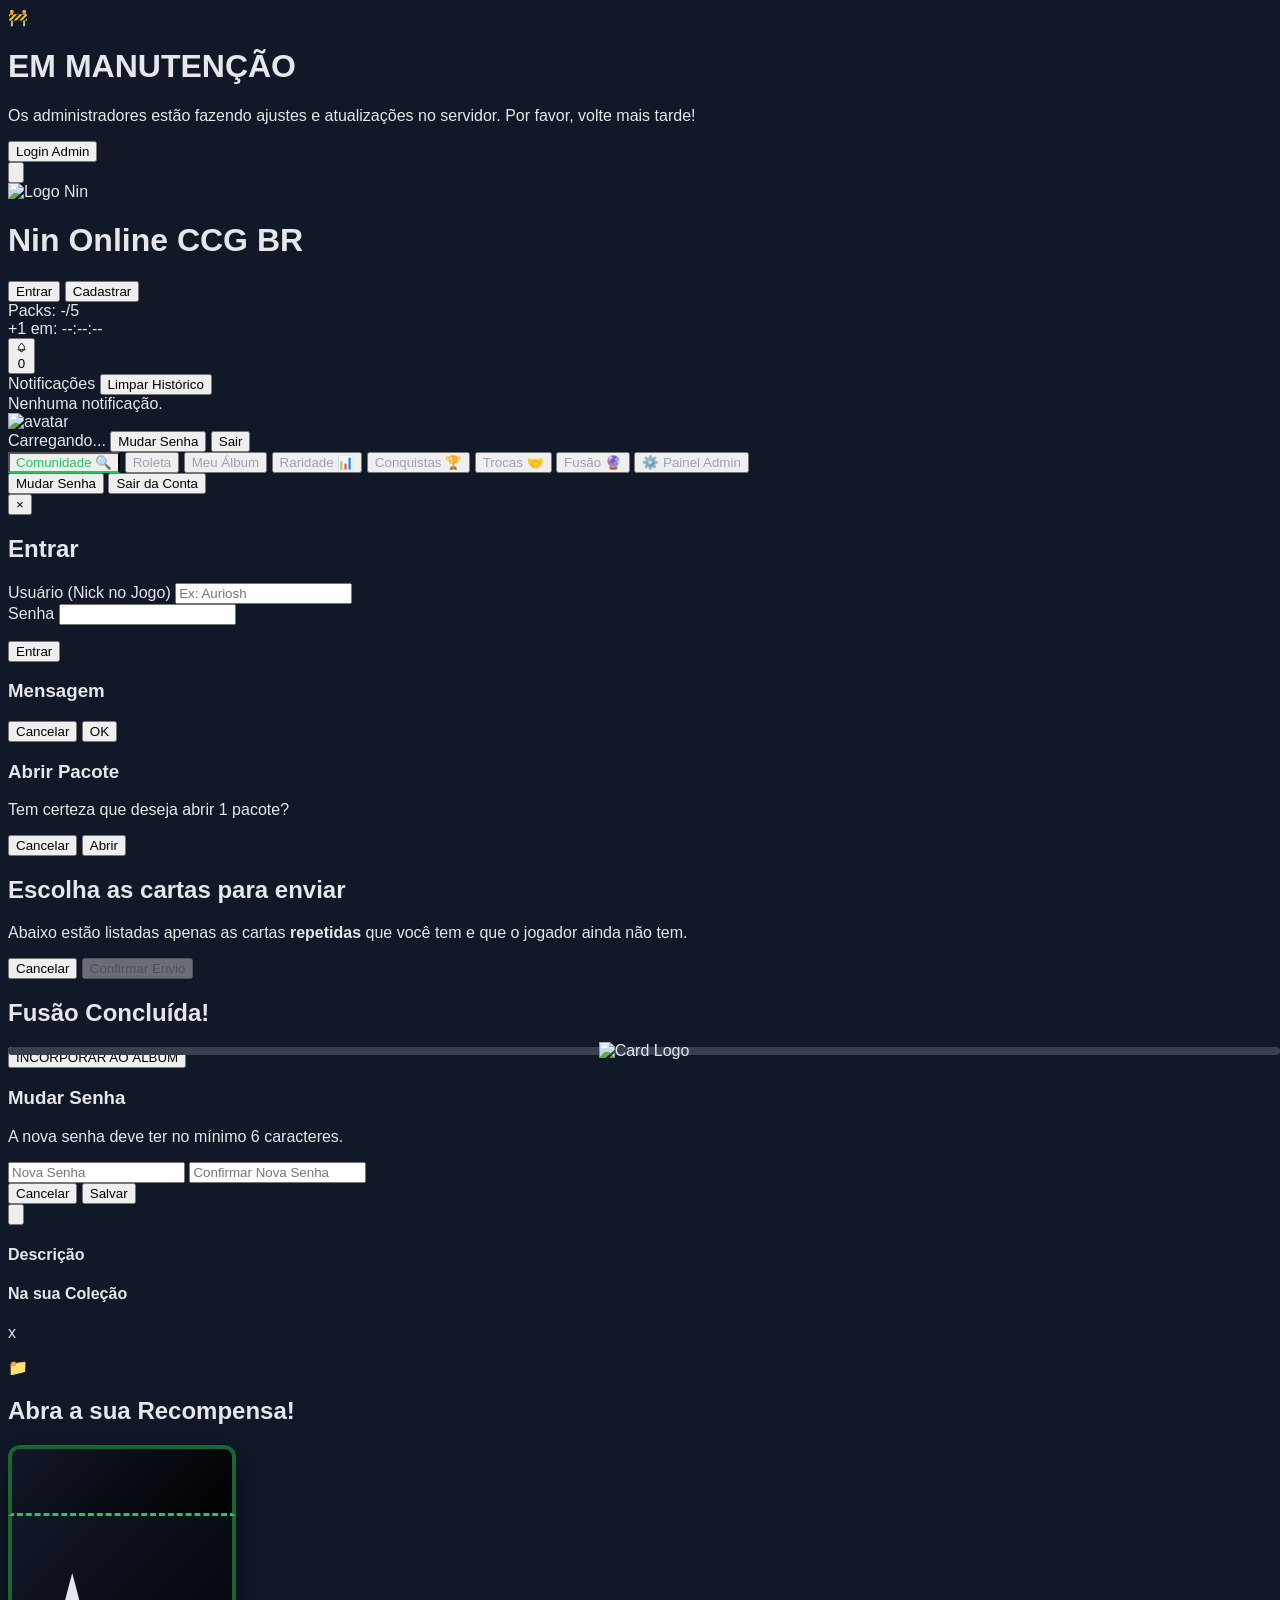
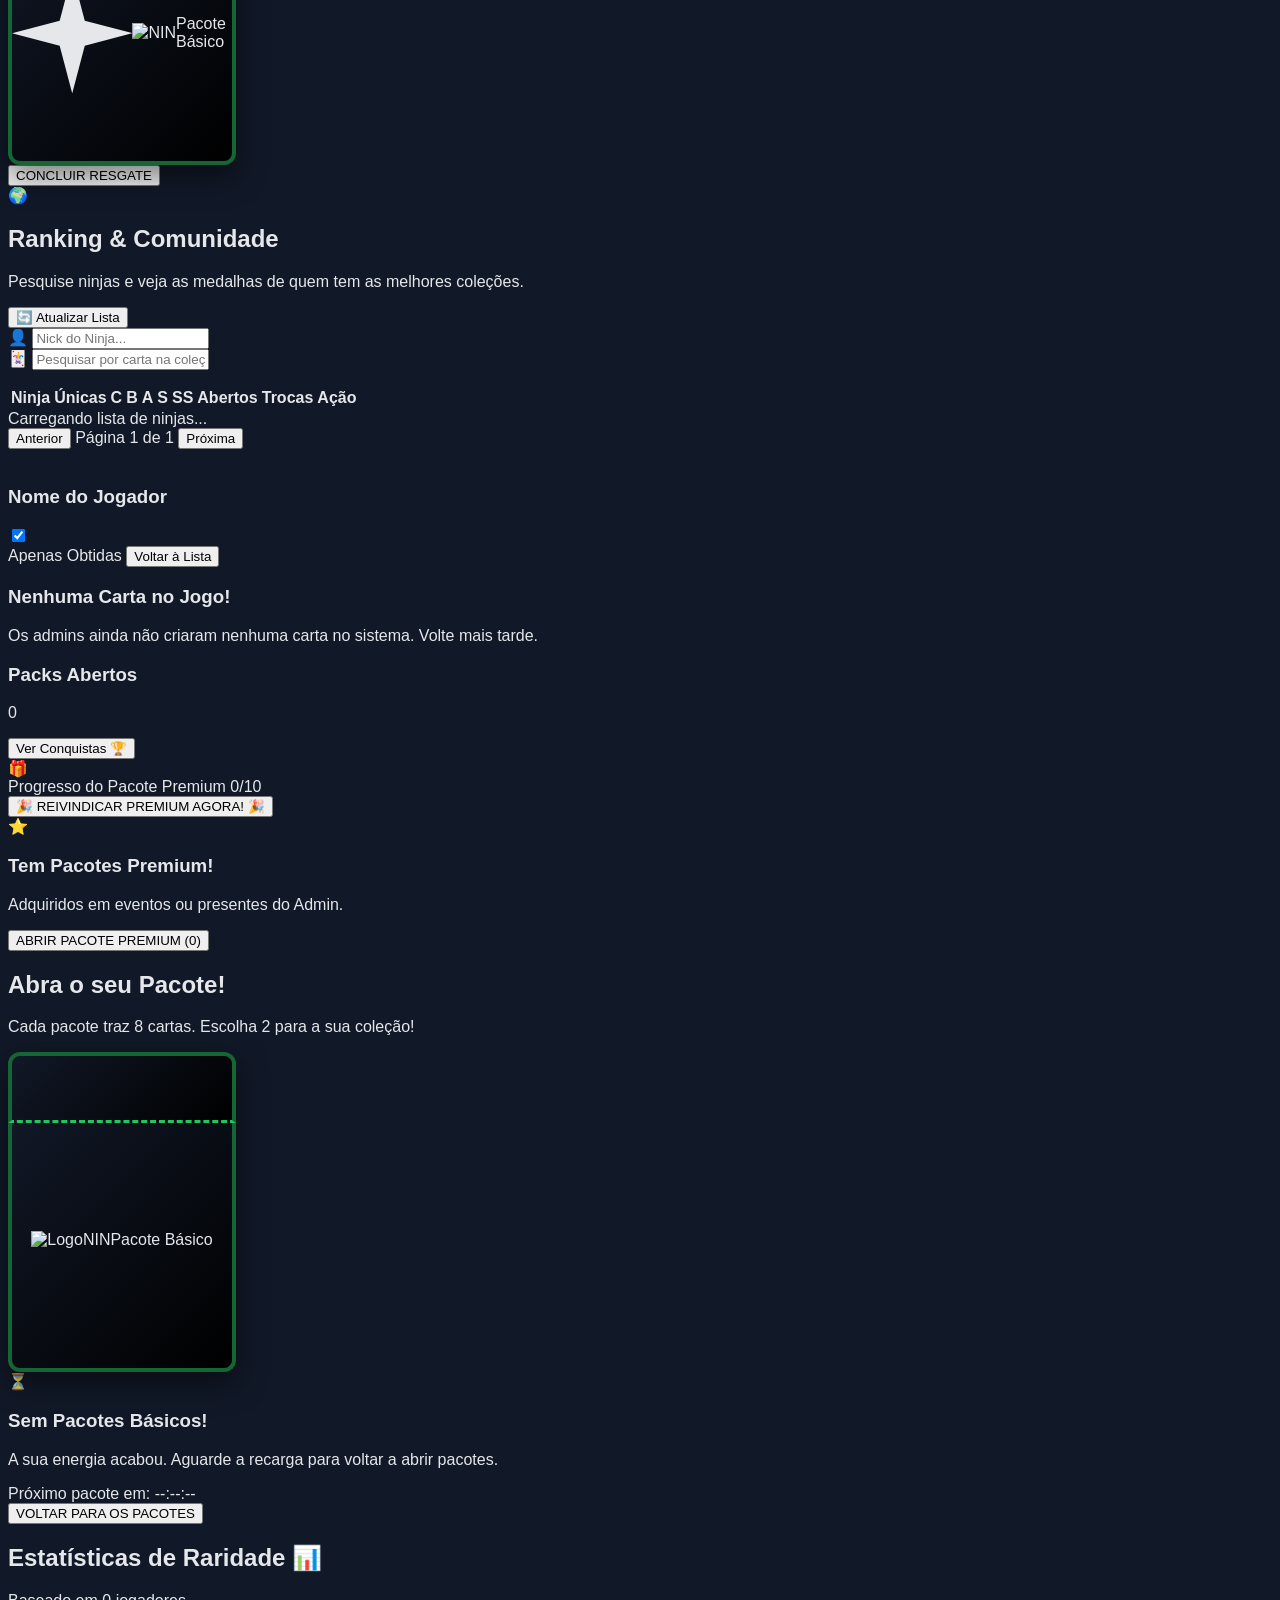
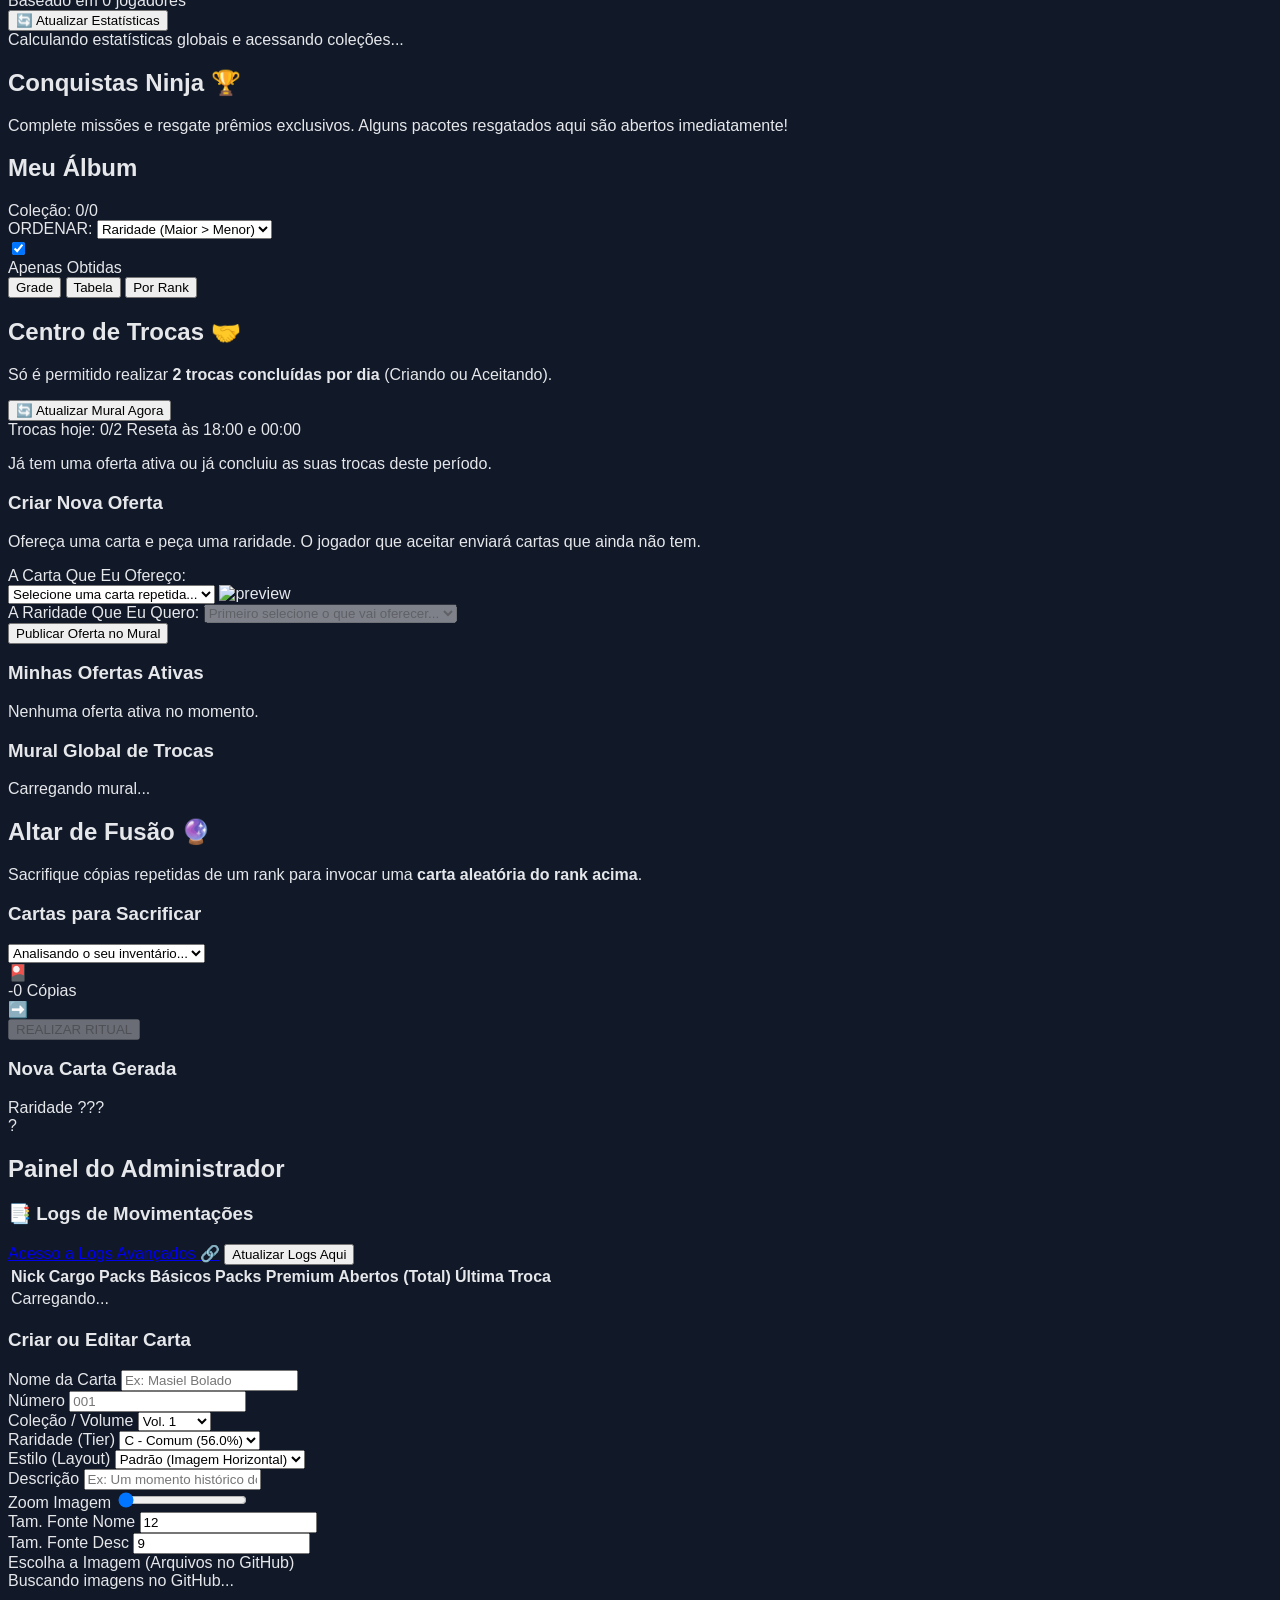
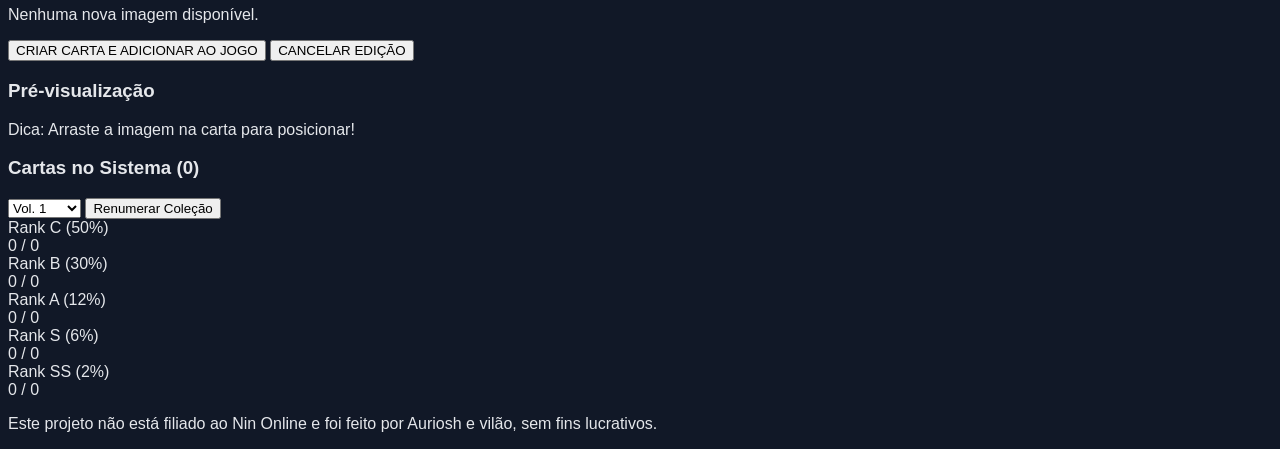
==== index.html @ 16859dcc "Update index.html" ====
<!DOCTYPE html>
<html lang="pt-BR">
<head>
  <meta charset="UTF-8">
  <meta name="viewport" content="width=device-width, initial-scale=1.0">
  <title>Nin Online CCG BR</title>
  
  <link rel="icon" type="image/png" href="https://raw.githubusercontent.com/aurioshlookin/NinCardMemeCollectionBR/main/assets/img/icon.png">
  <script src="https://cdn.tailwindcss.com"></script>
  <script src="https://cdn.jsdelivr.net/npm/canvas-confetti@1.9.3/dist/confetti.browser.min.js"></script>
  
  <style>
    body {
      background-color: #111827;
      color: #e5e7eb;
      font-family: 'Segoe UI', Tahoma, Geneva, Verdana, sans-serif;
    }
    
    .rank-C { border-color: #4ade80; box-shadow: 0 0 15px rgba(74, 222, 128, 0.4); }
    .rank-B { border-color: #60a5fa; box-shadow: 0 0 20px rgba(96, 165, 250, 0.5); }
    .rank-A { border-color: #c084fc; box-shadow: 0 0 25px rgba(192, 132, 252, 0.6); }
    .rank-S { border-color: #facc15; box-shadow: 0 0 35px rgba(250, 204, 21, 0.8); }
    .rank-SS { 
      border-color: #ef4444;
      box-shadow: 0 0 40px rgba(239, 68, 68, 1), inset 0 0 20px rgba(239, 68, 68, 0.5); 
      animation: pulse-red 2s infinite;
    }

    @keyframes pulse-red {
      0% { box-shadow: 0 0 40px rgba(239, 68, 68, 0.8); }
      50% { box-shadow: 0 0 60px rgba(239, 68, 68, 1); }
      100% { box-shadow: 0 0 40px rgba(239, 68, 68, 0.8); }
    }

    @keyframes foil-shine {
      0% { background-position: 0% 50%; }
      50% { background-position: 100% 50%; }
      100% { background-position: 0% 50%; }
    }

    .foil-anim {
      background: linear-gradient(125deg, rgba(255,0,0,0.3), rgba(255,255,0,0.3), rgba(0,255,0,0.3), rgba(0,255,255,0.3), rgba(0,0,255,0.3), rgba(255,0,255,0.3));
      background-size: 300% 300%;
      animation: foil-shine 4s ease-in-out infinite;
    }

    @keyframes reveal-C {
      0% { transform: scale(1); filter: brightness(1); }
      50% { transform: scale(1.05) translateY(-4px); filter: brightness(1.15); box-shadow: 0 0 15px #4ade80; }
      100% { transform: scale(1.02); box-shadow: 0 0 10px #4ade80; }
    }
    @keyframes reveal-B {
      0% { transform: scale(1); filter: brightness(1); }
      50% { transform: scale(1.08) translateY(-6px); filter: brightness(1.2); box-shadow: 0 0 25px #60a5fa; }
      100% { transform: scale(1.05); box-shadow: 0 0 15px #60a5fa; }
    }
    @keyframes reveal-A {
      0% { transform: scale(1); filter: brightness(1); }
      50% { transform: scale(1.12) translateY(-10px); filter: brightness(1.3); box-shadow: 0 0 40px #c084fc; }
      100% { transform: scale(1.08); box-shadow: 0 0 25px #c084fc; }
    }
    @keyframes reveal-S {
      0% { transform: scale(1); filter: brightness(1); }
      50% { transform: scale(1.15) translateY(-15px); filter: brightness(1.5); box-shadow: 0 0 60px #facc15; }
      100% { transform: scale(1.1); box-shadow: 0 0 35px #facc15; }
    }
    @keyframes reveal-SS {
      0% { transform: scale(1) rotateZ(0deg); filter: brightness(1); }
      25% { transform: scale(1.1) translateY(-10px) rotateZ(-3deg); }
      50% { transform: scale(1.2) translateY(-20px) rotateZ(3deg); filter: brightness(1.8); box-shadow: 0 0 80px #ef4444; }
      75% { transform: scale(1.15) translateY(-10px) rotateZ(-1deg); }
      100% { transform: scale(1.12) rotateZ(0deg); box-shadow: 0 0 50px rgba(239, 68, 68, 1); }
    }

    .reveal-C { animation: reveal-C 0.7s ease-out forwards !important; z-index: 20; border-color: #4ade80 !important; }
    .reveal-B { animation: reveal-B 0.8s ease-out forwards !important; z-index: 30; border-color: #60a5fa !important; }
    .reveal-A { animation: reveal-A 0.9s ease-out forwards !important; z-index: 40; border-color: #c084fc !important; }
    .reveal-S { animation: reveal-S 1s ease-out forwards !important; z-index: 50; border-color: #facc15 !important; }
    .reveal-SS { animation: reveal-SS 1.2s ease-in-out forwards !important; z-index: 60; border-color: #ef4444 !important; }

    .card-container { perspective: 1000px; }
    .card-inner { position: relative; width: 100%; height: 100%; transition: transform 0.8s cubic-bezier(0.175, 0.885, 0.32, 1.275); transform-style: preserve-3d; }
    .card-inner.flipped { transform: rotateY(180deg); }
    .card-front, .card-back { position: absolute; width: 100%; height: 100%; backface-visibility: hidden; border-radius: 0.75rem; }
    .card-back { background: linear-gradient(135deg, #1f2937, #111827); border: 4px solid #374151; display: flex; align-items: center; justify-content: center; }
    .card-front { transform: rotateY(180deg); border-width: 4px; border-style: solid; overflow: hidden; }
    
    .tab-active { border-bottom: 2px solid #22c55e; color: #22c55e; }
    .tab-inactive { color: #9ca3af; }

    .pack { width: 220px; height: 320px; position: relative; cursor: pointer; transition: transform 0.2s; filter: drop-shadow(0 10px 15px rgba(0,0,0,0.5)); }
    .pack:hover { transform: scale(1.05) rotate(2deg); }
    .pack-top, .pack-bottom { position: absolute; width: 100%; background: linear-gradient(135deg, #111827, #000000); border: 4px solid #166534; }
    .pack-top { height: 20%; top: 0; border-radius: 12px 12px 0 0; border-bottom: 3px dashed #22c55e; z-index: 40; transition: all 0.6s cubic-bezier(0.25, 0.46, 0.45, 0.94); }
    .pack-bottom { height: 80%; bottom: 0; border-radius: 0 0 12px 12px; border-top: none; z-index: 30; display: flex; align-items: center; justify-content: center; transition: all 0.6s cubic-bezier(0.25, 0.46, 0.45, 0.94); }
    .pack-cards-bg { position: absolute; top: 20px; left: 10px; right: 10px; bottom: 20px; background: #1f2937; border-radius: 8px; z-index: 20; }
    
    .pack-premium .pack-top, .pack-premium .pack-bottom { background: linear-gradient(135deg, #7f1d1d, #450a0a); border-color: #facc15; }
    .pack-premium .pack-top { border-bottom: 3px dashed #facc15; }
    .pack-premium .pack-cards-bg { background: #451a03; border: 1px solid #facc15; box-shadow: inset 0 0 20px rgba(250, 204, 21, 0.2); }

    @keyframes pack-shake { 0%, 100% { transform: translateX(0) rotate(0deg); } 25% { transform: translateX(-5px) rotate(-2deg); } 50% { transform: translateX(5px) rotate(2deg); } 75% { transform: translateX(-5px) rotate(-2deg); } }
    @keyframes pack-shake-violent { 0%, 100% { transform: translateX(0) rotate(0deg); } 25% { transform: translateX(-12px) translateY(5px) rotate(-5deg); filter: brightness(1.3); } 50% { transform: translateX(12px) translateY(-5px) rotate(5deg); filter: brightness(1.5); } 75% { transform: translateX(-12px) translateY(5px) rotate(-5deg); filter: brightness(1.3); } }
    @keyframes pack-pulse-SS { 0%, 100% { filter: drop-shadow(0 0 30px #ef4444); } 50% { filter: drop-shadow(0 0 80px #ef4444) brightness(1.2); } }
    @keyframes pack-pulse-S { 0%, 100% { filter: drop-shadow(0 0 20px #facc15); } 50% { filter: drop-shadow(0 0 50px #facc15) brightness(1.1); } }
    @keyframes pack-pulse-premium { 0%, 100% { filter: drop-shadow(0 0 20px #facc15); transform: scale(1); } 50% { filter: drop-shadow(0 0 60px #facc15) brightness(1.2); transform: scale(1.02); } }

    .pack.shaking { animation: pack-shake 0.3s infinite; }
    .pack.shaking-violent { animation: pack-shake-violent 0.15s infinite; }
    .pack.glowing-SS { animation: pack-shake-violent 0.1s infinite, pack-pulse-SS 0.5s infinite; border-color: #ef4444 !important; }
    .pack.glowing-S { animation: pack-shake-violent 0.15s infinite, pack-pulse-S 0.6s infinite; border-color: #facc15 !important;}
    .pack.glowing-premium { animation: pack-pulse-premium 2s infinite; }

    .pack.tearing .pack-top { transform: translateY(-100px) rotate(-10deg); opacity: 0; }
    .pack.tearing .pack-bottom { transform: translateY(50px); opacity: 0; }
    .pack.tearing .pack-cards-bg { opacity: 0; transition: opacity 0.3s delay 0.3s; }
    
    @keyframes card-deal {
      0% { opacity: 0; transform: scale(0.3) translateY(150px) rotate(-15deg); filter: blur(4px); }
      60% { opacity: 1; filter: blur(0); }
      100% { opacity: 1; transform: scale(1) translateY(0) rotate(0deg); filter: blur(0); }
    }
    
    details > summary { list-style: none; }
    details > summary::-webkit-details-marker { display: none; }

    /* ESTILO PARA CARTAS NÃO OBTIDAS NA ABA DE RARIDADE */
    .locked-grayscale {
      filter: grayscale(1) brightness(0.4);
      opacity: 0.9;
      transition: all 0.4s ease;
    }
    .locked-grayscale:hover {
      filter: grayscale(1) brightness(0.6);
    }
    .lock-overlay {
      position: absolute;
      inset: 0;
      display: flex;
      align-items: center;
      justify-content: center;
      z-index: 30;
      background: rgba(0,0,0,0.1);
      pointer-events: none;
    }
  </style>
</head>
<body class="min-h-screen flex flex-col relative bg-gray-900">

  <div id="maintenance-overlay" class="fixed inset-0 bg-gray-900/95 backdrop-blur-md z-[9999] hidden flex-col items-center justify-center p-4">
    <div class="text-8xl mb-6 animate-pulse">🚧</div>
    <h1 class="text-4xl sm:text-6xl font-black text-yellow-500 mb-4 text-center drop-shadow-[0_0_15px_rgba(250,204,21,0.5)]">EM MANUTENÇÃO</h1>
    <p class="text-gray-300 text-center max-w-lg mb-8 text-lg">Os administradores estão fazendo ajustes e atualizações no servidor. Por favor, volte mais tarde!</p>
    <button onclick="window.showModal('login')" class="text-gray-500 hover:text-gray-300 text-xs underline transition">Login Admin</button>
  </div>

  <header class="bg-gray-800 p-4 shadow-md flex justify-between items-center z-50 sticky top-0 border-b border-gray-700">
    <div class="flex items-center gap-2 sm:gap-3">
      <!-- BOTAO HAMBURGUER PARA MENU MOBILE -->
      <button id="btn-mobile-menu" onclick="window.toggleMobileMenu()" class="md:hidden text-gray-300 hover:text-white transition focus:outline-none p-1">
        <svg xmlns="http://www.w3.org/2000/svg" class="h-8 w-8" fill="none" viewBox="0 0 24 24" stroke="currentColor">
          <path stroke-linecap="round" stroke-linejoin="round" stroke-width="2" d="M4 6h16M4 12h16M4 18h16" />
        </svg>
      </button>

      <div class="w-10 h-10 sm:w-12 sm:h-12 flex items-center justify-center drop-shadow-[0_0_5px_rgba(34,197,94,0.5)]">
        <img src="https://raw.githubusercontent.com/aurioshlookin/NinCardMemeCollectionBR/main/assets/img/icon.png" alt="Logo Nin" class="w-full h-full object-contain">
      </div>
      <h1 class="text-xl font-bold hidden md:block text-gray-100">Nin Online CCG BR</h1>
    </div>
    
    <div id="nav-auth-area" class="flex items-center gap-4">
      <div id="logged-out-view" class="flex gap-2">
        <button onclick="window.showModal('login')" class="text-gray-300 hover:text-white px-3 py-2 text-sm font-medium transition">Entrar</button>
        <button id="btn-nav-register" onclick="window.showModal('register')" class="bg-green-600 hover:bg-green-500 text-white px-4 py-2 rounded-lg text-sm font-bold transition shadow-lg shadow-green-900/30">Cadastrar</button>
      </div>
      <div id="logged-in-view" class="hidden items-center gap-4">
        <div class="flex flex-col items-end">
          <div class="text-sm bg-gray-800 px-3 py-1 rounded-full border border-green-500/50 shadow-inner flex items-center gap-2">
            <span>Packs: <span id="pulls-count" class="font-bold text-green-400">-</span>/5</span>
          </div>
          <div id="pull-timer-container" class="text-[10px] text-gray-400 mt-1 hidden">
            +1 em: <span id="pull-timer" class="text-green-400 font-bold">--:--:--</span>
          </div>
        </div>
        
        <div class="flex items-center gap-2">
          <div class="relative flex items-center mr-2">
            <button id="btn-notifications" onclick="window.toggleNotifications()" class="relative p-2 text-gray-400 hover:text-white transition">
              <svg xmlns="http://www.w3.org/2000/svg" class="h-6 w-6" fill="none" viewBox="0 0 24 24" stroke="currentColor">
                <path stroke-linecap="round" stroke-linejoin="round" stroke-width="2" d="M15 17h5l-1.405-1.405A2.032 2.032 0 0118 14.158V11a6.002 6.002 0 00-4-5.659V5a2 2 0 10-4 0v.341C7.67 6.165 6 8.388 6 11v3.159c0 .538-.214 1.055-.595 1.436L4 17h5m6 0v1a3 3 0 11-6 0v-1m6 0H9" />
              </svg>
              <span id="notif-badge" class="absolute top-0 right-0 bg-red-500 text-white text-[10px] font-bold px-1.5 py-0.5 rounded-full hidden">0</span>
            </button>
            <div id="notif-dropdown" class="absolute top-full right-0 mt-3 w-80 sm:w-96 bg-gray-800 border border-gray-700 rounded-xl shadow-2xl hidden flex-col z-50 overflow-hidden transform origin-top-right transition">
              <div class="p-3 border-b border-gray-700 font-bold text-gray-200 bg-gray-900 flex justify-between items-center">
                <span>Notificações</span>
                <button onclick="window.clearNotifications()" class="text-xs text-red-400 hover:text-red-300 font-bold px-2 py-1 rounded hover:bg-red-900/30 transition">Limpar Histórico</button>
              </div>
              <div id="notif-list" class="flex flex-col overflow-y-auto max-h-80 divide-y divide-gray-700 bg-gray-800">
                <div class="p-4 text-center text-gray-500 text-sm">Nenhuma notificação.</div>
              </div>
            </div>
          </div>

          <div class="w-8 h-8 bg-gray-700 rounded-full flex items-center justify-center overflow-hidden border border-gray-500">
            <img id="user-avatar" src="" alt="avatar" class="w-full h-full">
          </div>
          <span id="user-display-name" class="text-sm font-semibold hidden sm:inline text-gray-200">Carregando...</span>
          <button onclick="window.showPasswordModal()" class="hidden md:block text-xs text-yellow-400 hover:text-yellow-300 ml-3 transition font-bold">Mudar Senha</button>
          <button id="btn-logout" class="hidden md:block text-xs text-red-400 hover:text-red-300 ml-2 transition font-bold">Sair</button>
        </div>
      </div>
    </div>
  </header>

  <nav id="main-nav" class="hidden md:flex flex-col md:flex-row justify-center bg-gray-900 md:bg-gray-800 border-b border-gray-700 shadow-2xl md:shadow-md w-full absolute md:static left-0 z-40 transition-all duration-300">
    <button onclick="window.switchTab('explore')" id="tab-explore" class="w-full md:w-auto px-6 py-4 md:py-3 font-semibold tab-active hover:bg-gray-700 transition text-yellow-500 border-l-4 md:border-l-0 md:border-b-2 border-yellow-500 text-left md:text-center">Comunidade 🔍</button>
    <button onclick="window.switchTab('gacha')" id="tab-gacha" class="hidden w-full md:w-auto px-6 py-4 md:py-3 font-semibold tab-inactive hover:bg-gray-700 transition border-l-4 border-transparent md:border-l-0 md:border-b-2 text-left md:text-center">Roleta</button>
    <button onclick="window.switchTab('album')" id="tab-album" class="hidden w-full md:w-auto px-6 py-4 md:py-3 font-semibold tab-inactive hover:bg-gray-700 transition border-l-4 border-transparent md:border-l-0 md:border-b-2 text-left md:text-center">Meu Álbum</button>
    <button onclick="window.switchTab('rarity')" id="tab-rarity" class="hidden w-full md:w-auto px-6 py-4 md:py-3 font-semibold tab-inactive hover:bg-gray-700 transition text-purple-400 border-l-4 border-transparent md:border-l-0 md:border-b-2 text-left md:text-center">Raridade 📊</button>
    <button onclick="window.switchTab('achievements')" id="tab-achievements" class="hidden w-full md:w-auto px-6 py-4 md:py-3 font-semibold tab-inactive hover:bg-gray-700 transition text-blue-400 border-l-4 border-transparent md:border-l-0 md:border-b-2 text-left md:text-center">Conquistas 🏆</button>
    <button onclick="window.switchTab('trade')" id="tab-trade" class="hidden w-full md:w-auto px-6 py-4 md:py-3 font-semibold tab-inactive hover:bg-gray-700 transition text-green-500 border-l-4 border-transparent md:border-l-0 md:border-b-2 text-left md:text-center">Trocas 🤝</button>
    <button onclick="window.switchTab('fusion')" id="tab-fusion" class="hidden w-full md:w-auto px-6 py-4 md:py-3 font-semibold tab-inactive hover:bg-gray-700 transition text-fuchsia-400 border-l-4 border-transparent md:border-l-0 md:border-b-2 text-left md:text-center">Fusão 🔮</button>
    <button onclick="window.switchTab('admin')" id="tab-admin" class="hidden w-full md:w-auto px-6 py-4 md:py-3 font-semibold tab-inactive hover:bg-gray-700 transition text-red-500 border-l-4 border-transparent md:border-l-0 md:border-b-2 text-left md:text-center">⚙️ Painel Admin</button>
    
    <!-- Opções extras no Menu Mobile -->
    <div class="md:hidden flex flex-col border-t border-gray-700 bg-gray-800">
      <button id="mobile-btn-password" onclick="window.showPasswordModal(); window.closeMobileMenu();" class="hidden w-full px-6 py-4 font-semibold text-yellow-400 text-left hover:bg-gray-700 transition">Mudar Senha</button>
      <button id="mobile-btn-logout" class="hidden w-full px-6 py-4 font-semibold text-red-400 text-left hover:bg-gray-700 transition">Sair da Conta</button>
    </div>
  </nav>

  <div id="auth-modal" class="fixed inset-0 bg-black/80 flex items-center justify-center z-50 hidden backdrop-blur-sm" onclick="if(event.target === this) window.closeModal()">
    <div class="bg-gray-800 p-8 rounded-xl shadow-[0_0_30px_rgba(34,197,94,0.15)] max-w-sm w-full border border-gray-700 relative">
      <button onclick="window.closeModal()" class="absolute top-4 right-4 text-gray-400 hover:text-white text-xl">&times;</button>
      <h2 id="modal-title" class="text-2xl font-bold text-center mb-6 text-white">Entrar</h2>
      
      <form id="auth-form" class="space-y-4">
        <div>
          <label class="block text-sm font-medium text-gray-300 mb-1">Usuário (Nick no Jogo)</label>
          <input type="text" id="auth-username" class="w-full bg-gray-700 border border-gray-600 rounded-lg px-4 py-2 text-white focus:outline-none focus:border-green-500 transition" placeholder="Ex: Auriosh" required>
        </div>
        <div>
          <label class="block text-sm font-medium text-gray-300 mb-1">Senha</label>
          <input type="password" id="auth-password" class="w-full bg-gray-700 border border-gray-600 rounded-lg px-4 py-2 text-white focus:outline-none focus:border-green-500 transition" required>
        </div>
        <p id="auth-error" class="text-red-400 text-sm hidden"></p>
        <button type="submit" id="auth-submit-btn" class="w-full bg-green-600 hover:bg-green-500 text-white font-bold py-3 rounded-lg transition mt-4 shadow-lg shadow-green-900/30">
          Entrar
        </button>
      </form>
    </div>
  </div>

  <div id="msg-modal" class="fixed inset-0 bg-black/80 flex items-center justify-center z-[100] hidden backdrop-blur-sm p-4">
    <div class="bg-gray-800 p-6 rounded-xl shadow-2xl max-w-sm w-full border border-green-500/30 text-center">
      <h3 id="msg-modal-text" class="text-lg font-bold text-gray-200 mb-6">Mensagem</h3>
      <div class="flex justify-center gap-4">
        <button id="msg-modal-cancel" class="hidden bg-gray-700 hover:bg-gray-600 border border-gray-600 text-white px-4 py-2 rounded-lg transition font-bold">Cancelar</button>
        <button id="msg-modal-ok" class="bg-green-600 hover:bg-green-500 text-white px-8 py-2 rounded-lg font-bold transition shadow-lg">OK</button>
      </div>
    </div>
  </div>

  <!-- Modal de Confirmação de Abertura de Pacote -->
  <div id="pack-confirm-modal" class="fixed inset-0 bg-black/80 flex items-center justify-center z-[150] hidden backdrop-blur-sm p-4">
    <div class="bg-gray-800 p-6 rounded-xl shadow-2xl max-w-sm w-full border border-yellow-500/50 text-center">
      <h3 class="text-xl font-bold text-gray-200 mb-2">Abrir Pacote</h3>
      <p id="pack-confirm-desc" class="text-gray-400 text-sm mb-6">Tem certeza que deseja abrir 1 pacote?</p>
      <div class="flex justify-center gap-4">
        <button onclick="document.getElementById('pack-confirm-modal').classList.add('hidden')" class="bg-gray-700 hover:bg-gray-600 border border-gray-600 text-white px-4 py-2 rounded-lg transition font-bold">Cancelar</button>
        <button id="btn-confirm-open-pack" class="bg-yellow-600 hover:bg-yellow-500 text-white px-8 py-2 rounded-lg font-bold transition shadow-lg">Abrir</button>
      </div>
    </div>
  </div>

  <div id="trade-accept-modal" class="fixed inset-0 bg-black/90 flex items-center justify-center z-[90] hidden backdrop-blur-sm p-4" onclick="if(event.target === this) this.classList.add('hidden')">
    <div class="bg-gray-800 p-6 rounded-xl shadow-2xl max-w-5xl w-full border border-green-500/50 flex flex-col max-h-[90vh]">
      <h2 class="text-2xl font-bold text-green-400 mb-2">Escolha as cartas para enviar</h2>
      <p id="trade-accept-desc" class="text-sm text-gray-400 mb-4">Abaixo estão listadas apenas as cartas <strong class="text-white">repetidas</strong> que você tem e que o jogador ainda não tem.</p>
      
      <div id="trade-accept-grid" class="grid grid-cols-3 sm:grid-cols-4 md:grid-cols-6 lg:grid-cols-8 gap-3 overflow-y-auto p-4 bg-gray-900 rounded-lg flex-grow mb-4 border border-gray-700"></div>
      
      <div class="flex justify-end gap-3 mt-auto pt-4 border-t border-gray-700">
        <button onclick="document.getElementById('trade-accept-modal').classList.add('hidden')" class="bg-gray-700 hover:bg-gray-600 border border-gray-600 text-white px-4 py-2 rounded-lg font-bold transition">Cancelar</button>
        <button id="btn-confirm-accept" class="bg-green-600 hover:bg-green-500 text-white px-6 py-2 rounded-lg font-bold disabled:opacity-50 transition" disabled>Confirmar Envio</button>
      </div>
    </div>
  </div>

  <!-- Modal de Resultado da Fusão -->
  <div id="fusion-result-modal" class="fixed inset-0 bg-black/95 flex flex-col items-center justify-center z-[200] hidden backdrop-blur-md p-4">
    <h2 class="text-3xl font-bold text-white mb-8 drop-shadow-md animate-pulse">Fusão Concluída!</h2>
    <div id="fusion-result-flash" class="absolute top-1/2 left-1/2 transform -translate-x-1/2 -translate-y-1/2 w-full h-full bg-white z-[250] pointer-events-none opacity-0 hidden transition-opacity duration-300 rounded-full blur-[80px] mix-blend-overlay"></div>
    
    <div id="fusion-result-card-container" class="card-container w-48 h-72 sm:w-64 sm:h-96 transform transition hover:scale-105 rounded-xl z-50">
      <div class="card-inner shadow-[0_0_50px_rgba(255,255,255,0.5)] rounded-xl" id="fusion-result-card-inner">
        <div class="card-back border-fuchsia-500 bg-gradient-to-br from-fuchsia-900 to-black flex flex-col items-center justify-center rounded-xl border-[4px]">
           <img src="https://raw.githubusercontent.com/aurioshlookin/NinCardMemeCollectionBR/main/assets/img/icon.png" class="w-16 h-16 opacity-60 drop-shadow-[0_0_5px_rgba(217,70,239,0.4)]" alt="Card Logo">
        </div>
        <div class="card-front p-1 flex flex-col justify-between rounded-xl" id="fusion-result-card-front"></div>
      </div>
    </div>
    
    <button onclick="document.getElementById('fusion-result-modal').classList.add('hidden');" class="mt-10 bg-fuchsia-600 hover:bg-fuchsia-500 text-white font-bold py-4 px-10 rounded-full text-xl shadow-lg shadow-fuchsia-900/30 transition transform hover:scale-105 border border-fuchsia-400 z-50">
      INCORPORAR AO ÁLBUM
    </button>
  </div>

  <!-- Modal de Mudar Senha -->
  <div id="password-modal" class="fixed inset-0 bg-black/80 flex items-center justify-center z-[200] hidden backdrop-blur-sm p-4">
    <div class="bg-gray-800 p-6 rounded-xl shadow-2xl max-w-sm w-full border border-yellow-500/50">
       <h3 class="text-xl font-bold text-gray-200 mb-2">Mudar Senha</h3>
       <p class="text-xs text-gray-400 mb-4">A nova senha deve ter no mínimo 6 caracteres.</p>
       <input type="password" id="new-password" placeholder="Nova Senha" class="w-full bg-gray-700 border border-gray-600 rounded-lg px-4 py-2 text-white mb-3 focus:outline-none focus:border-yellow-500">
       <input type="password" id="confirm-password" placeholder="Confirmar Nova Senha" class="w-full bg-gray-700 border border-gray-600 rounded-lg px-4 py-2 text-white mb-4 focus:outline-none focus:border-yellow-500">
       <div class="flex justify-end gap-3">
         <button onclick="document.getElementById('password-modal').classList.add('hidden')" class="bg-gray-700 hover:bg-gray-600 px-4 py-2 rounded-lg text-white font-bold transition">Cancelar</button>
         <button onclick="window.changePassword()" class="bg-yellow-600 hover:bg-yellow-500 px-4 py-2 rounded-lg text-white font-bold transition shadow-lg">Salvar</button>
       </div>
    </div>
  </div>

  <div id="card-detail-modal" class="fixed inset-0 bg-black/90 flex flex-col items-center justify-center z-[110] hidden backdrop-blur-md p-4 pt-16 md:pt-4" onclick="if(event.target === this) window.closeCardDetail()">
    <button onclick="window.closeCardDetail()" class="fixed top-4 right-4 md:top-8 md:right-8 text-gray-300 hover:text-white z-[120] w-12 h-12 rounded-full bg-gray-900 border-2 border-gray-600 flex items-center justify-center transition hover:bg-red-600 hover:border-red-400 shadow-2xl">
      <svg xmlns="http://www.w3.org/2000/svg" class="h-6 w-6" fill="none" viewBox="0 0 24 24" stroke="currentColor" stroke-width="2">
        <path stroke-linecap="round" stroke-linejoin="round" d="M6 18L18 6M6 6l12 12" />
      </svg>
    </button>
    
    <div class="bg-gray-800 rounded-xl shadow-[0_0_40px_rgba(0,0,0,0.8)] max-w-4xl w-full border border-gray-700 flex flex-col md:flex-row overflow-y-auto max-h-[85vh] relative mt-10 md:mt-0">
      <div class="w-full md:w-1/2 p-8 flex justify-center items-center bg-gray-900 border-b md:border-b-0 md:border-r border-gray-700 relative min-h-[450px]">
        <div class="w-[240px] sm:w-[300px] aspect-[2/3] flex-shrink-0 shadow-2xl transform transition hover:scale-105 rounded-xl">
          <div id="detail-card-container" class="w-full h-full pointer-events-none"></div>
        </div>
      </div>

      <div class="w-full md:w-1/2 p-6 md:p-10 flex flex-col justify-center relative pointer-events-none">
        <div class="flex items-center gap-3 mb-2">
          <span id="detail-card-tier" class="px-3 py-1 font-black text-sm rounded shadow-md border"></span>
          <span id="detail-card-chance" class="text-gray-400 text-sm font-bold bg-gray-900 px-2 py-1 rounded border border-gray-700 shadow-inner"></span>
        </div>
        <h2 id="detail-card-name" class="text-3xl md:text-4xl font-bold text-white mb-6 drop-shadow-md"></h2>

        <div class="bg-black/40 p-5 rounded-lg border border-gray-700 mb-6 shadow-inner">
          <h4 class="text-xs text-gray-500 uppercase font-bold mb-2">Descrição</h4>
          <p id="detail-card-desc" class="text-gray-300 text-lg leading-relaxed italic"></p>
        </div>

        <div id="detail-card-owned-container" class="bg-green-900/20 p-4 rounded-lg border border-green-500/30 flex items-center justify-between">
          <div>
            <h4 class="text-xs text-green-500 uppercase font-bold mb-1">Na sua Coleção</h4>
            <p class="text-3xl font-black text-green-400 drop-shadow-md">x<span id="detail-card-owned"></span></p>
          </div>
          <div class="text-4xl opacity-20">📁</div>
        </div>
      </div>
    </div>
  </div>

  <div id="achiev-pack-overlay" class="fixed inset-0 bg-black/95 z-[200] hidden flex-col items-center justify-center p-4 backdrop-blur-md">
    <h2 id="achiev-overlay-title" class="text-3xl font-bold text-white mb-8 drop-shadow-md animate-pulse">Abra a sua Recompensa!</h2>
    <div id="achiev-pack-flash" class="absolute top-1/2 left-1/2 transform -translate-x-1/2 -translate-y-1/2 w-full h-full bg-white z-[250] pointer-events-none opacity-0 hidden transition-opacity duration-300 rounded-full blur-[80px] mix-blend-overlay"></div>
    
    <div id="achiev-booster-pack" class="pack cursor-pointer" onclick="window.triggerAchievPackOpening()">
      <div class="pack-cards-bg shadow-inner"></div>
      <div class="pack-top"></div>
      <div class="pack-bottom flex-col gap-3 overflow-hidden">
        <div id="achiev-pack-bg" class="absolute inset-0 bg-gradient-to-t from-red-600/30 to-transparent hidden"></div>
        <svg id="achiev-pack-icon-premium" class="w-16 h-16 text-yellow-400 drop-shadow-[0_0_10px_rgba(250,204,21,1)] hidden z-10" fill="currentColor" viewBox="0 0 24 24">
          <path d="M12 0L14.5 9.5L24 12L14.5 14.5L12 24L9.5 14.5L0 12L9.5 9.5Z"/>
        </svg>
        <div id="achiev-pack-icon-basic" class="w-24 h-24 flex items-center justify-center drop-shadow-[0_0_15px_rgba(34,197,94,0.6)] z-10">
          <img src="https://raw.githubusercontent.com/aurioshlookin/NinCardMemeCollectionBR/main/assets/img/icon.png" class="w-full h-full object-contain">
        </div>
        <span id="achiev-pack-label" class="block text-4xl font-black text-transparent bg-clip-text bg-gradient-to-b from-green-300 to-green-600 tracking-widest drop-shadow-[0_2px_2px_rgba(0,0,0,1)] z-10">NIN</span>
        <span id="achiev-pack-sublabel" class="block text-xs text-gray-300 font-bold tracking-widest uppercase z-10">Pacote Básico</span>
      </div>
    </div>

    <div id="achiev-revealed-cards" class="grid grid-cols-2 sm:grid-cols-4 gap-3 sm:gap-4 md:gap-6 lg:gap-8 hidden w-full max-w-5xl place-items-center"></div>

    <button id="btn-achiev-close" onclick="window.closeAchievOverlay()" class="hidden mt-10 bg-green-600 hover:bg-green-500 text-white font-bold py-4 px-10 rounded-full text-xl shadow-lg shadow-green-900/30 transition transform hover:scale-105 border border-green-400">
      CONCLUIR RESGATE
    </button>
  </div>

  <main class="flex-grow p-4 md:p-8 flex flex-col items-center w-full">

    <section id="section-explore" class="w-full max-w-6xl flex flex-col gap-6">
      <div class="bg-gray-800 p-6 rounded-xl border border-gray-700 flex flex-col md:flex-row gap-4 items-center justify-between shadow-md relative overflow-hidden">
        <div class="absolute right-0 top-0 opacity-5 text-8xl pointer-events-none transform translate-x-4 -translate-y-4">🌍</div>
        <div>
          <h2 class="text-2xl font-bold text-yellow-500 mb-1">Ranking & Comunidade</h2>
          <p class="text-gray-400 text-sm">Pesquise ninjas e veja as medalhas de quem tem as melhores coleções.</p>
        </div>
      </div>
      
      <div id="explore-search-area" class="w-full flex flex-col sm:flex-row gap-4 justify-between items-center bg-gray-900/50 p-4 rounded-xl border border-gray-700 shadow-inner">
        <button onclick="window.loadAllPlayers(true)" class="w-full sm:w-auto bg-gray-700 hover:bg-gray-600 text-gray-300 font-bold px-4 py-2 rounded-lg transition text-sm flex items-center justify-center gap-2 border border-gray-600 shadow-md">
          <span>🔄 Atualizar Lista</span>
        </button>
        <div class="flex flex-col sm:flex-row gap-3 w-full sm:w-auto items-center">
          <div class="relative w-full sm:w-48">
            <span class="absolute left-3 top-2.5 text-gray-400">👤</span>
            <input type="text" id="search-input" oninput="window.filterPlayers()" placeholder="Nick do Ninja..." class="w-full bg-gray-800 border border-gray-600 rounded-lg pl-10 pr-4 py-2 text-white focus:outline-none focus:border-green-500 shadow-inner">
          </div>
          <div class="relative w-full sm:w-72">
            <span class="absolute left-3 top-2.5 text-gray-400">🃏</span>
            <input type="text" id="search-card-input" oninput="window.filterPlayers()" placeholder="Pesquisar por carta na coleção..." class="w-full bg-gray-800 border border-gray-600 rounded-lg pl-10 pr-4 py-2 text-white focus:outline-none focus:border-green-500 shadow-inner">
          </div>
        </div>
      </div>
      
      <p id="explore-error" class="text-red-400 text-center hidden font-bold"></p>
      <div id="explore-table-container" class="w-full overflow-x-auto bg-gray-800 rounded-xl border border-gray-700 shadow-md">
        <table class="w-full text-left border-collapse whitespace-nowrap">
          <thead>
            <tr class="bg-gray-900 text-gray-400 text-sm border-b border-gray-700">
              <th class="p-4 font-semibold">Ninja</th>
              <th class="p-4 font-semibold text-center border-r border-gray-700">Únicas</th>
              <th class="p-4 font-semibold text-center text-green-400">C</th>
              <th class="p-4 font-semibold text-center text-blue-400">B</th>
              <th class="p-4 font-semibold text-center text-purple-400">A</th>
              <th class="p-4 font-semibold text-center text-yellow-400">S</th>
              <th class="p-4 font-semibold text-center text-red-400 border-r border-gray-700">SS</th>
              <th class="p-4 font-semibold text-center" title="Total de Pacotes Abertos">Abertos</th>
              <th class="p-4 font-semibold text-center" title="Total de Trocas Realizadas">Trocas</th>
              <th class="p-4 font-semibold text-center">Ação</th>
            </tr>
          </thead>
          <tbody id="players-table-body" class="divide-y divide-gray-700"></tbody>
        </table>
        <div id="loading-players" class="p-8 text-center text-gray-400 hidden">Carregando lista de ninjas...</div>
        
        <div id="explore-pagination" class="w-full flex justify-between items-center p-4 border-t border-gray-700 hidden bg-gray-800 rounded-b-xl">
          <button onclick="window.changeExplorePage(-1)" id="btn-prev-page" class="bg-gray-700 hover:bg-gray-600 border border-gray-600 text-white px-4 py-2 rounded disabled:opacity-50 transition font-bold text-sm shadow">Anterior</button>
          <span id="explore-page-info" class="text-sm font-bold text-gray-400">Página 1 de 1</span>
          <button onclick="window.changeExplorePage(1)" id="btn-next-page" class="bg-gray-700 hover:bg-gray-600 border border-gray-600 text-white px-4 py-2 rounded disabled:opacity-50 transition font-bold text-sm shadow">Próxima</button>
        </div>
      </div>

      <div id="explore-results" class="hidden flex-col gap-6 w-full mt-6 bg-gray-800 p-6 rounded-xl border border-gray-700 shadow-lg">
        <div class="flex flex-col sm:flex-row justify-between items-center gap-4 border-b border-gray-700 pb-4">
          <div class="flex items-center gap-3">
            <img id="explore-avatar" src="" class="w-12 h-12 rounded-full border-2 border-green-500 bg-gray-700">
            <h3 id="explore-name" class="text-2xl font-bold text-white">Nome do Jogador</h3>
          </div>
          <div class="flex flex-wrap items-center gap-4">
            <label class="relative inline-flex items-center cursor-pointer group">
              <input type="checkbox" id="toggle-owned-explore" onchange="window.toggleShowOwned(this.checked)" class="sr-only peer" checked>
              <div class="w-11 h-6 bg-gray-700 rounded-full peer peer-focus:ring-2 peer-focus:ring-green-800 peer-checked:after:translate-x-full peer-checked:after:border-white after:content-[''] after:absolute after:top-[2px] after:left-[2px] after:bg-white after:border-gray-300 after:border after:rounded-full after:h-5 after:w-5 after:transition-all peer-checked:bg-green-500 shadow-inner"></div>
              <span class="ml-3 text-sm font-bold text-gray-300 group-hover:text-white transition-colors">Apenas Obtidas</span>
            </label>
            <button onclick="window.closePlayerAlbum()" class="bg-gray-700 hover:bg-gray-600 border border-gray-600 px-4 py-2 rounded-lg text-sm font-bold transition text-white">Voltar à Lista</button>
          </div>
        </div>
        <div class="flex flex-col gap-8 w-full" id="explore-grid"></div>
      </div>
    </section>

    <section id="section-gacha" class="w-full max-w-5xl hidden flex-col items-center gap-8">
      <div id="gacha-empty-db" class="hidden text-center bg-red-900/30 border border-red-500/50 p-8 rounded-xl w-full">
        <h3 class="text-2xl font-bold text-red-400 mb-2">Nenhuma Carta no Jogo!</h3>
        <p class="text-gray-300">Os admins ainda não criaram nenhuma carta no sistema. Volte mais tarde.</p>
      </div>

      <div id="gacha-content" class="hidden w-full flex-col items-center gap-8">
        <div class="w-full bg-gray-800 border border-gray-700 p-4 rounded-xl shadow-md flex justify-between items-center gap-4 flex-wrap">
          <div>
            <h3 class="text-green-400 font-bold text-sm uppercase">Packs Abertos</h3>
            <p class="text-white text-2xl font-black"><span id="gacha-total-packs-opened">0</span></p>
          </div>
          <div class="text-right">
            <button onclick="window.switchTab('achievements')" class="bg-blue-600 hover:bg-blue-500 text-white px-4 py-2 rounded shadow text-sm font-bold transition">Ver Conquistas 🏆</button>
          </div>
        </div>

        <div class="w-full max-w-md bg-gray-800 border border-yellow-500/30 p-4 rounded-xl shadow-lg relative overflow-hidden">
          <div class="absolute -right-4 -top-4 text-6xl opacity-10 pointer-events-none">🎁</div>
          <div class="flex justify-between items-center mb-2">
            <span class="text-sm font-bold text-yellow-400 drop-shadow-md">Progresso do Pacote Premium</span>
            <span id="premium-progress-text" class="text-sm font-bold text-gray-200 bg-gray-900 px-2 py-0.5 rounded border border-gray-600">0/10</span>
          </div>
          <div class="w-full bg-gray-900 rounded-full h-3 sm:h-4 border border-gray-700 overflow-hidden relative shadow-inner">
            <div id="premium-progress-bar" class="bg-gradient-to-r from-yellow-600 to-yellow-400 h-full rounded-full transition-all duration-700 ease-out shadow-[0_0_10px_rgba(250,204,21,0.5)]" style="width: 0%"></div>
          </div>
          <div id="premium-claim-alert" class="hidden mt-4 text-center">
            <button onclick="window.switchTab('achievements')" class="w-full bg-yellow-600 hover:bg-yellow-500 text-white font-black py-2 px-4 rounded-lg text-xs tracking-wider shadow-lg shadow-yellow-900/50 transition border border-yellow-400 animate-pulse">
              🎉 REIVINDICAR PREMIUM AGORA! 🎉
            </button>
          </div>
        </div>
        
        <div id="inventory-premium-alert" class="hidden w-full max-w-md bg-gradient-to-r from-red-900 to-black border-2 border-yellow-400 p-4 rounded-xl shadow-[0_0_30px_rgba(250,204,21,0.3)] relative overflow-hidden flex-col items-center text-center">
          <div class="absolute top-0 right-0 p-2 opacity-20 text-5xl pointer-events-none">⭐</div>
          <h3 class="text-yellow-400 font-black text-lg mb-1 drop-shadow-md uppercase tracking-wider">Tem Pacotes Premium!</h3>
          <p class="text-gray-300 text-sm mb-4">Adquiridos em eventos ou presentes do Admin.</p>
          <button onclick="window.promptOpenPack('premium')" class="bg-yellow-500 hover:bg-yellow-400 text-black font-black py-3 px-8 rounded-full transition shadow-[0_0_15px_rgba(250,204,21,0.5)] transform hover:scale-105">
            ABRIR PACOTE PREMIUM (<span id="inventory-premium-count">0</span>)
          </button>
        </div>

        <div class="text-center space-y-2">
          <h2 class="text-3xl font-bold text-gray-100">Abra o seu Pacote!</h2>
          <p class="text-gray-400">Cada pacote traz <span class="text-green-400 font-bold">8 cartas</span>. Escolha <span class="text-green-400 font-bold">2</span> para a sua coleção!</p>
        </div>

        <div id="gacha-area" class="relative flex flex-col justify-center items-center min-h-[400px] w-full gap-8">
          <div id="pack-flash" class="absolute top-1/2 left-1/2 transform -translate-x-1/2 -translate-y-1/2 w-full h-full bg-white z-[100] pointer-events-none opacity-0 hidden transition-opacity duration-300 rounded-full blur-[80px] mix-blend-overlay"></div>

          <div id="booster-pack" class="pack" onclick="window.promptOpenPack('basic')">
            <div class="pack-cards-bg shadow-inner"></div>
            <div class="pack-top"></div>
            <div class="pack-bottom flex-col gap-3">
              <div class="w-24 h-24 flex items-center justify-center drop-shadow-[0_0_15px_rgba(34,197,94,0.6)]">
                <img src="https://raw.githubusercontent.com/aurioshlookin/NinCardMemeCollectionBR/main/assets/img/icon.png" alt="Logo" class="w-full h-full object-contain">
              </div>
              <span class="block text-4xl font-black text-transparent bg-clip-text bg-gradient-to-b from-green-300 to-green-600 tracking-widest drop-shadow-[0_2px_2px_rgba(0,0,0,1)]">NIN</span>
              <span class="block text-xs text-gray-300 font-bold tracking-widest uppercase">Pacote Básico</span>
            </div>
          </div>
          
          <div id="out-of-pulls-container" class="hidden flex-col items-center justify-center bg-gray-800 p-8 rounded-xl border border-gray-700 w-full max-w-md mx-auto shadow-2xl">
            <div class="text-6xl mb-4 opacity-30">⏳</div>
            <h3 class="text-2xl font-bold text-gray-200 mb-2">Sem Pacotes Básicos!</h3>
            <p class="text-gray-400 text-center mb-6">A sua energia acabou. Aguarde a recarga para voltar a abrir pacotes.</p>
            <div class="bg-gray-900 px-8 py-4 rounded-lg border border-gray-700 text-center shadow-inner">
              <span class="block text-xs text-gray-500 uppercase font-bold mb-1">Próximo pacote em:</span>
              <span id="large-pull-timer" class="text-4xl font-black text-green-400 tracking-wider">--:--:--</span>
            </div>
          </div>

          <div id="revealed-cards" class="grid grid-cols-2 sm:grid-cols-4 gap-3 sm:gap-4 md:gap-6 lg:gap-8 hidden w-full place-items-center"></div>
        </div>

        <button id="btn-next" onclick="window.resetPackArea()" class="hidden bg-green-600 hover:bg-green-500 text-white font-bold py-4 px-8 rounded-full text-xl shadow-lg shadow-green-900/30 transition transform hover:scale-105 active:scale-95 border border-green-400">
          VOLTAR PARA OS PACOTES
        </button>
      </div>
    </section>

    <section id="section-rarity" class="w-full max-w-6xl hidden flex-col gap-6">
      <div class="flex flex-col md:flex-row justify-between items-center gap-4 bg-gray-800 p-4 rounded-xl border border-gray-700 shadow-md">
        <div class="flex items-center gap-3">
          <h2 class="text-2xl font-bold text-purple-400">Estatísticas de Raridade 📊</h2>
          <span class="text-xs bg-gray-900 text-gray-400 px-2 py-1 rounded border border-gray-600">Baseado em <span id="rarity-total-players" class="font-bold text-purple-400">0</span> jogadores</span>
        </div>
        <div>
          <button onclick="window.refreshRarity()" class="bg-purple-600 hover:bg-purple-500 text-white font-bold py-2 px-6 rounded-lg transition text-sm shadow-md border border-purple-400">🔄 Atualizar Estatísticas</button>
        </div>
      </div>
      
      <div id="rarity-loading" class="text-center p-8 text-gray-400 hidden animate-pulse">Calculando estatísticas globais e acessando coleções...</div>
      
      <div id="rarity-grid" class="grid grid-cols-2 sm:grid-cols-3 md:grid-cols-4 lg:grid-cols-5 gap-6"></div>
    </section>

    <section id="section-achievements" class="w-full max-w-5xl hidden flex-col gap-8">
      <div class="text-center space-y-2 mb-4">
        <h2 class="text-4xl font-bold text-blue-400 drop-shadow-md">Conquistas Ninja 🏆</h2>
        <p class="text-gray-400">Complete missões e resgate prêmios exclusivos. Alguns pacotes resgatados aqui são abertos imediatamente!</p>
      </div>
      
      <div id="achievements-grid" class="grid grid-cols-1 md:grid-cols-2 gap-6 w-full"></div>
    </section>

    <section id="section-album" class="w-full max-w-6xl hidden flex-col gap-6">
      <div id="album-content" class="flex flex-col gap-6 w-full">
        <div class="flex flex-col md:flex-row justify-between items-center gap-4 bg-gray-800 p-4 rounded-xl border border-gray-700 shadow-md">
          <div class="flex items-center gap-3">
            <h2 class="text-2xl font-bold text-gray-100">Meu Álbum</h2>
            <span class="text-xs bg-gray-900 text-gray-400 px-2 py-1 rounded border border-gray-600">Coleção: <span id="collection-count" class="font-bold text-green-400">0</span>/<span id="total-cards-count">0</span></span>
          </div>
          
          <div class="flex flex-wrap items-center gap-4">
            <div class="flex items-center gap-2">
              <label class="text-xs font-bold text-gray-400">ORDENAR:</label>
              <select id="album-sort" onchange="window.updateAlbumViewSettings()" class="bg-gray-700 border border-gray-600 rounded px-2 py-1 text-white text-sm focus:outline-none focus:border-green-500">
                <option value="tier-desc">Raridade (Maior > Menor)</option>
                <option value="tier-asc">Raridade (Menor > Maior)</option>
                <option value="qty-desc">Mais Repetidas</option>
                <option value="name-asc">Nome (A-Z)</option>
              </select>
            </div>
            
            <div class="flex items-center">
              <!-- TOGGLE APENAS OBTIDAS (Album) -->
              <label class="relative inline-flex items-center cursor-pointer group">
                <input type="checkbox" id="toggle-owned-album" onchange="window.toggleShowOwned(this.checked)" class="sr-only peer" checked>
                <div class="w-11 h-6 bg-gray-700 rounded-full peer peer-focus:ring-2 peer-focus:ring-green-800 peer-checked:after:translate-x-full peer-checked:after:border-white after:content-[''] after:absolute after:top-[2px] after:left-[2px] after:bg-white after:border-gray-300 after:border after:rounded-full after:h-5 after:w-5 after:transition-all peer-checked:bg-green-500 shadow-inner"></div>
                <span class="ml-3 text-sm font-bold text-gray-300 group-hover:text-white transition-colors">Apenas Obtidas</span>
              </label>
            </div>

            <div class="flex items-center gap-1 bg-gray-900 rounded p-1 border border-gray-600">
              <button onclick="window.setAlbumViewMode('grid')" id="btn-view-grid" class="px-3 py-1 rounded bg-green-600 text-white text-xs font-bold transition">Grade</button>
              <button onclick="window.setAlbumViewMode('table')" id="btn-view-table" class="px-3 py-1 rounded text-gray-400 hover:bg-gray-700 hover:text-white text-xs font-bold transition">Tabela</button>
              <button onclick="window.setAlbumViewMode('ranked')" id="btn-view-ranked" class="px-3 py-1 rounded text-gray-400 hover:bg-gray-700 hover:text-white text-xs font-bold transition">Por Rank</button>
            </div>
          </div>
        </div>

        <div id="album-grid"></div>
      </div>
    </section>

    <section id="section-trade" class="w-full max-w-6xl hidden flex-col gap-6">
      <div class="flex justify-between items-end border-b border-gray-700 pb-4">
        <div>
          <h2 class="text-2xl font-bold text-green-400">Centro de Trocas 🤝</h2>
          <p class="text-sm text-gray-400">Só é permitido realizar <strong class="text-gray-200">2 trocas concluídas por dia</strong> (Criando ou Aceitando).</p>
        </div>
        <div class="text-right flex flex-col items-end gap-2">
          <button onclick="window.loadTradesBoard(true)" class="bg-blue-600 hover:bg-blue-500 text-white font-bold py-1 px-4 rounded transition text-xs shadow-md border border-blue-400">
            🔄 Atualizar Mural Agora
          </button>
          <div>
            <span class="text-gray-400 block text-sm">Trocas hoje: <span id="trade-limit-count" class="font-bold text-green-400">0</span>/2</span>
            <span class="text-[10px] text-gray-500">Reseta às 18:00 e 00:00</span>
          </div>
        </div>
      </div>

      <div class="flex flex-col lg:flex-row gap-6">
        <div class="w-full lg:w-1/3 flex flex-col gap-6">
          <div class="bg-gray-800 p-6 rounded-xl border border-gray-700 shadow-md relative overflow-hidden">
            <div id="trade-form-blocker" class="absolute inset-0 bg-gray-900/80 backdrop-blur-sm z-10 flex flex-col items-center justify-center hidden">
              <p id="trade-form-blocker-msg" class="text-green-400 font-bold text-center px-4">Já tem uma oferta ativa ou já concluiu as suas trocas deste período.</p>
            </div>
            
            <h3 class="text-xl font-bold mb-4 text-gray-100">Criar Nova Oferta</h3>
            <p class="text-xs text-gray-400 mb-4">Ofereça uma carta e peça uma raridade. O jogador que aceitar enviará cartas que <span class="text-green-400 font-bold">ainda não tem</span>.</p>
            
            <form id="trade-form" class="space-y-4">
              <div>
                <label class="block text-sm font-medium text-gray-300 mb-1">A Carta Que Eu Ofereço:</label>
                <div class="flex items-center gap-3">
                  <select id="trade-offer" class="w-full bg-gray-700 border border-gray-600 rounded-lg px-4 py-2 text-white focus:outline-none focus:border-green-500" required>
                    <option value="">Selecione uma carta repetida...</option>
                  </select>
                  <img id="trade-offer-preview" class="hidden w-10 h-14 object-cover rounded border border-gray-500 bg-gray-800" src="" alt="preview">
                </div>
              </div>
              <div>
                <label class="block text-sm font-medium text-gray-300 mb-1">A Raridade Que Eu Quero:</label>
                <select id="trade-request-tier" class="w-full bg-gray-700 border border-gray-600 rounded-lg px-4 py-2 text-white focus:outline-none focus:border-green-500" required disabled>
                  <option value="">Primeiro selecione o que vai oferecer...</option>
                </select>
              </div>
              <div id="trade-ratio-info" class="text-yellow-400 font-bold text-sm text-center py-2"></div>
              <button type="submit" id="btn-create-trade" class="w-full bg-green-600 hover:bg-green-500 text-white font-bold py-2 rounded-lg transition mt-4 shadow-lg shadow-green-900/20">
                Publicar Oferta no Mural
              </button>
            </form>
          </div>

          <div class="bg-gray-800 p-6 rounded-xl border border-gray-700 shadow-md">
            <h3 class="text-lg font-bold mb-4 text-green-400">Minhas Ofertas Ativas</h3>
            <div id="my-trades-list" class="space-y-3">
              <p class="text-sm text-gray-500">Nenhuma oferta ativa no momento.</p>
            </div>
          </div>
        </div>

        <div class="w-full lg:w-2/3 bg-gray-800 p-6 rounded-xl border border-gray-700 shadow-md">
          <h3 class="text-xl font-bold text-yellow-500 mb-4">Mural Global de Trocas</h3>
          <div id="global-trades-grid" class="grid grid-cols-1 md:grid-cols-2 gap-4">
            <div class="p-8 text-center text-gray-400 w-full col-span-full">Carregando mural...</div>
          </div>
        </div>
      </div>
    </section>

    <section id="section-fusion" class="w-full max-w-5xl hidden flex-col gap-8">
      <div class="text-center space-y-2 mb-4">
        <h2 class="text-4xl font-bold text-fuchsia-400 drop-shadow-md">Altar de Fusão 🔮</h2>
        <p class="text-gray-400">Sacrifique cópias repetidas de um rank para invocar uma <strong class="text-white">carta aleatória do rank acima</strong>.</p>
      </div>

      <div class="bg-gray-800 p-8 rounded-xl border border-fuchsia-900/50 shadow-2xl flex flex-col md:flex-row items-center gap-8 justify-center">
        
        <!-- Lado da Oferta -->
        <div class="flex flex-col items-center w-full md:w-1/3 gap-4">
          <h3 class="text-lg font-bold text-gray-300">Cartas para Sacrificar</h3>
          <select id="fusion-offer" onchange="window.updateFusionPreview()" class="w-full bg-gray-700 border border-gray-600 rounded-lg px-2 py-3 text-white text-sm focus:outline-none focus:border-fuchsia-500 shadow-inner">
            <option value="">Analisando o seu inventário...</option>
          </select>
          
          <div class="w-40 h-60 bg-gray-900 rounded-xl border-2 border-dashed border-gray-600 flex items-center justify-center relative shadow-inner">
            <div id="fusion-preview-container" class="w-full h-full pointer-events-none hidden"></div>
            <span id="fusion-preview-placeholder" class="text-4xl opacity-20">🎴</span>
            <div id="fusion-cost-badge" class="absolute -bottom-3 bg-red-600 text-white text-xs font-black px-3 py-1 rounded-full shadow-lg border border-red-400 hidden">
              -0 Cópias
            </div>
          </div>
        </div>

        <!-- Meio: Animação / Botão -->
        <div class="flex flex-col items-center justify-center w-full md:w-1/3 gap-6">
          <div class="text-6xl animate-pulse drop-shadow-[0_0_15px_rgba(217,70,239,0.5)]">➡️</div>
          <button id="btn-perform-fusion" onclick="window.performFusion()" class="w-full bg-fuchsia-600 hover:bg-fuchsia-500 text-white font-black py-4 px-6 rounded-xl transition shadow-[0_0_20px_rgba(217,70,239,0.4)] border border-fuchsia-400 disabled:opacity-50 disabled:cursor-not-allowed" disabled>
            REALIZAR RITUAL
          </button>
          <p id="fusion-error-msg" class="text-red-400 text-sm font-bold hidden text-center"></p>
        </div>

        <!-- Lado do Resultado -->
        <div class="flex flex-col items-center w-full md:w-1/3 gap-4">
          <h3 class="text-lg font-bold text-gray-300">Nova Carta Gerada</h3>
          <div class="w-full bg-gray-700 border border-gray-600 rounded-lg px-4 py-3 text-center text-gray-400 font-bold shadow-inner" id="fusion-result-tier-text">
            Raridade ???
          </div>
          
          <div id="fusion-result-box" class="w-40 h-60 bg-gray-900 rounded-xl border-2 border-fuchsia-500/50 flex flex-col items-center justify-center relative shadow-[0_0_30px_rgba(217,70,239,0.15)] overflow-hidden">
             <div class="absolute inset-0 bg-gradient-to-t from-fuchsia-900/40 to-transparent"></div>
             <span class="text-6xl text-fuchsia-500/50 font-black z-10 drop-shadow-md">?</span>
          </div>
        </div>

      </div>
    </section>

    <section id="section-admin" class="w-full max-w-5xl hidden flex-col gap-8">
      <h2 class="text-3xl font-bold text-red-500 border-b border-red-900 pb-2 drop-shadow-md">Painel do Administrador</h2>
      
      <!-- LOGS DO SISTEMA FIXOS AQUI -->
      <div class="bg-gray-800 p-6 rounded-xl border border-gray-700 shadow-md col-span-full w-full">
        <div class="flex flex-col sm:flex-row justify-between items-start sm:items-center border-b border-gray-700 pb-4 mb-4 gap-4">
          <h3 class="text-xl font-bold text-white flex items-center gap-2">📑 Logs de Movimentações</h3>
          <div class="flex flex-wrap gap-2">
            <a href="logs.html" target="_blank" class="bg-purple-600 hover:bg-purple-500 shadow-lg shadow-purple-900/30 text-white font-bold py-1 px-4 rounded transition text-sm flex items-center gap-2">Acesso a Logs Avançados 🔗</a>
            <button onclick="window.loadAdminPlayersLog()" class="bg-blue-600 hover:bg-blue-500 shadow-lg shadow-blue-900/30 text-white font-bold py-1 px-4 rounded transition text-sm">Atualizar Logs Aqui</button>
          </div>
        </div>
        <div class="overflow-y-auto h-64 rounded-lg border border-gray-700 bg-gray-900 shadow-inner relative">
          <table class="w-full text-left text-sm whitespace-nowrap">
              <thead class="text-gray-400 border-b border-gray-700">
                <tr><th>Nick</th><th>Cargo</th><th>Packs Básicos</th><th>Packs Premium</th><th>Abertos (Total)</th><th>Última Troca</th></tr>
              </thead>
              <tbody id="admin-players-list" class="divide-y divide-gray-700">
                <tr><td colspan="6" class="p-4 text-center text-gray-500">Carregando...</td></tr>
              </tbody>
            </table>
          </div>
      </div>

      <div class="bg-gray-800 p-8 rounded-xl border border-red-900/50 shadow-2xl">
        <h3 class="text-xl font-bold mb-4 text-white">Criar ou Editar Carta</h3>
        <div class="flex flex-col md:flex-row gap-8">
          <form id="admin-form" class="space-y-4 flex-1">
            <div>
              <label class="block text-sm font-medium text-gray-300 mb-1">Nome da Carta</label>
              <input type="text" id="admin-name" oninput="window.updateAdminPreview()" class="w-full bg-gray-700 border border-gray-600 rounded-lg px-4 py-2 text-white focus:border-green-500 focus:outline-none" required placeholder="Ex: Masiel Bolado">
            </div>
            
            <div class="grid grid-cols-2 gap-4">
              <div>
                <label class="block text-sm font-medium text-gray-300 mb-1">Número</label>
                <input type="text" id="admin-card-number" oninput="window.updateAdminPreview()" class="w-full bg-gray-700 border border-gray-600 rounded-lg px-4 py-2 text-white focus:border-green-500 focus:outline-none" required placeholder="001">
              </div>
              <div>
                <label class="block text-sm font-medium text-gray-300 mb-1">Coleção / Volume</label>
                <select id="admin-card-version" onchange="window.updateAdminPreview()" class="w-full bg-gray-700 border border-gray-600 rounded-lg px-4 py-2 text-white focus:border-green-500 focus:outline-none" required>
                  <option value="Vol. 1">Vol. 1</option>
                  <option value="Vol. 2">Vol. 2</option>
                  <option value="Vol. 3">Vol. 3</option>
                  <option value="Vol. 4">Vol. 4</option>
                  <option value="Vol. 5">Vol. 5</option>
                  <option value="Especial">Especial</option>
                  <option value="Promo">Promo</option>
                </select>
              </div>
            </div>

            <div class="grid grid-cols-2 gap-4">
              <div>
                <label class="block text-sm font-medium text-gray-300 mb-1">Raridade (Tier)</label>
                <select id="admin-tier" onchange="window.updateAdminPreview()" class="w-full bg-gray-700 border border-gray-600 rounded-lg px-4 py-2 text-white focus:border-green-500 focus:outline-none">
                  <option value="C">C - Comum (56.0%)</option>
                  <option value="B">B - Raro (30.0%)</option>
                  <option value="A">A - Épico (10.3%)</option>
                  <option value="S">S - Lendário (3.5%)</option>
                  <option value="SS">SS - Mítico (0.2%)</option>
                </select>
              </div>
              <div>
                <label class="block text-sm font-medium text-gray-300 mb-1">Estilo (Layout)</label>
                <select id="admin-layout" onchange="window.updateAdminPreview()" class="w-full bg-gray-700 border border-gray-600 rounded-lg px-4 py-2 text-white focus:border-green-500 focus:outline-none">
                  <option value="standard">Padrão (Imagem Horizontal)</option>
                  <option value="full-art">Full Art (Imagem Inteira)</option>
                </select>
              </div>
            </div>
            <div>
              <label class="block text-sm font-medium text-gray-300 mb-1">Descrição</label>
              <input type="text" id="admin-desc" oninput="window.updateAdminPreview()" class="w-full bg-gray-700 border border-gray-600 rounded-lg px-4 py-2 text-white focus:border-green-500 focus:outline-none" required placeholder="Ex: Um momento histórico do servidor.">
            </div>
            <div class="grid grid-cols-3 gap-4 bg-gray-900/50 p-3 rounded-lg border border-gray-700">
              <div>
                <label class="block text-xs font-medium text-gray-400 mb-1">Zoom Imagem</label>
                <input type="range" id="admin-zoom" min="1" max="5" step="0.1" value="1" oninput="window.updateAdminPreview()" class="w-full accent-green-500 mt-2">
              </div>
              <div>
                <label class="block text-xs font-medium text-gray-400 mb-1">Tam. Fonte Nome</label>
                <input type="number" id="admin-name-size" value="12" oninput="window.updateAdminPreview()" class="w-full bg-gray-700 border border-gray-600 rounded px-3 py-1 text-white focus:border-green-500 focus:outline-none text-sm">
              </div>
              <div>
                <label class="block text-xs font-medium text-gray-400 mb-1">Tam. Fonte Desc</label>
                <input type="number" id="admin-desc-size" value="9" oninput="window.updateAdminPreview()" class="w-full bg-gray-700 border border-gray-600 rounded px-3 py-1 text-white focus:border-green-500 focus:outline-none text-sm">
              </div>
            </div>
            <div>
              <label class="block text-sm font-medium text-gray-300 mb-1">Escolha a Imagem (Arquivos no GitHub)</label>
              <div id="github-images-loading" class="text-green-400 text-sm animate-pulse hidden">Buscando imagens no GitHub...</div>
              <div id="github-images-grid" class="grid grid-cols-3 sm:grid-cols-4 gap-2 max-h-40 overflow-y-auto p-2 bg-gray-900 border border-gray-600 rounded-lg"></div>
              <p id="github-images-empty" class="text-sm text-gray-400 hidden mt-2">Nenhuma nova imagem disponível.</p>
            </div>
            
            <button type="submit" id="admin-submit" class="w-full bg-red-600 hover:bg-red-500 text-white font-bold py-3 rounded-lg transition mt-4 shadow-lg shadow-red-900/30">
              CRIAR CARTA E ADICIONAR AO JOGO
            </button>
            <button type="button" id="admin-cancel-btn" onclick="window.cancelEdit()" class="hidden w-full bg-gray-700 hover:bg-gray-600 border border-gray-600 text-white font-bold py-2 rounded-lg transition mt-2">
              CANCELAR EDIÇÃO
            </button>
            <p id="admin-msg" class="text-center font-bold text-sm hidden mt-2"></p>
          </form>

          <div class="flex flex-col items-center w-full md:w-80 border-t md:border-t-0 md:border-l border-gray-700 pt-6 md:pt-0 md:pl-8">
            <h3 class="text-gray-400 text-sm font-bold mb-1">Pré-visualização</h3>
            <p class="text-[10px] text-green-400 mb-4 font-bold text-center bg-green-900/30 px-2 py-1 rounded border border-green-500/30">Dica: Arraste a imagem na carta para posicionar!</p>
            <div class="w-64 h-96 cursor-move relative z-10">
              <div id="admin-preview-container" class="w-full h-full shadow-2xl transition transform pointer-events-none"></div>
            </div>
          </div>
        </div>
      </div>

      <div class="bg-gray-800 p-6 rounded-xl border border-gray-700 shadow-md">
        <div class="flex flex-col sm:flex-row sm:justify-between items-start sm:items-center mb-4 border-b border-gray-700 pb-4 gap-4">
          <h3 class="text-xl font-bold text-gray-200">Cartas no Sistema (<span id="admin-card-count" class="text-green-400">0</span>)</h3>
          <div class="flex items-center gap-2">
            <select id="admin-renum-version" class="bg-gray-700 border border-gray-600 rounded px-2 py-1 text-white text-sm focus:outline-none focus:border-blue-500">
              <option value="Vol. 1">Vol. 1</option>
              <option value="Vol. 2">Vol. 2</option>
              <option value="Vol. 3">Vol. 3</option>
              <option value="Vol. 4">Vol. 4</option>
              <option value="Vol. 5">Vol. 5</option>
              <option value="Especial">Especial</option>
              <option value="Promo">Promo</option>
            </select>
            <button onclick="window.renumerateCollection()" class="bg-blue-600 hover:bg-blue-500 text-white font-bold py-1 px-3 rounded transition text-sm shadow">Renumerar Coleção</button>
          </div>
        </div>

        <!-- PLACAR DE DISTRIBUIÇÃO IDEAL (RETORNADO) -->
        <div class="grid grid-cols-2 md:grid-cols-5 gap-4 mb-6">
          <div class="bg-gray-900 p-3 rounded-lg border border-gray-700 text-center shadow-inner">
            <div class="text-xs text-green-400 font-bold mb-1 uppercase tracking-wider">Rank C (50%)</div>
            <div id="admin-count-c" class="text-xl text-white font-black">0 <span class="text-sm font-normal text-gray-500">/ 0</span></div>
          </div>
          <div class="bg-gray-900 p-3 rounded-lg border border-gray-700 text-center shadow-inner">
            <div class="text-xs text-blue-400 font-bold mb-1 uppercase tracking-wider">Rank B (30%)</div>
            <div id="admin-count-b" class="text-xl text-white font-black">0 <span class="text-sm font-normal text-gray-500">/ 0</span></div>
          </div>
          <div class="bg-gray-900 p-3 rounded-lg border border-gray-700 text-center shadow-inner">
            <div class="text-xs text-purple-400 font-bold mb-1 uppercase tracking-wider">Rank A (12%)</div>
            <div id="admin-count-a" class="text-xl text-white font-black">0 <span class="text-sm font-normal text-gray-500">/ 0</span></div>
          </div>
          <div class="bg-gray-900 p-3 rounded-lg border border-gray-700 text-center shadow-inner">
            <div class="text-xs text-yellow-400 font-bold mb-1 uppercase tracking-wider">Rank S (6%)</div>
            <div id="admin-count-s" class="text-xl text-white font-black">0 <span class="text-sm font-normal text-gray-500">/ 0</span></div>
          </div>
          <div class="bg-gray-900 p-3 rounded-lg border border-gray-700 text-center shadow-inner">
            <div class="text-xs text-red-500 font-bold mb-1 uppercase tracking-wider">Rank SS (2%)</div>
            <div id="admin-count-ss" class="text-xl text-white font-black">0 <span class="text-sm font-normal text-gray-500">/ 0</span></div>
          </div>
        </div>

        <div id="admin-card-list-container" class="w-full"></div>
      </div>
    </section>

  </main>
  
  <footer class="w-full text-center p-4 text-xs text-gray-500 border-t border-gray-800 mt-auto bg-gray-900 z-10">
    <p>Este projeto não está filiado ao Nin Online e foi feito por Auriosh e vilão, sem fins lucrativos.</p>
  </footer>

  <script>
    window.authMode = 'login';
    window.currentAlbumSort = 'tier-desc';
    window.currentAlbumView = 'grid';
    window.adminCardState = { transX: 0, transY: 0 }; 
    window.allPlayersCache = []; 
    window.currentFilteredPlayers = [];
    window.currentExplorePage = 1;
    window.explorePlayersPerPage = 10;
    window.showOnlyOwned = true;
    window.currentViewedPlayerInventory = null;
    window.lastSyncDataStr = "";

    // Regras de Fusão
    const FUSION_RULES = {
      'C': { cost: 5, next: 'B', color: 'border-blue-400', textColor: 'text-blue-400' },
      'B': { cost: 5, next: 'A', color: 'border-purple-400', textColor: 'text-purple-400' },
      'A': { cost: 4, next: 'S', color: 'border-yellow-400', textColor: 'text-yellow-400' },
      'S': { cost: 3, next: 'SS', color: 'border-red-500', textColor: 'text-red-500' }
    };

    // Stubs para serem sobrescritos
    window.syncLeaderboard = () => {};
    window.loadAllPlayers = async () => {};

    window.getTradePeriod = () => {
      const d = new Date();
      return `${d.getFullYear()}-${String(d.getMonth() + 1).padStart(2, '0')}-${String(d.getDate()).padStart(2, '0')}-${d.getHours() >= 18 ? '18' : '00'}`;
    };
    
    // --- FUNÇÕES DO MENU MOBILE ---
    window.toggleMobileMenu = () => {
      const nav = document.getElementById('main-nav');
      if (nav) {
        nav.classList.toggle('hidden');
        nav.classList.toggle('flex');
      }
    };

    window.closeMobileMenu = () => {
      const nav = document.getElementById('main-nav');
      if (nav && window.innerWidth < 768) {
        nav.classList.add('hidden');
        nav.classList.remove('flex');
      }
    };

    window.showModal = (mode) => {
      window.authMode = mode;
      const authModal = document.getElementById('auth-modal');
      const authError = document.getElementById('auth-error');
      const authPassword = document.getElementById('auth-password');
      const modalTitle = document.getElementById('modal-title');
      const authSubmitBtn = document.getElementById('auth-submit-btn');

      if (authModal) authModal.classList.remove('hidden');
      if (authError) authError.classList.add('hidden');
      if (authPassword) authPassword.value = '';
      if (modalTitle) modalTitle.innerText = mode === 'register' ? 'Criar Conta' : 'Entrar';
      if (authSubmitBtn) authSubmitBtn.innerText = mode === 'register' ? 'Cadastrar' : 'Entrar';
    };

    window.closeModal = () => {
      const authModal = document.getElementById('auth-modal');
      if (authModal) authModal.classList.add('hidden');
    };

    window.showMessage = (msg, isConfirm = false, onConfirm = null) => {
      const msgModalText = document.getElementById('msg-modal-text');
      const modal = document.getElementById('msg-modal');
      const btnCancel = document.getElementById('msg-modal-cancel');
      const btnOk = document.getElementById('msg-modal-ok');
      
      if (msgModalText) msgModalText.innerText = msg;
      if (modal) modal.classList.remove('hidden');
      
      if (isConfirm) {
        if (btnCancel) btnCancel.classList.remove('hidden');
        if (btnOk) btnOk.onclick = () => { if(modal) modal.classList.add('hidden'); if(onConfirm) onConfirm(); };
        if (btnCancel) btnCancel.onclick = () => { if(modal) modal.classList.add('hidden'); };
      } else {
        if (btnCancel) btnCancel.classList.add('hidden');
        if (btnOk) btnOk.onclick = () => { if(modal) modal.classList.add('hidden'); };
      }
    };

    window.toggleShowOwned = (isChecked) => {
      window.showOnlyOwned = isChecked;
      const chkAlbum = document.getElementById('toggle-owned-album');
      const chkExplore = document.getElementById('toggle-owned-explore');
      if(chkAlbum) chkAlbum.checked = isChecked;
      if(chkExplore) chkExplore.checked = isChecked;
      if (!document.getElementById('section-album').classList.contains('hidden')) {
        window.refreshAlbum();
      } else if (!document.getElementById('section-explore').classList.contains('hidden')) {
        if (window.currentViewedPlayerInventory) {
          window.renderAlbumHTML('explore-grid', window.currentViewedPlayerInventory);
        }
      }
    };

    window.switchTab = async (tabName) => {
      window.closeMobileMenu(); // Fecha o menu no celular ao clicar
      
      ['gacha', 'album', 'explore', 'trade', 'admin', 'achievements', 'rarity', 'fusion'].forEach(t => {
        const sec = document.getElementById(`section-${t}`);
        const btn = document.getElementById(`tab-${t}`);
        if(!btn || !sec) return;

        if (t === tabName) {
          sec.classList.remove('hidden'); sec.classList.add('flex');
          btn.classList.remove('tab-inactive', 'text-yellow-600', 'text-green-500', 'text-red-600', 'text-blue-400', 'text-purple-400', 'text-fuchsia-400', 'border-transparent');
          btn.classList.add('tab-active');
          if(t === 'explore') btn.classList.add('text-yellow-500', 'border-yellow-500');
          if(t === 'trade') btn.classList.add('text-green-500', 'border-green-500');
          if(t === 'admin') btn.classList.add('text-red-500', 'border-red-500');
          if(t === 'achievements') btn.classList.add('text-blue-400', 'border-blue-400');
          if(t === 'rarity') btn.classList.add('text-purple-400', 'border-purple-400');
          if(t === 'fusion') btn.classList.add('text-fuchsia-400', 'border-fuchsia-400');

          if (t === 'explore') {
            if (window.loadGlobalStats) window.loadGlobalStats(); 
            if (window.loadAllPlayers) window.loadAllPlayers(false);
          }
          if (t === 'trade') {
            if (window.loadTradesBoard) window.loadTradesBoard();
          }
          if (t === 'fusion') {
            if (window.updateFusionOptions) window.updateFusionOptions();
          }
          if (t === 'admin') {
            if (window.loadGitHubImages) { window.loadGitHubImages(); window.updateAdminPreview(); }
            if (window.loadAdminPlayersLog) window.loadAdminPlayersLog();
          }
          if (t === 'achievements' && window.renderAchievements) window.renderAchievements();
        } else {
          sec.classList.add('hidden'); sec.classList.remove('flex');
          btn.classList.remove('tab-active', 'text-yellow-500', 'border-yellow-500', 'text-green-500', 'border-green-500', 'text-red-500', 'border-red-500', 'text-blue-400', 'border-blue-400', 'text-purple-400', 'border-purple-400', 'text-fuchsia-400', 'border-fuchsia-400');
          btn.classList.add('tab-inactive', 'border-transparent');
          if(t === 'explore') btn.classList.add('text-yellow-600');
          if(t === 'trade') btn.classList.add('text-green-500');
          if(t === 'admin') btn.classList.add('text-red-600');
          if(t === 'achievements') btn.classList.add('text-blue-400');
          if(t === 'rarity') btn.classList.add('text-purple-400');
          if(t === 'fusion') btn.classList.add('text-fuchsia-400');
        }
      });

      if (tabName === 'rarity') {
        const rarityLoading = document.getElementById('rarity-loading');
        const rarityGrid = document.getElementById('rarity-grid');
        if (!window.allPlayersCache || window.allPlayersCache.length === 0) {
          if (rarityLoading) rarityLoading.classList.remove('hidden');
          if (rarityGrid) rarityGrid.classList.add('hidden');
          await window.loadAllPlayers(false, true);
        }
        if (rarityLoading) rarityLoading.classList.add('hidden');
        if (rarityGrid) rarityGrid.classList.remove('hidden');
        if (window.renderRarityBoard) window.renderRarityBoard();
      }
    };

    window.refreshRarity = async () => {
      const rarityLoading = document.getElementById('rarity-loading');
      const rarityGrid = document.getElementById('rarity-grid');
      if (rarityLoading) rarityLoading.classList.remove('hidden');
      if (rarityGrid) rarityGrid.classList.add('hidden');
      await window.loadAllPlayers(true, true);
      if (rarityLoading) rarityLoading.classList.add('hidden');
      if (rarityGrid) rarityGrid.classList.remove('hidden');
      if (window.renderRarityBoard) window.renderRarityBoard();
    };

    window.setAlbumViewMode = (mode) => {
      window.currentAlbumView = mode;
      ['grid', 'table', 'ranked'].forEach(m => {
        const btn = document.getElementById(`btn-view-${m}`);
        if(btn) {
          if (m === mode) {
            btn.classList.add('bg-green-600', 'text-white');
            btn.classList.remove('text-gray-400', 'hover:bg-gray-700', 'hover:text-white', 'bg-gray-600');
          } else {
            btn.classList.remove('bg-green-600', 'text-white', 'bg-gray-600');
            btn.classList.add('text-gray-400', 'hover:bg-gray-700', 'hover:text-white');
          }
        }
      });
      if(window.refreshAlbum) window.refreshAlbum();
    };

    window.updateAlbumViewSettings = () => {
      const sortSelect = document.getElementById('album-sort');
      if (sortSelect) {
        window.currentAlbumSort = sortSelect.value;
        if(window.refreshAlbum) window.refreshAlbum();
      }
    };

    document.addEventListener('click', (e) => {
      const drop = document.getElementById('notif-dropdown');
      const btn = document.getElementById('btn-notifications');
      if(drop && !drop.classList.contains('hidden') && !drop.contains(e.target) && !btn.contains(e.target)) {
        drop.classList.add('hidden');
        drop.classList.remove('flex');
      }
    });

    let isDraggingPreview = false;
    let dragStartX, dragStartY;

    const handleDragStart = (e) => {
      const container = document.getElementById('admin-preview-container');
      if(container && container.parentElement && container.parentElement.contains(e.target)) {
        isDraggingPreview = true;
        dragStartX = e.clientX || (e.touches && e.touches[0] ? e.touches[0].clientX : 0);
        dragStartY = e.clientY || (e.touches && e.touches[0] ? e.touches[0].clientY : 0);
        if(e.type === 'mousedown') e.preventDefault();
      }
    };

    const handleDragMove = (e) => {
      if(!isDraggingPreview) return;
      if(e.type === 'touchmove') e.preventDefault();
      const clientX = e.clientX || (e.touches && e.touches[0] ? e.touches[0].clientX : 0);
      const clientY = e.clientY || (e.touches && e.touches[0] ? e.touches[0].clientY : 0);
      const dx = clientX - dragStartX;
      const dy = clientY - dragStartY;
      const zoomEl = document.getElementById('admin-zoom');
      const currentZoom = (zoomEl && parseFloat(zoomEl.value)) ? parseFloat(zoomEl.value) : 1;
      
      window.adminCardState.transX += dx / currentZoom; 
      window.adminCardState.transY += dy / currentZoom;
      dragStartX = clientX;
      dragStartY = clientY;
      
      if(window.updateAdminPreview) window.updateAdminPreview();
    };

    const handleDragEnd = () => { isDraggingPreview = false; };

    document.addEventListener('mousedown', handleDragStart);
    document.addEventListener('mousemove', handleDragMove);
    document.addEventListener('mouseup', handleDragEnd);
    document.addEventListener('touchstart', handleDragStart, {passive: false});
    document.addEventListener('touchmove', handleDragMove, {passive: false});
    document.addEventListener('touchend', handleDragEnd);

    const AudioContext = window.AudioContext || window.webkitAudioContext;
    const audioCtx = new AudioContext();

    window.playGachaSound = (tier) => {
      if(audioCtx.state === 'suspended') audioCtx.resume();
      const now = audioCtx.currentTime;

      const createOsc = (type, freq, time, duration, vol, rampToFreq = null) => {
        const osc = audioCtx.createOscillator();
        const gain = audioCtx.createGain();
        osc.type = type;
        osc.frequency.setValueAtTime(freq, time);
        if(rampToFreq) osc.frequency.exponentialRampToValueAtTime(rampToFreq, time + duration);
        gain.gain.setValueAtTime(0, time);
        gain.gain.linearRampToValueAtTime(vol, time + duration * 0.1);
        gain.gain.exponentialRampToValueAtTime(0.01, time + duration);
        osc.connect(gain);
        gain.connect(audioCtx.destination);
        osc.start(time);
        osc.stop(time + duration);
        return { osc, gain };
      };

      if(tier === 'SS') {
        createOsc('sine', 150, now, 2.0, 0.6, 30); 
        createOsc('sawtooth', 300, now, 1.0, 0.3, 1500); 
        createOsc('square', 800, now + 0.8, 1.5, 0.2, 2500); 
        [400, 500, 600, 800, 1000, 1200, 1500].forEach((f, i) => createOsc('sine', f, now + 0.1 * i, 0.6, 0.3));
      } else if(tier === 'S') {
        createOsc('sine', 200, now, 1.5, 0.5, 50); 
        createOsc('triangle', 400, now, 1.0, 0.3, 1000);
        [500, 650, 800, 1000].forEach((f, i) => createOsc('sine', f, now + 0.15 * i, 0.5, 0.2));
      } else if(tier === 'A') {
        createOsc('triangle', 300, now, 0.8, 0.3, 800);
        createOsc('sine', 600, now + 0.1, 0.6, 0.2, 1200);
      } else if(tier === 'B') {
        createOsc('triangle', 400, now, 0.5, 0.2, 600);
        createOsc('sine', 800, now, 0.4, 0.1);
      } else {
        createOsc('square', 250, now, 0.15, 0.1, 50); 
        createOsc('sine', 700, now + 0.05, 0.4, 0.2); 
        createOsc('sine', 1050, now + 0.15, 0.5, 0.15); 
      }
    };

    window.playCardClickSound = (tier) => {
      if(audioCtx.state === 'suspended') audioCtx.resume();
      const now = audioCtx.currentTime;

      const createOsc = (type, freq, time, duration, vol) => {
        const osc = audioCtx.createOscillator();
        const gain = audioCtx.createGain();
        osc.type = type;
        osc.frequency.setValueAtTime(freq, time);
        gain.gain.setValueAtTime(0, time);
        gain.gain.linearRampToValueAtTime(vol, time + duration * 0.1);
        gain.gain.exponentialRampToValueAtTime(0.01, time + duration);
        osc.connect(gain);
        gain.connect(audioCtx.destination);
        osc.start(time);
        osc.stop(time + duration);
      };

      if(tier === 'SS') {
        createOsc('triangle', 523.25, now, 0.3, 0.2);
        createOsc('triangle', 659.25, now + 0.05, 0.3, 0.2);
        createOsc('triangle', 783.99, now + 0.1, 0.3, 0.2);
        createOsc('sine', 1046.50, now + 0.15, 0.5, 0.3);
      } else if(tier === 'S') {
        createOsc('triangle', 523.25, now, 0.3, 0.2);
        createOsc('triangle', 659.25, now + 0.05, 0.3, 0.2);
        createOsc('sine', 783.99, now + 0.1, 0.4, 0.2);
      } else if(tier === 'A') {
        createOsc('triangle', 440.00, now, 0.2, 0.15);
        createOsc('sine', 554.37, now + 0.05, 0.3, 0.15);
      } else if(tier === 'B') {
        createOsc('triangle', 392.00, now, 0.2, 0.15);
        createOsc('sine', 493.88, now + 0.05, 0.2, 0.15);
      } else { 
        createOsc('sine', 349.23, now, 0.15, 0.1);
        createOsc('square', 200, now, 0.05, 0.05);
      }
    };

    window.fireConfetti = (tier) => {
      if(typeof confetti !== 'function') return;
      if(tier === 'SS') {
        confetti({ particleCount: 150, spread: 100, origin: { y: 0.6 }, colors: ['#ef4444', '#000000', '#ffffff'], zIndex: 1000 });
      } else if(tier === 'S') {
        confetti({ particleCount: 100, spread: 80, origin: { y: 0.6 }, colors: ['#facc15', '#ffffff'], zIndex: 1000 });
      }
    };
  </script>

  <script type="module">
    import { initializeApp } from "https://www.gstatic.com/firebasejs/10.8.0/firebase-app.js";
    import { getAuth, signInWithEmailAndPassword, createUserWithEmailAndPassword, onAuthStateChanged, signOut, updateProfile, updatePassword } from "https://www.gstatic.com/firebasejs/10.8.0/firebase-auth.js";
    import { getFirestore, doc, getDoc, setDoc, updateDoc, addDoc, onSnapshot, collection, query, where, getDocs, serverTimestamp, runTransaction, deleteDoc, writeBatch, increment } from "https://www.gstatic.com/firebasejs/10.8.0/firebase-firestore.js";

    const firebaseConfig = {
      apiKey: "AIzaSyAWcdJV6INuUeo6-STW5J_VYZ7aUzO51KI",
      authDomain: "nincardcollectionbr.firebaseapp.com",
      projectId: "nincardcollectionbr",
      storageBucket: "nincardcollectionbr.firebasestorage.app",
      messagingSenderId: "453676287016",
      appId: "1:453676287016:web:d9d42209a871b5c3c0211d"
    };

    const app = initializeApp(firebaseConfig);
    const auth = getAuth(app);
    const db = getFirestore(app);

    const LOCAL_SESSION_ID = crypto.randomUUID(); // ID Único desta aba/sessão

    window.currentUser = null;
    window.userData = { pullsAvailable: 0, premiumPullsAvailable: 0, inventory: {}, role: 'player', tradesToday: 0, lastTradeDate: "", lastPullTimestamp: null, totalPacksOpened: 0, totalTradesCompleted: 0, claimedAchievements: {}, notifications: [] };
    let currentUser = null;
    let userData = window.userData;
    
    let globalSettings = { registrationsOpen: true, cardsVersion: 0, maintenanceMode: false };
    let unsubUser = null; 
    let allOpenTrades = [];
    
    window.cardDatabase = [];
    const GITHUB_RAW_URL = "https://raw.githubusercontent.com/aurioshlookin/NinCardMemeCollectionBR/main/assets/cards/";
    
    let selectedAdminImage = ""; 
    let editingCardId = null;

    const TIER_VALUES = { 'C': 1, 'B': 2, 'A': 3, 'S': 4, 'SS': 5 };
    const TIER_ORDER = ['SS', 'S', 'A', 'B', 'C'];
    let currentOfferQty = 1; 
    let currentReqQty = 1;

    let isProcessingPackTransaction = false; // Bloqueador Anti-spam Duplo Clique

    window.syncLeaderboard = async () => {
      if (!window.currentUser || !window.userData) return;
      const userSummary = {
         displayName: window.userData.displayName,
         displayNameLower: window.userData.displayNameLower,
         totalPacksOpened: window.userData.totalPacksOpened || 0,
         totalTradesCompleted: window.userData.totalTradesCompleted || 0,
         inventory: window.userData.inventory || {}
      };
      try {
         await setDoc(doc(db, "community", "leaderboard"), {
            players: { [window.currentUser.uid]: userSummary }
         }, { merge: true });
      } catch (e) {
         console.warn("Sync do Leaderboard falhou", e);
      }
    };

    // --- FUNÇÃO GLOBAL DE LOGS DE SISTEMA ---
    window.logSystemAction = async (actionText) => {
      if (!window.currentUser) return;
      try {
        await addDoc(collection(db, "system_logs"), {
          action: actionText,
          timestamp: new Date()
        });
      } catch (e) {
        console.warn("Falha ao registrar log de sistema no Firebase:", e);
      }
    };
    // ----------------------------------------

    onSnapshot(doc(db, "settings", "global"), (docSnap) => {
      if (docSnap.exists()) {
        globalSettings = docSnap.data();
        window.applyGlobalSettingsUI();
      } else {
        setDoc(doc(db, "settings", "global"), { registrationsOpen: true, cardsVersion: Date.now(), maintenanceMode: false });
      }
    });

    window.applyGlobalSettingsUI = () => {
      const regBtn = document.getElementById('btn-nav-register');
      const adminRegStatus = document.getElementById('admin-reg-status');
      if (globalSettings.registrationsOpen) {
        if (regBtn) regBtn.classList.remove('hidden');
        if (adminRegStatus) { adminRegStatus.innerText = "LIGADO"; adminRegStatus.className = "text-green-400 font-bold"; }
      } else {
        if (regBtn) regBtn.classList.add('hidden');
        if (adminRegStatus) { adminRegStatus.innerText = "DESLIGADO"; adminRegStatus.className = "text-red-400 font-bold"; }
      }

      const adminMaintStatus = document.getElementById('admin-maint-status');
      if (globalSettings.maintenanceMode) {
        if (adminMaintStatus) { adminMaintStatus.innerText = "LIGADO"; adminMaintStatus.className = "text-red-400 font-bold"; }
      } else {
        if (adminMaintStatus) { adminMaintStatus.innerText = "DESLIGADO"; adminMaintStatus.className = "text-gray-400 font-bold"; }
      }

      const maintOverlay = document.getElementById('maintenance-overlay');
      if (maintOverlay) {
        if (globalSettings.maintenanceMode) {
          if (currentUser && userData && userData.role === 'admin') {
            maintOverlay.classList.add('hidden');
            maintOverlay.classList.remove('flex');
          } else {
            maintOverlay.classList.remove('hidden');
            maintOverlay.classList.add('flex');
          }
        } else {
          maintOverlay.classList.add('hidden');
          maintOverlay.classList.remove('flex');
        }
      }
    };

    const logGlobalStat = (type) => {
      const statRef = doc(db, "settings", "globalStats");
      const updateData = type === 'pack' ? { totalPacks: increment(1) } : { totalTrades: increment(1) };
      setDoc(statRef, updateData, { merge: true }).catch(err => console.warn(err));
    };

    window.showPasswordModal = () => {
      document.getElementById('new-password').value = '';
      document.getElementById('confirm-password').value = '';
      document.getElementById('password-modal').classList.remove('hidden');
    };

    window.changePassword = async () => {
      const p1 = document.getElementById('new-password').value;
      const p2 = document.getElementById('confirm-password').value;
      if (p1 !== p2) return window.showMessage("As senhas não coincidem!");
      if (p1.length < 6) return window.showMessage("A senha deve ter pelo menos 6 caracteres.");

      if (window.currentUser) {
        try {
          await updatePassword(window.currentUser, p1);
          window.showMessage("Senha atualizada com sucesso!");
          document.getElementById('password-modal').classList.add('hidden');
        } catch (error) {
          if (error.code === 'auth/requires-recent-login') {
            window.showMessage("Por segurança, você precisa sair e entrar novamente na conta antes de mudar a senha.");
          } else {
            window.showMessage("Erro ao mudar senha: " + error.message);
          }
        }
      }
    };

    window.loadGlobalStats = async () => {
      try {
        const statsSnap = await getDoc(doc(db, "settings", "globalStats"));
        if (statsSnap.exists()) {
          const data = statsSnap.data();
          const packEl = document.getElementById('explore-total-packs');
          const tradeEl = document.getElementById('explore-total-trades');
          if (packEl) packEl.innerText = data.totalPacks || 0;
          if (tradeEl) tradeEl.innerText = data.totalTrades || 0;
        }
      } catch (err) {}
    };

    window.loadCardsCache = async () => {
      try {
        const globalSnap = await getDoc(doc(db, "settings", "global"));
        let currentVersion = Date.now();
        if (globalSnap.exists()) {
          currentVersion = globalSnap.data().cardsVersion;
        }

        const localCards = localStorage.getItem('nin_cards_cache');
        const localVersion = localStorage.getItem('nin_cards_version');

        if (localCards && localVersion == currentVersion) {
          window.cardDatabase = JSON.parse(localCards);
          window.updateAllCardDependentUI();
        } else {
          const cardsSnap = await getDocs(collection(db, "cards"));
          window.cardDatabase = [];
          cardsSnap.forEach(docSnap => window.cardDatabase.push({ id: docSnap.id, ...docSnap.data() }));
          
          localStorage.setItem('nin_cards_cache', JSON.stringify(window.cardDatabase));
          localStorage.setItem('nin_cards_version', currentVersion);
          window.updateAllCardDependentUI();
        }
      } catch (err) {}
    };

    window.updateAllCardDependentUI = () => {
      const count = {C:0, B:0, A:0, S:0, SS:0};
      window.cardDatabase.forEach(data => { if(count[data.tier] !== undefined) count[data.tier]++; });
      
      const total = window.cardDatabase.length;
      let baseTotalForIdeal = count['SS'] > 0 ? count['SS'] * 50 : (total > 0 ? total : 50);
      
      const ideal = {
        C: Math.round(baseTotalForIdeal * 0.50), 
        B: Math.round(baseTotalForIdeal * 0.30),
        A: Math.round(baseTotalForIdeal * 0.12), 
        S: Math.round(baseTotalForIdeal * 0.06),
        SS: count['SS'] > 0 ? count['SS'] : Math.round(baseTotalForIdeal * 0.02)
      };

      ['C', 'B', 'A', 'S', 'SS'].forEach(tier => {
        const el = document.getElementById(`admin-count-${tier.toLowerCase()}`);
        if(el) el.innerHTML = `${count[tier]} <span class="text-sm font-normal text-gray-500">/ ${ideal[tier]}</span>`;
      });

      const totalCardsEl = document.getElementById('total-cards-count');
      const adminCountEl = document.getElementById('admin-card-count');
      if(totalCardsEl) totalCardsEl.innerText = total;
      if(adminCountEl) adminCountEl.innerText = total;
      
      const adminListContainer = document.getElementById('admin-card-list-container');
      if (adminListContainer && currentUser && userData.role === 'admin') {
        adminListContainer.innerHTML = '';
        let sortedAdminDb = [...window.cardDatabase].sort((a,b) => (a.cardNumber || '0').localeCompare(b.cardNumber || '0'));
        
        TIER_ORDER.forEach(tier => {
          const tierCards = sortedAdminDb.filter(c => c.tier === tier);
          if (tierCards.length > 0) {
            const tierColorText = { 'C': 'text-green-400', 'B': 'text-blue-400', 'A': 'text-purple-400', 'S': 'text-yellow-400', 'SS': 'text-red-500' };
            const sectionDiv = document.createElement('div');
            sectionDiv.className = 'bg-gray-800/50 p-4 rounded-xl border border-gray-700 mb-6';
            sectionDiv.innerHTML = `
              <h3 class="text-xl font-bold border-b border-gray-700 pb-2 mb-4 text-white flex justify-between items-center">
                <span class="${tierColorText[tier]} uppercase tracking-wider">Rank ${tier}</span>
                <span class="text-sm bg-gray-900 border border-gray-700 px-3 py-1 rounded-full text-gray-400 font-bold">${tierCards.length} cartas</span>
              </h3>
              <div class="grid grid-cols-2 sm:grid-cols-3 md:grid-cols-4 lg:grid-cols-5 gap-4" id="admin-tier-grid-${tier}"></div>
            `;
            adminListContainer.appendChild(sectionDiv);
            
            const tierGrid = document.getElementById(`admin-tier-grid-${tier}`);
            tierCards.forEach(c => {
              const cardWrapper = document.createElement('div');
              cardWrapper.className = 'flex flex-col items-center gap-2 w-full';
              
              const visualWrapper = document.createElement('div');
              visualWrapper.className = 'w-full aspect-[2/3] relative rounded-xl shadow-lg';
              
              const cardVisualContainer = document.createElement('div');
              cardVisualContainer.className = 'w-full h-full';
              cardVisualContainer.id = `admin-card-visual-${c.id}`;
              visualWrapper.appendChild(cardVisualContainer);

              const actionButtons = document.createElement('div');
              actionButtons.className = 'flex gap-2 w-full mt-1';
              const safeName = c.name ? c.name.replace(/'/g, "\\'") : '';
              actionButtons.innerHTML = `
                <button type="button" onclick="window.editCard('${c.id}')" class="flex-1 text-green-400 hover:text-green-300 text-xs font-bold bg-gray-700 hover:bg-gray-600 py-1.5 rounded border border-gray-600 transition shadow">Editar</button>
                <button type="button" onclick="window.deleteCard('${c.id}', '${safeName}')" class="flex-1 text-red-400 hover:text-red-300 text-xs font-bold bg-gray-700 hover:bg-gray-600 py-1.5 rounded border border-gray-600 transition shadow">Excluir</button>
              `;
              
              cardWrapper.appendChild(visualWrapper);
              cardWrapper.appendChild(actionButtons);
              tierGrid.appendChild(cardWrapper);
              
              window.renderCardHTML(`admin-card-visual-${c.id}`, c, false, true, {});
            });
          }
        });
      }

      const gachaContent = document.getElementById('gacha-content');
      const gachaEmpty = document.getElementById('gacha-empty-db');

      if (total === 0) {
        if(gachaContent) { gachaContent.classList.add('hidden'); gachaContent.classList.remove('flex'); }
        if(currentUser && gachaEmpty) gachaEmpty.classList.remove('hidden');
      } else {
        if(gachaContent) { gachaContent.classList.remove('hidden'); gachaContent.classList.add('flex'); }
        if(gachaEmpty) gachaEmpty.classList.add('hidden');
      }

      if (currentUser) {
        window.renderAlbumHTML('album-grid', userData.inventory);
        window.updateTradeOptions();
        window.renderAchievements();
        window.renderTradeBoard();
        if(!document.getElementById('section-rarity').classList.contains('hidden')){
          window.renderRarityBoard();
        }
      }
    };

    window.loadCardsCache();

    window.suggestNextCardNumber = () => {
      if (editingCardId) return; 
      let maxNum = 0;
      window.cardDatabase.forEach(c => {
        const num = parseInt(c.cardNumber, 10);
        if (!isNaN(num) && num > maxNum) { maxNum = num; }
      });
      const nextStr = String(maxNum + 1).padStart(3, '0');
      const numInput = document.getElementById('admin-card-number');
      if (numInput && !editingCardId) {
        numInput.value = nextStr;
        window.updateAdminPreview();
      }
    };

    window.renderNotifications = (notifs) => {
      const list = document.getElementById('notif-list');
      const badge = document.getElementById('notif-badge');
      
      if(!list || !badge) return;
      
      if(!notifs || notifs.length === 0) {
        list.innerHTML = '<div class="p-4 text-center text-gray-500 text-sm">Nenhuma notificação.</div>';
        badge.classList.add('hidden');
        return;
      }
      
      const unreadCount = notifs.filter(n => !n.read).length;
      if(unreadCount > 0) {
        badge.innerText = unreadCount > 9 ? '9+' : unreadCount;
        badge.classList.remove('hidden');
      } else {
        badge.classList.add('hidden');
      }
      
      list.innerHTML = notifs.map(n => `
        <div class="p-4 text-sm transition ${!n.read ? 'bg-gray-700/80 border-l-4 border-green-500' : 'hover:bg-gray-700/40'}">
          <div class="text-[10px] text-gray-400 mb-1.5 font-bold uppercase tracking-wider">${new Date(n.timestamp).toLocaleString()}</div>
          <div class="text-gray-200 leading-relaxed">${n.message}</div>
        </div>
      `).join('');
    };

    window.toggleNotifications = () => {
      const drop = document.getElementById('notif-dropdown');
      if(!drop) return;
      
      drop.classList.toggle('hidden');
      drop.classList.toggle('flex');
      
      if(!drop.classList.contains('hidden') && currentUser) {
        const notifs = userData.notifications || [];
        let changed = false;
        const updatedNotifs = notifs.map(n => {
          if(!n.read) { n.read = true; changed = true; }
          return n;
        });
        
        if(changed) {
          updateDoc(doc(db, "users", currentUser.uid), { notifications: updatedNotifs }).catch(e => {});
        }
      }
    };

    window.clearNotifications = async () => {
      if(!currentUser) return;
      try {
        await updateDoc(doc(db, "users", currentUser.uid), { notifications: [] });
      } catch(e) {}
    };

    const THREE_HOURS = 3 * 60 * 60 * 1000;

    setInterval(() => {
      if (!currentUser || !userData) return;
      
      if (userData.pullsAvailable < 5 && userData.lastPullTimestamp) {
        const now = Date.now();
        const timePassed = now - userData.lastPullTimestamp;
        
        if (timePassed >= THREE_HOURS) {
          const pullsEarned = Math.floor(timePassed / THREE_HOURS);
          let newPulls = Math.min(5, userData.pullsAvailable + pullsEarned);
          let newTimestamp = userData.lastPullTimestamp + (pullsEarned * THREE_HOURS);
          if (newPulls === 5) newTimestamp = null; 

          updateDoc(doc(db, "users", currentUser.uid), { pullsAvailable: newPulls, lastPullTimestamp: newTimestamp }).catch(e => {});
          
          userData.pullsAvailable = newPulls;
          userData.lastPullTimestamp = newTimestamp;
          window.updateGachaUI();
        }

        if (userData.pullsAvailable < 5 && userData.lastPullTimestamp) {
          const timerContainer = document.getElementById('pull-timer-container');
          const timerText = document.getElementById('pull-timer');
          const largeTimer = document.getElementById('large-pull-timer');

          if (timerContainer) timerContainer.classList.remove('hidden');
          
          const timeLeft = THREE_HOURS - ((Date.now() - userData.lastPullTimestamp) % THREE_HOURS);
          const h = Math.floor(timeLeft / (1000 * 60 * 60)).toString().padStart(2, '0');
          const m = Math.floor((timeLeft % (1000 * 60 * 60)) / (1000 * 60)).toString().padStart(2, '0');
          const s = Math.floor((timeLeft % (1000 * 60)) / 1000).toString().padStart(2, '0');
          
          const timeString = `${h}h ${m}m ${s}s`;
          if (timerText) timerText.innerText = timeString;
          if (largeTimer) largeTimer.innerText = timeString;
        }
      } else {
        const timerContainer = document.getElementById('pull-timer-container');
        if (timerContainer) timerContainer.classList.add('hidden');
      }
    }, 1000);

    const authFormEl = document.getElementById('auth-form');
    if (authFormEl) {
      authFormEl.addEventListener('submit', async (e) => {
        e.preventDefault();
        
        const authUsernameEl = document.getElementById('auth-username');
        const authPasswordEl = document.getElementById('auth-password');
        const errorEl = document.getElementById('auth-error');
        const submitBtn = document.getElementById('auth-submit-btn');
        
        if(!authUsernameEl || !authPasswordEl || !errorEl || !submitBtn) return;

        const username = authUsernameEl.value.trim();
        const pass = authPasswordEl.value;
        
        const safeUsername = username.toLowerCase().replace(/[^a-z0-9]/g, '');
        if(safeUsername.length < 3) {
          errorEl.innerText = "Seu usuário deve ter pelo menos 3 letras.";
          errorEl.classList.remove('hidden'); return;
        }
        const fakeEmail = `${safeUsername}@nincard.com`;
        
        submitBtn.disabled = true; submitBtn.innerText = "Aguarde...";
        
        try {
          let userIp = 'unknown';
          try { const ipRes = await fetch('https://api.ipify.org?format=json'); const ipData = await ipRes.json(); userIp = ipData.ip; } catch(err) { }

          if (userIp !== 'unknown') {
            const bannedSnap = await getDoc(doc(db, "banned_ips", userIp));
            if (bannedSnap.exists() && safeUsername !== 'auriosh' && safeUsername !== 'vilao') {
              throw new Error("Acesso Negado: Seu IP está banido do servidor.");
            }
          }

          if (window.authMode === 'register') {
            if (!globalSettings.registrationsOpen && safeUsername !== 'auriosh' && safeUsername !== 'vilao') throw new Error("Os cadastros estão desativados.");
            if (localStorage.getItem('nin_ccg_registered') && safeUsername !== 'auriosh' && safeUsername !== 'vilao') throw new Error("Você já registrou uma conta neste dispositivo.");

            const allUsersSnap = await getDocs(collection(db, "users"));
            let ipInUse = false;
            allUsersSnap.forEach(doc => { if (doc.data().ip === userIp && userIp !== 'unknown') ipInUse = true; });

            if (ipInUse && safeUsername !== 'auriosh' && safeUsername !== 'vilao') throw new Error("Limite atingido: Já existe uma conta registrada na sua rede/IP.");

            const userCredential = await createUserWithEmailAndPassword(auth, fakeEmail, pass);
            await updateProfile(userCredential.user, { displayName: username });
            
            const userRole = (safeUsername === 'auriosh' || safeUsername === 'vilao') ? 'admin' : 'player';

            await setDoc(doc(db, "users", userCredential.user.uid), {
              displayName: username, displayNameLower: username.toLowerCase(),
              pullsAvailable: 5, premiumPullsAvailable: 0, lastPullTimestamp: null, inventory: {}, role: userRole,
              tradesToday: 0, lastTradeDate: window.getTradePeriod(), totalPacksOpened: 0, totalTradesCompleted: 0,
              claimedAchievements: {}, notifications: [], ip: userIp 
            });
            
            await window.logSystemAction(`${username} registrou uma nova conta no jogo.`);
            
            localStorage.setItem('nin_ccg_registered', 'true'); 
          } else {
            await signInWithEmailAndPassword(auth, fakeEmail, pass);
          }
          window.closeModal();
        } catch (error) {
          let errorMsg = error.message.replace('Firebase: ', '');
          if (error.code === 'auth/email-already-in-use') errorMsg = "Este usuário já está em uso!";
          if (error.code === 'auth/invalid-credential') errorMsg = "Usuário ou senha incorretos!";
          errorEl.innerText = errorMsg; errorEl.classList.remove('hidden');
        } finally {
          submitBtn.disabled = false;
          submitBtn.innerText = window.authMode === 'register' ? 'Cadastrar' : 'Entrar';
        }
      });
    }

    const btnLogoutEl = document.getElementById('btn-logout');
    if (btnLogoutEl) {
      btnLogoutEl.addEventListener('click', () => { signOut(auth); window.location.reload(); });
    }

    const mobileBtnLogoutEl = document.getElementById('mobile-btn-logout');
    if (mobileBtnLogoutEl) {
      mobileBtnLogoutEl.addEventListener('click', () => { signOut(auth); window.location.reload(); });
    }

    const tradeOfferEl = document.getElementById('trade-offer');
    if (tradeOfferEl) {
      tradeOfferEl.addEventListener('change', () => {
        if (window.updateRequestTierOptions) window.updateRequestTierOptions();
      });
    }

    const tradeReqTierEl = document.getElementById('trade-request-tier');
    if (tradeReqTierEl) {
      tradeReqTierEl.addEventListener('change', () => {
        if (window.updateTradeRatio) window.updateTradeRatio();
      });
    }

    onAuthStateChanged(auth, (user) => {
      currentUser = user;
      window.currentUser = user;
      
      if (user) {
        const loggedOutView = document.getElementById('logged-out-view');
        const loggedInView = document.getElementById('logged-in-view');
        const userDisplayNameEl = document.getElementById('user-display-name');
        const userAvatarEl = document.getElementById('user-avatar');
        
        if (loggedOutView) loggedOutView.classList.add('hidden');
        if (loggedInView) { loggedInView.classList.remove('hidden'); loggedInView.classList.add('flex'); }
        if (userDisplayNameEl) userDisplayNameEl.innerText = user.displayName || 'Ninja';
        if (userAvatarEl) userAvatarEl.src = `https://api.dicebear.com/7.x/pixel-art/svg?seed=${user.displayName || user.uid}`;
        
        const tabGacha = document.getElementById('tab-gacha');
        const tabAlbum = document.getElementById('tab-album');
        const tabRarity = document.getElementById('tab-rarity');
        const tabTrade = document.getElementById('tab-trade');
        const tabAchievements = document.getElementById('tab-achievements');
        const tabFusion = document.getElementById('tab-fusion');

        if (tabGacha) tabGacha.classList.remove('hidden');
        if (tabAlbum) tabAlbum.classList.remove('hidden');
        if (tabRarity) tabRarity.classList.remove('hidden');
        if (tabTrade) tabTrade.classList.remove('hidden');
        if (tabAchievements) tabAchievements.classList.remove('hidden');
        if (tabFusion) tabFusion.classList.remove('hidden');

        const mobileBtnPwd = document.getElementById('mobile-btn-password');
        const mobileBtnLogout = document.getElementById('mobile-btn-logout');
        if (mobileBtnPwd) mobileBtnPwd.classList.remove('hidden');
        if (mobileBtnLogout) mobileBtnLogout.classList.remove('hidden');

        if(document.getElementById('section-explore').classList.contains('flex')) {
            window.switchTab('gacha');
        }

        // --- SISTEMA DE SESSÃO ÚNICA: Registra esta sessão como a ativa ---
        updateDoc(doc(db, "users", user.uid), {
          currentSessionId: LOCAL_SESSION_ID
        }).catch(e => console.warn("Erro ao registrar sessão:", e));

        if(unsubUser) unsubUser();
        unsubUser = onSnapshot(doc(db, "users", user.uid), async (docSnap) => {
          if (docSnap.exists()) {
            const data = docSnap.data();

            // === SISTEMA AUTO-HEAL DE DATA ===
            if (!data.createdAt) {
              try {
                await updateDoc(doc(db, "users", user.uid), {
                  createdAt: new Date(user.metadata.creationTime).getTime()
                });
              } catch(e) {}
            }
            // =================================

            // --- SISTEMA DE SESSÃO ÚNICA: Verifica se logou em outro lugar ---
            if (data.currentSessionId && data.currentSessionId !== LOCAL_SESSION_ID) {
              if(unsubUser) unsubUser();
              signOut(auth); // Desloga imediatamente
              
              // Substitui toda a tela pelo aviso de desconexão
              document.body.innerHTML = `
                <div class="fixed inset-0 bg-gray-900 flex flex-col items-center justify-center p-4 z-[9999]">
                   <div class="text-6xl mb-4 animate-bounce">⚠️</div>
                   <h1 class="text-3xl sm:text-4xl font-black text-red-500 mb-2 text-center drop-shadow-md">Conexão Encerrada</h1>
                   <p class="text-gray-300 mb-8 text-center max-w-sm">A sua conta foi conectada em outro dispositivo ou aba. Por segurança, você foi desconectado daqui.</p>
                   <button onclick="window.location.reload()" class="bg-green-600 hover:bg-green-500 text-white px-8 py-3 rounded-lg font-bold shadow-[0_0_15px_rgba(34,197,94,0.4)] transition">Recarregar Jogo</button>
                </div>
              `;
              return; // Interrompe a execução do resto do código
            }

            userData = data;
            window.userData = userData;
            
            userData.inventory = userData.inventory || {};
            userData.claimedAchievements = userData.claimedAchievements || {};
            userData.notifications = userData.notifications || [];
            if(userData.premiumPullsAvailable === undefined) {
              await updateDoc(doc(db, "users", user.uid), { premiumPullsAvailable: 0 });
              userData.premiumPullsAvailable = 0;
            }
            if(userData.totalTradesCompleted === undefined) {
              await updateDoc(doc(db, "users", user.uid), { totalTradesCompleted: 0 });
              userData.totalTradesCompleted = 0;
            }

            if (userData.pullsAvailable < 5 && !userData.lastPullTimestamp) {
              await updateDoc(doc(db, "users", user.uid), { lastPullTimestamp: Date.now() });
            }
            if ((user.displayName.toLowerCase() === 'auriosh' || user.displayName.toLowerCase() === 'vilao') && userData.role !== 'admin') {
              await updateDoc(doc(db, "users", user.uid), { role: 'admin' });
              userData.role = 'admin';
            }
            
            window.applyGlobalSettingsUI(); 

            window.updateGachaUI();
            window.renderAlbumHTML('album-grid', userData.inventory);
            window.updateTradeOptions(); 
            window.updateTradeLimitsUI(); 
            window.renderAchievements();
            window.renderNotifications(userData.notifications);
            if(window.updateFusionOptions) window.updateFusionOptions();
            if(!document.getElementById('section-rarity').classList.contains('hidden')){
               window.renderRarityBoard();
            }

            const tabAdmin = document.getElementById('tab-admin');
            if (userData.role === 'admin') {
              if (tabAdmin) tabAdmin.classList.remove('hidden');
              window.suggestNextCardNumber();
              if (window.updateAllCardDependentUI) window.updateAllCardDependentUI();
            } else {
              if (tabAdmin) tabAdmin.classList.add('hidden');
            }
            
            // Sincroniza com o documento único do Placar sempre que o inventário mudar
            const currentSyncData = { p: userData.totalPacksOpened, t: userData.totalTradesCompleted, i: userData.inventory };
            const currentSyncStr = JSON.stringify(currentSyncData);
            if (currentSyncStr !== window.lastSyncDataStr) {
               window.lastSyncDataStr = currentSyncStr;
               window.syncLeaderboard();
            }
          }
        });

      } else {
        const loggedOutView = document.getElementById('logged-out-view');
        const loggedInView = document.getElementById('logged-in-view');
        const tabAdmin = document.getElementById('tab-admin');
        const tabTrade = document.getElementById('tab-trade');
        const tabAchievements = document.getElementById('tab-achievements');
        const tabGacha = document.getElementById('tab-gacha');
        const tabAlbum = document.getElementById('tab-album');
        const tabRarity = document.getElementById('tab-rarity');
        const tabFusion = document.getElementById('tab-fusion');
        const mobileBtnPwd = document.getElementById('mobile-btn-password');
        const mobileBtnLogout = document.getElementById('mobile-btn-logout');

        if (loggedOutView) loggedOutView.classList.remove('hidden');
        if (loggedInView) { loggedInView.classList.add('hidden'); loggedInView.classList.remove('flex'); }
        if (tabAdmin) tabAdmin.classList.add('hidden');
        if (tabTrade) tabTrade.classList.add('hidden');
        if (tabAchievements) tabAchievements.classList.add('hidden');
        if (tabGacha) tabGacha.classList.add('hidden');
        if (tabAlbum) tabAlbum.classList.add('hidden');
        if (tabRarity) tabRarity.classList.add('hidden');
        if (tabFusion) tabFusion.classList.add('hidden');
        if (mobileBtnPwd) mobileBtnPwd.classList.add('hidden');
        if (mobileBtnLogout) mobileBtnLogout.classList.add('hidden');
        
        if(unsubUser) { unsubUser(); unsubUser = null; }
        window.applyGlobalSettingsUI(); 
        window.switchTab('explore');
      }
    });

    window.getUserMedals = (inventory) => {
      if(!inventory || window.cardDatabase.length === 0) return null;
      
      const totalCounts = { C:0, B:0, A:0, S:0, SS:0 };
      window.cardDatabase.forEach(c => totalCounts[c.tier]++);
      
      const userCounts = { C:0, B:0, A:0, S:0, SS:0 };
      Object.keys(inventory).forEach(id => {
        if(inventory[id] > 0) {
          const c = window.cardDatabase.find(card => card.id === id);
          if(c) userCounts[c.tier]++;
        }
      });

      const hasC = totalCounts.C > 0 && userCounts.C === totalCounts.C;
      const hasB = totalCounts.B > 0 && userCounts.B === totalCounts.B;
      const hasA = totalCounts.A > 0 && userCounts.A === totalCounts.A;
      const hasS = totalCounts.S > 0 && userCounts.S === totalCounts.S;
      const hasSS = totalCounts.SS > 0 && userCounts.SS === totalCounts.SS;
      const hasALL = hasC && hasB && hasA && hasS && hasSS;

      if (hasALL) return `<span title="Mestre Ninja Absoluto (Coleção Completa!)" class="text-xl drop-shadow-[0_0_10px_#ff0000]">🔥</span>`;
      if (hasSS) return `<span title="Colecionador Rank SS" class="text-xl drop-shadow-[0_0_5px_#ff00ff]">🌟</span>`;
      if (hasS) return `<span title="Colecionador Rank S" class="text-xl drop-shadow-[0_0_5px_#00ffff]">💎</span>`;
      if (hasA) return `<span title="Colecionador Rank A" class="text-xl drop-shadow-[0_0_5px_#ffd700]">🥇</span>`;
      if (hasB) return `<span title="Colecionador Rank B" class="text-xl drop-shadow-[0_0_5px_#c0c0c0]">🥈</span>`;
      if (hasC) return `<span title="Colecionador Rank C" class="text-xl drop-shadow-[0_0_5px_#cd7f32]">🥉</span>`;
      return '';
    };

    window.checkTierComplete = (tier) => {
      if(window.cardDatabase.length === 0) return false;
      let total = 0; let owned = 0;
      const inv = userData.inventory || {};
      window.cardDatabase.forEach(c => {
        if(c.tier === tier) {
          total++;
          if(inv[c.id] > 0) owned++;
        }
      });
      return total > 0 && owned === total;
    };

    window.renderAchievements = () => {
      const grid = document.getElementById('achievements-grid');
      if(!grid || !currentUser) return;
      
      const totalOpened = userData.totalPacksOpened || 0;
      const claimedTens = userData.claimedAchievements?.tens || 0;
      const maxTens = Math.floor(totalOpened / 10);
      const tensIsReady = maxTens > claimedTens;

      const achievements = [
        { 
          id: 'first5', title: 'Primeiros Passos', desc: 'Abra 5 pacotes básicos. <br><span class="text-[10px] text-gray-500">Prêmio: +5 Pacotes Básicos (Na Roleta)</span>', 
          isReady: totalOpened >= 5, isClaimed: userData.claimedAchievements?.first5, 
          type: 'basic_pulls', progress: `${Math.min(5, totalOpened)}/5`
        },
        { 
          id: 'tens', title: 'Veterano Constante', desc: 'A cada 10 pacotes abertos, ganhe 1 Premium.<br><span class="text-[10px] text-gray-500">Prêmio: Pacote Shuriken Premium (S/SS)</span>', 
          isReady: tensIsReady, isClaimed: false, 
          type: 'premium', progress: `${totalOpened % 10}/10`, isRepeatable: true
        },
        { 
          id: 'tierC', title: 'Colecionador Rank C 🥉', desc: 'Obtenha todas as cartas Rank C.<br><span class="text-[10px] text-gray-500">Prêmio: Pacote Premium</span>', 
          isReady: window.checkTierComplete('C'), isClaimed: userData.claimedAchievements?.tierC, type: 'premium'
        },
        { 
          id: 'tierB', title: 'Colecionador Rank B 🥈', desc: 'Obtenha todas as cartas Rank B.<br><span class="text-[10px] text-gray-500">Prêmio: Pacote Premium</span>', 
          isReady: window.checkTierComplete('B'), isClaimed: userData.claimedAchievements?.tierB, type: 'premium'
        },
        { 
          id: 'tierA', title: 'Colecionador Rank A 🥇', desc: 'Obtenha todas as cartas Rank A.<br><span class="text-[10px] text-gray-500">Prêmio: Pacote Premium</span>', 
          isReady: window.checkTierComplete('A'), isClaimed: userData.claimedAchievements?.tierA, type: 'premium'
        },
        { 
          id: 'tierS', title: 'Colecionador Rank S 💎', desc: 'Obtenha todas as cartas Rank S.<br><span class="text-[10px] text-gray-500">Prêmio: Pacote Premium</span>', 
          isReady: window.checkTierComplete('S'), isClaimed: userData.claimedAchievements?.tierS, type: 'premium'
        },
        { 
          id: 'tierSS', title: 'Colecionador Rank SS 🌟', desc: 'Obtenha todas as cartas Rank SS.<br><span class="text-[10px] text-gray-500">Prêmio: Pacote Premium</span>', 
          isReady: window.checkTierComplete('SS'), isClaimed: userData.claimedAchievements?.tierSS, type: 'premium'
        }
      ];

      grid.innerHTML = '';
      achievements.forEach(achiev => {
        let btnHTML = '';
        let bgClass = achiev.isClaimed && !achiev.isRepeatable ? 'bg-gray-800 opacity-50' : 'bg-gray-800';
        let borderClass = achiev.isReady && !achiev.isClaimed ? (achiev.type === 'premium' ? 'border-yellow-400 shadow-[0_0_15px_rgba(250,204,21,0.3)]' : 'border-green-400 shadow-[0_0_15px_rgba(34,197,94,0.3)]') : 'border-gray-700';

        if (achiev.isClaimed && !achiev.isRepeatable) {
          btnHTML = `<button disabled class="w-full bg-gray-700 text-gray-400 font-bold py-2 rounded-lg cursor-not-allowed">Já Resgatado</button>`;
        } else if (achiev.isReady) {
          const colorBtn = achiev.type === 'premium' ? 'bg-yellow-600 hover:bg-yellow-500 text-white' : 'bg-green-600 hover:bg-green-500 text-white';
          const btnText = achiev.type === 'basic_pulls' ? 'RESGATAR PACOTES' : 'RESGATAR E ABRIR!';
          btnHTML = `<button id="btn-claim-${achiev.id}" onclick="window.claimAchievement('${achiev.id}', '${achiev.type}')" class="w-full ${colorBtn} font-bold py-2 rounded-lg transition shadow-lg animate-pulse">${btnText}</button>`;
        } else {
          btnHTML = `<button disabled class="w-full bg-gray-900 border border-gray-600 text-gray-500 font-bold py-2 rounded-lg cursor-not-allowed">Bloqueado</button>`;
        }

        grid.innerHTML += `
          <div class="${bgClass} border ${borderClass} p-5 rounded-xl flex flex-col justify-between transition-all">
            <div class="flex justify-between items-start mb-4">
              <div>
                <h3 class="text-xl font-bold ${achiev.type==='premium'?'text-yellow-400':'text-green-400'}">${achiev.title}</h3>
                <p class="text-sm text-gray-300 mt-1">${achiev.desc}</p>
              </div>
              ${achiev.progress ? `<span class="bg-gray-900 border border-gray-600 px-2 py-1 rounded text-xs font-bold text-gray-400">${achiev.progress}</span>` : ''}
            </div>
            ${btnHTML}
          </div>
        `;
      });
    };

    let currentAchievType = 'basic';
    let achievPackCards = [];
    let achievSelectedIndices = [];
    let isOpeningAchiev = false;

    window.claimAchievement = async (achievId, type) => {
      if(isOpeningAchiev || isProcessingPackTransaction) return;
      
      const totalOpened = userData.totalPacksOpened || 0;
      if (achievId === 'tens') {
        const claimedTens = userData.claimedAchievements?.tens || 0;
        const maxTens = Math.floor(totalOpened / 10);
        if (maxTens <= claimedTens) return; 
      } else {
        if (userData.claimedAchievements?.[achievId]) return;
      }

      isOpeningAchiev = true;
      
      const btn = document.getElementById(`btn-claim-${achievId}`);
      if(btn) { btn.disabled = true; btn.innerText = "Processando..."; }

      const newClaimed = { ...userData.claimedAchievements };
      if (achievId === 'tens') {
        newClaimed.tens = (newClaimed.tens || 0) + 1;
      } else {
        newClaimed[achievId] = true;
      }

      try {
        const updateObj = { claimedAchievements: newClaimed };
        
        if (achievId === 'first5') {
          // Usa incremento atômico para evitar sobrescrever dados velhos
          updateObj.pullsAvailable = increment(5); 
        }
        
        await updateDoc(doc(db, "users", currentUser.uid), updateObj);
        
        if (achievId === 'first5') {
          window.showMessage("Parabéns! Resgatou +5 Pacotes Básicos! Volte à aba Roleta para abri-los.");
          isOpeningAchiev = false;
          if(btn) btn.innerText = "Já Resgatado";
          window.updateGachaUI();
          window.renderAchievements();
          return;
        }
        
        currentAchievType = type;
        achievPackCards = [];
        for(let i=0; i<8; i++) {
          achievPackCards.push(getRandomCard(type === 'premium'));
        }
        achievSelectedIndices = [];

        const overlay = document.getElementById('achiev-pack-overlay');
        const pack = document.getElementById('achiev-booster-pack');
        const revealed = document.getElementById('achiev-revealed-cards');
        const btnClose = document.getElementById('btn-achiev-close');
        
        const bgPremium = document.getElementById('achiev-pack-bg');
        const iconPremium = document.getElementById('achiev-pack-icon-premium');
        const iconBasic = document.getElementById('achiev-pack-icon-basic');
        const label = document.getElementById('achiev-pack-label');
        const sublabel = document.getElementById('achiev-pack-sublabel');
        
        if(type === 'premium') {
          pack.className = 'pack pack-premium glowing-premium cursor-pointer';
          bgPremium.classList.remove('hidden');
          iconPremium.classList.remove('hidden');
          iconBasic.classList.add('hidden');
          label.innerText = "PREMIUM"; label.className = "block text-4xl font-black text-transparent bg-clip-text bg-gradient-to-b from-yellow-200 to-yellow-600 tracking-widest drop-shadow-[0_2px_2px_rgba(0,0,0,1)] z-10";
          sublabel.innerText = "Pacote de Conquista"; sublabel.className = "block text-xs text-yellow-200 font-bold tracking-widest uppercase bg-black/50 px-2 py-1 rounded z-10";
        }

        pack.classList.remove('hidden', 'tearing');
        revealed.classList.add('hidden');
        btnClose.classList.add('hidden');
        
        const overlayTitle = document.getElementById('achiev-overlay-title');
        if (overlayTitle) overlayTitle.innerText = "Abra a sua Recompensa!";

        overlay.classList.remove('hidden');
        overlay.classList.add('flex');
        
        window.updateGachaUI();

        logGlobalStat('pack');

      } catch(e) {
        window.showMessage("Erro ao resgatar conquista.");
        isOpeningAchiev = false;
        if(btn) { btn.disabled = false; btn.innerText = "RESGATAR E ABRIR!"; }
      }
    };

    window.promptOpenPack = (type) => {
      if (!currentUser || isOpeningPack || isProcessingPackTransaction) return;
      
      const modal = document.getElementById('pack-confirm-modal');
      const desc = document.getElementById('pack-confirm-desc');
      const btn = document.getElementById('btn-confirm-open-pack');
      
      if (type === 'basic') {
        if (userData.pullsAvailable <= 0) return;
        desc.innerHTML = `Tem certeza que deseja abrir <strong class="text-green-400">1 Pacote Básico</strong>?<br>Você tem <strong class="text-white">${userData.pullsAvailable}</strong> restantes.`;
        btn.onclick = () => { modal.classList.add('hidden'); window.openPack(); };
      } else {
        if (userData.premiumPullsAvailable <= 0) return;
        desc.innerHTML = `Tem certeza que deseja abrir <strong class="text-yellow-400">1 Pacote Premium</strong>?<br>Você tem <strong class="text-white">${userData.premiumPullsAvailable}</strong> restantes.`;
        btn.onclick = () => { modal.classList.add('hidden'); window.openInventoryPremiumPack(); };
      }
      
      modal.classList.remove('hidden');
    };

    window.openInventoryPremiumPack = async () => {
      if(!currentUser || isOpeningAchiev || isProcessingPackTransaction) return;
      
      isProcessingPackTransaction = true;
      
      try {
        const userRef = doc(db, "users", currentUser.uid);
        await runTransaction(db, async (transaction) => {
          const userSnap = await transaction.get(userRef);
          if(!userSnap.exists()) throw new Error("Usuário não encontrado.");
          
          const currentData = userSnap.data();
          if((currentData.premiumPullsAvailable || 0) <= 0) throw new Error("Sem pacotes premium suficientes.");
          
          transaction.update(userRef, { 
            premiumPullsAvailable: increment(-1),
            totalPacksOpened: increment(1)
          });
        });

        isOpeningAchiev = true;

        currentAchievType = 'premium';
        achievPackCards = [];
        for(let i=0; i<8; i++) {
          achievPackCards.push(getRandomCard(true));
        }
        achievSelectedIndices = [];

        const overlay = document.getElementById('achiev-pack-overlay');
        const pack = document.getElementById('achiev-booster-pack');
        const revealed = document.getElementById('achiev-revealed-cards');
        const btnClose = document.getElementById('btn-achiev-close');
        
        const bgPremium = document.getElementById('achiev-pack-bg');
        const iconPremium = document.getElementById('achiev-pack-icon-premium');
        const iconBasic = document.getElementById('achiev-pack-icon-basic');
        const label = document.getElementById('achiev-pack-label');
        const sublabel = document.getElementById('achiev-pack-sublabel');
        
        pack.className = 'pack pack-premium glowing-premium cursor-pointer';
        bgPremium.classList.remove('hidden');
        iconPremium.classList.remove('hidden');
        iconBasic.classList.add('hidden');
        label.innerText = "PREMIUM"; label.className = "block text-4xl font-black text-transparent bg-clip-text bg-gradient-to-b from-yellow-200 to-yellow-600 tracking-widest drop-shadow-[0_2px_2px_rgba(0,0,0,1)] z-10";
        sublabel.innerText = "Pacote Recebido"; sublabel.className = "block text-xs text-yellow-200 font-bold tracking-widest uppercase bg-black/50 px-2 py-1 rounded z-10";

        pack.classList.remove('hidden', 'tearing');
        revealed.classList.add('hidden');
        btnClose.classList.add('hidden');
        
        const overlayTitle = document.getElementById('achiev-overlay-title');
        if (overlayTitle) overlayTitle.innerText = "Abra o seu Pacote Premium!";

        overlay.classList.remove('hidden');
        overlay.classList.add('flex');
        
        logGlobalStat('pack');
        await window.logSystemAction(`${currentUser.displayName} abriu um Pacote Premium do inventário.`);

      } catch(e) {
        window.showMessage("Erro: " + e.message);
      } finally {
        isProcessingPackTransaction = false;
      }
    };

    window.triggerAchievPackOpening = () => {
      const pack = document.getElementById('achiev-booster-pack');
      if (!pack || pack.classList.contains('tearing')) return;

      const overlayTitle = document.getElementById('achiev-overlay-title');
      if (overlayTitle) {
        overlayTitle.innerText = "Escolha 2 Cartas!";
        overlayTitle.classList.remove('animate-pulse');
      }

      let highestTierStr = currentAchievType === 'premium' ? 'SS' : 'A';
      window.playGachaSound(highestTierStr);

      pack.classList.add('tearing');
      window.fireConfetti(highestTierStr);
      
      const flash = document.getElementById('achiev-pack-flash');
      if (flash) {
        flash.classList.remove('hidden'); void flash.offsetWidth; 
        flash.classList.remove('opacity-0'); flash.classList.add('opacity-100');
        setTimeout(() => {
          flash.classList.remove('opacity-100'); flash.classList.add('opacity-0');
          setTimeout(() => flash.classList.add('hidden'), 300);
        }, 250);
      }

      setTimeout(() => {
        pack.classList.add('hidden');
        const revealedContainer = document.getElementById('achiev-revealed-cards');
        if (revealedContainer) {
          revealedContainer.innerHTML = '';
          revealedContainer.classList.remove('hidden');

          for(let index=0; index<8; index++) {
            revealedContainer.innerHTML += `
              <div class="opacity-0" style="animation: card-deal 0.6s cubic-bezier(0.175, 0.885, 0.32, 1.275) forwards ${index * 0.12}s;">
                <div class="card-container w-24 h-36 sm:w-32 sm:h-48 md:w-40 md:h-60 cursor-pointer transform transition hover:scale-105 rounded-xl" id="achiev-card-${index}" onclick="window.revealAchievCard(${index})">
                  <div class="card-inner shadow-2xl rounded-xl" id="achiev-card-inner-${index}">
                    <div class="card-back ${currentAchievType === 'premium' ? 'border-yellow-400 bg-gradient-to-br from-red-900 to-black' : 'hover:shadow-green-500/50'} transition duration-300 flex flex-col items-center justify-center rounded-xl border-[4px]">
                      <img src="https://raw.githubusercontent.com/aurioshlookin/NinCardMemeCollectionBR/main/assets/img/icon.png" class="w-10 h-10 sm:w-16 sm:h-16 opacity-60 drop-shadow-[0_0_5px_rgba(34,197,94,0.4)]" alt="Card Logo">
                    </div>
                    <div class="card-front p-1 flex flex-col justify-between rounded-xl" id="achiev-card-front-${index}"></div>
                  </div>
                </div>
              </div>`;
          }
        }
      }, 500);
    };

    window.revealAchievCard = async (index) => {
      const innerContainer = document.getElementById(`achiev-card-inner-${index}`);
      if (innerContainer && innerContainer.classList.contains('flipped')) {
        const cardData = achievPackCards[index];
        if (cardData) window.showCardDetail(cardData.id);
        return;
      }

      if (!innerContainer || achievSelectedIndices.length >= 2) return;

      const cardData = achievPackCards[index];
      achievSelectedIndices.push(index);

      window.playCardClickSound(cardData.tier);

      const newInventory = { ...userData.inventory };
      newInventory[cardData.id] = (newInventory[cardData.id] || 0) + 1;
      await updateDoc(doc(db, "users", currentUser.uid), { inventory: newInventory }).catch(e => {});

      window.renderCardHTML(`achiev-card-front-${index}`, cardData, false, false, newInventory);
      innerContainer.classList.add('flipped');
      
      const cardContainer = document.getElementById(`achiev-card-${index}`);
      if (cardContainer) {
        cardContainer.classList.remove('hover:scale-105');
        const ringColors = { 'C': 'ring-green-400', 'B': 'ring-blue-400', 'A': 'ring-purple-400', 'S': 'ring-yellow-400', 'SS': 'ring-red-500' };
        cardContainer.classList.add(`reveal-${cardData.tier}`, 'ring-4', ringColors[cardData.tier]);
      }
      
      if (achievSelectedIndices.length === 2) {
        const c1 = achievPackCards[achievSelectedIndices[0]];
        const c2 = achievPackCards[achievSelectedIndices[1]];
        const pType = currentAchievType === 'premium' ? 'Premium' : 'Básico';
        window.logSystemAction(`${currentUser.displayName} escolheu e guardou as cartas #${c1.cardNumber || '000'} ${c1.name} (R.${c1.tier}) e #${c2.cardNumber || '000'} ${c2.name} (R.${c2.tier}) do Pacote ${pType} de Conquista.`);

        setTimeout(() => {
          for(let idx=0; idx<8; idx++) {
            if (!achievSelectedIndices.includes(idx)) {
              const fakeCard = achievPackCards[idx];
              const innerCard = document.getElementById(`achiev-card-inner-${idx}`);
              window.renderCardHTML(`achiev-card-front-${idx}`, fakeCard, false, false, userData.inventory);
              if (innerCard) innerCard.classList.add('flipped');
              
              const leftCardContainer = document.getElementById(`achiev-card-${idx}`);
              if (leftCardContainer) {
                leftCardContainer.classList.add('opacity-70', 'grayscale');
                leftCardContainer.classList.remove('hover:scale-105', 'z-50', 'z-10');
              }
            }
          }
          const btnClose = document.getElementById('btn-achiev-close');
          if(btnClose) btnClose.classList.remove('hidden');
        }, 1000); 
      }
    };

    window.closeAchievOverlay = () => {
      const overlay = document.getElementById('achiev-pack-overlay');
      if (overlay) {
        overlay.classList.add('hidden');
        overlay.classList.remove('flex');
      }
      isOpeningAchiev = false;
    };

    let currentPackCards = [];
    let selectedCardsIndices = [];
    let isOpeningPack = false;

    function getRandomCard(isPremium = false) {
      if(window.cardDatabase.length === 0) return null; 
      
      let targetTier = 'C';
      if (isPremium) {
        const roll = Math.floor(Math.random() * 100) + 1;
        targetTier = roll <= 90 ? 'S' : 'SS';
      } else {
        const roll = Math.floor(Math.random() * 10000) + 1;
        if (roll <= 5600) targetTier = 'C';          
        else if (roll <= 8600) targetTier = 'B';     
        else if (roll <= 9630) targetTier = 'A';     
        else if (roll <= 9980) targetTier = 'S';     
        else targetTier = 'SS';                      
      }
      
      let possibleCards = window.cardDatabase.filter(c => c.tier === targetTier);
      if(possibleCards.length === 0 && isPremium) possibleCards = window.cardDatabase.filter(c => c.tier === 'S' || c.tier === 'SS');
      if(possibleCards.length === 0) possibleCards = window.cardDatabase; 
      
      return possibleCards[Math.floor(Math.random() * possibleCards.length)];
    }

    window.openPack = async () => {
      if (!currentUser || isOpeningPack || isProcessingPackTransaction || window.cardDatabase.length === 0) return;
      isProcessingPackTransaction = true;
      
      try {
        const userRef = doc(db, "users", currentUser.uid);
        
        await runTransaction(db, async (transaction) => {
          const userSnap = await transaction.get(userRef);
          if (!userSnap.exists()) throw new Error("Usuário não encontrado.");
          
          const currentData = userSnap.data();
          if ((currentData.pullsAvailable || 0) <= 0) {
            throw new Error("Você não tem pacotes básicos suficientes.");
          }

          let newPulls = currentData.pullsAvailable - 1;
          let newTimestamp = currentData.lastPullTimestamp;
          if (currentData.pullsAvailable === 5) newTimestamp = Date.now();

          transaction.update(userRef, {
            pullsAvailable: newPulls,
            lastPullTimestamp: newTimestamp,
            totalPacksOpened: increment(1)
          });
        });

        isOpeningPack = true;
        
        currentPackCards = [];
        let highestTierVal = 0; let highestTierStr = 'C';
        
        for(let i=0; i<8; i++) {
          const card = getRandomCard(false);
          currentPackCards.push(card);
          if (TIER_VALUES[card.tier] > highestTierVal) {
            highestTierVal = TIER_VALUES[card.tier];
            highestTierStr = card.tier;
          }
        }
        selectedCardsIndices = [];

        const pack = document.getElementById('booster-pack');
        if (pack) {
          if(highestTierVal >= 4) { pack.classList.add(`glowing-${highestTierStr}`, 'shaking-violent'); } 
          else { pack.classList.add('shaking'); }
          window.playGachaSound(highestTierStr);
        }

        const suspenseTime = highestTierVal >= 4 ? 1200 : 400;

        setTimeout(() => {
          if (pack) {
            pack.classList.remove('shaking', 'shaking-violent', 'glowing-SS', 'glowing-S', 'glowing-A');
            pack.classList.add('tearing');
            window.fireConfetti(highestTierStr);
            
            const flash = document.getElementById('pack-flash');
            if (flash) {
              flash.classList.remove('hidden'); void flash.offsetWidth; 
              flash.classList.remove('opacity-0'); flash.classList.add('opacity-100');
              setTimeout(() => {
                flash.classList.remove('opacity-100'); flash.classList.add('opacity-0');
                setTimeout(() => flash.classList.add('hidden'), 300);
              }, 250);
            }
          }

          setTimeout(() => {
            if (pack) { pack.classList.add('hidden'); pack.classList.remove('tearing'); }
            const revealedContainer = document.getElementById('revealed-cards');
            if(revealedContainer) {
              revealedContainer.innerHTML = ''; revealedContainer.classList.remove('hidden');

              for(let index=0; index<8; index++) {
                revealedContainer.innerHTML += `
                  <div class="opacity-0" style="animation: card-deal 0.6s cubic-bezier(0.175, 0.885, 0.32, 1.275) forwards ${index * 0.12}s;">
                    <div class="card-container w-24 h-36 sm:w-32 sm:h-48 md:w-40 md:h-60 cursor-pointer transform transition hover:scale-105 rounded-xl" id="gacha-card-${index}" onclick="window.revealSingleCard(${index})">
                      <div class="card-inner shadow-2xl rounded-xl" id="gacha-card-inner-${index}">
                        <div class="card-back hover:shadow-green-500/50 transition duration-300 flex flex-col items-center justify-center rounded-xl border-[4px]">
                          <img src="https://raw.githubusercontent.com/aurioshlookin/NinCardMemeCollectionBR/main/assets/img/icon.png" class="w-10 h-10 sm:w-16 sm:h-16 opacity-60 drop-shadow-[0_0_5px_rgba(34,197,94,0.4)]" alt="Card Logo">
                        </div>
                        <div class="card-front p-1 flex flex-col justify-between rounded-xl" id="gacha-card-front-${index}"></div>
                      </div>
                    </div>
                  </div>`;
              }
            }
          }, 400); 
        }, suspenseTime);
        
        logGlobalStat('pack');
        await window.logSystemAction(`${currentUser.displayName} abriu um Pacote Básico e a melhor raridade revelada foi Rank ${highestTierStr}.`);
      } catch (error) {
        window.showMessage("Erro: " + error.message);
      } finally {
        isProcessingPackTransaction = false;
      }
    };

    window.revealSingleCard = async (index) => {
      const innerContainer = document.getElementById(`gacha-card-inner-${index}`);
      if (innerContainer && innerContainer.classList.contains('flipped')) {
        const cardData = currentPackCards[index];
        if (cardData) window.showCardDetail(cardData.id);
        return;
      }

      if (!innerContainer || selectedCardsIndices.length >= 2) return;

      const cardData = currentPackCards[index];
      selectedCardsIndices.push(index);

      window.playCardClickSound(cardData.tier);

      const newInventory = { ...userData.inventory };
      newInventory[cardData.id] = (newInventory[cardData.id] || 0) + 1;
      await updateDoc(doc(db, "users", currentUser.uid), { inventory: newInventory }).catch(e => {});

      window.renderCardHTML(`gacha-card-front-${index}`, cardData, false, false, newInventory);
      innerContainer.classList.add('flipped');
      
      const cardContainer = document.getElementById(`gacha-card-${index}`);
      if (cardContainer) {
        cardContainer.classList.remove('hover:scale-105');
        const ringColors = { 'C': 'ring-green-400', 'B': 'ring-blue-400', 'A': 'ring-purple-400', 'S': 'ring-yellow-400', 'SS': 'ring-red-500' };
        cardContainer.classList.add(`reveal-${cardData.tier}`, 'ring-4', ringColors[cardData.tier]);
      }
      
      if (selectedCardsIndices.length === 2) {
        const c1 = currentPackCards[selectedCardsIndices[0]];
        const c2 = currentPackCards[selectedCardsIndices[1]];
        window.logSystemAction(`${currentUser.displayName} escolheu e guardou as cartas #${c1.cardNumber || '000'} ${c1.name} (R.${c1.tier}) e #${c2.cardNumber || '000'} ${c2.name} (R.${c2.tier}) do Pacote Básico.`);

        setTimeout(() => {
          for(let idx=0; idx<8; idx++) {
            if (!selectedCardsIndices.includes(idx)) {
              const fakeCard = currentPackCards[idx];
              const innerCard = document.getElementById(`gacha-card-inner-${idx}`);
              window.renderCardHTML(`gacha-card-front-${idx}`, fakeCard, false, false, userData.inventory);
              if (innerCard) innerCard.classList.add('flipped');
              
              const leftCardContainer = document.getElementById(`gacha-card-${idx}`);
              if (leftCardContainer) {
                leftCardContainer.classList.add('opacity-70', 'grayscale');
                leftCardContainer.classList.remove('hover:scale-105', 'z-50', 'z-10');
              }
            }
          }
          isOpeningPack = false;
          const btnNext = document.getElementById('btn-next');
          if(btnNext) btnNext.classList.remove('hidden');
        }, 1000); 
      }
    };

    window.resetPackArea = () => {
      const revealedCards = document.getElementById('revealed-cards');
      const btnNext = document.getElementById('btn-next');
      if (revealedCards) revealedCards.classList.add('hidden');
      if (btnNext) btnNext.classList.add('hidden');
      window.updateGachaUI(); 
    };

    window.updateGachaUI = () => {
      const pullsCountEl = document.getElementById('pulls-count');
      if (pullsCountEl) pullsCountEl.innerText = userData.pullsAvailable || 0;
      
      const totalOpenedEl = document.getElementById('gacha-total-packs-opened');
      if(totalOpenedEl) totalOpenedEl.innerText = userData.totalPacksOpened || 0;
      
      const totalOpened = userData.totalPacksOpened || 0;
      const claimedTens = userData.claimedAchievements?.tens || 0;
      const maxTens = Math.floor(totalOpened / 10);
      const pendingClaims = maxTens > claimedTens;
      
      let currentProgress = totalOpened % 10;
      if (pendingClaims && currentProgress === 0) currentProgress = 10;
      
      const progressText = document.getElementById('premium-progress-text');
      const progressBar = document.getElementById('premium-progress-bar');
      const claimAlert = document.getElementById('premium-claim-alert');
      
      if (progressText) progressText.innerText = `${currentProgress}/10`;
      if (progressBar) progressBar.style.width = `${(currentProgress / 10) * 100}%`;
      
      if (claimAlert) {
        if (pendingClaims) claimAlert.classList.remove('hidden');
        else claimAlert.classList.add('hidden');
      }
      
      const invPremiumAlert = document.getElementById('inventory-premium-alert');
      const invPremiumCount = document.getElementById('inventory-premium-count');
      if (invPremiumAlert && invPremiumCount) {
        if (userData.premiumPullsAvailable > 0) {
          invPremiumCount.innerText = userData.premiumPullsAvailable;
          invPremiumAlert.classList.remove('hidden');
          invPremiumAlert.classList.add('flex');
        } else {
          invPremiumAlert.classList.add('hidden');
          invPremiumAlert.classList.remove('flex');
        }
      }

      const containerVazio = document.getElementById('out-of-pulls-container');
      const boosterPack = document.getElementById('booster-pack');

      if (userData.pullsAvailable <= 0 && !isOpeningPack) {
        if (boosterPack) boosterPack.classList.add('hidden');
        if (containerVazio) { containerVazio.classList.remove('hidden'); containerVazio.classList.add('flex'); }
      } else if (!isOpeningPack && window.cardDatabase.length > 0) {
        if (boosterPack) boosterPack.classList.remove('hidden');
        if (containerVazio) { containerVazio.classList.add('hidden'); containerVazio.classList.remove('flex'); }
      }
    };

    window.renderCardHTML = (elementId, cardData, showQuantity = false, isAlbum = false, sourceInventory = {}) => {
      const container = document.getElementById(elementId);
      if(!container) return;
      
      sourceInventory = sourceInventory || {};
      const quantity = sourceInventory[cardData.id] || 0;
      
      const layout = cardData.layout || 'standard';
      const isFullArt = layout === 'full-art';
      
      const zoom = cardData.imageZoom || 1;
      const transX = cardData.imageTransX ?? 0;
      const transY = cardData.imageTransY ?? 0;
      
      const imgStyle = `width: 100%; height: 100%; object-fit: contain; transform: translate(${transX}px, ${transY}px) scale(${zoom}); transform-origin: center;`;

      const nameFontSize = cardData.nameFontSize ? `${cardData.nameFontSize}px` : (isFullArt ? '14px' : '12px');
      const descFontSize = cardData.descFontSize ? `${cardData.descFontSize}px` : (isFullArt ? '10px' : '9px');
      const nameStyle = `font-size: ${nameFontSize}; line-height: 1.1;`;
      const descStyle = `font-size: ${descFontSize}; line-height: 1.2;`;

      const rankClasses = {
        'C': 'border-green-400 bg-gradient-to-br from-green-900 to-black',
        'B': 'border-blue-400 bg-gradient-to-br from-blue-900 to-black',
        'A': 'border-purple-400 bg-gradient-to-br from-purple-900 to-black',
        'S': 'border-yellow-400 bg-gradient-to-br from-yellow-900 to-black',
        'SS': 'border-red-500 bg-gradient-to-br from-red-900 to-black'
      };
      
      const tierColorText = {
        'C': 'text-green-400', 'B': 'text-blue-400', 'A': 'text-purple-400', 'S': 'text-yellow-400', 'SS': 'text-red-500'
      };

      if (isAlbum) container.className = `w-full h-full rounded-xl border-4 border-solid text-white relative overflow-hidden shadow-inner ${rankClasses[cardData.tier]}`;
      else container.className = `card-front flex flex-col justify-between rounded-xl border-4 border-solid relative overflow-hidden ${rankClasses[cardData.tier]}`;

      const fullImageUrl = cardData.img ? (GITHUB_RAW_URL + cardData.img) : '';
      const collectionText = `${cardData.cardVersion || 'V1'} • #${cardData.cardNumber || '000'}`;

      let foilEffect = '';
      if(cardData.tier === 'S') foilEffect = '<div class="absolute inset-0 bg-gradient-to-tr from-transparent via-white/30 to-transparent mix-blend-overlay pointer-events-none z-20"></div>';
      if(cardData.tier === 'SS') foilEffect = '<div class="absolute inset-0 foil-anim mix-blend-color-dodge opacity-60 pointer-events-none z-20"></div>';

      let contentHTML = '';

      if(isFullArt) {
        contentHTML = `
          ${foilEffect}
          <div class="absolute inset-0 z-0 pointer-events-none overflow-hidden flex items-center justify-center">
            <img src="${fullImageUrl}" style="${imgStyle}" onerror="this.onerror=null; this.src='https://via.placeholder.com/150/cbd5e0/4a5568?text=Sem+Imagem';">
          </div>
          <div class="absolute top-1 left-1 right-1 z-10 flex justify-between pointer-events-none">
            <span class="font-black text-xs bg-black/80 px-1.5 py-0.5 rounded border border-gray-600 ${tierColorText[cardData.tier]} shadow-md">R.${cardData.tier}</span>
          </div>
          <div class="absolute bottom-0 left-0 right-0 p-2 sm:p-3 bg-gradient-to-t from-black via-black/80 to-transparent z-10 pointer-events-none pb-4 sm:pb-5">
            <h3 class="font-black text-white drop-shadow-[0_2px_2px_rgba(0,0,0,1)]" style="${nameStyle}">${cardData.name}</h3>
            <p class="text-gray-300 italic mt-0.5 leading-tight line-clamp-3" style="${descStyle}">${cardData.desc}</p>
          </div>
          <div class="absolute bottom-1 left-1 z-10 pointer-events-none">
            <span class="text-[7px] sm:text-[9px] text-gray-300 font-bold bg-black/50 px-1 rounded">${collectionText}</span>
          </div>
          ${showQuantity && quantity > 1 ? `<div class="absolute top-1 right-1 bg-green-600 text-white text-xs font-bold px-1.5 py-0.5 rounded-full shadow-lg border border-green-400 z-40 pointer-events-none">x${quantity}</div>` : ''}
        `;
      } else {
        contentHTML = `
          ${foilEffect}
          <div class="relative z-10 p-1 sm:p-2 h-full flex flex-col pointer-events-none">
            <div class="flex justify-between items-center mb-1">
              <h3 class="font-bold text-white drop-shadow-md truncate max-w-[70%]" style="${nameStyle}">${cardData.name}</h3>
              <span class="font-black text-[10px] sm:text-xs ${tierColorText[cardData.tier]} bg-black/60 px-1 rounded shadow-md">R.${cardData.tier}</span>
            </div>
            
            <div class="w-full aspect-[4/3] bg-black border-2 border-gray-500 overflow-hidden shadow-inner flex-shrink-0 rounded flex items-center justify-center">
              <img src="${fullImageUrl}" style="${imgStyle}" onerror="this.onerror=null; this.src='https://via.placeholder.com/150/cbd5e0/4a5568?text=Sem+Imagem';">
            </div>
            
            <div class="flex-grow mt-1 sm:mt-1.5 bg-black/40 p-1 sm:p-1.5 rounded border border-white/20 overflow-hidden text-center flex flex-col items-center justify-center relative">
              <p class="text-gray-200 italic leading-tight line-clamp-4" style="${descStyle}">${cardData.desc}</p>
            </div>
            
            <div class="mt-0.5 text-left pointer-events-none">
              <span class="text-[7px] sm:text-[9px] text-gray-400 font-bold">${collectionText}</span>
            </div>

            ${showQuantity && quantity > 1 ? `<div class="absolute bottom-1 right-1 bg-green-600 text-white text-[10px] sm:text-xs font-bold px-1.5 py-0.5 rounded-full shadow-lg border border-green-400 z-40">x${quantity}</div>` : ''}
          </div>
        `;
      }
      container.innerHTML = contentHTML;
    };

    window.showCardDetail = (cardId) => {
      if (!window.cardDatabase) return;
      const card = window.cardDatabase.find(c => c.id === cardId);
      if(!card) return;

      window.playCardClickSound(card.tier);
      
      const dropRates = { 'C': '56.0%', 'B': '30.0%', 'A': '10.3%', 'S': '3.5%', 'SS': '0.2%' };
      const tierColors = { 'C': 'text-green-400 border-green-400', 'B': 'text-blue-400 border-blue-400', 'A': 'text-purple-400 border-purple-400', 'S': 'text-yellow-400 border-yellow-400', 'SS': 'text-red-500 border-red-500' };
      
      const detailName = document.getElementById('detail-card-name');
      const detailDesc = document.getElementById('detail-card-desc');
      const tierEl = document.getElementById('detail-card-tier');
      const chanceEl = document.getElementById('detail-card-chance');
      
      if (detailName) detailName.innerText = card.name;
      if (detailDesc) detailDesc.innerText = card.desc;
      
      if (tierEl) {
        tierEl.innerText = `Rank ${card.tier}`;
        tierEl.className = `px-3 py-1 font-black text-sm rounded shadow-md border ${tierColors[card.tier]} bg-gray-900`;
      }
      if (chanceEl) chanceEl.innerText = `Chance Drop: ${dropRates[card.tier]}`;
      
      let qty = 0;
      const inv = userData.inventory || {};
      if(userData) { qty = inv[cardId] || 0; }
      
      const ownedEl = document.getElementById('detail-card-owned');
      const ownedContainer = document.getElementById('detail-card-owned-container');
      
      if (ownedEl && ownedContainer) {
        if(qty > 0) {
          ownedEl.innerText = qty;
          ownedContainer.classList.remove('hidden'); ownedContainer.classList.add('flex');
        } else {
          ownedContainer.classList.add('hidden'); ownedContainer.classList.remove('flex');
        }
      }
      
      window.renderCardHTML('detail-card-container', card, false, true, inv);
      const modal = document.getElementById('card-detail-modal');
      if(modal) {
        modal.classList.remove('hidden');
        modal.classList.add('flex');
      }
    };

    window.closeCardDetail = () => {
      const modal = document.getElementById('card-detail-modal');
      if(modal) {
        modal.classList.add('hidden');
        modal.classList.remove('flex');
      }
    };

    window.refreshAlbum = () => { window.renderAlbumHTML('album-grid', userData.inventory); };

    window.renderAlbumHTML = (gridId, sourceInventory) => {
      const grid = document.getElementById(gridId);
      if(!grid) return;
      
      sourceInventory = sourceInventory || {};

      const isMyAlbum = gridId === 'album-grid';
      const mode = isMyAlbum ? window.currentAlbumView : 'ranked';
      const sort = isMyAlbum ? window.currentAlbumSort : 'tier-desc';

      let uniqueCards = 0;
      let cardsArray = [...window.cardDatabase];

      if (window.showOnlyOwned) {
        cardsArray = cardsArray.filter(card => (sourceInventory[card.id] || 0) > 0);
      }

      cardsArray.sort((a, b) => {
        const qtyA = sourceInventory[a.id] || 0;
        const qtyB = sourceInventory[b.id] || 0;
        if (sort === 'tier-desc') return TIER_VALUES[b.tier] - TIER_VALUES[a.tier];
        if (sort === 'tier-asc') return TIER_VALUES[a.tier] - TIER_VALUES[b.tier];
        if (sort === 'qty-desc') return qtyB - qtyA;
        if (sort === 'name-asc') return a.name.localeCompare(b.name);
        return 0;
      });

      window.cardDatabase.forEach(card => { if((sourceInventory[card.id] || 0) > 0) uniqueCards++; });

      if (isMyAlbum) {
        const countEl = document.getElementById('collection-count');
        if (countEl) countEl.innerText = uniqueCards;
      }

      grid.innerHTML = '';
      
      if (mode === 'grid') {
        grid.className = 'grid grid-cols-2 sm:grid-cols-3 md:grid-cols-4 lg:grid-cols-5 gap-4';
        cardsArray.forEach(card => {
          const quantity = sourceInventory[card.id] || 0;
          const wrapper = document.createElement('div');
          
          if (quantity > 0) {
            wrapper.className = "w-full aspect-[2/3] relative rounded-xl transition transform hover:scale-105 shadow-lg cursor-pointer";
            wrapper.onclick = () => window.showCardDetail(card.id);
            const innerCard = document.createElement('div');
            innerCard.id = `card-${gridId}-${card.id}`;
            innerCard.className = "w-full h-full";
            wrapper.appendChild(innerCard);
            grid.appendChild(wrapper);
            window.renderCardHTML(innerCard.id, card, true, true, sourceInventory);
          } else {
            wrapper.className = "w-full aspect-[2/3] relative rounded-xl transition shadow-lg bg-gray-800 border-2 border-gray-700 flex items-center justify-center opacity-50";
            wrapper.innerHTML = `<span class="text-gray-500 font-bold text-xl">?</span>`;
            grid.appendChild(wrapper);
          }
        });
      } else if (mode === 'table') {
        grid.className = 'w-full overflow-x-auto bg-gray-800 rounded-xl border border-gray-700';
        let tableHTML = `<table class="w-full text-left text-sm whitespace-nowrap"><thead class="bg-gray-900 text-gray-400 border-b border-gray-700"><tr><th class="p-3">Imagem</th><th class="p-3">Carta</th><th class="p-3">Nº</th><th class="p-3">Rank</th><th class="p-3">Descrição</th><th class="p-3 text-center">Quantidade</th></tr></thead><tbody class="divide-y divide-gray-700">`;
        
        cardsArray.forEach(card => {
          const quantity = sourceInventory[card.id] || 0;
          const hasCard = quantity > 0;
          const fullImageUrl = GITHUB_RAW_URL + card.img;
          
          if (hasCard) {
            tableHTML += `<tr class="hover:bg-gray-700 text-white transition duration-150 cursor-pointer" onclick="window.showCardDetail('${card.id}')">
              <td class="p-2"><img src="${fullImageUrl}" class="w-8 h-10 object-cover rounded border border-gray-500"></td>
              <td class="p-3 font-bold">${card.name}</td>
              <td class="p-3 text-gray-400 font-bold">#${card.cardNumber || '000'}</td>
              <td class="p-3 font-bold text-yellow-400">${card.tier}</td>
              <td class="p-3 truncate max-w-[200px]">${card.desc}</td>
              <td class="p-3 text-center font-bold ${quantity > 1 ? 'text-green-400' : ''}">x${quantity}</td>
            </tr>`;
          } else {
            tableHTML += `<tr class="opacity-50 bg-gray-800 text-gray-500 transition duration-150">
              <td class="p-2"><div class="w-8 h-10 bg-gray-700 rounded border border-gray-600 flex items-center justify-center font-bold">?</div></td>
              <td class="p-3 font-bold">???</td>
              <td class="p-3 font-bold">#???</td>
              <td class="p-3 font-bold">${card.tier}</td>
              <td class="p-3">???</td>
              <td class="p-3 text-center font-bold">-</td>
            </tr>`;
          }
        });
        tableHTML += `</tbody></table>`;
        grid.innerHTML = tableHTML;
      } else if (mode === 'ranked') {
        grid.className = 'flex flex-col gap-8 w-full';
        const tierColorText = {
          'C': 'text-green-400 border-green-400/30', 'B': 'text-blue-400 border-blue-400/30', 'A': 'text-purple-400 border-purple-400/30', 'S': 'text-yellow-400 border-yellow-400/30', 'SS': 'text-red-500 border-red-500/30'
        };

        TIER_ORDER.forEach(tier => {
          const cardsInTier = cardsArray.filter(c => c.tier === tier).sort((a,b) => (a.cardNumber || '0').localeCompare(b.cardNumber || '0'));
          if(cardsInTier.length === 0) return;
          
          let tierOwned = 0;
          cardsInTier.forEach(c => { if((sourceInventory[c.id] || 0) > 0) tierOwned++; });
          
          let sectionHTML = `
            <div class="bg-gray-800/50 p-4 rounded-xl border ${tierColorText[tier].split(' ')[1]}">
              <h3 class="text-xl font-bold border-b border-gray-700 pb-2 mb-4 text-white flex justify-between items-center">
                <span class="${tierColorText[tier].split(' ')[0]} uppercase tracking-wider">Rank ${tier}</span>
                <span class="text-sm bg-gray-900 border border-gray-700 px-3 py-1 rounded-full text-gray-400 font-bold">${tierOwned} / ${window.cardDatabase.filter(c=>c.tier===tier).length}</span>
              </h3>
              <div class="grid grid-cols-2 sm:grid-cols-3 md:grid-cols-4 lg:grid-cols-5 gap-4" id="tier-grid-${gridId}-${tier}"></div>
            </div>`;
          grid.insertAdjacentHTML('beforeend', sectionHTML);
          
          const tierGrid = document.getElementById(`tier-grid-${gridId}-${tier}`);
          cardsInTier.forEach(card => {
            const quantity = sourceInventory[card.id] || 0;
            const wrapper = document.createElement('div');
            
            if (quantity > 0) {
              wrapper.className = "w-full aspect-[2/3] relative rounded-xl transition transform hover:scale-105 shadow-lg cursor-pointer";
              wrapper.onclick = () => window.showCardDetail(card.id);
              const innerCard = document.createElement('div');
              innerCard.id = `card-rank-${gridId}-${card.id}`;
              innerCard.className = "w-full h-full";
              wrapper.appendChild(innerCard);
              tierGrid.appendChild(wrapper);
              window.renderCardHTML(innerCard.id, card, true, true, sourceInventory);
            } else {
              wrapper.className = "w-full aspect-[2/3] relative rounded-xl transition shadow-lg bg-gray-800 border-2 border-gray-700 flex items-center justify-center opacity-50";
              wrapper.innerHTML = `<span class="text-gray-500 font-bold text-xl">?</span>`;
              tierGrid.appendChild(wrapper);
            }
          });
        });
      }
    };

    window.loadAllPlayers = async (forceRefresh = false, silent = false) => {
      const errorEl = document.getElementById('explore-error');
      const loadingEl = document.getElementById('loading-players');
      const tableContainer = document.getElementById('explore-table-container');
      
      if (!silent) {
        if(errorEl) errorEl.classList.add('hidden');
        if(tableContainer) tableContainer.classList.remove('hidden');
        if(loadingEl) loadingEl.classList.remove('hidden');
      }
      
      const now = Date.now();
      const lastFetch = localStorage.getItem('community_fetch_time');
      
      if (!forceRefresh && lastFetch && (now - lastFetch < 2 * 60 * 1000) && window.allPlayersCache.length > 0) {
        if (!silent) {
          window.currentFilteredPlayers = [...window.allPlayersCache];
          window.currentExplorePage = 1;
          window.renderPlayersTable();
        }
        if(!silent && loadingEl) loadingEl.classList.add('hidden');
        return;
      }

      try {
        if (window.currentUser && window.userData && window.userData.role === 'admin' && forceRefresh) {
            const querySnapshot = await getDocs(collection(db, "users"));
            const playersData = {};
            window.allPlayersCache = [];
            querySnapshot.forEach(docSnap => {
               const d = docSnap.data();
               d.inventory = d.inventory || {};
               playersData[docSnap.id] = {
                  displayName: d.displayName,
                  displayNameLower: d.displayNameLower,
                  totalPacksOpened: d.totalPacksOpened || 0,
                  totalTradesCompleted: d.totalTradesCompleted || 0,
                  inventory: d.inventory
               };
               window.allPlayersCache.push({ uid: docSnap.id, ...d });
            });
            await setDoc(doc(db, "community", "leaderboard"), { players: playersData }, { merge: true });
        } else {
            const lbSnap = await getDoc(doc(db, "community", "leaderboard"));
            window.allPlayersCache = [];
            if (lbSnap.exists() && lbSnap.data().players) {
                const pData = lbSnap.data().players;
                Object.keys(pData).forEach(uid => {
                    window.allPlayersCache.push({ uid: uid, ...pData[uid] });
                });
            } else if (!silent) {
                 const querySnapshot = await getDocs(collection(db, "users"));
                 querySnapshot.forEach(docSnap => {
                   let data = docSnap.data();
                   data.inventory = data.inventory || {};
                   window.allPlayersCache.push({ uid: docSnap.id, ...data });
                 });
            }
        }
        
        window.allPlayersCache.sort((a, b) => {
          let stA = 0, stB = 0;
          window.cardDatabase.forEach(c => { if(a.inventory && a.inventory[c.id]>0) stA++; if(b.inventory && b.inventory[c.id]>0) stB++; });
          return stB - stA;
        });
        
        localStorage.setItem('community_fetch_time', now);
        
        if (!silent) {
          window.currentFilteredPlayers = [...window.allPlayersCache];
          window.currentExplorePage = 1;
          window.renderPlayersTable();
        }
      } catch (err) {
        console.error(err);
        if(!silent && errorEl) {
          errorEl.innerText = "Erro ao carregar ranking. Tente novamente.";
          errorEl.classList.remove('hidden');
        }
      } finally {
        if(!silent && loadingEl) loadingEl.classList.add('hidden');
      }
    };

    window.renderPlayersTable = () => {
      const players = window.currentFilteredPlayers || [];
      const tbody = document.getElementById('players-table-body');
      const pagContainer = document.getElementById('explore-pagination');
      const pageInfo = document.getElementById('explore-page-info');
      const btnPrev = document.getElementById('btn-prev-page');
      const btnNext = document.getElementById('btn-next-page');

      if(!tbody) return;
      
      tbody.innerHTML = '';
      if (players.length === 0) { 
        tbody.innerHTML = `<tr><td colspan="10" class="p-4 text-center text-gray-500">Nenhum ninja encontrado.</td></tr>`; 
        if(pagContainer) pagContainer.classList.add('hidden');
        return; 
      }

      if(pagContainer) pagContainer.classList.remove('hidden');

      const totalPages = Math.ceil(players.length / window.explorePlayersPerPage);
      if (window.currentExplorePage > totalPages) window.currentExplorePage = totalPages;
      if (window.currentExplorePage < 1) window.currentExplorePage = 1;

      if (pageInfo) pageInfo.innerText = `Página ${window.currentExplorePage} de ${totalPages}`;
      if (btnPrev) btnPrev.disabled = window.currentExplorePage === 1;
      if (btnNext) btnNext.disabled = window.currentExplorePage === totalPages;

      const startIndex = (window.currentExplorePage - 1) * window.explorePlayersPerPage;
      const paginatedPlayers = players.slice(startIndex, startIndex + window.explorePlayersPerPage);

      paginatedPlayers.forEach((player, index) => {
        let stats = { Total: 0, C: 0, B: 0, A: 0, S: 0, SS: 0 };
        const inv = player.inventory || {};
        window.cardDatabase.forEach(c => { if(inv[c.id]>0) { stats.Total++; stats[c.tier]++; } });
        
        const medalHTML = window.getUserMedals(inv);
        const packsOpened = player.totalPacksOpened || 0;
        const tradesCompleted = player.totalTradesCompleted || 0;
        
        const rankPos = startIndex + index + 1;
        let rankMedal = `<span class="text-gray-500 font-black text-sm w-8 text-center bg-gray-900 rounded-lg py-1 border border-gray-700">#${rankPos}</span>`;
        if (rankPos === 1) rankMedal = `<span class="text-yellow-400 font-black text-xl w-8 text-center drop-shadow-md" title="1º Lugar">🥇</span>`;
        if (rankPos === 2) rankMedal = `<span class="text-gray-300 font-black text-xl w-8 text-center drop-shadow-md" title="2º Lugar">🥈</span>`;
        if (rankPos === 3) rankMedal = `<span class="text-orange-400 font-black text-xl w-8 text-center drop-shadow-md" title="3º Lugar">🥉</span>`;

        tbody.innerHTML += `
          <tr class="hover:bg-gray-700 transition duration-150 ease-in-out">
            <td class="p-4 flex items-center gap-3 min-w-[200px]">
              ${rankMedal}
              <img src="https://api.dicebear.com/7.x/pixel-art/svg?seed=${player.displayName || player.uid}" class="w-8 h-8 rounded-full border border-gray-600 bg-gray-800">
              <span class="font-bold text-white">${player.displayName || 'Ninja Oculto'}</span>
              ${medalHTML ? `<div class="ml-1 cursor-help">${medalHTML}</div>` : ''}
            </td>
            <td class="p-4 text-center font-bold text-lg border-r border-gray-700">${stats.Total}</td>
            <td class="p-4 text-center text-green-400 font-semibold">${stats.C}</td>
            <td class="p-4 text-center text-blue-400 font-semibold">${stats.B}</td>
            <td class="p-4 text-center text-purple-400 font-semibold">${stats.A}</td>
            <td class="p-4 text-center text-yellow-400 font-semibold">${stats.S}</td>
            <td class="p-4 text-center text-red-400 font-bold border-r border-gray-700">${stats.SS}</td>
            <td class="p-4 text-center font-bold text-gray-300">${packsOpened}</td>
            <td class="p-4 text-center font-bold text-gray-300">${tradesCompleted}</td>
            <td class="p-4 text-center">
              <button onclick="window.viewPlayerAlbum('${player.uid}')" class="bg-green-600 hover:bg-green-500 text-white px-3 py-1 rounded-lg text-xs font-bold transition shadow">Ver Álbum</button>
            </td>
          </tr>`;
      });
    };

    window.changeExplorePage = (dir) => {
      window.currentExplorePage += dir;
      window.renderPlayersTable();
    };

    window.filterPlayers = () => {
      const inputEl = document.getElementById('search-input');
      const cardInputEl = document.getElementById('search-card-input');
      if(!inputEl || !cardInputEl) return;
      
      const searchVal = inputEl.value.trim().toLowerCase();
      const searchCardVal = cardInputEl.value.trim().toLowerCase();
      
      window.currentFilteredPlayers = window.allPlayersCache.filter(p => {
        const matchesName = !searchVal || (p.displayNameLower && p.displayNameLower.includes(searchVal));
        
        let matchesCard = true;
        if (searchCardVal) {
          matchesCard = false;
          const inv = p.inventory || {};
          for (const cardId in inv) {
            if (inv[cardId] > 0) {
              const cardData = window.cardDatabase.find(c => c.id === cardId);
              if (cardData && cardData.name && cardData.name.toLowerCase().includes(searchCardVal)) {
                matchesCard = true;
                break;
              }
            }
          }
        }
        
        return matchesName && matchesCard;
      });
      
      window.currentExplorePage = 1;
      window.renderPlayersTable();
    };

    window.viewPlayerAlbum = (uid) => {
      const player = window.allPlayersCache.find(p => p.uid === uid);
      if (!player) return;
      
      const container = document.getElementById('explore-table-container');
      const searchArea = document.getElementById('explore-search-area');
      const exploreName = document.getElementById('explore-name');
      const exploreAvatar = document.getElementById('explore-avatar');
      const exploreResults = document.getElementById('explore-results');
      
      if (container) container.classList.add('hidden');
      if (searchArea) searchArea.classList.add('hidden');
      if (exploreName) exploreName.innerText = player.displayName;
      if (exploreAvatar) exploreAvatar.src = `https://api.dicebear.com/7.x/pixel-art/svg?seed=${player.displayName || player.uid}`;
      
      window.currentViewedPlayerInventory = player.inventory || {};
      window.renderAlbumHTML('explore-grid', window.currentViewedPlayerInventory);
      
      if (exploreResults) {
        exploreResults.classList.remove('hidden');
        exploreResults.classList.add('flex');
      }
    };

    window.closePlayerAlbum = () => {
      const exploreResults = document.getElementById('explore-results');
      const exploreTable = document.getElementById('explore-table-container');
      const searchArea = document.getElementById('explore-search-area');
      
      window.currentViewedPlayerInventory = null;

      if (exploreResults) {
        exploreResults.classList.add('hidden');
        exploreResults.classList.remove('flex');
      }
      if (exploreTable) exploreTable.classList.remove('hidden');
      if (searchArea) { searchArea.classList.remove('hidden'); searchArea.classList.add('flex'); }
    };

    window.loadTradesBoard = async () => {
      try {
        const q = query(collection(db, "trades"), where("status", "==", "open"));
        const snap = await getDocs(q);
        allOpenTrades = [];
        snap.forEach(doc => {
          allOpenTrades.push({ id: doc.id, ...doc.data() });
        });
        window.renderTradeBoard();
        window.updateTradeLimitsUI();
      } catch (err) {
        console.error("Erro ao carregar trocas:", err);
      }
    };

    window.updateTradeLimitsUI = () => {
      const limitCount = document.getElementById('trade-limit-count');
      const blocker = document.getElementById('trade-form-blocker');
      const msg = document.getElementById('trade-form-blocker-msg');
      
      const tp = window.getTradePeriod();
      const tradesToday = userData.lastTradeDate === tp ? (userData.tradesToday || 0) : 0;
      
      if (limitCount) limitCount.innerText = tradesToday;

      if (blocker) {
        let hasActiveTrade = false;
        if (allOpenTrades && currentUser) {
            hasActiveTrade = allOpenTrades.some(t => t.fromUserId === currentUser.uid && t.status === 'open');
        }
        
        if (tradesToday >= 2) {
          blocker.classList.remove('hidden');
          blocker.classList.add('flex');
          if(msg) msg.innerText = "Você já concluiu as suas trocas deste período.";
        } else if (hasActiveTrade) {
          blocker.classList.remove('hidden');
          blocker.classList.add('flex');
          if(msg) msg.innerText = "Você já tem uma oferta ativa no mural. Cancele-a antes de criar outra.";
        } else {
          blocker.classList.add('hidden');
          blocker.classList.remove('flex');
        }
      }
    };

    window.updateTradeOptions = () => {
      const offerSelect = document.getElementById('trade-offer');
      if(!offerSelect) return;
      const currentOffer = offerSelect.value;
      offerSelect.innerHTML = '<option value="">Selecione uma carta repetida...</option>';

      const inv = userData.inventory || {};
      window.cardDatabase.forEach(card => {
        const totalQty = inv[card.id] || 0;
        if (totalQty > 1) {
          const tradableQty = totalQty - 1; 
          offerSelect.innerHTML += `<option value="${card.id}">${card.name} (Rank ${card.tier}) - Disponíveis: ${tradableQty}</option>`;
        }
      });
      offerSelect.value = currentOffer;
      if(window.updateRequestTierOptions) window.updateRequestTierOptions(); 
    };

    window.updateRequestTierOptions = () => {
      const offerSelect = document.getElementById('trade-offer');
      const reqTierSelect = document.getElementById('trade-request-tier');
      const offerPreview = document.getElementById('trade-offer-preview');
      
      if(!reqTierSelect || !offerPreview || !offerSelect) return;
      const offerId = offerSelect.value;

      if (offerId) {
        const offerCard = window.cardDatabase.find(c => c.id === offerId);
        offerPreview.src = GITHUB_RAW_URL + offerCard.img;
        offerPreview.classList.remove('hidden');
        
        const currentReqTier = reqTierSelect.value;
        reqTierSelect.innerHTML = '<option value="">Selecione a Raridade desejada...</option>';
        reqTierSelect.disabled = false;
        
        const offerVal = TIER_VALUES[offerCard.tier];
        
        Object.keys(TIER_VALUES).forEach(tier => {
          if (TIER_VALUES[tier] <= offerVal) {
            reqTierSelect.innerHTML += `<option value="${tier}">Cartas Rank ${tier}</option>`;
          }
        });
        reqTierSelect.value = currentReqTier;
      } else {
        offerPreview.classList.add('hidden');
        reqTierSelect.innerHTML = '<option value="">Primeiro selecione o que vai oferecer...</option>';
        reqTierSelect.disabled = true;
      }
      if(window.updateTradeRatio) window.updateTradeRatio(); 
    };

    window.updateTradeRatio = () => {
      const offerSelect = document.getElementById('trade-offer');
      const reqTierSelect = document.getElementById('trade-request-tier');
      const infoEl = document.getElementById('trade-ratio-info');

      if(!infoEl || !offerSelect || !reqTierSelect) return;
      
      const offerId = offerSelect.value;
      const reqTier = reqTierSelect.value;

      if(!offerId || !reqTier) {
        infoEl.innerText = "";
        currentOfferQty = 1; currentReqQty = 1;
        return;
      }
      const offerCard = window.cardDatabase.find(c => c.id === offerId);
      const offerVal = TIER_VALUES[offerCard.tier];
      const reqVal = TIER_VALUES[reqTier];
      currentOfferQty = 1; 
      currentReqQty = (offerVal - reqVal) + 1; 
      infoEl.innerText = `Você dá 1x [${offerCard.tier}] ⇄ O outro jogador escolherá ${currentReqQty}x [${reqTier}] que não tem para lhe enviar.`;
    };

    const tradeFormEl = document.getElementById('trade-form');
    if (tradeFormEl) {
      tradeFormEl.addEventListener('submit', async (e) => {
        e.preventDefault();
        const btn = document.getElementById('btn-create-trade');
        const offerId = document.getElementById('trade-offer')?.value;
        const reqTier = document.getElementById('trade-request-tier')?.value;

        if(!offerId || !reqTier) return window.showMessage("Selecione a carta e a raridade desejada!");
        const inv = userData.inventory || {};
        if((inv[offerId] || 0) <= currentOfferQty) return window.showMessage("Não possui cartas suficientes para criar a oferta e manter 1 cópia.");

        const tp = window.getTradePeriod();
        const tradesToday = userData.lastTradeDate === tp ? (userData.tradesToday || 0) : 0;
        if (tradesToday >= 2) return window.showMessage("Você já concluiu as suas trocas neste período.");

        if(btn) { btn.disabled = true; btn.innerText = "Publicando..."; }

        try {
          await runTransaction(db, async (transaction) => {
            const userRef = doc(db, "users", currentUser.uid);
            const userSnap = await transaction.get(userRef);
            let transInv = userSnap.data().inventory || {};

            if((transInv[offerId] || 0) <= currentOfferQty) throw "Cartas insuficientes no inventário.";

            transInv[offerId] -= currentOfferQty; 
            transaction.update(userRef, { inventory: transInv });

            const newTradeRef = doc(collection(db, "trades"));
            transaction.set(newTradeRef, {
              fromUserId: currentUser.uid,
              fromUserName: currentUser.displayName,
              offerCardId: offerId,
              offerQuantity: currentOfferQty,
              requestTier: reqTier,
              requestQuantity: currentReqQty,
              status: 'open',
              timestamp: serverTimestamp()
            });
          });

          window.showMessage("Sua oferta foi para o Mural!");
          const offerInput = document.getElementById('trade-offer');
          if(offerInput) offerInput.value = "";
          if(window.updateRequestTierOptions) window.updateRequestTierOptions();
          
          if(window.loadTradesBoard) await window.loadTradesBoard();
          await window.logSystemAction(`${currentUser.displayName} publicou uma oferta de troca no Mural.`);
        } catch (err) {
          window.showMessage("Erro ao publicar: " + err);
        } finally {
          if(btn) { btn.disabled = false; btn.innerText = "Publicar Oferta no Mural"; }
        }
      });
    }

    window.renderTradeBoard = () => {
      const myTradesList = document.getElementById('my-trades-list');
      const globalGrid = document.getElementById('global-trades-grid');
      if (!myTradesList || !globalGrid) return;

      myTradesList.innerHTML = ''; globalGrid.innerHTML = '';

      let myTradesCount = 0; let globalTradesCount = 0;

      allOpenTrades.sort((a,b) => b.timestamp - a.timestamp).forEach(trade => {
        const offerCard = window.cardDatabase.find(c => c.id === trade.offerCardId);
        if(!offerCard) return;
        const isMyTrade = trade.fromUserId === currentUser.uid;

        if (isMyTrade) {
          myTradesCount++;
          myTradesList.innerHTML += `
            <div class="bg-gray-900 p-3 rounded border border-gray-600 flex justify-between items-center text-sm">
              <div class="flex items-center gap-2">
                <span class="text-red-400 font-bold">- ${trade.offerQuantity || 1}x ${offerCard.name}</span>
                <span class="text-gray-500">por</span>
                <span class="text-green-400 font-bold">+ ${trade.requestQuantity}x Rank ${trade.requestTier}</span>
              </div>
              <button onclick="window.cancelTrade('${trade.id}')" class="text-gray-400 hover:text-red-500 transition" title="Cancelar Oferta">✖</button>
            </div>
          `;
        } 
        
        globalTradesCount++;
        const myInv = userData.inventory || {};
        const alreadyHaveOffered = (myInv[offerCard.id] || 0) > 0;

        let actionBtnHTML = '';
        if (isMyTrade) {
          actionBtnHTML = `<button onclick="window.cancelTrade('${trade.id}')" class="w-full py-2 font-bold text-sm transition bg-red-600 hover:bg-red-500 text-white">Cancelar Minha Oferta</button>`;
        } else if (alreadyHaveOffered) {
          actionBtnHTML = `<button disabled class="w-full py-2 font-bold text-[11px] uppercase transition bg-gray-700 text-gray-400 cursor-not-allowed">Já tem esta carta</button>`;
        } else {
          actionBtnHTML = `<button onclick="window.openAcceptTradeModal('${trade.id}', '${trade.fromUserId}', '${offerCard.id}', '${trade.requestTier}', ${trade.requestQuantity})" class="w-full py-2 font-bold text-sm transition bg-green-600 hover:bg-green-500 text-white shadow-[0_0_10px_rgba(34,197,94,0.3)]">Aceitar Troca</button>`;
        }

        globalGrid.innerHTML += `
          <div class="bg-gray-900 rounded-xl border ${isMyTrade ? 'border-green-500 shadow-md shadow-green-900/50' : 'border-gray-600'} overflow-hidden flex flex-col">
            <div class="bg-gray-800 px-3 py-2 border-b border-gray-700 flex items-center gap-2">
              <img src="https://api.dicebear.com/7.x/pixel-art/svg?seed=${trade.fromUserName}" class="w-6 h-6 rounded-full bg-gray-700 border border-gray-500">
              <span class="font-bold text-sm ${isMyTrade ? 'text-green-400' : 'text-gray-200'}">${trade.fromUserName} ${isMyTrade ? '(Você)' : ''}</span>
            </div>
            <div class="p-3 flex justify-between items-center gap-2 flex-grow">
              <div class="w-16 h-20 bg-gray-800 rounded border border-gray-600 flex flex-col justify-center items-center relative overflow-hidden" title="${offerCard.name}">
                <span class="absolute top-0 left-0 bg-gray-900 text-white text-[8px] px-1 font-bold z-10 border-b border-r border-gray-500">R.${offerCard.tier}</span>
                <span class="absolute bottom-0 right-0 bg-red-600 text-white text-[10px] px-1 font-bold rounded-tl z-10">${trade.offerQuantity || 1}x</span>
                <img src="${GITHUB_RAW_URL + offerCard.img}" class="w-full h-full object-cover">
              </div>
              <span class="text-gray-500 text-[10px] font-bold text-center leading-tight">PEDE EM<br>TROCA</span>
              <div class="w-16 h-20 bg-gray-800 rounded border-2 border-green-500/50 border-dashed flex flex-col justify-center items-center relative overflow-hidden">
                 <span class="text-xl font-bold text-green-500/50">?</span>
                 <span class="absolute top-0 left-0 bg-gray-900 text-green-400 text-[8px] px-1 font-bold border-b border-r border-green-500/50">R.${trade.requestTier}</span>
                 <span class="absolute bottom-0 right-0 bg-green-600 text-white text-[10px] px-1 font-bold rounded-tl z-10">${trade.requestQuantity}x</span>
              </div>
            </div>
            ${actionBtnHTML}
          </div>
        `;
      });

      if(myTradesCount === 0) myTradesList.innerHTML = '<p class="text-sm text-gray-500">Nenhuma oferta ativa no momento.</p>';
      if(globalTradesCount === 0) globalGrid.innerHTML = '<div class="p-8 text-center text-gray-400 w-full col-span-full">Nenhuma oferta no Mural.</div>';
    };

    window.cancelTrade = (tradeId) => {
      window.showMessage("Deseja cancelar esta oferta e recuperar as suas cartas?", true, async () => {
        try {
          await runTransaction(db, async (transaction) => {
            const tradeRef = doc(db, "trades", tradeId);
            const tradeSnap = await transaction.get(tradeRef);
            if (!tradeSnap.exists() || tradeSnap.data().status !== 'open') throw "Esta oferta não está disponível.";
            
            const tradeData = tradeSnap.data();
            if (tradeData.fromUserId !== currentUser.uid) throw "Você não é o dono desta oferta.";

            const userRef = doc(db, "users", currentUser.uid);
            const userSnap = await transaction.get(userRef);
            let transInv = userSnap.data().inventory || {};

            transInv[tradeData.offerCardId] = (transInv[tradeData.offerCardId] || 0) + (tradeData.offerQuantity || 1);

            transaction.update(userRef, { inventory: transInv });
            transaction.update(tradeRef, { status: 'cancelled' });
          });
          window.showMessage("Oferta cancelada e cartas devolvidas ao seu álbum!");
          
          if(window.loadTradesBoard) await window.loadTradesBoard();
        } catch (e) {
          window.showMessage("Erro ao cancelar: " + e);
        }
      });
    };

    window.openAcceptTradeModal = async (tradeId, fromUserId, offerId, reqTier, reqQty) => {
      try {
        const tp = window.getTradePeriod();
        const tradesToday = userData.lastTradeDate === tp ? (userData.tradesToday || 0) : 0;
        if (tradesToday >= 2) return window.showMessage("Você já atingiu o seu limite de trocas neste período.");

        const userASnap = await getDoc(doc(db, "users", fromUserId));
        if(!userASnap.exists()) throw "O criador da oferta não foi encontrado.";
        const invA = userASnap.data().inventory || {};

        let validCardsForB = []; 
        const myInv = userData.inventory || {};

        window.cardDatabase.forEach(c => {
          if (c.tier === reqTier && (invA[c.id] || 0) === 0) {
            const myQty = myInv[c.id] || 0;
            if (myQty > 1) { 
              validCardsForB.push(c);
            }
          }
        });

        if (validCardsForB.length < reqQty) {
          return window.showMessage(`Você não possui cartas diferentes suficientes. É necessário ter cópias repetidas de ${reqQty} cartas diferentes de Rank ${reqTier} que o outro jogador ainda não tenha no álbum.`);
        }

        window.currentTradeAccept = { tradeId, fromUserId, offerId, reqTier, reqQty, selectedIds: [] };
        
        const grid = document.getElementById('trade-accept-grid');
        if(!grid) return;
        grid.innerHTML = '';
        
        validCardsForB.forEach(c => {
          const instanceId = c.id; 
          grid.innerHTML += `
            <div id="accept-card-${instanceId}" onclick="window.toggleAcceptCard('${c.id}', '${instanceId}')" class="cursor-pointer border-2 border-transparent p-1 rounded bg-gray-800 flex flex-col items-center transition relative shadow-lg hover:border-green-500/50">
              <img src="${GITHUB_RAW_URL + c.img}" class="w-16 h-20 sm:w-20 sm:h-28 object-cover pointer-events-none rounded border border-gray-600">
              <span class="text-[9px] sm:text-[11px] mt-1 text-center font-bold truncate w-full text-white pointer-events-none">${c.name}</span>
              <div id="check-${instanceId}" class="absolute inset-0 bg-green-500/50 hidden items-center justify-center pointer-events-none rounded">
                <span class="text-white text-3xl font-black drop-shadow-md">✓</span>
              </div>
            </div>
          `;
        });

        const confirmBtn = document.getElementById('btn-confirm-accept');
        if (confirmBtn) {
          confirmBtn.disabled = true;
          confirmBtn.onclick = () => window.confirmAcceptTrade();
        }
        const modal = document.getElementById('trade-accept-modal');
        if(modal) modal.classList.remove('hidden');

      } catch (e) {
        window.showMessage("Erro ao preparar troca: " + e);
      }
    };

    window.toggleAcceptCard = (cardId, instanceId) => {
      const state = window.currentTradeAccept;
      if(!state) return;
      const el = document.getElementById(`accept-card-${instanceId}`);
      const check = document.getElementById(`check-${instanceId}`);
      
      if(!el || !check) return;

      const selectedIndex = state.selectedIds.findIndex(item => item.instanceId === instanceId);

      if (selectedIndex > -1) {
        state.selectedIds.splice(selectedIndex, 1);
        el.classList.remove('border-green-400'); el.classList.add('border-transparent');
        check.classList.remove('flex'); check.classList.add('hidden');
      } else {
        if (state.selectedIds.length >= state.reqQty) return;
        state.selectedIds.push({ cardId, instanceId });
        el.classList.remove('border-transparent'); el.classList.add('border-green-400');
        check.classList.remove('hidden'); check.classList.add('flex');
      }
      const confirmBtn = document.getElementById('btn-confirm-accept');
      if(confirmBtn) confirmBtn.disabled = (state.selectedIds.length !== state.reqQty);
    };

    window.confirmAcceptTrade = async () => {
      const state = window.currentTradeAccept;
      const finalCardsToSend = state.selectedIds.map(item => item.cardId);

      const btn = document.getElementById('btn-confirm-accept');
      if(btn) { btn.disabled = true; btn.innerText = "Processando Troca..."; }

      try {
        await runTransaction(db, async (transaction) => {
          const tradeRef = doc(db, "trades", state.tradeId);
          const userARef = doc(db, "users", state.fromUserId); 
          const userBRef = doc(db, "users", currentUser.uid); 

          const tradeSnap = await transaction.get(tradeRef);
          if (!tradeSnap.exists() || tradeSnap.data().status !== 'open') throw "A troca já foi fechada por outra pessoa.";

          const userASnap = await transaction.get(userARef);
          const userBSnap = await transaction.get(userBRef);

          let invA = userASnap.data().inventory || {}; let invB = userBSnap.data().inventory || {};

          const offQty = tradeSnap.data().offerQuantity || 1;
          const tp = window.getTradePeriod();
          let tradesA = userASnap.data().lastTradeDate === tp ? (userASnap.data().tradesToday || 0) : 0;
          let tradesB = userBSnap.data().lastTradeDate === tp ? (userBSnap.data().tradesToday || 0) : 0;
          
          if (tradesA >= 2) throw "O criador da oferta já atingiu o limite de trocas deste período.";
          if (tradesB >= 2) throw "Você atingiu o seu limite de trocas.";

          let totalTradesA = (userASnap.data().totalTradesCompleted || 0) + 1;
          let totalTradesB = (userBSnap.data().totalTradesCompleted || 0) + 1;

          finalCardsToSend.forEach(id => {
            if((invB[id] || 0) < 1) throw "Inventário insuficiente! Alguém já usou essa carta.";
            invB[id]--; invA[id] = (invA[id] || 0) + 1;
          });

          invB[state.offerId] = (invB[state.offerId] || 0) + offQty;

          const offerCard = window.cardDatabase.find(c => c.id === state.offerId);
          const offerCardName = offerCard ? offerCard.name : "Carta Desconhecida";
          
          const sentNamesCount = {};
          finalCardsToSend.forEach(id => {
            const c = window.cardDatabase.find(card => card.id === id);
            const cName = c ? c.name : "Desconhecida";
            sentNamesCount[cName] = (sentNamesCount[cName] || 0) + 1;
          });
          
          const sentCardNamesString = Object.entries(sentNamesCount)
            .map(([name, count]) => count > 1 ? `${count}x ${name}` : `${name}`)
            .join(", ");

          const newNotif = {
            id: 'notif_' + Date.now() + '_' + Math.random().toString(36).substr(2, 5),
            type: 'trade_accepted',
            message: `🎉 <strong class="text-green-400">${currentUser.displayName}</strong> aceitou a sua troca! Levou <strong class="text-red-400">${offQty}x ${offerCardName}</strong> e enviou: <strong class="text-yellow-400">${sentCardNamesString}</strong>.`,
            read: false,
            timestamp: Date.now()
          };
          
          let notifsA = userASnap.data().notifications || [];
          notifsA.unshift(newNotif);
          if(notifsA.length > 30) notifsA.pop(); 

          transaction.update(userARef, { inventory: invA, tradesToday: tradesA + 1, lastTradeDate: tp, totalTradesCompleted: totalTradesA, notifications: notifsA });
          transaction.update(userBRef, { inventory: invB, tradesToday: tradesB + 1, lastTradeDate: tp, totalTradesCompleted: totalTradesB });
          transaction.update(tradeRef, { status: 'completed', acceptedBy: currentUser.uid });
        });

        logGlobalStat('trade');
        const modal = document.getElementById('trade-accept-modal');
        if(modal) modal.classList.add('hidden');
        window.showMessage("Troca realizada com sucesso!");
        
        if(window.loadTradesBoard) await window.loadTradesBoard();
        await window.logSystemAction(`${currentUser.displayName} concluiu uma troca no Mural.`);
      } catch (e) {
        window.showMessage("Falha na transação. Alguém já pode ter aceitado ou as cartas não estão mais disponíveis.");
      } finally {
        if(btn) { btn.disabled = false; btn.innerText = "Confirmar Envio"; }
      }
    };

    // ==========================================
    // SISTEMA DE FUSÃO DE CARTAS
    // ==========================================

    window.updateFusionOptions = () => {
      const select = document.getElementById('fusion-offer');
      if (!select) return;
      const currentVal = select.value;
      select.innerHTML = '<option value="">Selecione o Rank para sacrificar...</option>';

      const inv = userData.inventory || {};
      let hasOptions = false;

      // Percorre os Ranks e conta quantas "repetidas" o jogador tem no total para aquele Rank
      Object.keys(FUSION_RULES).forEach(tier => {
        const rule = FUSION_RULES[tier];
        let duplicateCount = 0;

        window.cardDatabase.forEach(card => {
          if (card.tier === tier && inv[card.id] > 1) {
             // Se ele tem 3 cópias, 2 são repetidas (podem ser sacrificadas)
             duplicateCount += (inv[card.id] - 1);
          }
        });

        if (duplicateCount >= rule.cost) {
          select.innerHTML += `<option value="${tier}">Cartas Rank ${tier} - Custo: ${rule.cost}. Você tem: ${duplicateCount} repetidas</option>`;
          hasOptions = true;
        }
      });

      if (!hasOptions) {
         select.innerHTML = '<option value="">Você não tem cartas repetidas suficientes.</option>';
      }

      select.value = currentVal || '';
      window.updateFusionPreview();
    };

    window.updateFusionPreview = () => {
      const select = document.getElementById('fusion-offer');
      const previewContainer = document.getElementById('fusion-preview-container');
      const placeholder = document.getElementById('fusion-preview-placeholder');
      const costBadge = document.getElementById('fusion-cost-badge');
      const btn = document.getElementById('btn-perform-fusion');
      const resultTierText = document.getElementById('fusion-result-tier-text');
      const resultBox = document.getElementById('fusion-result-box');
      const errorMsg = document.getElementById('fusion-error-msg');

      if (!select || !previewContainer) return;

      const tier = select.value;
      errorMsg.classList.add('hidden');

      if (tier) {
        const rule = FUSION_RULES[tier];

        previewContainer.classList.remove('hidden');
        placeholder.classList.add('hidden');
        
        // Renderiza um visual genérico de "Múltiplas Cartas" daquele rank
        previewContainer.innerHTML = `
          <div class="w-full h-full flex flex-col items-center justify-center bg-gray-800 rounded-xl border-4 ${rule.color} shadow-inner">
             <span class="text-6xl font-black ${rule.textColor} drop-shadow-md">${tier}</span>
             <span class="text-xs text-gray-400 mt-3 font-bold uppercase tracking-widest text-center px-2">Cartas<br>Repetidas</span>
          </div>
        `;
        
        costBadge.innerText = `-${rule.cost} Cópias`;
        costBadge.classList.remove('hidden');
        costBadge.classList.add('flex');

        resultTierText.innerText = `Nova Carta: Rank ${rule.next}`;
        resultTierText.className = `w-full border rounded-lg px-4 py-3 text-center font-bold shadow-inner ${rule.textColor} ${rule.color.replace('border-', 'bg-').replace('400', '900/30')} ${rule.color}`;
        
        resultBox.className = `w-40 h-60 bg-gray-900 rounded-xl border-4 border-dashed flex flex-col items-center justify-center relative shadow-[0_0_30px_rgba(255,255,255,0.1)] overflow-hidden ${rule.color}`;
        resultBox.innerHTML = `<div class="absolute inset-0 bg-gradient-to-t from-gray-900/40 to-transparent"></div><span class="text-6xl font-black z-10 drop-shadow-md ${rule.textColor}">?</span>`;

        btn.disabled = false;
      } else {
        previewContainer.innerHTML = '';
        previewContainer.classList.add('hidden');
        placeholder.classList.remove('hidden');
        costBadge.classList.add('hidden');
        resultTierText.innerText = "Raridade ???";
        resultTierText.className = "w-full bg-gray-700 border border-gray-600 rounded-lg px-4 py-3 text-center text-gray-400 font-bold shadow-inner";
        resultBox.className = "w-40 h-60 bg-gray-900 rounded-xl border-2 border-fuchsia-500/50 flex flex-col items-center justify-center relative shadow-[0_0_30px_rgba(217,70,239,0.15)] overflow-hidden";
        resultBox.innerHTML = `<div class="absolute inset-0 bg-gradient-to-t from-fuchsia-900/40 to-transparent"></div><span class="text-6xl text-fuchsia-500/50 font-black z-10 drop-shadow-md">?</span>`;
        btn.disabled = true;
      }
    };

    window.performFusion = async () => {
      if (typeof isProcessingPackTransaction !== 'undefined' && isProcessingPackTransaction) return;
      const select = document.getElementById('fusion-offer');
      const btn = document.getElementById('btn-perform-fusion');
      const errorMsg = document.getElementById('fusion-error-msg');
      
      const tier = select.value;
      if (!tier) return;

      const rule = FUSION_RULES[tier];
      if (!rule) return;

      const possibleNextCards = window.cardDatabase.filter(c => c.tier === rule.next);
      if (possibleNextCards.length === 0) {
         errorMsg.innerText = `O sistema não encontrou nenhuma carta Rank ${rule.next} no banco de dados. Fale com os admins!`;
         errorMsg.classList.remove('hidden');
         return;
      }

      btn.disabled = true;
      btn.innerHTML = `<span class="animate-spin text-xl">⏳</span> FUNDINDO...`;
      isProcessingPackTransaction = true;

      try {
        const newCard = possibleNextCards[Math.floor(Math.random() * possibleNextCards.length)];

        await runTransaction(db, async (transaction) => {
          const userRef = doc(db, "users", currentUser.uid);
          const userSnap = await transaction.get(userRef);
          let transInv = userSnap.data().inventory || {};

          // Recalcula as repetidas dentro da transação por segurança
          let dupsAvailable = 0;
          let dupCards = [];
          window.cardDatabase.forEach(c => {
              if (c.tier === tier && transInv[c.id] > 1) {
                  let availableToBurn = transInv[c.id] - 1;
                  dupsAvailable += availableToBurn;
                  dupCards.push({ id: c.id, available: availableToBurn });
              }
          });

          if (dupsAvailable < rule.cost) {
            throw new Error(`Você precisa de ${rule.cost} cartas repetidas Rank ${tier} para realizar a fusão.`);
          }

          // Deduz o custo consumindo as repetidas (de forma justa, iterando sobre as cartas)
          let remainingCost = rule.cost;
          for (let i = 0; i < dupCards.length; i++) {
              if (remainingCost <= 0) break;
              
              let toDeduct = Math.min(dupCards[i].available, remainingCost);
              transInv[dupCards[i].id] -= toDeduct;
              remainingCost -= toDeduct;
          }

          // Adiciona a nova carta
          transInv[newCard.id] = (transInv[newCard.id] || 0) + 1;

          transaction.update(userRef, { inventory: transInv });
        });

        // Sucesso! Animar e mostrar o resultado.
        const modal = document.getElementById('fusion-result-modal');
        const flash = document.getElementById('fusion-result-flash');
        const cardContainer = document.getElementById('fusion-result-card-container');
        const cardContainerInner = document.getElementById('fusion-result-card-inner');
        
        if (window.playGachaSound) window.playGachaSound(newCard.tier);
        if (window.fireConfetti) window.fireConfetti(newCard.tier);

        // Reseta o estado 3D da carta para o verso antes de mostrar
        if (cardContainer) cardContainer.className = 'card-container w-48 h-72 sm:w-64 sm:h-96 transform transition hover:scale-105 rounded-xl z-50';
        if (cardContainerInner) cardContainerInner.classList.remove('flipped');
        
        // Usa o motor original do jogo para montar a frente da carta perfeitamente
        window.renderCardHTML('fusion-result-card-front', newCard, false, false, userData.inventory);

        modal.classList.remove('hidden');
        modal.classList.add('flex');
        
        if (flash) {
          flash.classList.remove('hidden'); void flash.offsetWidth; 
          flash.classList.remove('opacity-0'); flash.classList.add('opacity-100');
          setTimeout(() => {
            flash.classList.remove('opacity-100'); flash.classList.add('opacity-0');
            setTimeout(() => flash.classList.add('hidden'), 300);
          }, 250);
        }

        // Aciona o FLIP 3D e as luzes logo em seguida, igual aos pacotes!
        setTimeout(() => {
            const ringColors = { 'C': 'ring-green-400', 'B': 'ring-blue-400', 'A': 'ring-purple-400', 'S': 'ring-yellow-400', 'SS': 'ring-red-500' };
            if (cardContainer) cardContainer.classList.add(`reveal-${newCard.tier}`, 'ring-4', ringColors[newCard.tier]);
            if (cardContainerInner) cardContainerInner.classList.add('flipped');
        }, 100);

        await window.logSystemAction(`${currentUser.displayName} queimou ${rule.cost}x repetidas [${tier}] e gerou a carta: #${newCard.cardNumber || '000'} ${newCard.name} (Rank ${newCard.tier}) na Fusão.`);

        select.value = '';
        window.updateFusionPreview();

      } catch (err) {
        errorMsg.innerText = err.message;
        errorMsg.classList.remove('hidden');
      } finally {
        isProcessingPackTransaction = false;
        btn.innerHTML = 'REALIZAR RITUAL';
      }
    };

    window.toggleRegistration = async () => {
      if (!currentUser || userData.role !== 'admin') return;
      const newState = !globalSettings.registrationsOpen;
      try {
        await setDoc(doc(db, "settings", "global"), { registrationsOpen: newState }, { merge: true });
        await window.logSystemAction(`Admin ${currentUser.displayName} ${newState ? 'ATIVOU' : 'DESATIVOU'} os cadastros do servidor.`);
        window.showMessage(newState ? "Cadastros LIGADOS com sucesso." : "Cadastros DESLIGADOS com sucesso.");
      } catch (e) {
        window.showMessage("Erro ao alterar: " + e.message);
      }
    };

    window.toggleMaintenance = async () => {
      if (!currentUser || userData.role !== 'admin') return;
      const newState = !globalSettings.maintenanceMode;
      try {
        await setDoc(doc(db, "settings", "global"), { maintenanceMode: newState }, { merge: true });
        await window.logSystemAction(`Admin ${currentUser.displayName} ${newState ? 'ATIVOU' : 'DESATIVOU'} o modo manutenção.`);
        window.showMessage(newState ? "Modo Manutenção LIGADO. Os jogadores estão bloqueados." : "Modo Manutenção DESLIGADO.");
      } catch (e) {
        window.showMessage("Erro ao alterar: " + e.message);
      }
    };

    window.addPacksToUser = async (uid, playerName, type, amount, event) => {
      if (!currentUser || userData.role !== 'admin') return;
      const btn = event.currentTarget;
      const origText = btn.innerText;
      btn.innerText = '...';
      btn.disabled = true;
      try {
        const updateObj = type === 'premium' 
          ? { premiumPullsAvailable: increment(amount) }
          : { pullsAvailable: increment(amount) };
        await updateDoc(doc(db, "users", uid), updateObj);
        await window.logSystemAction(`Admin ${currentUser.displayName} ${amount > 0 ? 'adicionou' : 'removeu'} ${Math.abs(amount)} pacotes ${type} do jogador ${playerName}.`);
        await window.loadAdminPlayersLog();
      } catch (err) {
        window.showMessage("Erro ao alterar pacotes: " + err.message);
        btn.innerText = origText;
        btn.disabled = false;
      }
    };

    window.sendPacksToAll = async (e) => {
      e.preventDefault();
      if (!currentUser || userData.role !== 'admin') return;

      const type = document.getElementById('admin-bulk-type').value;
      const amount = parseInt(document.getElementById('admin-bulk-amount').value);
      const btn = document.getElementById('btn-bulk-packs');

      if (isNaN(amount) || amount <= 0) return window.showMessage("Insira uma quantidade válida.");

      const typeName = type === 'premium' ? 'Premium' : 'Básicos';

      window.showMessage(`Atenção: Vai enviar ${amount} pacotes ${typeName} para TODOS os jogadores registrados. Deseja continuar?`, true, async () => {
        if(btn) { btn.disabled = true; btn.innerText = "Processando Lotes..."; }
        try {
          const usersSnap = await getDocs(collection(db, "users"));
          const batches = [];
          let currentBatch = writeBatch(db);
          let count = 0;

          usersSnap.forEach(docSnap => {
            const updateObj = type === 'premium' 
              ? { premiumPullsAvailable: increment(amount) }
              : { pullsAvailable: increment(amount) };
            
            currentBatch.update(docSnap.ref, updateObj);
            count++;

            if (count === 490) { 
              batches.push(currentBatch.commit());
              currentBatch = writeBatch(db);
              count = 0;
            }
          });

          if (count > 0) {
            batches.push(currentBatch.commit());
          }

          await Promise.all(batches);
          await window.logSystemAction(`Admin ${currentUser.displayName} distribuiu em massa ${amount} pacotes ${typeName} para todos os jogadores.`);
          window.showMessage(`SENSACIONAL! ${amount} pacotes ${typeName} foram enviados para todos os ${usersSnap.docs.length} ninjas!`);
          document.getElementById('admin-bulk-amount').value = '';
          if(window.loadAdminPlayersLog) window.loadAdminPlayersLog();
        } catch (err) {
          window.showMessage("Erro ao enviar pacotes: " + err.message);
        } finally {
          if(btn) { btn.disabled = false; btn.innerText = "Enviar para TODOS"; }
        }
      });
    };

    window.deleteCard = (id, name) => {
      window.showMessage(`Tem certeza que deseja EXCLUIR permanentemente a carta "${name}"?`, true, async () => {
        try {
          await deleteDoc(doc(db, "cards", id));
          await updateDoc(doc(db, "settings", "global"), { cardsVersion: Date.now() }); 
          await window.logSystemAction(`Admin ${currentUser.displayName} deletou a carta: ${name}`);
          window.showMessage("Carta excluída com sucesso.");
        } catch (err) {
          window.showMessage("Erro ao excluir carta: " + err.message);
        }
      });
    };

    window.renumerateCollection = async () => {
      const versionEl = document.getElementById('admin-renum-version');
      if(!versionEl) return;
      const version = versionEl.value;
      const cardsToUpdate = window.cardDatabase.filter(c => c.cardVersion === version);
      
      if(cardsToUpdate.length === 0) {
        return window.showMessage(`Nenhuma carta encontrada para a coleção ${version}.`);
      }

      window.showMessage(`Isto vai renumerar e ordenar as ${cardsToUpdate.length} cartas da coleção "${version}" automaticamente. Tem certeza?`, true, async () => {
        try {
          cardsToUpdate.sort((a, b) => {
            if (TIER_VALUES[b.tier] !== TIER_VALUES[a.tier]) {
              return TIER_VALUES[b.tier] - TIER_VALUES[a.tier];
            }
            return a.name.localeCompare(b.name);
          });

          const batch = writeBatch(db);
          let count = 1;
          cardsToUpdate.forEach(c => {
            const newNumStr = String(count).padStart(3, '0');
            const cardRef = doc(db, "cards", c.id);
            batch.update(cardRef, { cardNumber: newNumStr });
            count++;
          });

          await batch.commit();
          await updateDoc(doc(db, "settings", "global"), { cardsVersion: Date.now() }); 
          await window.logSystemAction(`Admin ${currentUser.displayName} renumerou as cartas da coleção: ${version}`);
          window.showMessage(`Numeração da coleção "${version}" aplicada com sucesso!`);
        } catch (err) {
          window.showMessage("Erro ao renumerar: " + err.message);
        }
      });
    };

    window.loadAdminPlayersLog = async () => {
      const list = document.getElementById('admin-players-list');
      if(!list) return;
      list.innerHTML = '<tr><td colspan="6" class="p-4 text-center text-gray-400">Carregando log...</td></tr>';
      
      try {
        const querySnapshot = await getDocs(collection(db, "users"));
        const players = [];
        querySnapshot.forEach(doc => players.push({ uid: doc.id, ...doc.data() }));
        
        players.sort((a, b) => (b.totalPacksOpened || 0) - (a.totalPacksOpened || 0));
        
        list.innerHTML = '';
        players.forEach(p => {
          const roleColor = p.role === 'admin' ? 'text-red-400' : 'text-gray-400';
          list.innerHTML += `
            <tr class="hover:bg-gray-700">
              <td class="p-2 font-bold text-white">${p.displayName || 'Desconhecido'}</td>
              <td class="p-2 ${roleColor} font-bold">${p.role === 'admin' ? 'Admin' : 'Jogador'}</td>
              <td class="p-2 text-green-400 font-bold">
                ${p.pullsAvailable || 0}
                <div class="inline-flex gap-1 ml-2">
                  <button onclick="window.addPacksToUser('${p.uid}', '${(p.displayName || 'Desconhecido').replace(/'/g, "\\'")}', 'basic', 1, event)" class="bg-green-700 hover:bg-green-600 px-1.5 py-0.5 rounded text-white text-xs leading-none transition" title="Dar 1 Pacote Básico">+</button>
                  <button onclick="window.addPacksToUser('${p.uid}', '${(p.displayName || 'Desconhecido').replace(/'/g, "\\'")}', 'basic', -1, event)" class="bg-red-700 hover:bg-red-600 px-1.5 py-0.5 rounded text-white text-xs leading-none transition" title="Tirar 1 Pacote Básico">-</button>
                </div>
              </td>
              <td class="p-2 text-yellow-400 font-bold">
                ${p.premiumPullsAvailable || 0}
                <div class="inline-flex gap-1 ml-2">
                  <button onclick="window.addPacksToUser('${p.uid}', '${(p.displayName || 'Desconhecido').replace(/'/g, "\\'")}', 'premium', 1, event)" class="bg-green-700 hover:bg-green-600 px-1.5 py-0.5 rounded text-white text-xs leading-none transition" title="Dar 1 Pacote Premium">+</button>
                  <button onclick="window.addPacksToUser('${p.uid}', '${(p.displayName || 'Desconhecido').replace(/'/g, "\\'")}', 'premium', -1, event)" class="bg-red-700 hover:bg-red-600 px-1.5 py-0.5 rounded text-white text-xs leading-none transition" title="Tirar 1 Pacote Premium">-</button>
                </div>
              </td>
              <td class="p-2 text-blue-400 font-bold">${p.totalPacksOpened || 0}</td>
              <td class="p-2 text-gray-400 text-xs">${p.lastTradeDate || 'Nunca'}</td>
            </tr>
          `;
        });
      } catch (e) {
        list.innerHTML = `<tr><td colspan="6" class="p-4 text-center text-red-400">Erro: ${e.message}</td></tr>`;
      }
    };

    let isFetchingImages = false; 
    
    window.loadGitHubImages = async () => {
      if(isFetchingImages) return; 
      isFetchingImages = true;

      const loading = document.getElementById('github-images-loading');
      const grid = document.getElementById('github-images-grid');
      const emptyMsg = document.getElementById('github-images-empty');

      if (!loading || !grid || !emptyMsg) {
        isFetchingImages = false;
        return;
      }

      loading.classList.remove('hidden'); emptyMsg.classList.add('hidden');
      if (!editingCardId) selectedAdminImage = "";

      try {
        const response = await fetch('https://api.github.com/repos/aurioshlookin/NinCardMemeCollectionBR/contents/assets/cards');
        if (!response.ok) throw new Error("Erro da API");
        const files = await response.json();

        const usedImages = window.cardDatabase.filter(c => c.id !== editingCardId).map(c => c.img);
        const availableImages = files.filter(f => f.type === 'file' && f.name.match(/\.(png|jpg|jpeg|gif)$/i) && !usedImages.includes(f.name));

        grid.innerHTML = ''; loading.classList.add('hidden');

        if (availableImages.length === 0) {
          emptyMsg.classList.remove('hidden'); return;
        }

        availableImages.forEach(file => {
          const imgDiv = document.createElement('div');
          imgDiv.className = "cursor-pointer rounded border-2 border-transparent hover:border-green-400 transition overflow-hidden h-24 bg-gray-800 relative group";
          imgDiv.onclick = () => window.selectAdminImage(file.name, imgDiv);
          
          if (selectedAdminImage === file.name) {
            imgDiv.classList.remove('border-transparent'); imgDiv.classList.add('border-green-500', 'ring-2', 'ring-green-400');
          }

          imgDiv.innerHTML = `
            <img src="${file.download_url}" class="w-full h-full object-cover group-hover:scale-110 transition duration-300">
            <div class="absolute bottom-0 left-0 right-0 bg-black/80 text-[10px] text-center truncate px-1 py-0.5 text-white font-semibold">${file.name}</div>
          `;
          grid.appendChild(imgDiv);
        });
      } catch (err) {
        loading.innerText = "Erro ao carregar imagens.";
        loading.classList.replace('text-green-400', 'text-red-400');
      } finally {
        isFetchingImages = false; 
      }
    };

    window.selectAdminImage = (fileName, element) => {
      selectedAdminImage = fileName;
      const grid = document.getElementById('github-images-grid');
      if(grid) {
        Array.from(grid.children).forEach(child => {
          child.classList.remove('border-green-500', 'ring-2', 'ring-green-400', 'border-transparent');
          child.classList.add('border-transparent');
        });
      }
      if(element) {
        element.classList.remove('border-transparent');
        element.classList.add('border-green-500', 'ring-2', 'ring-green-400');
      }
      if(window.updateAdminPreview) window.updateAdminPreview(); 
    };

    window.updateAdminPreview = () => {
      const previewContainer = document.getElementById('admin-preview-container');
      if(!previewContainer) return;

      const adminNameEl = document.getElementById('admin-name');
      const adminCardNumEl = document.getElementById('admin-card-number');
      const adminCardVersionEl = document.getElementById('admin-card-version');
      const adminTierEl = document.getElementById('admin-tier');
      const adminLayoutEl = document.getElementById('admin-layout');
      const adminDescEl = document.getElementById('admin-desc');
      const adminZoomEl = document.getElementById('admin-zoom');
      const adminNameSizeEl = document.getElementById('admin-name-size');
      const adminDescSizeEl = document.getElementById('admin-desc-size');

      const layoutVal = adminLayoutEl ? adminLayoutEl.value : 'standard';

      const tempCard = {
        id: 'preview',
        name: adminNameEl ? adminNameEl.value : 'Nome da Carta',
        cardNumber: adminCardNumEl ? adminCardNumEl.value : '001',
        cardVersion: adminCardVersionEl ? adminCardVersionEl.value : 'Vol. 1',
        tier: adminTierEl ? adminTierEl.value : 'C',
        layout: layoutVal,
        desc: adminDescEl ? adminDescEl.value : 'Descrição...',
        img: selectedAdminImage || '',
        imageZoom: adminZoomEl ? (parseFloat(adminZoomEl.value) || 1) : 1,
        imageTransX: window.adminCardState ? window.adminCardState.transX : 0,
        imageTransY: window.adminCardState ? window.adminCardState.transY : 0,
        nameFontSize: adminNameSizeEl ? (parseInt(adminNameSizeEl.value) || (layoutVal === 'full-art' ? 14 : 12)) : (layoutVal === 'full-art' ? 14 : 12),
        descFontSize: adminDescSizeEl ? (parseInt(adminDescSizeEl.value) || (layoutVal === 'full-art' ? 10 : 9)) : (layoutVal === 'full-art' ? 10 : 9)
      };
      window.renderCardHTML('admin-preview-container', tempCard, false, true, {});
    };

    window.editCard = (id) => {
      const card = window.cardDatabase.find(c => c.id === id);
      if (!card) return;
      editingCardId = id;
      
      const adminNameEl = document.getElementById('admin-name');
      if (adminNameEl) adminNameEl.value = card.name;
      
      const adminCardNumEl = document.getElementById('admin-card-number');
      if (adminCardNumEl) adminCardNumEl.value = card.cardNumber || '000';
      
      const versionSelect = document.getElementById('admin-card-version');
      if (versionSelect) {
        const exists = Array.from(versionSelect.options).some(opt => opt.value === card.cardVersion);
        if (!exists && card.cardVersion) {
          const newOption = new Option(card.cardVersion, card.cardVersion);
          versionSelect.add(newOption);
        }
        versionSelect.value = card.cardVersion || 'Vol. 1';
      }
      
      const tierEl = document.getElementById('admin-tier');
      if (tierEl) tierEl.value = card.tier;
      
      const layoutEl = document.getElementById('admin-layout');
      if (layoutEl) layoutEl.value = card.layout || 'standard';
      
      const descEl = document.getElementById('admin-desc');
      if (descEl) descEl.value = card.desc;
      
      const zoomEl = document.getElementById('admin-zoom');
      if (zoomEl) zoomEl.value = card.imageZoom || 1;
      
      const nameSizeEl = document.getElementById('admin-name-size');
      if (nameSizeEl) nameSizeEl.value = card.nameFontSize || (card.layout === 'full-art' ? 14 : 12);
      
      const descSizeEl = document.getElementById('admin-desc-size');
      if (descSizeEl) descSizeEl.value = card.descFontSize || (card.layout === 'full-art' ? 10 : 9);
      
      window.adminCardState = { transX: card.imageTransX ?? 0, transY: card.imageTransY ?? 0 };
      selectedAdminImage = card.img; 
      
      const submitBtn = document.getElementById('admin-submit');
      if (submitBtn) submitBtn.innerText = "SALVAR ALTERAÇÕES";
      
      const cancelBtn = document.getElementById('admin-cancel-btn');
      if (cancelBtn) cancelBtn.classList.remove('hidden');
      
      if(window.updateAdminPreview) window.updateAdminPreview(); 
      if(window.loadGitHubImages) window.loadGitHubImages(); 
      window.scrollTo({ top: 0, behavior: 'smooth' });
    };

    window.cancelEdit = () => {
      editingCardId = null; 
      const adminForm = document.getElementById('admin-form');
      if(adminForm) adminForm.reset(); 
      selectedAdminImage = "";
      
      const zoomEl = document.getElementById('admin-zoom');
      if (zoomEl) zoomEl.value = 1;
      
      const nameSizeEl = document.getElementById('admin-name-size');
      if (nameSizeEl) nameSizeEl.value = 12;
      
      const descSizeEl = document.getElementById('admin-desc-size');
      if (descSizeEl) descSizeEl.value = 9;
      
      window.adminCardState = { transX: 0, transY: 0 };
      
      const submitBtn = document.getElementById('admin-submit');
      if (submitBtn) submitBtn.innerText = "CRIAR CARTA E ADICIONAR AO JOGO";
      
      const cancelBtn = document.getElementById('admin-cancel-btn');
      if (cancelBtn) cancelBtn.classList.add('hidden');
      
      if(window.suggestNextCardNumber) window.suggestNextCardNumber();
      if(window.updateAdminPreview) window.updateAdminPreview(); 
      if(window.loadGitHubImages) window.loadGitHubImages();
    };

    const adminFormGlobal = document.getElementById('admin-form');
    if (adminFormGlobal) {
      adminFormGlobal.addEventListener('submit', async (e) => {
        e.preventDefault();
        const btn = document.getElementById('admin-submit');
        const msg = document.getElementById('admin-msg');
        
        if(!btn || !msg) return;

        if (!selectedAdminImage) {
          msg.innerText = "Erro: Selecione a imagem acima clicando nela!";
          msg.className = "text-center font-bold text-sm mt-2 text-red-400";
          msg.classList.remove('hidden'); setTimeout(() => msg.classList.add('hidden'), 3000); return;
        }

        btn.disabled = true; btn.innerText = "Processando...";

        try {
          const adminNameEl = document.getElementById('admin-name');
          const adminCardNumEl = document.getElementById('admin-card-number');
          const adminCardVersionEl = document.getElementById('admin-card-version');
          const adminTierEl = document.getElementById('admin-tier');
          const adminLayoutEl = document.getElementById('admin-layout');
          const adminDescEl = document.getElementById('admin-desc');
          const adminZoomEl = document.getElementById('admin-zoom');
          const adminNameSizeEl = document.getElementById('admin-name-size');
          const adminDescSizeEl = document.getElementById('admin-desc-size');

          const newCard = {
            name: adminNameEl.value,
            cardNumber: adminCardNumEl.value,
            cardVersion: adminCardVersionEl.value,
            tier: adminTierEl.value,
            layout: adminLayoutEl.value,
            desc: adminDescEl.value,
            img: selectedAdminImage,
            imageZoom: parseFloat(adminZoomEl.value) || 1,
            imageTransX: window.adminCardState.transX || 0,
            imageTransY: window.adminCardState.transY || 0,
            nameFontSize: parseInt(adminNameSizeEl.value) || 12,
            descFontSize: parseInt(adminDescSizeEl.value) || 9
          };

          if (editingCardId) {
            await updateDoc(doc(db, "cards", editingCardId), newCard);
            msg.innerText = "Carta editada com sucesso!";
            window.cancelEdit(); 
          } else {
            await addDoc(collection(db, "cards"), newCard);
            msg.innerText = "Carta criada e adicionada com sucesso!";
            adminFormGlobal.reset();
            window.adminCardState = { transX: 0, transY: 0 };
            selectedAdminImage = "";
            const grid = document.getElementById('github-images-grid');
            if(grid) {
              Array.from(grid.children).forEach(child => child.classList.remove('border-green-500', 'ring-2', 'border-transparent'));
            }
            window.suggestNextCardNumber();
            window.updateAdminPreview();
          }

          await updateDoc(doc(db, "settings", "global"), { cardsVersion: Date.now() });
          await window.logSystemAction(`Admin ${currentUser.displayName} ${editingCardId ? 'editou' : 'criou'} a carta: ${newCard.name} (${newCard.tier})`);

          msg.className = "text-center font-bold text-sm mt-2 text-green-400";
          msg.classList.remove('hidden');
          setTimeout(() => msg.classList.add('hidden'), 3000);

        } catch (error) {
          msg.innerText = "Erro ao processar a carta: " + error.message;
          msg.className = "text-center font-bold text-sm mt-2 text-red-400";
          msg.classList.remove('hidden');
        } finally {
          btn.disabled = false;
          btn.innerText = editingCardId ? "SALVAR ALTERAÇÕES" : "CRIAR CARTA E ADICIONAR AO JOGO";
        }
      });
    }

    // --- LÓGICA DO RARITY BOARD (Estatísticas Globais) ---
    window.renderRarityBoard = () => {
      const grid = document.getElementById('rarity-grid');
      const totalPlayersSpan = document.getElementById('rarity-total-players');
      if (!grid) return;

      const totalPlayers = window.allPlayersCache.length || 0;
      if (totalPlayersSpan) totalPlayersSpan.innerText = totalPlayers;

      const myInv = (window.userData && window.userData.inventory) ? window.userData.inventory : {};

      const stats = {};
      window.cardDatabase.forEach(c => { stats[c.id] = 0; });
      
      window.allPlayersCache.forEach(player => {
         const inv = player.inventory || {};
         Object.keys(inv).forEach(id => {
             if (inv[id] > 0 && stats[id] !== undefined) stats[id]++;
         });
      });

      const sortedCards = [...window.cardDatabase].sort((a, b) => {
         const aHave = stats[a.id] || 0;
         const bHave = stats[b.id] || 0;
         if (bHave !== aHave) return bHave - aHave; 
         return TIER_VALUES[a.tier] - TIER_VALUES[b.tier]; 
      });

      grid.innerHTML = '';

      sortedCards.forEach(card => {
         const hasCard = (myInv[card.id] || 0) > 0;
         const ownersCount = stats[card.id] || 0;
         const notOwnersCount = totalPlayers - ownersCount;
         const pct = totalPlayers > 0 ? ((ownersCount / totalPlayers) * 100).toFixed(1) : "0.0";
         
         const wrapper = document.createElement('div');
         wrapper.className = `flex flex-col items-center p-3 rounded-xl border ${hasCard ? 'bg-gray-800 border-purple-500/30 cursor-pointer' : 'bg-gray-900 border-gray-700 opacity-60 grayscale'} transition hover:opacity-100`;
         
         if (hasCard) {
            wrapper.onclick = () => window.showCardDetail(card.id);
         }
         
         // Se não tiver a carta, clona o objeto disfarçando nome e descrição, e mantendo imagem silhuetada
         const cardDisplayObj = hasCard ? card : { ...card, name: '???', desc: '???' };
         
         wrapper.innerHTML = `
           <div class="w-full aspect-[2/3] mb-2 pointer-events-none relative rounded-xl overflow-hidden shadow-lg">
             <div id="rarity-card-${card.id}" class="w-full h-full"></div>
           </div>
           <div class="flex flex-col items-center w-full bg-black/40 p-1.5 rounded mt-auto">
             <span class="text-xs font-black text-purple-400">${ownersCount} <span class="text-[9px] font-normal text-gray-400">ninjas têm</span></span>
             <span class="text-[9px] text-gray-500">${pct}% do servidor</span>
           </div>
         `;
         grid.appendChild(wrapper);

         // Renderiza usando o motor de cartas real (isAlbum = true aplica bordas e tamanho da raridade)
         window.renderCardHTML(`rarity-card-${card.id}`, cardDisplayObj, false, true, myInv);
      });
    };
  </script>
</body>
</html>
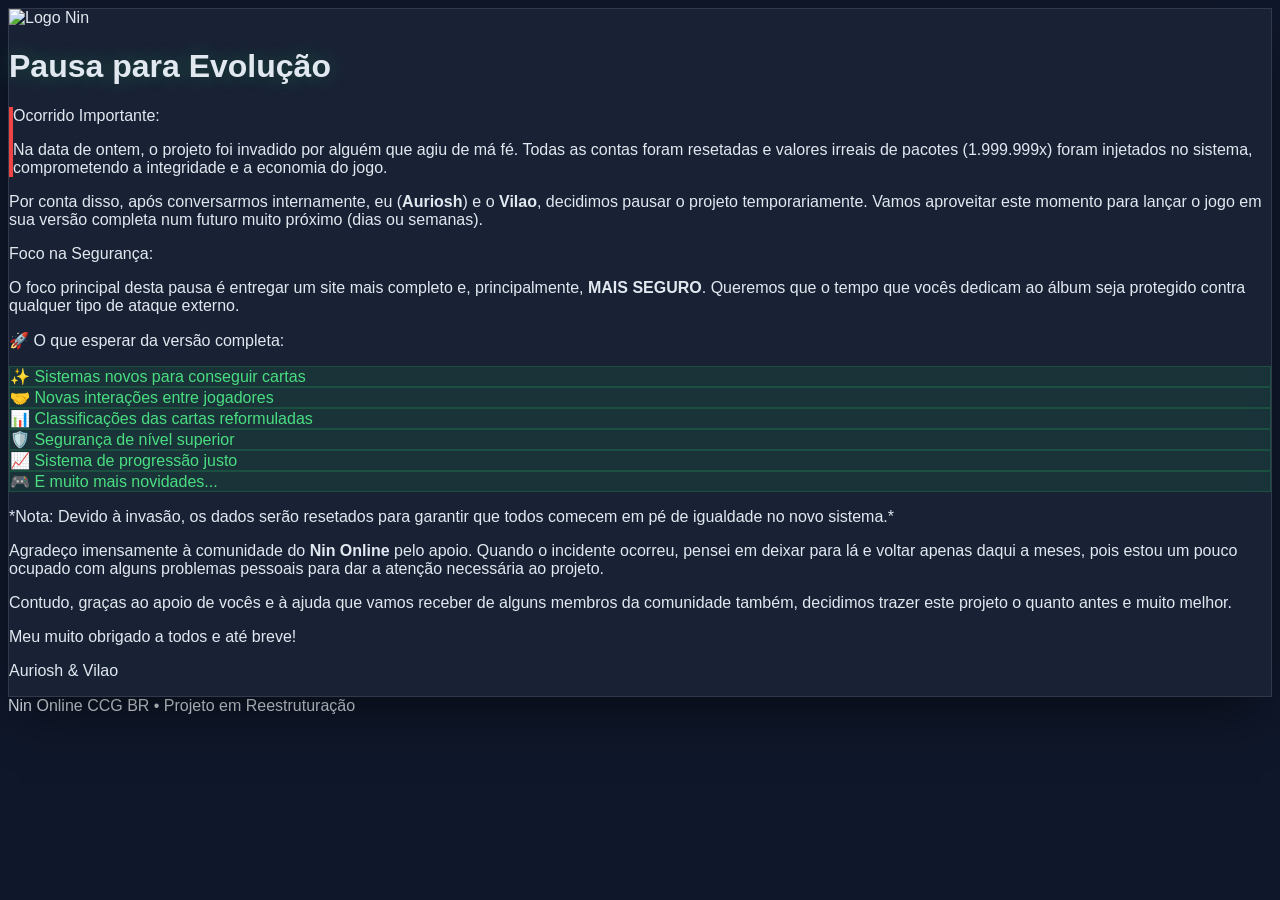
==== commit db526e21: "Update index.html" ====
--- a/index.html
+++ b/index.html
@@ -3,4228 +3,134 @@
 <head>
   <meta charset="UTF-8">
   <meta name="viewport" content="width=device-width, initial-scale=1.0">
-  <title>Nin Online CCG BR</title>
+  <title>Comunicado Importante - Nin Online CCG BR</title>
   
   <link rel="icon" type="image/png" href="https://raw.githubusercontent.com/aurioshlookin/NinCardMemeCollectionBR/main/assets/img/icon.png">
   <script src="https://cdn.tailwindcss.com"></script>
-  <script src="https://cdn.jsdelivr.net/npm/canvas-confetti@1.9.3/dist/confetti.browser.min.js"></script>
   
   <style>
     body {
-      background-color: #111827;
-      color: #e5e7eb;
+      background-color: #0f172a;
+      color: #e2e8f0;
       font-family: 'Segoe UI', Tahoma, Geneva, Verdana, sans-serif;
+      overflow-x: hidden;
     }
     
-    .rank-C { border-color: #4ade80; box-shadow: 0 0 15px rgba(74, 222, 128, 0.4); }
-    .rank-B { border-color: #60a5fa; box-shadow: 0 0 20px rgba(96, 165, 250, 0.5); }
-    .rank-A { border-color: #c084fc; box-shadow: 0 0 25px rgba(192, 132, 252, 0.6); }
-    .rank-S { border-color: #facc15; box-shadow: 0 0 35px rgba(250, 204, 21, 0.8); }
-    .rank-SS { 
-      border-color: #ef4444;
-      box-shadow: 0 0 40px rgba(239, 68, 68, 1), inset 0 0 20px rgba(239, 68, 68, 0.5); 
-      animation: pulse-red 2s infinite;
+    .status-card {
+      background: rgba(30, 41, 59, 0.7);
+      backdrop-filter: blur(12px);
+      border: 1px solid rgba(255, 255, 255, 0.1);
+      box-shadow: 0 25px 50px -12px rgba(0, 0, 0, 0.5);
     }
 
-    @keyframes pulse-red {
-      0% { box-shadow: 0 0 40px rgba(239, 68, 68, 0.8); }
-      50% { box-shadow: 0 0 60px rgba(239, 68, 68, 1); }
-      100% { box-shadow: 0 0 40px rgba(239, 68, 68, 0.8); }
+    .glow-text {
+      text-shadow: 0 0 20px rgba(34, 197, 94, 0.3);
     }
 
-    @keyframes foil-shine {
-      0% { background-position: 0% 50%; }
-      50% { background-position: 100% 50%; }
-      100% { background-position: 0% 50%; }
+    .accent-border {
+      border-left: 4px solid #ef4444;
     }
 
-    .foil-anim {
-      background: linear-gradient(125deg, rgba(255,0,0,0.3), rgba(255,255,0,0.3), rgba(0,255,0,0.3), rgba(0,255,255,0.3), rgba(0,0,255,0.3), rgba(255,0,255,0.3));
-      background-size: 300% 300%;
-      animation: foil-shine 4s ease-in-out infinite;
+    .feature-tag {
+      background: rgba(34, 197, 94, 0.1);
+      border: 1px solid rgba(34, 197, 94, 0.2);
+      color: #4ade80;
     }
 
-    @keyframes reveal-C {
-      0% { transform: scale(1); filter: brightness(1); }
-      50% { transform: scale(1.05) translateY(-4px); filter: brightness(1.15); box-shadow: 0 0 15px #4ade80; }
-      100% { transform: scale(1.02); box-shadow: 0 0 10px #4ade80; }
-    }
-    @keyframes reveal-B {
-      0% { transform: scale(1); filter: brightness(1); }
-      50% { transform: scale(1.08) translateY(-6px); filter: brightness(1.2); box-shadow: 0 0 25px #60a5fa; }
-      100% { transform: scale(1.05); box-shadow: 0 0 15px #60a5fa; }
-    }
-    @keyframes reveal-A {
-      0% { transform: scale(1); filter: brightness(1); }
-      50% { transform: scale(1.12) translateY(-10px); filter: brightness(1.3); box-shadow: 0 0 40px #c084fc; }
-      100% { transform: scale(1.08); box-shadow: 0 0 25px #c084fc; }
-    }
-    @keyframes reveal-S {
-      0% { transform: scale(1); filter: brightness(1); }
-      50% { transform: scale(1.15) translateY(-15px); filter: brightness(1.5); box-shadow: 0 0 60px #facc15; }
-      100% { transform: scale(1.1); box-shadow: 0 0 35px #facc15; }
-    }
-    @keyframes reveal-SS {
-      0% { transform: scale(1) rotateZ(0deg); filter: brightness(1); }
-      25% { transform: scale(1.1) translateY(-10px) rotateZ(-3deg); }
-      50% { transform: scale(1.2) translateY(-20px) rotateZ(3deg); filter: brightness(1.8); box-shadow: 0 0 80px #ef4444; }
-      75% { transform: scale(1.15) translateY(-10px) rotateZ(-1deg); }
-      100% { transform: scale(1.12) rotateZ(0deg); box-shadow: 0 0 50px rgba(239, 68, 68, 1); }
+    @keyframes float {
+      0%, 100% { transform: translateY(0px); }
+      50% { transform: translateY(-10px); }
     }
 
-    .reveal-C { animation: reveal-C 0.7s ease-out forwards !important; z-index: 20; border-color: #4ade80 !important; }
-    .reveal-B { animation: reveal-B 0.8s ease-out forwards !important; z-index: 30; border-color: #60a5fa !important; }
-    .reveal-A { animation: reveal-A 0.9s ease-out forwards !important; z-index: 40; border-color: #c084fc !important; }
-    .reveal-S { animation: reveal-S 1s ease-out forwards !important; z-index: 50; border-color: #facc15 !important; }
-    .reveal-SS { animation: reveal-SS 1.2s ease-in-out forwards !important; z-index: 60; border-color: #ef4444 !important; }
-
-    .card-container { perspective: 1000px; }
-    .card-inner { position: relative; width: 100%; height: 100%; transition: transform 0.8s cubic-bezier(0.175, 0.885, 0.32, 1.275); transform-style: preserve-3d; }
-    .card-inner.flipped { transform: rotateY(180deg); }
-    .card-front, .card-back { position: absolute; width: 100%; height: 100%; backface-visibility: hidden; border-radius: 0.75rem; }
-    .card-back { background: linear-gradient(135deg, #1f2937, #111827); border: 4px solid #374151; display: flex; align-items: center; justify-content: center; }
-    .card-front { transform: rotateY(180deg); border-width: 4px; border-style: solid; overflow: hidden; }
-    
-    .tab-active { border-bottom: 2px solid #22c55e; color: #22c55e; }
-    .tab-inactive { color: #9ca3af; }
-
-    .pack { width: 220px; height: 320px; position: relative; cursor: pointer; transition: transform 0.2s; filter: drop-shadow(0 10px 15px rgba(0,0,0,0.5)); }
-    .pack:hover { transform: scale(1.05) rotate(2deg); }
-    .pack-top, .pack-bottom { position: absolute; width: 100%; background: linear-gradient(135deg, #111827, #000000); border: 4px solid #166534; }
-    .pack-top { height: 20%; top: 0; border-radius: 12px 12px 0 0; border-bottom: 3px dashed #22c55e; z-index: 40; transition: all 0.6s cubic-bezier(0.25, 0.46, 0.45, 0.94); }
-    .pack-bottom { height: 80%; bottom: 0; border-radius: 0 0 12px 12px; border-top: none; z-index: 30; display: flex; align-items: center; justify-content: center; transition: all 0.6s cubic-bezier(0.25, 0.46, 0.45, 0.94); }
-    .pack-cards-bg { position: absolute; top: 20px; left: 10px; right: 10px; bottom: 20px; background: #1f2937; border-radius: 8px; z-index: 20; }
-    
-    .pack-premium .pack-top, .pack-premium .pack-bottom { background: linear-gradient(135deg, #7f1d1d, #450a0a); border-color: #facc15; }
-    .pack-premium .pack-top { border-bottom: 3px dashed #facc15; }
-    .pack-premium .pack-cards-bg { background: #451a03; border: 1px solid #facc15; box-shadow: inset 0 0 20px rgba(250, 204, 21, 0.2); }
-
-    @keyframes pack-shake { 0%, 100% { transform: translateX(0) rotate(0deg); } 25% { transform: translateX(-5px) rotate(-2deg); } 50% { transform: translateX(5px) rotate(2deg); } 75% { transform: translateX(-5px) rotate(-2deg); } }
-    @keyframes pack-shake-violent { 0%, 100% { transform: translateX(0) rotate(0deg); } 25% { transform: translateX(-12px) translateY(5px) rotate(-5deg); filter: brightness(1.3); } 50% { transform: translateX(12px) translateY(-5px) rotate(5deg); filter: brightness(1.5); } 75% { transform: translateX(-12px) translateY(5px) rotate(-5deg); filter: brightness(1.3); } }
-    @keyframes pack-pulse-SS { 0%, 100% { filter: drop-shadow(0 0 30px #ef4444); } 50% { filter: drop-shadow(0 0 80px #ef4444) brightness(1.2); } }
-    @keyframes pack-pulse-S { 0%, 100% { filter: drop-shadow(0 0 20px #facc15); } 50% { filter: drop-shadow(0 0 50px #facc15) brightness(1.1); } }
-    @keyframes pack-pulse-premium { 0%, 100% { filter: drop-shadow(0 0 20px #facc15); transform: scale(1); } 50% { filter: drop-shadow(0 0 60px #facc15) brightness(1.2); transform: scale(1.02); } }
-
-    .pack.shaking { animation: pack-shake 0.3s infinite; }
-    .pack.shaking-violent { animation: pack-shake-violent 0.15s infinite; }
-    .pack.glowing-SS { animation: pack-shake-violent 0.1s infinite, pack-pulse-SS 0.5s infinite; border-color: #ef4444 !important; }
-    .pack.glowing-S { animation: pack-shake-violent 0.15s infinite, pack-pulse-S 0.6s infinite; border-color: #facc15 !important;}
-    .pack.glowing-premium { animation: pack-pulse-premium 2s infinite; }
-
-    .pack.tearing .pack-top { transform: translateY(-100px) rotate(-10deg); opacity: 0; }
-    .pack.tearing .pack-bottom { transform: translateY(50px); opacity: 0; }
-    .pack.tearing .pack-cards-bg { opacity: 0; transition: opacity 0.3s delay 0.3s; }
-    
-    @keyframes card-deal {
-      0% { opacity: 0; transform: scale(0.3) translateY(150px) rotate(-15deg); filter: blur(4px); }
-      60% { opacity: 1; filter: blur(0); }
-      100% { opacity: 1; transform: scale(1) translateY(0) rotate(0deg); filter: blur(0); }
-    }
-    
-    details > summary { list-style: none; }
-    details > summary::-webkit-details-marker { display: none; }
-
-    /* ESTILO PARA CARTAS NÃO OBTIDAS NA ABA DE RARIDADE */
-    .locked-grayscale {
-      filter: grayscale(1) brightness(0.4);
-      opacity: 0.9;
-      transition: all 0.4s ease;
-    }
-    .locked-grayscale:hover {
-      filter: grayscale(1) brightness(0.6);
-    }
-    .lock-overlay {
-      position: absolute;
-      inset: 0;
-      display: flex;
-      align-items: center;
-      justify-content: center;
-      z-index: 30;
-      background: rgba(0,0,0,0.1);
-      pointer-events: none;
+    .floating {
+      animation: float 4s ease-in-out infinite;
     }
   </style>
 </head>
-<body class="min-h-screen flex flex-col relative bg-gray-900">
+<body class="min-h-screen flex items-center justify-center p-4">
 
-  <div id="maintenance-overlay" class="fixed inset-0 bg-gray-900/95 backdrop-blur-md z-[9999] hidden flex-col items-center justify-center p-4">
-    <div class="text-8xl mb-6 animate-pulse">🚧</div>
-    <h1 class="text-4xl sm:text-6xl font-black text-yellow-500 mb-4 text-center drop-shadow-[0_0_15px_rgba(250,204,21,0.5)]">EM MANUTENÇÃO</h1>
-    <p class="text-gray-300 text-center max-w-lg mb-8 text-lg">Os administradores estão fazendo ajustes e atualizações no servidor. Por favor, volte mais tarde!</p>
-    <button onclick="window.showModal('login')" class="text-gray-500 hover:text-gray-300 text-xs underline transition">Login Admin</button>
-  </div>
+  <div class="max-w-3xl w-full status-card rounded-3xl p-8 md:p-12 relative overflow-hidden">
+    <!-- Decoração de fundo -->
+    <div class="absolute top-0 right-0 -mt-20 -mr-20 w-64 h-64 bg-green-500/10 rounded-full blur-3xl"></div>
+    <div class="absolute bottom-0 left-0 -mb-20 -ml-20 w-64 h-64 bg-blue-500/10 rounded-full blur-3xl"></div>
 
-  <header class="bg-gray-800 p-4 shadow-md flex justify-between items-center z-50 sticky top-0 border-b border-gray-700">
-    <div class="flex items-center gap-2 sm:gap-3">
-      <!-- BOTAO HAMBURGUER PARA MENU MOBILE -->
-      <button id="btn-mobile-menu" onclick="window.toggleMobileMenu()" class="md:hidden text-gray-300 hover:text-white transition focus:outline-none p-1">
-        <svg xmlns="http://www.w3.org/2000/svg" class="h-8 w-8" fill="none" viewBox="0 0 24 24" stroke="currentColor">
-          <path stroke-linecap="round" stroke-linejoin="round" stroke-width="2" d="M4 6h16M4 12h16M4 18h16" />
-        </svg>
-      </button>
+    <div class="relative z-10 flex flex-col items-center">
+      <!-- Logo -->
+      <div class="w-24 h-24 mb-6 floating">
+        <img src="https://raw.githubusercontent.com/aurioshlookin/NinCardMemeCollectionBR/main/assets/img/icon.png" alt="Logo Nin" class="w-full h-full object-contain drop-shadow-[0_0_15px_rgba(34,197,94,0.4)]">
+      </div>
 
-      <div class="w-10 h-10 sm:w-12 sm:h-12 flex items-center justify-center drop-shadow-[0_0_5px_rgba(34,197,94,0.5)]">
-        <img src="https://raw.githubusercontent.com/aurioshlookin/NinCardMemeCollectionBR/main/assets/img/icon.png" alt="Logo Nin" class="w-full h-full object-contain">
-      </div>
-      <h1 class="text-xl font-bold hidden md:block text-gray-100">Nin Online CCG BR</h1>
-    </div>
-    
-    <div id="nav-auth-area" class="flex items-center gap-4">
-      <div id="logged-out-view" class="flex gap-2">
-        <button onclick="window.showModal('login')" class="text-gray-300 hover:text-white px-3 py-2 text-sm font-medium transition">Entrar</button>
-        <button id="btn-nav-register" onclick="window.showModal('register')" class="bg-green-600 hover:bg-green-500 text-white px-4 py-2 rounded-lg text-sm font-bold transition shadow-lg shadow-green-900/30">Cadastrar</button>
-      </div>
-      <div id="logged-in-view" class="hidden items-center gap-4">
-        <div class="flex flex-col items-end">
-          <div class="text-sm bg-gray-800 px-3 py-1 rounded-full border border-green-500/50 shadow-inner flex items-center gap-2">
-            <span>Packs: <span id="pulls-count" class="font-bold text-green-400">-</span>/5</span>
-          </div>
-          <div id="pull-timer-container" class="text-[10px] text-gray-400 mt-1 hidden">
-            +1 em: <span id="pull-timer" class="text-green-400 font-bold">--:--:--</span>
-          </div>
+      <h1 class="text-3xl md:text-5xl font-black text-white mb-2 text-center glow-text uppercase tracking-tighter">Pausa para Evolução</h1>
+      <div class="h-1 w-24 bg-green-500 rounded-full mb-8"></div>
+
+      <div class="space-y-6 text-gray-300 leading-relaxed text-sm md:text-base text-justify">
+        
+        <div class="accent-border bg-red-500/5 p-4 rounded-r-xl">
+          <p class="font-bold text-red-400 mb-1">Ocorrido Importante:</p>
+          <p>
+            Na data de ontem, o projeto foi invadido por alguém que agiu de má fé. Todas as contas foram resetadas e valores irreais de pacotes (1.999.999x) foram injetados no sistema, comprometendo a integridade e a economia do jogo.
+          </p>
         </div>
-        
-        <div class="flex items-center gap-2">
-          <div class="relative flex items-center mr-2">
-            <button id="btn-notifications" onclick="window.toggleNotifications()" class="relative p-2 text-gray-400 hover:text-white transition">
-              <svg xmlns="http://www.w3.org/2000/svg" class="h-6 w-6" fill="none" viewBox="0 0 24 24" stroke="currentColor">
-                <path stroke-linecap="round" stroke-linejoin="round" stroke-width="2" d="M15 17h5l-1.405-1.405A2.032 2.032 0 0118 14.158V11a6.002 6.002 0 00-4-5.659V5a2 2 0 10-4 0v.341C7.67 6.165 6 8.388 6 11v3.159c0 .538-.214 1.055-.595 1.436L4 17h5m6 0v1a3 3 0 11-6 0v-1m6 0H9" />
-              </svg>
-              <span id="notif-badge" class="absolute top-0 right-0 bg-red-500 text-white text-[10px] font-bold px-1.5 py-0.5 rounded-full hidden">0</span>
-            </button>
-            <div id="notif-dropdown" class="absolute top-full right-0 mt-3 w-80 sm:w-96 bg-gray-800 border border-gray-700 rounded-xl shadow-2xl hidden flex-col z-50 overflow-hidden transform origin-top-right transition">
-              <div class="p-3 border-b border-gray-700 font-bold text-gray-200 bg-gray-900 flex justify-between items-center">
-                <span>Notificações</span>
-                <button onclick="window.clearNotifications()" class="text-xs text-red-400 hover:text-red-300 font-bold px-2 py-1 rounded hover:bg-red-900/30 transition">Limpar Histórico</button>
-              </div>
-              <div id="notif-list" class="flex flex-col overflow-y-auto max-h-80 divide-y divide-gray-700 bg-gray-800">
-                <div class="p-4 text-center text-gray-500 text-sm">Nenhuma notificação.</div>
-              </div>
+
+        <p>
+          Por conta disso, após conversarmos internamente, eu (<strong>Auriosh</strong>) e o <strong>Vilao</strong>, decidimos pausar o projeto temporariamente. Vamos aproveitar este momento para lançar o jogo em sua versão completa num futuro muito próximo (dias ou semanas).
+        </p>
+
+        <div class="bg-blue-500/5 border-l-4 border-blue-500 p-4 rounded-r-xl">
+          <p class="font-bold text-blue-400 mb-1">Foco na Segurança:</p>
+          <p>
+            O foco principal desta pausa é entregar um site mais completo e, principalmente, <strong>MAIS SEGURO</strong>. Queremos que o tempo que vocês dedicam ao álbum seja protegido contra qualquer tipo de ataque externo.
+          </p>
+        </div>
+
+        <div class="py-4">
+          <p class="font-bold text-white mb-4 flex items-center gap-2">
+            🚀 O que esperar da versão completa:
+          </p>
+          <div class="grid grid-cols-1 sm:grid-cols-2 gap-3">
+            <div class="feature-tag px-4 py-2 rounded-lg text-xs font-bold flex items-center gap-2">
+              <span class="text-lg">✨</span> Sistemas novos para conseguir cartas
+            </div>
+            <div class="feature-tag px-4 py-2 rounded-lg text-xs font-bold flex items-center gap-2">
+              <span class="text-lg">🤝</span> Novas interações entre jogadores
+            </div>
+            <div class="feature-tag px-4 py-2 rounded-lg text-xs font-bold flex items-center gap-2">
+              <span class="text-lg">📊</span> Classificações das cartas reformuladas
+            </div>
+            <div class="feature-tag px-4 py-2 rounded-lg text-xs font-bold flex items-center gap-2">
+              <span class="text-lg">🛡️</span> Segurança de nível superior
+            </div>
+            <div class="feature-tag px-4 py-2 rounded-lg text-xs font-bold flex items-center gap-2">
+              <span class="text-lg">📈</span> Sistema de progressão justo
+            </div>
+            <div class="feature-tag px-4 py-2 rounded-lg text-xs font-bold flex items-center gap-2">
+              <span class="text-lg">🎮</span> E muito mais novidades...
             </div>
           </div>
+          <p class="text-xs text-gray-500 mt-4 italic">*Nota: Devido à invasão, os dados serão resetados para garantir que todos comecem em pé de igualdade no novo sistema.*</p>
+        </div>
 
-          <div class="w-8 h-8 bg-gray-700 rounded-full flex items-center justify-center overflow-hidden border border-gray-500">
-            <img id="user-avatar" src="" alt="avatar" class="w-full h-full">
-          </div>
-          <span id="user-display-name" class="text-sm font-semibold hidden sm:inline text-gray-200">Carregando...</span>
-          <button onclick="window.showPasswordModal()" class="hidden md:block text-xs text-yellow-400 hover:text-yellow-300 ml-3 transition font-bold">Mudar Senha</button>
-          <button id="btn-logout" class="hidden md:block text-xs text-red-400 hover:text-red-300 ml-2 transition font-bold">Sair</button>
+        <div class="pt-6 border-t border-gray-700/50">
+          <p class="mb-4">
+            Agradeço imensamente à comunidade do <strong>Nin Online</strong> pelo apoio. Quando o incidente ocorreu, pensei em deixar para lá e voltar apenas daqui a meses, pois estou um pouco ocupado com alguns problemas pessoais para dar a atenção necessária ao projeto.
+          </p>
+          <p>
+            Contudo, graças ao apoio de vocês e à ajuda que vamos receber de alguns membros da comunidade também, decidimos trazer este projeto o quanto antes e muito melhor.
+          </p>
         </div>
-      </div>
-    </div>
-  </header>
 
-  <nav id="main-nav" class="hidden md:flex flex-col md:flex-row justify-center bg-gray-900 md:bg-gray-800 border-b border-gray-700 shadow-2xl md:shadow-md w-full absolute md:static left-0 z-40 transition-all duration-300">
-    <button onclick="window.switchTab('explore')" id="tab-explore" class="w-full md:w-auto px-6 py-4 md:py-3 font-semibold tab-active hover:bg-gray-700 transition text-yellow-500 border-l-4 md:border-l-0 md:border-b-2 border-yellow-500 text-left md:text-center">Comunidade 🔍</button>
-    <button onclick="window.switchTab('gacha')" id="tab-gacha" class="hidden w-full md:w-auto px-6 py-4 md:py-3 font-semibold tab-inactive hover:bg-gray-700 transition border-l-4 border-transparent md:border-l-0 md:border-b-2 text-left md:text-center">Roleta</button>
-    <button onclick="window.switchTab('album')" id="tab-album" class="hidden w-full md:w-auto px-6 py-4 md:py-3 font-semibold tab-inactive hover:bg-gray-700 transition border-l-4 border-transparent md:border-l-0 md:border-b-2 text-left md:text-center">Meu Álbum</button>
-    <button onclick="window.switchTab('rarity')" id="tab-rarity" class="hidden w-full md:w-auto px-6 py-4 md:py-3 font-semibold tab-inactive hover:bg-gray-700 transition text-purple-400 border-l-4 border-transparent md:border-l-0 md:border-b-2 text-left md:text-center">Raridade 📊</button>
-    <button onclick="window.switchTab('achievements')" id="tab-achievements" class="hidden w-full md:w-auto px-6 py-4 md:py-3 font-semibold tab-inactive hover:bg-gray-700 transition text-blue-400 border-l-4 border-transparent md:border-l-0 md:border-b-2 text-left md:text-center">Conquistas 🏆</button>
-    <button onclick="window.switchTab('trade')" id="tab-trade" class="hidden w-full md:w-auto px-6 py-4 md:py-3 font-semibold tab-inactive hover:bg-gray-700 transition text-green-500 border-l-4 border-transparent md:border-l-0 md:border-b-2 text-left md:text-center">Trocas 🤝</button>
-    <button onclick="window.switchTab('fusion')" id="tab-fusion" class="hidden w-full md:w-auto px-6 py-4 md:py-3 font-semibold tab-inactive hover:bg-gray-700 transition text-fuchsia-400 border-l-4 border-transparent md:border-l-0 md:border-b-2 text-left md:text-center">Fusão 🔮</button>
-    <button onclick="window.switchTab('admin')" id="tab-admin" class="hidden w-full md:w-auto px-6 py-4 md:py-3 font-semibold tab-inactive hover:bg-gray-700 transition text-red-500 border-l-4 border-transparent md:border-l-0 md:border-b-2 text-left md:text-center">⚙️ Painel Admin</button>
-    
-    <!-- Opções extras no Menu Mobile -->
-    <div class="md:hidden flex flex-col border-t border-gray-700 bg-gray-800">
-      <button id="mobile-btn-password" onclick="window.showPasswordModal(); window.closeMobileMenu();" class="hidden w-full px-6 py-4 font-semibold text-yellow-400 text-left hover:bg-gray-700 transition">Mudar Senha</button>
-      <button id="mobile-btn-logout" class="hidden w-full px-6 py-4 font-semibold text-red-400 text-left hover:bg-gray-700 transition">Sair da Conta</button>
-    </div>
-  </nav>
+        <div class="text-center pt-8">
+          <p class="text-white font-black italic text-lg leading-tight">Meu muito obrigado a todos e até breve!</p>
+          <p class="text-green-500 font-bold mt-2 text-xl tracking-wider">Auriosh & Vilao</p>
+        </div>
 
-  <div id="auth-modal" class="fixed inset-0 bg-black/80 flex items-center justify-center z-50 hidden backdrop-blur-sm" onclick="if(event.target === this) window.closeModal()">
-    <div class="bg-gray-800 p-8 rounded-xl shadow-[0_0_30px_rgba(34,197,94,0.15)] max-w-sm w-full border border-gray-700 relative">
-      <button onclick="window.closeModal()" class="absolute top-4 right-4 text-gray-400 hover:text-white text-xl">&times;</button>
-      <h2 id="modal-title" class="text-2xl font-bold text-center mb-6 text-white">Entrar</h2>
-      
-      <form id="auth-form" class="space-y-4">
-        <div>
-          <label class="block text-sm font-medium text-gray-300 mb-1">Usuário (Nick no Jogo)</label>
-          <input type="text" id="auth-username" class="w-full bg-gray-700 border border-gray-600 rounded-lg px-4 py-2 text-white focus:outline-none focus:border-green-500 transition" placeholder="Ex: Auriosh" required>
-        </div>
-        <div>
-          <label class="block text-sm font-medium text-gray-300 mb-1">Senha</label>
-          <input type="password" id="auth-password" class="w-full bg-gray-700 border border-gray-600 rounded-lg px-4 py-2 text-white focus:outline-none focus:border-green-500 transition" required>
-        </div>
-        <p id="auth-error" class="text-red-400 text-sm hidden"></p>
-        <button type="submit" id="auth-submit-btn" class="w-full bg-green-600 hover:bg-green-500 text-white font-bold py-3 rounded-lg transition mt-4 shadow-lg shadow-green-900/30">
-          Entrar
-        </button>
-      </form>
-    </div>
-  </div>
-
-  <div id="msg-modal" class="fixed inset-0 bg-black/80 flex items-center justify-center z-[100] hidden backdrop-blur-sm p-4">
-    <div class="bg-gray-800 p-6 rounded-xl shadow-2xl max-w-sm w-full border border-green-500/30 text-center">
-      <h3 id="msg-modal-text" class="text-lg font-bold text-gray-200 mb-6">Mensagem</h3>
-      <div class="flex justify-center gap-4">
-        <button id="msg-modal-cancel" class="hidden bg-gray-700 hover:bg-gray-600 border border-gray-600 text-white px-4 py-2 rounded-lg transition font-bold">Cancelar</button>
-        <button id="msg-modal-ok" class="bg-green-600 hover:bg-green-500 text-white px-8 py-2 rounded-lg font-bold transition shadow-lg">OK</button>
       </div>
     </div>
   </div>
 
-  <!-- Modal de Confirmação de Abertura de Pacote -->
-  <div id="pack-confirm-modal" class="fixed inset-0 bg-black/80 flex items-center justify-center z-[150] hidden backdrop-blur-sm p-4">
-    <div class="bg-gray-800 p-6 rounded-xl shadow-2xl max-w-sm w-full border border-yellow-500/50 text-center">
-      <h3 class="text-xl font-bold text-gray-200 mb-2">Abrir Pacote</h3>
-      <p id="pack-confirm-desc" class="text-gray-400 text-sm mb-6">Tem certeza que deseja abrir 1 pacote?</p>
-      <div class="flex justify-center gap-4">
-        <button onclick="document.getElementById('pack-confirm-modal').classList.add('hidden')" class="bg-gray-700 hover:bg-gray-600 border border-gray-600 text-white px-4 py-2 rounded-lg transition font-bold">Cancelar</button>
-        <button id="btn-confirm-open-pack" class="bg-yellow-600 hover:bg-yellow-500 text-white px-8 py-2 rounded-lg font-bold transition shadow-lg">Abrir</button>
-      </div>
-    </div>
-  </div>
-
-  <div id="trade-accept-modal" class="fixed inset-0 bg-black/90 flex items-center justify-center z-[90] hidden backdrop-blur-sm p-4" onclick="if(event.target === this) this.classList.add('hidden')">
-    <div class="bg-gray-800 p-6 rounded-xl shadow-2xl max-w-5xl w-full border border-green-500/50 flex flex-col max-h-[90vh]">
-      <h2 class="text-2xl font-bold text-green-400 mb-2">Escolha as cartas para enviar</h2>
-      <p id="trade-accept-desc" class="text-sm text-gray-400 mb-4">Abaixo estão listadas apenas as cartas <strong class="text-white">repetidas</strong> que você tem e que o jogador ainda não tem.</p>
-      
-      <div id="trade-accept-grid" class="grid grid-cols-3 sm:grid-cols-4 md:grid-cols-6 lg:grid-cols-8 gap-3 overflow-y-auto p-4 bg-gray-900 rounded-lg flex-grow mb-4 border border-gray-700"></div>
-      
-      <div class="flex justify-end gap-3 mt-auto pt-4 border-t border-gray-700">
-        <button onclick="document.getElementById('trade-accept-modal').classList.add('hidden')" class="bg-gray-700 hover:bg-gray-600 border border-gray-600 text-white px-4 py-2 rounded-lg font-bold transition">Cancelar</button>
-        <button id="btn-confirm-accept" class="bg-green-600 hover:bg-green-500 text-white px-6 py-2 rounded-lg font-bold disabled:opacity-50 transition" disabled>Confirmar Envio</button>
-      </div>
-    </div>
-  </div>
-
-  <!-- Modal de Resultado da Fusão -->
-  <div id="fusion-result-modal" class="fixed inset-0 bg-black/95 flex flex-col items-center justify-center z-[200] hidden backdrop-blur-md p-4">
-    <h2 class="text-3xl font-bold text-white mb-8 drop-shadow-md animate-pulse">Fusão Concluída!</h2>
-    <div id="fusion-result-flash" class="absolute top-1/2 left-1/2 transform -translate-x-1/2 -translate-y-1/2 w-full h-full bg-white z-[250] pointer-events-none opacity-0 hidden transition-opacity duration-300 rounded-full blur-[80px] mix-blend-overlay"></div>
-    
-    <div id="fusion-result-card-container" class="card-container w-48 h-72 sm:w-64 sm:h-96 transform transition hover:scale-105 rounded-xl z-50">
-      <div class="card-inner shadow-[0_0_50px_rgba(255,255,255,0.5)] rounded-xl" id="fusion-result-card-inner">
-        <div class="card-back border-fuchsia-500 bg-gradient-to-br from-fuchsia-900 to-black flex flex-col items-center justify-center rounded-xl border-[4px]">
-           <img src="https://raw.githubusercontent.com/aurioshlookin/NinCardMemeCollectionBR/main/assets/img/icon.png" class="w-16 h-16 opacity-60 drop-shadow-[0_0_5px_rgba(217,70,239,0.4)]" alt="Card Logo">
-        </div>
-        <div class="card-front p-1 flex flex-col justify-between rounded-xl" id="fusion-result-card-front"></div>
-      </div>
-    </div>
-    
-    <button onclick="document.getElementById('fusion-result-modal').classList.add('hidden');" class="mt-10 bg-fuchsia-600 hover:bg-fuchsia-500 text-white font-bold py-4 px-10 rounded-full text-xl shadow-lg shadow-fuchsia-900/30 transition transform hover:scale-105 border border-fuchsia-400 z-50">
-      INCORPORAR AO ÁLBUM
-    </button>
-  </div>
-
-  <!-- Modal de Mudar Senha -->
-  <div id="password-modal" class="fixed inset-0 bg-black/80 flex items-center justify-center z-[200] hidden backdrop-blur-sm p-4">
-    <div class="bg-gray-800 p-6 rounded-xl shadow-2xl max-w-sm w-full border border-yellow-500/50">
-       <h3 class="text-xl font-bold text-gray-200 mb-2">Mudar Senha</h3>
-       <p class="text-xs text-gray-400 mb-4">A nova senha deve ter no mínimo 6 caracteres.</p>
-       <input type="password" id="new-password" placeholder="Nova Senha" class="w-full bg-gray-700 border border-gray-600 rounded-lg px-4 py-2 text-white mb-3 focus:outline-none focus:border-yellow-500">
-       <input type="password" id="confirm-password" placeholder="Confirmar Nova Senha" class="w-full bg-gray-700 border border-gray-600 rounded-lg px-4 py-2 text-white mb-4 focus:outline-none focus:border-yellow-500">
-       <div class="flex justify-end gap-3">
-         <button onclick="document.getElementById('password-modal').classList.add('hidden')" class="bg-gray-700 hover:bg-gray-600 px-4 py-2 rounded-lg text-white font-bold transition">Cancelar</button>
-         <button onclick="window.changePassword()" class="bg-yellow-600 hover:bg-yellow-500 px-4 py-2 rounded-lg text-white font-bold transition shadow-lg">Salvar</button>
-       </div>
-    </div>
-  </div>
-
-  <div id="card-detail-modal" class="fixed inset-0 bg-black/90 flex flex-col items-center justify-center z-[110] hidden backdrop-blur-md p-4 pt-16 md:pt-4" onclick="if(event.target === this) window.closeCardDetail()">
-    <button onclick="window.closeCardDetail()" class="fixed top-4 right-4 md:top-8 md:right-8 text-gray-300 hover:text-white z-[120] w-12 h-12 rounded-full bg-gray-900 border-2 border-gray-600 flex items-center justify-center transition hover:bg-red-600 hover:border-red-400 shadow-2xl">
-      <svg xmlns="http://www.w3.org/2000/svg" class="h-6 w-6" fill="none" viewBox="0 0 24 24" stroke="currentColor" stroke-width="2">
-        <path stroke-linecap="round" stroke-linejoin="round" d="M6 18L18 6M6 6l12 12" />
-      </svg>
-    </button>
-    
-    <div class="bg-gray-800 rounded-xl shadow-[0_0_40px_rgba(0,0,0,0.8)] max-w-4xl w-full border border-gray-700 flex flex-col md:flex-row overflow-y-auto max-h-[85vh] relative mt-10 md:mt-0">
-      <div class="w-full md:w-1/2 p-8 flex justify-center items-center bg-gray-900 border-b md:border-b-0 md:border-r border-gray-700 relative min-h-[450px]">
-        <div class="w-[240px] sm:w-[300px] aspect-[2/3] flex-shrink-0 shadow-2xl transform transition hover:scale-105 rounded-xl">
-          <div id="detail-card-container" class="w-full h-full pointer-events-none"></div>
-        </div>
-      </div>
-
-      <div class="w-full md:w-1/2 p-6 md:p-10 flex flex-col justify-center relative pointer-events-none">
-        <div class="flex items-center gap-3 mb-2">
-          <span id="detail-card-tier" class="px-3 py-1 font-black text-sm rounded shadow-md border"></span>
-          <span id="detail-card-chance" class="text-gray-400 text-sm font-bold bg-gray-900 px-2 py-1 rounded border border-gray-700 shadow-inner"></span>
-        </div>
-        <h2 id="detail-card-name" class="text-3xl md:text-4xl font-bold text-white mb-6 drop-shadow-md"></h2>
-
-        <div class="bg-black/40 p-5 rounded-lg border border-gray-700 mb-6 shadow-inner">
-          <h4 class="text-xs text-gray-500 uppercase font-bold mb-2">Descrição</h4>
-          <p id="detail-card-desc" class="text-gray-300 text-lg leading-relaxed italic"></p>
-        </div>
-
-        <div id="detail-card-owned-container" class="bg-green-900/20 p-4 rounded-lg border border-green-500/30 flex items-center justify-between">
-          <div>
-            <h4 class="text-xs text-green-500 uppercase font-bold mb-1">Na sua Coleção</h4>
-            <p class="text-3xl font-black text-green-400 drop-shadow-md">x<span id="detail-card-owned"></span></p>
-          </div>
-          <div class="text-4xl opacity-20">📁</div>
-        </div>
-      </div>
-    </div>
-  </div>
-
-  <div id="achiev-pack-overlay" class="fixed inset-0 bg-black/95 z-[200] hidden flex-col items-center justify-center p-4 backdrop-blur-md">
-    <h2 id="achiev-overlay-title" class="text-3xl font-bold text-white mb-8 drop-shadow-md animate-pulse">Abra a sua Recompensa!</h2>
-    <div id="achiev-pack-flash" class="absolute top-1/2 left-1/2 transform -translate-x-1/2 -translate-y-1/2 w-full h-full bg-white z-[250] pointer-events-none opacity-0 hidden transition-opacity duration-300 rounded-full blur-[80px] mix-blend-overlay"></div>
-    
-    <div id="achiev-booster-pack" class="pack cursor-pointer" onclick="window.triggerAchievPackOpening()">
-      <div class="pack-cards-bg shadow-inner"></div>
-      <div class="pack-top"></div>
-      <div class="pack-bottom flex-col gap-3 overflow-hidden">
-        <div id="achiev-pack-bg" class="absolute inset-0 bg-gradient-to-t from-red-600/30 to-transparent hidden"></div>
-        <svg id="achiev-pack-icon-premium" class="w-16 h-16 text-yellow-400 drop-shadow-[0_0_10px_rgba(250,204,21,1)] hidden z-10" fill="currentColor" viewBox="0 0 24 24">
-          <path d="M12 0L14.5 9.5L24 12L14.5 14.5L12 24L9.5 14.5L0 12L9.5 9.5Z"/>
-        </svg>
-        <div id="achiev-pack-icon-basic" class="w-24 h-24 flex items-center justify-center drop-shadow-[0_0_15px_rgba(34,197,94,0.6)] z-10">
-          <img src="https://raw.githubusercontent.com/aurioshlookin/NinCardMemeCollectionBR/main/assets/img/icon.png" class="w-full h-full object-contain">
-        </div>
-        <span id="achiev-pack-label" class="block text-4xl font-black text-transparent bg-clip-text bg-gradient-to-b from-green-300 to-green-600 tracking-widest drop-shadow-[0_2px_2px_rgba(0,0,0,1)] z-10">NIN</span>
-        <span id="achiev-pack-sublabel" class="block text-xs text-gray-300 font-bold tracking-widest uppercase z-10">Pacote Básico</span>
-      </div>
-    </div>
-
-    <div id="achiev-revealed-cards" class="grid grid-cols-2 sm:grid-cols-4 gap-3 sm:gap-4 md:gap-6 lg:gap-8 hidden w-full max-w-5xl place-items-center"></div>
-
-    <button id="btn-achiev-close" onclick="window.closeAchievOverlay()" class="hidden mt-10 bg-green-600 hover:bg-green-500 text-white font-bold py-4 px-10 rounded-full text-xl shadow-lg shadow-green-900/30 transition transform hover:scale-105 border border-green-400">
-      CONCLUIR RESGATE
-    </button>
-  </div>
-
-  <main class="flex-grow p-4 md:p-8 flex flex-col items-center w-full">
-
-    <section id="section-explore" class="w-full max-w-6xl flex flex-col gap-6">
-      <div class="bg-gray-800 p-6 rounded-xl border border-gray-700 flex flex-col md:flex-row gap-4 items-center justify-between shadow-md relative overflow-hidden">
-        <div class="absolute right-0 top-0 opacity-5 text-8xl pointer-events-none transform translate-x-4 -translate-y-4">🌍</div>
-        <div>
-          <h2 class="text-2xl font-bold text-yellow-500 mb-1">Ranking & Comunidade</h2>
-          <p class="text-gray-400 text-sm">Pesquise ninjas e veja as medalhas de quem tem as melhores coleções.</p>
-        </div>
-      </div>
-      
-      <div id="explore-search-area" class="w-full flex flex-col sm:flex-row gap-4 justify-between items-center bg-gray-900/50 p-4 rounded-xl border border-gray-700 shadow-inner">
-        <button onclick="window.loadAllPlayers(true)" class="w-full sm:w-auto bg-gray-700 hover:bg-gray-600 text-gray-300 font-bold px-4 py-2 rounded-lg transition text-sm flex items-center justify-center gap-2 border border-gray-600 shadow-md">
-          <span>🔄 Atualizar Lista</span>
-        </button>
-        <div class="flex flex-col sm:flex-row gap-3 w-full sm:w-auto items-center">
-          <div class="relative w-full sm:w-48">
-            <span class="absolute left-3 top-2.5 text-gray-400">👤</span>
-            <input type="text" id="search-input" oninput="window.filterPlayers()" placeholder="Nick do Ninja..." class="w-full bg-gray-800 border border-gray-600 rounded-lg pl-10 pr-4 py-2 text-white focus:outline-none focus:border-green-500 shadow-inner">
-          </div>
-          <div class="relative w-full sm:w-72">
-            <span class="absolute left-3 top-2.5 text-gray-400">🃏</span>
-            <input type="text" id="search-card-input" oninput="window.filterPlayers()" placeholder="Pesquisar por carta na coleção..." class="w-full bg-gray-800 border border-gray-600 rounded-lg pl-10 pr-4 py-2 text-white focus:outline-none focus:border-green-500 shadow-inner">
-          </div>
-        </div>
-      </div>
-      
-      <p id="explore-error" class="text-red-400 text-center hidden font-bold"></p>
-      <div id="explore-table-container" class="w-full overflow-x-auto bg-gray-800 rounded-xl border border-gray-700 shadow-md">
-        <table class="w-full text-left border-collapse whitespace-nowrap">
-          <thead>
-            <tr class="bg-gray-900 text-gray-400 text-sm border-b border-gray-700">
-              <th class="p-4 font-semibold">Ninja</th>
-              <th class="p-4 font-semibold text-center border-r border-gray-700">Únicas</th>
-              <th class="p-4 font-semibold text-center text-green-400">C</th>
-              <th class="p-4 font-semibold text-center text-blue-400">B</th>
-              <th class="p-4 font-semibold text-center text-purple-400">A</th>
-              <th class="p-4 font-semibold text-center text-yellow-400">S</th>
-              <th class="p-4 font-semibold text-center text-red-400 border-r border-gray-700">SS</th>
-              <th class="p-4 font-semibold text-center" title="Total de Pacotes Abertos">Abertos</th>
-              <th class="p-4 font-semibold text-center" title="Total de Trocas Realizadas">Trocas</th>
-              <th class="p-4 font-semibold text-center">Ação</th>
-            </tr>
-          </thead>
-          <tbody id="players-table-body" class="divide-y divide-gray-700"></tbody>
-        </table>
-        <div id="loading-players" class="p-8 text-center text-gray-400 hidden">Carregando lista de ninjas...</div>
-        
-        <div id="explore-pagination" class="w-full flex justify-between items-center p-4 border-t border-gray-700 hidden bg-gray-800 rounded-b-xl">
-          <button onclick="window.changeExplorePage(-1)" id="btn-prev-page" class="bg-gray-700 hover:bg-gray-600 border border-gray-600 text-white px-4 py-2 rounded disabled:opacity-50 transition font-bold text-sm shadow">Anterior</button>
-          <span id="explore-page-info" class="text-sm font-bold text-gray-400">Página 1 de 1</span>
-          <button onclick="window.changeExplorePage(1)" id="btn-next-page" class="bg-gray-700 hover:bg-gray-600 border border-gray-600 text-white px-4 py-2 rounded disabled:opacity-50 transition font-bold text-sm shadow">Próxima</button>
-        </div>
-      </div>
-
-      <div id="explore-results" class="hidden flex-col gap-6 w-full mt-6 bg-gray-800 p-6 rounded-xl border border-gray-700 shadow-lg">
-        <div class="flex flex-col sm:flex-row justify-between items-center gap-4 border-b border-gray-700 pb-4">
-          <div class="flex items-center gap-3">
-            <img id="explore-avatar" src="" class="w-12 h-12 rounded-full border-2 border-green-500 bg-gray-700">
-            <h3 id="explore-name" class="text-2xl font-bold text-white">Nome do Jogador</h3>
-          </div>
-          <div class="flex flex-wrap items-center gap-4">
-            <label class="relative inline-flex items-center cursor-pointer group">
-              <input type="checkbox" id="toggle-owned-explore" onchange="window.toggleShowOwned(this.checked)" class="sr-only peer" checked>
-              <div class="w-11 h-6 bg-gray-700 rounded-full peer peer-focus:ring-2 peer-focus:ring-green-800 peer-checked:after:translate-x-full peer-checked:after:border-white after:content-[''] after:absolute after:top-[2px] after:left-[2px] after:bg-white after:border-gray-300 after:border after:rounded-full after:h-5 after:w-5 after:transition-all peer-checked:bg-green-500 shadow-inner"></div>
-              <span class="ml-3 text-sm font-bold text-gray-300 group-hover:text-white transition-colors">Apenas Obtidas</span>
-            </label>
-            <button onclick="window.closePlayerAlbum()" class="bg-gray-700 hover:bg-gray-600 border border-gray-600 px-4 py-2 rounded-lg text-sm font-bold transition text-white">Voltar à Lista</button>
-          </div>
-        </div>
-        <div class="flex flex-col gap-8 w-full" id="explore-grid"></div>
-      </div>
-    </section>
-
-    <section id="section-gacha" class="w-full max-w-5xl hidden flex-col items-center gap-8">
-      <div id="gacha-empty-db" class="hidden text-center bg-red-900/30 border border-red-500/50 p-8 rounded-xl w-full">
-        <h3 class="text-2xl font-bold text-red-400 mb-2">Nenhuma Carta no Jogo!</h3>
-        <p class="text-gray-300">Os admins ainda não criaram nenhuma carta no sistema. Volte mais tarde.</p>
-      </div>
-
-      <div id="gacha-content" class="hidden w-full flex-col items-center gap-8">
-        <div class="w-full bg-gray-800 border border-gray-700 p-4 rounded-xl shadow-md flex justify-between items-center gap-4 flex-wrap">
-          <div>
-            <h3 class="text-green-400 font-bold text-sm uppercase">Packs Abertos</h3>
-            <p class="text-white text-2xl font-black"><span id="gacha-total-packs-opened">0</span></p>
-          </div>
-          <div class="text-right">
-            <button onclick="window.switchTab('achievements')" class="bg-blue-600 hover:bg-blue-500 text-white px-4 py-2 rounded shadow text-sm font-bold transition">Ver Conquistas 🏆</button>
-          </div>
-        </div>
-
-        <div class="w-full max-w-md bg-gray-800 border border-yellow-500/30 p-4 rounded-xl shadow-lg relative overflow-hidden">
-          <div class="absolute -right-4 -top-4 text-6xl opacity-10 pointer-events-none">🎁</div>
-          <div class="flex justify-between items-center mb-2">
-            <span class="text-sm font-bold text-yellow-400 drop-shadow-md">Progresso do Pacote Premium</span>
-            <span id="premium-progress-text" class="text-sm font-bold text-gray-200 bg-gray-900 px-2 py-0.5 rounded border border-gray-600">0/10</span>
-          </div>
-          <div class="w-full bg-gray-900 rounded-full h-3 sm:h-4 border border-gray-700 overflow-hidden relative shadow-inner">
-            <div id="premium-progress-bar" class="bg-gradient-to-r from-yellow-600 to-yellow-400 h-full rounded-full transition-all duration-700 ease-out shadow-[0_0_10px_rgba(250,204,21,0.5)]" style="width: 0%"></div>
-          </div>
-          <div id="premium-claim-alert" class="hidden mt-4 text-center">
-            <button onclick="window.switchTab('achievements')" class="w-full bg-yellow-600 hover:bg-yellow-500 text-white font-black py-2 px-4 rounded-lg text-xs tracking-wider shadow-lg shadow-yellow-900/50 transition border border-yellow-400 animate-pulse">
-              🎉 REIVINDICAR PREMIUM AGORA! 🎉
-            </button>
-          </div>
-        </div>
-        
-        <div id="inventory-premium-alert" class="hidden w-full max-w-md bg-gradient-to-r from-red-900 to-black border-2 border-yellow-400 p-4 rounded-xl shadow-[0_0_30px_rgba(250,204,21,0.3)] relative overflow-hidden flex-col items-center text-center">
-          <div class="absolute top-0 right-0 p-2 opacity-20 text-5xl pointer-events-none">⭐</div>
-          <h3 class="text-yellow-400 font-black text-lg mb-1 drop-shadow-md uppercase tracking-wider">Tem Pacotes Premium!</h3>
-          <p class="text-gray-300 text-sm mb-4">Adquiridos em eventos ou presentes do Admin.</p>
-          <button onclick="window.promptOpenPack('premium')" class="bg-yellow-500 hover:bg-yellow-400 text-black font-black py-3 px-8 rounded-full transition shadow-[0_0_15px_rgba(250,204,21,0.5)] transform hover:scale-105">
-            ABRIR PACOTE PREMIUM (<span id="inventory-premium-count">0</span>)
-          </button>
-        </div>
-
-        <div class="text-center space-y-2">
-          <h2 class="text-3xl font-bold text-gray-100">Abra o seu Pacote!</h2>
-          <p class="text-gray-400">Cada pacote traz <span class="text-green-400 font-bold">8 cartas</span>. Escolha <span class="text-green-400 font-bold">2</span> para a sua coleção!</p>
-        </div>
-
-        <div id="gacha-area" class="relative flex flex-col justify-center items-center min-h-[400px] w-full gap-8">
-          <div id="pack-flash" class="absolute top-1/2 left-1/2 transform -translate-x-1/2 -translate-y-1/2 w-full h-full bg-white z-[100] pointer-events-none opacity-0 hidden transition-opacity duration-300 rounded-full blur-[80px] mix-blend-overlay"></div>
-
-          <div id="booster-pack" class="pack" onclick="window.promptOpenPack('basic')">
-            <div class="pack-cards-bg shadow-inner"></div>
-            <div class="pack-top"></div>
-            <div class="pack-bottom flex-col gap-3">
-              <div class="w-24 h-24 flex items-center justify-center drop-shadow-[0_0_15px_rgba(34,197,94,0.6)]">
-                <img src="https://raw.githubusercontent.com/aurioshlookin/NinCardMemeCollectionBR/main/assets/img/icon.png" alt="Logo" class="w-full h-full object-contain">
-              </div>
-              <span class="block text-4xl font-black text-transparent bg-clip-text bg-gradient-to-b from-green-300 to-green-600 tracking-widest drop-shadow-[0_2px_2px_rgba(0,0,0,1)]">NIN</span>
-              <span class="block text-xs text-gray-300 font-bold tracking-widest uppercase">Pacote Básico</span>
-            </div>
-          </div>
-          
-          <div id="out-of-pulls-container" class="hidden flex-col items-center justify-center bg-gray-800 p-8 rounded-xl border border-gray-700 w-full max-w-md mx-auto shadow-2xl">
-            <div class="text-6xl mb-4 opacity-30">⏳</div>
-            <h3 class="text-2xl font-bold text-gray-200 mb-2">Sem Pacotes Básicos!</h3>
-            <p class="text-gray-400 text-center mb-6">A sua energia acabou. Aguarde a recarga para voltar a abrir pacotes.</p>
-            <div class="bg-gray-900 px-8 py-4 rounded-lg border border-gray-700 text-center shadow-inner">
-              <span class="block text-xs text-gray-500 uppercase font-bold mb-1">Próximo pacote em:</span>
-              <span id="large-pull-timer" class="text-4xl font-black text-green-400 tracking-wider">--:--:--</span>
-            </div>
-          </div>
-
-          <div id="revealed-cards" class="grid grid-cols-2 sm:grid-cols-4 gap-3 sm:gap-4 md:gap-6 lg:gap-8 hidden w-full place-items-center"></div>
-        </div>
-
-        <button id="btn-next" onclick="window.resetPackArea()" class="hidden bg-green-600 hover:bg-green-500 text-white font-bold py-4 px-8 rounded-full text-xl shadow-lg shadow-green-900/30 transition transform hover:scale-105 active:scale-95 border border-green-400">
-          VOLTAR PARA OS PACOTES
-        </button>
-      </div>
-    </section>
-
-    <section id="section-rarity" class="w-full max-w-6xl hidden flex-col gap-6">
-      <div class="flex flex-col md:flex-row justify-between items-center gap-4 bg-gray-800 p-4 rounded-xl border border-gray-700 shadow-md">
-        <div class="flex items-center gap-3">
-          <h2 class="text-2xl font-bold text-purple-400">Estatísticas de Raridade 📊</h2>
-          <span class="text-xs bg-gray-900 text-gray-400 px-2 py-1 rounded border border-gray-600">Baseado em <span id="rarity-total-players" class="font-bold text-purple-400">0</span> jogadores</span>
-        </div>
-        <div>
-          <button onclick="window.refreshRarity()" class="bg-purple-600 hover:bg-purple-500 text-white font-bold py-2 px-6 rounded-lg transition text-sm shadow-md border border-purple-400">🔄 Atualizar Estatísticas</button>
-        </div>
-      </div>
-      
-      <div id="rarity-loading" class="text-center p-8 text-gray-400 hidden animate-pulse">Calculando estatísticas globais e acessando coleções...</div>
-      
-      <div id="rarity-grid" class="grid grid-cols-2 sm:grid-cols-3 md:grid-cols-4 lg:grid-cols-5 gap-6"></div>
-    </section>
-
-    <section id="section-achievements" class="w-full max-w-5xl hidden flex-col gap-8">
-      <div class="text-center space-y-2 mb-4">
-        <h2 class="text-4xl font-bold text-blue-400 drop-shadow-md">Conquistas Ninja 🏆</h2>
-        <p class="text-gray-400">Complete missões e resgate prêmios exclusivos. Alguns pacotes resgatados aqui são abertos imediatamente!</p>
-      </div>
-      
-      <div id="achievements-grid" class="grid grid-cols-1 md:grid-cols-2 gap-6 w-full"></div>
-    </section>
-
-    <section id="section-album" class="w-full max-w-6xl hidden flex-col gap-6">
-      <div id="album-content" class="flex flex-col gap-6 w-full">
-        <div class="flex flex-col md:flex-row justify-between items-center gap-4 bg-gray-800 p-4 rounded-xl border border-gray-700 shadow-md">
-          <div class="flex items-center gap-3">
-            <h2 class="text-2xl font-bold text-gray-100">Meu Álbum</h2>
-            <span class="text-xs bg-gray-900 text-gray-400 px-2 py-1 rounded border border-gray-600">Coleção: <span id="collection-count" class="font-bold text-green-400">0</span>/<span id="total-cards-count">0</span></span>
-          </div>
-          
-          <div class="flex flex-wrap items-center gap-4">
-            <div class="flex items-center gap-2">
-              <label class="text-xs font-bold text-gray-400">ORDENAR:</label>
-              <select id="album-sort" onchange="window.updateAlbumViewSettings()" class="bg-gray-700 border border-gray-600 rounded px-2 py-1 text-white text-sm focus:outline-none focus:border-green-500">
-                <option value="tier-desc">Raridade (Maior > Menor)</option>
-                <option value="tier-asc">Raridade (Menor > Maior)</option>
-                <option value="qty-desc">Mais Repetidas</option>
-                <option value="name-asc">Nome (A-Z)</option>
-              </select>
-            </div>
-            
-            <div class="flex items-center">
-              <!-- TOGGLE APENAS OBTIDAS (Album) -->
-              <label class="relative inline-flex items-center cursor-pointer group">
-                <input type="checkbox" id="toggle-owned-album" onchange="window.toggleShowOwned(this.checked)" class="sr-only peer" checked>
-                <div class="w-11 h-6 bg-gray-700 rounded-full peer peer-focus:ring-2 peer-focus:ring-green-800 peer-checked:after:translate-x-full peer-checked:after:border-white after:content-[''] after:absolute after:top-[2px] after:left-[2px] after:bg-white after:border-gray-300 after:border after:rounded-full after:h-5 after:w-5 after:transition-all peer-checked:bg-green-500 shadow-inner"></div>
-                <span class="ml-3 text-sm font-bold text-gray-300 group-hover:text-white transition-colors">Apenas Obtidas</span>
-              </label>
-            </div>
-
-            <div class="flex items-center gap-1 bg-gray-900 rounded p-1 border border-gray-600">
-              <button onclick="window.setAlbumViewMode('grid')" id="btn-view-grid" class="px-3 py-1 rounded bg-green-600 text-white text-xs font-bold transition">Grade</button>
-              <button onclick="window.setAlbumViewMode('table')" id="btn-view-table" class="px-3 py-1 rounded text-gray-400 hover:bg-gray-700 hover:text-white text-xs font-bold transition">Tabela</button>
-              <button onclick="window.setAlbumViewMode('ranked')" id="btn-view-ranked" class="px-3 py-1 rounded text-gray-400 hover:bg-gray-700 hover:text-white text-xs font-bold transition">Por Rank</button>
-            </div>
-          </div>
-        </div>
-
-        <div id="album-grid"></div>
-      </div>
-    </section>
-
-    <section id="section-trade" class="w-full max-w-6xl hidden flex-col gap-6">
-      <div class="flex justify-between items-end border-b border-gray-700 pb-4">
-        <div>
-          <h2 class="text-2xl font-bold text-green-400">Centro de Trocas 🤝</h2>
-          <p class="text-sm text-gray-400">Só é permitido realizar <strong class="text-gray-200">2 trocas concluídas por dia</strong> (Criando ou Aceitando).</p>
-        </div>
-        <div class="text-right flex flex-col items-end gap-2">
-          <button onclick="window.loadTradesBoard(true)" class="bg-blue-600 hover:bg-blue-500 text-white font-bold py-1 px-4 rounded transition text-xs shadow-md border border-blue-400">
-            🔄 Atualizar Mural Agora
-          </button>
-          <div>
-            <span class="text-gray-400 block text-sm">Trocas hoje: <span id="trade-limit-count" class="font-bold text-green-400">0</span>/2</span>
-            <span class="text-[10px] text-gray-500">Reseta às 18:00 e 00:00</span>
-          </div>
-        </div>
-      </div>
-
-      <div class="flex flex-col lg:flex-row gap-6">
-        <div class="w-full lg:w-1/3 flex flex-col gap-6">
-          <div class="bg-gray-800 p-6 rounded-xl border border-gray-700 shadow-md relative overflow-hidden">
-            <div id="trade-form-blocker" class="absolute inset-0 bg-gray-900/80 backdrop-blur-sm z-10 flex flex-col items-center justify-center hidden">
-              <p id="trade-form-blocker-msg" class="text-green-400 font-bold text-center px-4">Já tem uma oferta ativa ou já concluiu as suas trocas deste período.</p>
-            </div>
-            
-            <h3 class="text-xl font-bold mb-4 text-gray-100">Criar Nova Oferta</h3>
-            <p class="text-xs text-gray-400 mb-4">Ofereça uma carta e peça uma raridade. O jogador que aceitar enviará cartas que <span class="text-green-400 font-bold">ainda não tem</span>.</p>
-            
-            <form id="trade-form" class="space-y-4">
-              <div>
-                <label class="block text-sm font-medium text-gray-300 mb-1">A Carta Que Eu Ofereço:</label>
-                <div class="flex items-center gap-3">
-                  <select id="trade-offer" class="w-full bg-gray-700 border border-gray-600 rounded-lg px-4 py-2 text-white focus:outline-none focus:border-green-500" required>
-                    <option value="">Selecione uma carta repetida...</option>
-                  </select>
-                  <img id="trade-offer-preview" class="hidden w-10 h-14 object-cover rounded border border-gray-500 bg-gray-800" src="" alt="preview">
-                </div>
-              </div>
-              <div>
-                <label class="block text-sm font-medium text-gray-300 mb-1">A Raridade Que Eu Quero:</label>
-                <select id="trade-request-tier" class="w-full bg-gray-700 border border-gray-600 rounded-lg px-4 py-2 text-white focus:outline-none focus:border-green-500" required disabled>
-                  <option value="">Primeiro selecione o que vai oferecer...</option>
-                </select>
-              </div>
-              <div id="trade-ratio-info" class="text-yellow-400 font-bold text-sm text-center py-2"></div>
-              <button type="submit" id="btn-create-trade" class="w-full bg-green-600 hover:bg-green-500 text-white font-bold py-2 rounded-lg transition mt-4 shadow-lg shadow-green-900/20">
-                Publicar Oferta no Mural
-              </button>
-            </form>
-          </div>
-
-          <div class="bg-gray-800 p-6 rounded-xl border border-gray-700 shadow-md">
-            <h3 class="text-lg font-bold mb-4 text-green-400">Minhas Ofertas Ativas</h3>
-            <div id="my-trades-list" class="space-y-3">
-              <p class="text-sm text-gray-500">Nenhuma oferta ativa no momento.</p>
-            </div>
-          </div>
-        </div>
-
-        <div class="w-full lg:w-2/3 bg-gray-800 p-6 rounded-xl border border-gray-700 shadow-md">
-          <h3 class="text-xl font-bold text-yellow-500 mb-4">Mural Global de Trocas</h3>
-          <div id="global-trades-grid" class="grid grid-cols-1 md:grid-cols-2 gap-4">
-            <div class="p-8 text-center text-gray-400 w-full col-span-full">Carregando mural...</div>
-          </div>
-        </div>
-      </div>
-    </section>
-
-    <section id="section-fusion" class="w-full max-w-5xl hidden flex-col gap-8">
-      <div class="text-center space-y-2 mb-4">
-        <h2 class="text-4xl font-bold text-fuchsia-400 drop-shadow-md">Altar de Fusão 🔮</h2>
-        <p class="text-gray-400">Sacrifique cópias repetidas de um rank para invocar uma <strong class="text-white">carta aleatória do rank acima</strong>.</p>
-      </div>
-
-      <div class="bg-gray-800 p-8 rounded-xl border border-fuchsia-900/50 shadow-2xl flex flex-col md:flex-row items-center gap-8 justify-center">
-        
-        <!-- Lado da Oferta -->
-        <div class="flex flex-col items-center w-full md:w-1/3 gap-4">
-          <h3 class="text-lg font-bold text-gray-300">Cartas para Sacrificar</h3>
-          <select id="fusion-offer" onchange="window.updateFusionPreview()" class="w-full bg-gray-700 border border-gray-600 rounded-lg px-2 py-3 text-white text-sm focus:outline-none focus:border-fuchsia-500 shadow-inner">
-            <option value="">Analisando o seu inventário...</option>
-          </select>
-          
-          <div class="w-40 h-60 bg-gray-900 rounded-xl border-2 border-dashed border-gray-600 flex items-center justify-center relative shadow-inner">
-            <div id="fusion-preview-container" class="w-full h-full pointer-events-none hidden"></div>
-            <span id="fusion-preview-placeholder" class="text-4xl opacity-20">🎴</span>
-            <div id="fusion-cost-badge" class="absolute -bottom-3 bg-red-600 text-white text-xs font-black px-3 py-1 rounded-full shadow-lg border border-red-400 hidden">
-              -0 Cópias
-            </div>
-          </div>
-        </div>
-
-        <!-- Meio: Animação / Botão -->
-        <div class="flex flex-col items-center justify-center w-full md:w-1/3 gap-6">
-          <div class="text-6xl animate-pulse drop-shadow-[0_0_15px_rgba(217,70,239,0.5)]">➡️</div>
-          <button id="btn-perform-fusion" onclick="window.performFusion()" class="w-full bg-fuchsia-600 hover:bg-fuchsia-500 text-white font-black py-4 px-6 rounded-xl transition shadow-[0_0_20px_rgba(217,70,239,0.4)] border border-fuchsia-400 disabled:opacity-50 disabled:cursor-not-allowed" disabled>
-            REALIZAR RITUAL
-          </button>
-          <p id="fusion-error-msg" class="text-red-400 text-sm font-bold hidden text-center"></p>
-        </div>
-
-        <!-- Lado do Resultado -->
-        <div class="flex flex-col items-center w-full md:w-1/3 gap-4">
-          <h3 class="text-lg font-bold text-gray-300">Nova Carta Gerada</h3>
-          <div class="w-full bg-gray-700 border border-gray-600 rounded-lg px-4 py-3 text-center text-gray-400 font-bold shadow-inner" id="fusion-result-tier-text">
-            Raridade ???
-          </div>
-          
-          <div id="fusion-result-box" class="w-40 h-60 bg-gray-900 rounded-xl border-2 border-fuchsia-500/50 flex flex-col items-center justify-center relative shadow-[0_0_30px_rgba(217,70,239,0.15)] overflow-hidden">
-             <div class="absolute inset-0 bg-gradient-to-t from-fuchsia-900/40 to-transparent"></div>
-             <span class="text-6xl text-fuchsia-500/50 font-black z-10 drop-shadow-md">?</span>
-          </div>
-        </div>
-
-      </div>
-    </section>
-
-    <section id="section-admin" class="w-full max-w-5xl hidden flex-col gap-8">
-      <h2 class="text-3xl font-bold text-red-500 border-b border-red-900 pb-2 drop-shadow-md">Painel do Administrador</h2>
-      
-      <!-- LOGS DO SISTEMA FIXOS AQUI -->
-      <div class="bg-gray-800 p-6 rounded-xl border border-gray-700 shadow-md col-span-full w-full">
-        <div class="flex flex-col sm:flex-row justify-between items-start sm:items-center border-b border-gray-700 pb-4 mb-4 gap-4">
-          <h3 class="text-xl font-bold text-white flex items-center gap-2">📑 Logs de Movimentações</h3>
-          <div class="flex flex-wrap gap-2">
-            <a href="logs.html" target="_blank" class="bg-purple-600 hover:bg-purple-500 shadow-lg shadow-purple-900/30 text-white font-bold py-1 px-4 rounded transition text-sm flex items-center gap-2">Acesso a Logs Avançados 🔗</a>
-            <button onclick="window.loadAdminPlayersLog()" class="bg-blue-600 hover:bg-blue-500 shadow-lg shadow-blue-900/30 text-white font-bold py-1 px-4 rounded transition text-sm">Atualizar Logs Aqui</button>
-          </div>
-        </div>
-        <div class="overflow-y-auto h-64 rounded-lg border border-gray-700 bg-gray-900 shadow-inner relative">
-          <table class="w-full text-left text-sm whitespace-nowrap">
-              <thead class="text-gray-400 border-b border-gray-700">
-                <tr><th>Nick</th><th>Cargo</th><th>Packs Básicos</th><th>Packs Premium</th><th>Abertos (Total)</th><th>Última Troca</th></tr>
-              </thead>
-              <tbody id="admin-players-list" class="divide-y divide-gray-700">
-                <tr><td colspan="6" class="p-4 text-center text-gray-500">Carregando...</td></tr>
-              </tbody>
-            </table>
-          </div>
-      </div>
-
-      <div class="bg-gray-800 p-8 rounded-xl border border-red-900/50 shadow-2xl">
-        <h3 class="text-xl font-bold mb-4 text-white">Criar ou Editar Carta</h3>
-        <div class="flex flex-col md:flex-row gap-8">
-          <form id="admin-form" class="space-y-4 flex-1">
-            <div>
-              <label class="block text-sm font-medium text-gray-300 mb-1">Nome da Carta</label>
-              <input type="text" id="admin-name" oninput="window.updateAdminPreview()" class="w-full bg-gray-700 border border-gray-600 rounded-lg px-4 py-2 text-white focus:border-green-500 focus:outline-none" required placeholder="Ex: Masiel Bolado">
-            </div>
-            
-            <div class="grid grid-cols-2 gap-4">
-              <div>
-                <label class="block text-sm font-medium text-gray-300 mb-1">Número</label>
-                <input type="text" id="admin-card-number" oninput="window.updateAdminPreview()" class="w-full bg-gray-700 border border-gray-600 rounded-lg px-4 py-2 text-white focus:border-green-500 focus:outline-none" required placeholder="001">
-              </div>
-              <div>
-                <label class="block text-sm font-medium text-gray-300 mb-1">Coleção / Volume</label>
-                <select id="admin-card-version" onchange="window.updateAdminPreview()" class="w-full bg-gray-700 border border-gray-600 rounded-lg px-4 py-2 text-white focus:border-green-500 focus:outline-none" required>
-                  <option value="Vol. 1">Vol. 1</option>
-                  <option value="Vol. 2">Vol. 2</option>
-                  <option value="Vol. 3">Vol. 3</option>
-                  <option value="Vol. 4">Vol. 4</option>
-                  <option value="Vol. 5">Vol. 5</option>
-                  <option value="Especial">Especial</option>
-                  <option value="Promo">Promo</option>
-                </select>
-              </div>
-            </div>
-
-            <div class="grid grid-cols-2 gap-4">
-              <div>
-                <label class="block text-sm font-medium text-gray-300 mb-1">Raridade (Tier)</label>
-                <select id="admin-tier" onchange="window.updateAdminPreview()" class="w-full bg-gray-700 border border-gray-600 rounded-lg px-4 py-2 text-white focus:border-green-500 focus:outline-none">
-                  <option value="C">C - Comum (56.0%)</option>
-                  <option value="B">B - Raro (30.0%)</option>
-                  <option value="A">A - Épico (10.3%)</option>
-                  <option value="S">S - Lendário (3.5%)</option>
-                  <option value="SS">SS - Mítico (0.2%)</option>
-                </select>
-              </div>
-              <div>
-                <label class="block text-sm font-medium text-gray-300 mb-1">Estilo (Layout)</label>
-                <select id="admin-layout" onchange="window.updateAdminPreview()" class="w-full bg-gray-700 border border-gray-600 rounded-lg px-4 py-2 text-white focus:border-green-500 focus:outline-none">
-                  <option value="standard">Padrão (Imagem Horizontal)</option>
-                  <option value="full-art">Full Art (Imagem Inteira)</option>
-                </select>
-              </div>
-            </div>
-            <div>
-              <label class="block text-sm font-medium text-gray-300 mb-1">Descrição</label>
-              <input type="text" id="admin-desc" oninput="window.updateAdminPreview()" class="w-full bg-gray-700 border border-gray-600 rounded-lg px-4 py-2 text-white focus:border-green-500 focus:outline-none" required placeholder="Ex: Um momento histórico do servidor.">
-            </div>
-            <div class="grid grid-cols-3 gap-4 bg-gray-900/50 p-3 rounded-lg border border-gray-700">
-              <div>
-                <label class="block text-xs font-medium text-gray-400 mb-1">Zoom Imagem</label>
-                <input type="range" id="admin-zoom" min="1" max="5" step="0.1" value="1" oninput="window.updateAdminPreview()" class="w-full accent-green-500 mt-2">
-              </div>
-              <div>
-                <label class="block text-xs font-medium text-gray-400 mb-1">Tam. Fonte Nome</label>
-                <input type="number" id="admin-name-size" value="12" oninput="window.updateAdminPreview()" class="w-full bg-gray-700 border border-gray-600 rounded px-3 py-1 text-white focus:border-green-500 focus:outline-none text-sm">
-              </div>
-              <div>
-                <label class="block text-xs font-medium text-gray-400 mb-1">Tam. Fonte Desc</label>
-                <input type="number" id="admin-desc-size" value="9" oninput="window.updateAdminPreview()" class="w-full bg-gray-700 border border-gray-600 rounded px-3 py-1 text-white focus:border-green-500 focus:outline-none text-sm">
-              </div>
-            </div>
-            <div>
-              <label class="block text-sm font-medium text-gray-300 mb-1">Escolha a Imagem (Arquivos no GitHub)</label>
-              <div id="github-images-loading" class="text-green-400 text-sm animate-pulse hidden">Buscando imagens no GitHub...</div>
-              <div id="github-images-grid" class="grid grid-cols-3 sm:grid-cols-4 gap-2 max-h-40 overflow-y-auto p-2 bg-gray-900 border border-gray-600 rounded-lg"></div>
-              <p id="github-images-empty" class="text-sm text-gray-400 hidden mt-2">Nenhuma nova imagem disponível.</p>
-            </div>
-            
-            <button type="submit" id="admin-submit" class="w-full bg-red-600 hover:bg-red-500 text-white font-bold py-3 rounded-lg transition mt-4 shadow-lg shadow-red-900/30">
-              CRIAR CARTA E ADICIONAR AO JOGO
-            </button>
-            <button type="button" id="admin-cancel-btn" onclick="window.cancelEdit()" class="hidden w-full bg-gray-700 hover:bg-gray-600 border border-gray-600 text-white font-bold py-2 rounded-lg transition mt-2">
-              CANCELAR EDIÇÃO
-            </button>
-            <p id="admin-msg" class="text-center font-bold text-sm hidden mt-2"></p>
-          </form>
-
-          <div class="flex flex-col items-center w-full md:w-80 border-t md:border-t-0 md:border-l border-gray-700 pt-6 md:pt-0 md:pl-8">
-            <h3 class="text-gray-400 text-sm font-bold mb-1">Pré-visualização</h3>
-            <p class="text-[10px] text-green-400 mb-4 font-bold text-center bg-green-900/30 px-2 py-1 rounded border border-green-500/30">Dica: Arraste a imagem na carta para posicionar!</p>
-            <div class="w-64 h-96 cursor-move relative z-10">
-              <div id="admin-preview-container" class="w-full h-full shadow-2xl transition transform pointer-events-none"></div>
-            </div>
-          </div>
-        </div>
-      </div>
-
-      <div class="bg-gray-800 p-6 rounded-xl border border-gray-700 shadow-md">
-        <div class="flex flex-col sm:flex-row sm:justify-between items-start sm:items-center mb-4 border-b border-gray-700 pb-4 gap-4">
-          <h3 class="text-xl font-bold text-gray-200">Cartas no Sistema (<span id="admin-card-count" class="text-green-400">0</span>)</h3>
-          <div class="flex items-center gap-2">
-            <select id="admin-renum-version" class="bg-gray-700 border border-gray-600 rounded px-2 py-1 text-white text-sm focus:outline-none focus:border-blue-500">
-              <option value="Vol. 1">Vol. 1</option>
-              <option value="Vol. 2">Vol. 2</option>
-              <option value="Vol. 3">Vol. 3</option>
-              <option value="Vol. 4">Vol. 4</option>
-              <option value="Vol. 5">Vol. 5</option>
-              <option value="Especial">Especial</option>
-              <option value="Promo">Promo</option>
-            </select>
-            <button onclick="window.renumerateCollection()" class="bg-blue-600 hover:bg-blue-500 text-white font-bold py-1 px-3 rounded transition text-sm shadow">Renumerar Coleção</button>
-          </div>
-        </div>
-
-        <!-- PLACAR DE DISTRIBUIÇÃO IDEAL (RETORNADO) -->
-        <div class="grid grid-cols-2 md:grid-cols-5 gap-4 mb-6">
-          <div class="bg-gray-900 p-3 rounded-lg border border-gray-700 text-center shadow-inner">
-            <div class="text-xs text-green-400 font-bold mb-1 uppercase tracking-wider">Rank C (50%)</div>
-            <div id="admin-count-c" class="text-xl text-white font-black">0 <span class="text-sm font-normal text-gray-500">/ 0</span></div>
-          </div>
-          <div class="bg-gray-900 p-3 rounded-lg border border-gray-700 text-center shadow-inner">
-            <div class="text-xs text-blue-400 font-bold mb-1 uppercase tracking-wider">Rank B (30%)</div>
-            <div id="admin-count-b" class="text-xl text-white font-black">0 <span class="text-sm font-normal text-gray-500">/ 0</span></div>
-          </div>
-          <div class="bg-gray-900 p-3 rounded-lg border border-gray-700 text-center shadow-inner">
-            <div class="text-xs text-purple-400 font-bold mb-1 uppercase tracking-wider">Rank A (12%)</div>
-            <div id="admin-count-a" class="text-xl text-white font-black">0 <span class="text-sm font-normal text-gray-500">/ 0</span></div>
-          </div>
-          <div class="bg-gray-900 p-3 rounded-lg border border-gray-700 text-center shadow-inner">
-            <div class="text-xs text-yellow-400 font-bold mb-1 uppercase tracking-wider">Rank S (6%)</div>
-            <div id="admin-count-s" class="text-xl text-white font-black">0 <span class="text-sm font-normal text-gray-500">/ 0</span></div>
-          </div>
-          <div class="bg-gray-900 p-3 rounded-lg border border-gray-700 text-center shadow-inner">
-            <div class="text-xs text-red-500 font-bold mb-1 uppercase tracking-wider">Rank SS (2%)</div>
-            <div id="admin-count-ss" class="text-xl text-white font-black">0 <span class="text-sm font-normal text-gray-500">/ 0</span></div>
-          </div>
-        </div>
-
-        <div id="admin-card-list-container" class="w-full"></div>
-      </div>
-    </section>
-
-  </main>
-  
-  <footer class="w-full text-center p-4 text-xs text-gray-500 border-t border-gray-800 mt-auto bg-gray-900 z-10">
-    <p>Este projeto não está filiado ao Nin Online e foi feito por Auriosh e vilão, sem fins lucrativos.</p>
+  <footer class="fixed bottom-4 text-[10px] text-gray-600 uppercase tracking-widest text-center w-full pointer-events-none">
+    Nin Online CCG BR • Projeto em Reestruturação
   </footer>
 
-  <script>
-    window.authMode = 'login';
-    window.currentAlbumSort = 'tier-desc';
-    window.currentAlbumView = 'grid';
-    window.adminCardState = { transX: 0, transY: 0 }; 
-    window.allPlayersCache = []; 
-    window.currentFilteredPlayers = [];
-    window.currentExplorePage = 1;
-    window.explorePlayersPerPage = 10;
-    window.showOnlyOwned = true;
-    window.currentViewedPlayerInventory = null;
-    window.lastSyncDataStr = "";
-
-    // Regras de Fusão
-    const FUSION_RULES = {
-      'C': { cost: 5, next: 'B', color: 'border-blue-400', textColor: 'text-blue-400' },
-      'B': { cost: 5, next: 'A', color: 'border-purple-400', textColor: 'text-purple-400' },
-      'A': { cost: 4, next: 'S', color: 'border-yellow-400', textColor: 'text-yellow-400' },
-      'S': { cost: 3, next: 'SS', color: 'border-red-500', textColor: 'text-red-500' }
-    };
-
-    // Stubs para serem sobrescritos
-    window.syncLeaderboard = () => {};
-    window.loadAllPlayers = async () => {};
-
-    window.getTradePeriod = () => {
-      const d = new Date();
-      return `${d.getFullYear()}-${String(d.getMonth() + 1).padStart(2, '0')}-${String(d.getDate()).padStart(2, '0')}-${d.getHours() >= 18 ? '18' : '00'}`;
-    };
-    
-    // --- FUNÇÕES DO MENU MOBILE ---
-    window.toggleMobileMenu = () => {
-      const nav = document.getElementById('main-nav');
-      if (nav) {
-        nav.classList.toggle('hidden');
-        nav.classList.toggle('flex');
-      }
-    };
-
-    window.closeMobileMenu = () => {
-      const nav = document.getElementById('main-nav');
-      if (nav && window.innerWidth < 768) {
-        nav.classList.add('hidden');
-        nav.classList.remove('flex');
-      }
-    };
-
-    window.showModal = (mode) => {
-      window.authMode = mode;
-      const authModal = document.getElementById('auth-modal');
-      const authError = document.getElementById('auth-error');
-      const authPassword = document.getElementById('auth-password');
-      const modalTitle = document.getElementById('modal-title');
-      const authSubmitBtn = document.getElementById('auth-submit-btn');
-
-      if (authModal) authModal.classList.remove('hidden');
-      if (authError) authError.classList.add('hidden');
-      if (authPassword) authPassword.value = '';
-      if (modalTitle) modalTitle.innerText = mode === 'register' ? 'Criar Conta' : 'Entrar';
-      if (authSubmitBtn) authSubmitBtn.innerText = mode === 'register' ? 'Cadastrar' : 'Entrar';
-    };
-
-    window.closeModal = () => {
-      const authModal = document.getElementById('auth-modal');
-      if (authModal) authModal.classList.add('hidden');
-    };
-
-    window.showMessage = (msg, isConfirm = false, onConfirm = null) => {
-      const msgModalText = document.getElementById('msg-modal-text');
-      const modal = document.getElementById('msg-modal');
-      const btnCancel = document.getElementById('msg-modal-cancel');
-      const btnOk = document.getElementById('msg-modal-ok');
-      
-      if (msgModalText) msgModalText.innerText = msg;
-      if (modal) modal.classList.remove('hidden');
-      
-      if (isConfirm) {
-        if (btnCancel) btnCancel.classList.remove('hidden');
-        if (btnOk) btnOk.onclick = () => { if(modal) modal.classList.add('hidden'); if(onConfirm) onConfirm(); };
-        if (btnCancel) btnCancel.onclick = () => { if(modal) modal.classList.add('hidden'); };
-      } else {
-        if (btnCancel) btnCancel.classList.add('hidden');
-        if (btnOk) btnOk.onclick = () => { if(modal) modal.classList.add('hidden'); };
-      }
-    };
-
-    window.toggleShowOwned = (isChecked) => {
-      window.showOnlyOwned = isChecked;
-      const chkAlbum = document.getElementById('toggle-owned-album');
-      const chkExplore = document.getElementById('toggle-owned-explore');
-      if(chkAlbum) chkAlbum.checked = isChecked;
-      if(chkExplore) chkExplore.checked = isChecked;
-      if (!document.getElementById('section-album').classList.contains('hidden')) {
-        window.refreshAlbum();
-      } else if (!document.getElementById('section-explore').classList.contains('hidden')) {
-        if (window.currentViewedPlayerInventory) {
-          window.renderAlbumHTML('explore-grid', window.currentViewedPlayerInventory);
-        }
-      }
-    };
-
-    window.switchTab = async (tabName) => {
-      window.closeMobileMenu(); // Fecha o menu no celular ao clicar
-      
-      ['gacha', 'album', 'explore', 'trade', 'admin', 'achievements', 'rarity', 'fusion'].forEach(t => {
-        const sec = document.getElementById(`section-${t}`);
-        const btn = document.getElementById(`tab-${t}`);
-        if(!btn || !sec) return;
-
-        if (t === tabName) {
-          sec.classList.remove('hidden'); sec.classList.add('flex');
-          btn.classList.remove('tab-inactive', 'text-yellow-600', 'text-green-500', 'text-red-600', 'text-blue-400', 'text-purple-400', 'text-fuchsia-400', 'border-transparent');
-          btn.classList.add('tab-active');
-          if(t === 'explore') btn.classList.add('text-yellow-500', 'border-yellow-500');
-          if(t === 'trade') btn.classList.add('text-green-500', 'border-green-500');
-          if(t === 'admin') btn.classList.add('text-red-500', 'border-red-500');
-          if(t === 'achievements') btn.classList.add('text-blue-400', 'border-blue-400');
-          if(t === 'rarity') btn.classList.add('text-purple-400', 'border-purple-400');
-          if(t === 'fusion') btn.classList.add('text-fuchsia-400', 'border-fuchsia-400');
-
-          if (t === 'explore') {
-            if (window.loadGlobalStats) window.loadGlobalStats(); 
-            if (window.loadAllPlayers) window.loadAllPlayers(false);
-          }
-          if (t === 'trade') {
-            if (window.loadTradesBoard) window.loadTradesBoard();
-          }
-          if (t === 'fusion') {
-            if (window.updateFusionOptions) window.updateFusionOptions();
-          }
-          if (t === 'admin') {
-            if (window.loadGitHubImages) { window.loadGitHubImages(); window.updateAdminPreview(); }
-            if (window.loadAdminPlayersLog) window.loadAdminPlayersLog();
-          }
-          if (t === 'achievements' && window.renderAchievements) window.renderAchievements();
-        } else {
-          sec.classList.add('hidden'); sec.classList.remove('flex');
-          btn.classList.remove('tab-active', 'text-yellow-500', 'border-yellow-500', 'text-green-500', 'border-green-500', 'text-red-500', 'border-red-500', 'text-blue-400', 'border-blue-400', 'text-purple-400', 'border-purple-400', 'text-fuchsia-400', 'border-fuchsia-400');
-          btn.classList.add('tab-inactive', 'border-transparent');
-          if(t === 'explore') btn.classList.add('text-yellow-600');
-          if(t === 'trade') btn.classList.add('text-green-500');
-          if(t === 'admin') btn.classList.add('text-red-600');
-          if(t === 'achievements') btn.classList.add('text-blue-400');
-          if(t === 'rarity') btn.classList.add('text-purple-400');
-          if(t === 'fusion') btn.classList.add('text-fuchsia-400');
-        }
-      });
-
-      if (tabName === 'rarity') {
-        const rarityLoading = document.getElementById('rarity-loading');
-        const rarityGrid = document.getElementById('rarity-grid');
-        if (!window.allPlayersCache || window.allPlayersCache.length === 0) {
-          if (rarityLoading) rarityLoading.classList.remove('hidden');
-          if (rarityGrid) rarityGrid.classList.add('hidden');
-          await window.loadAllPlayers(false, true);
-        }
-        if (rarityLoading) rarityLoading.classList.add('hidden');
-        if (rarityGrid) rarityGrid.classList.remove('hidden');
-        if (window.renderRarityBoard) window.renderRarityBoard();
-      }
-    };
-
-    window.refreshRarity = async () => {
-      const rarityLoading = document.getElementById('rarity-loading');
-      const rarityGrid = document.getElementById('rarity-grid');
-      if (rarityLoading) rarityLoading.classList.remove('hidden');
-      if (rarityGrid) rarityGrid.classList.add('hidden');
-      await window.loadAllPlayers(true, true);
-      if (rarityLoading) rarityLoading.classList.add('hidden');
-      if (rarityGrid) rarityGrid.classList.remove('hidden');
-      if (window.renderRarityBoard) window.renderRarityBoard();
-    };
-
-    window.setAlbumViewMode = (mode) => {
-      window.currentAlbumView = mode;
-      ['grid', 'table', 'ranked'].forEach(m => {
-        const btn = document.getElementById(`btn-view-${m}`);
-        if(btn) {
-          if (m === mode) {
-            btn.classList.add('bg-green-600', 'text-white');
-            btn.classList.remove('text-gray-400', 'hover:bg-gray-700', 'hover:text-white', 'bg-gray-600');
-          } else {
-            btn.classList.remove('bg-green-600', 'text-white', 'bg-gray-600');
-            btn.classList.add('text-gray-400', 'hover:bg-gray-700', 'hover:text-white');
-          }
-        }
-      });
-      if(window.refreshAlbum) window.refreshAlbum();
-    };
-
-    window.updateAlbumViewSettings = () => {
-      const sortSelect = document.getElementById('album-sort');
-      if (sortSelect) {
-        window.currentAlbumSort = sortSelect.value;
-        if(window.refreshAlbum) window.refreshAlbum();
-      }
-    };
-
-    document.addEventListener('click', (e) => {
-      const drop = document.getElementById('notif-dropdown');
-      const btn = document.getElementById('btn-notifications');
-      if(drop && !drop.classList.contains('hidden') && !drop.contains(e.target) && !btn.contains(e.target)) {
-        drop.classList.add('hidden');
-        drop.classList.remove('flex');
-      }
-    });
-
-    let isDraggingPreview = false;
-    let dragStartX, dragStartY;
-
-    const handleDragStart = (e) => {
-      const container = document.getElementById('admin-preview-container');
-      if(container && container.parentElement && container.parentElement.contains(e.target)) {
-        isDraggingPreview = true;
-        dragStartX = e.clientX || (e.touches && e.touches[0] ? e.touches[0].clientX : 0);
-        dragStartY = e.clientY || (e.touches && e.touches[0] ? e.touches[0].clientY : 0);
-        if(e.type === 'mousedown') e.preventDefault();
-      }
-    };
-
-    const handleDragMove = (e) => {
-      if(!isDraggingPreview) return;
-      if(e.type === 'touchmove') e.preventDefault();
-      const clientX = e.clientX || (e.touches && e.touches[0] ? e.touches[0].clientX : 0);
-      const clientY = e.clientY || (e.touches && e.touches[0] ? e.touches[0].clientY : 0);
-      const dx = clientX - dragStartX;
-      const dy = clientY - dragStartY;
-      const zoomEl = document.getElementById('admin-zoom');
-      const currentZoom = (zoomEl && parseFloat(zoomEl.value)) ? parseFloat(zoomEl.value) : 1;
-      
-      window.adminCardState.transX += dx / currentZoom; 
-      window.adminCardState.transY += dy / currentZoom;
-      dragStartX = clientX;
-      dragStartY = clientY;
-      
-      if(window.updateAdminPreview) window.updateAdminPreview();
-    };
-
-    const handleDragEnd = () => { isDraggingPreview = false; };
-
-    document.addEventListener('mousedown', handleDragStart);
-    document.addEventListener('mousemove', handleDragMove);
-    document.addEventListener('mouseup', handleDragEnd);
-    document.addEventListener('touchstart', handleDragStart, {passive: false});
-    document.addEventListener('touchmove', handleDragMove, {passive: false});
-    document.addEventListener('touchend', handleDragEnd);
-
-    const AudioContext = window.AudioContext || window.webkitAudioContext;
-    const audioCtx = new AudioContext();
-
-    window.playGachaSound = (tier) => {
-      if(audioCtx.state === 'suspended') audioCtx.resume();
-      const now = audioCtx.currentTime;
-
-      const createOsc = (type, freq, time, duration, vol, rampToFreq = null) => {
-        const osc = audioCtx.createOscillator();
-        const gain = audioCtx.createGain();
-        osc.type = type;
-        osc.frequency.setValueAtTime(freq, time);
-        if(rampToFreq) osc.frequency.exponentialRampToValueAtTime(rampToFreq, time + duration);
-        gain.gain.setValueAtTime(0, time);
-        gain.gain.linearRampToValueAtTime(vol, time + duration * 0.1);
-        gain.gain.exponentialRampToValueAtTime(0.01, time + duration);
-        osc.connect(gain);
-        gain.connect(audioCtx.destination);
-        osc.start(time);
-        osc.stop(time + duration);
-        return { osc, gain };
-      };
-
-      if(tier === 'SS') {
-        createOsc('sine', 150, now, 2.0, 0.6, 30); 
-        createOsc('sawtooth', 300, now, 1.0, 0.3, 1500); 
-        createOsc('square', 800, now + 0.8, 1.5, 0.2, 2500); 
-        [400, 500, 600, 800, 1000, 1200, 1500].forEach((f, i) => createOsc('sine', f, now + 0.1 * i, 0.6, 0.3));
-      } else if(tier === 'S') {
-        createOsc('sine', 200, now, 1.5, 0.5, 50); 
-        createOsc('triangle', 400, now, 1.0, 0.3, 1000);
-        [500, 650, 800, 1000].forEach((f, i) => createOsc('sine', f, now + 0.15 * i, 0.5, 0.2));
-      } else if(tier === 'A') {
-        createOsc('triangle', 300, now, 0.8, 0.3, 800);
-        createOsc('sine', 600, now + 0.1, 0.6, 0.2, 1200);
-      } else if(tier === 'B') {
-        createOsc('triangle', 400, now, 0.5, 0.2, 600);
-        createOsc('sine', 800, now, 0.4, 0.1);
-      } else {
-        createOsc('square', 250, now, 0.15, 0.1, 50); 
-        createOsc('sine', 700, now + 0.05, 0.4, 0.2); 
-        createOsc('sine', 1050, now + 0.15, 0.5, 0.15); 
-      }
-    };
-
-    window.playCardClickSound = (tier) => {
-      if(audioCtx.state === 'suspended') audioCtx.resume();
-      const now = audioCtx.currentTime;
-
-      const createOsc = (type, freq, time, duration, vol) => {
-        const osc = audioCtx.createOscillator();
-        const gain = audioCtx.createGain();
-        osc.type = type;
-        osc.frequency.setValueAtTime(freq, time);
-        gain.gain.setValueAtTime(0, time);
-        gain.gain.linearRampToValueAtTime(vol, time + duration * 0.1);
-        gain.gain.exponentialRampToValueAtTime(0.01, time + duration);
-        osc.connect(gain);
-        gain.connect(audioCtx.destination);
-        osc.start(time);
-        osc.stop(time + duration);
-      };
-
-      if(tier === 'SS') {
-        createOsc('triangle', 523.25, now, 0.3, 0.2);
-        createOsc('triangle', 659.25, now + 0.05, 0.3, 0.2);
-        createOsc('triangle', 783.99, now + 0.1, 0.3, 0.2);
-        createOsc('sine', 1046.50, now + 0.15, 0.5, 0.3);
-      } else if(tier === 'S') {
-        createOsc('triangle', 523.25, now, 0.3, 0.2);
-        createOsc('triangle', 659.25, now + 0.05, 0.3, 0.2);
-        createOsc('sine', 783.99, now + 0.1, 0.4, 0.2);
-      } else if(tier === 'A') {
-        createOsc('triangle', 440.00, now, 0.2, 0.15);
-        createOsc('sine', 554.37, now + 0.05, 0.3, 0.15);
-      } else if(tier === 'B') {
-        createOsc('triangle', 392.00, now, 0.2, 0.15);
-        createOsc('sine', 493.88, now + 0.05, 0.2, 0.15);
-      } else { 
-        createOsc('sine', 349.23, now, 0.15, 0.1);
-        createOsc('square', 200, now, 0.05, 0.05);
-      }
-    };
-
-    window.fireConfetti = (tier) => {
-      if(typeof confetti !== 'function') return;
-      if(tier === 'SS') {
-        confetti({ particleCount: 150, spread: 100, origin: { y: 0.6 }, colors: ['#ef4444', '#000000', '#ffffff'], zIndex: 1000 });
-      } else if(tier === 'S') {
-        confetti({ particleCount: 100, spread: 80, origin: { y: 0.6 }, colors: ['#facc15', '#ffffff'], zIndex: 1000 });
-      }
-    };
-  </script>
-
-  <script type="module">
-    import { initializeApp } from "https://www.gstatic.com/firebasejs/10.8.0/firebase-app.js";
-    import { getAuth, signInWithEmailAndPassword, createUserWithEmailAndPassword, onAuthStateChanged, signOut, updateProfile, updatePassword } from "https://www.gstatic.com/firebasejs/10.8.0/firebase-auth.js";
-    import { getFirestore, doc, getDoc, setDoc, updateDoc, addDoc, onSnapshot, collection, query, where, getDocs, serverTimestamp, runTransaction, deleteDoc, writeBatch, increment } from "https://www.gstatic.com/firebasejs/10.8.0/firebase-firestore.js";
-
-    const firebaseConfig = {
-      apiKey: "AIzaSyAWcdJV6INuUeo6-STW5J_VYZ7aUzO51KI",
-      authDomain: "nincardcollectionbr.firebaseapp.com",
-      projectId: "nincardcollectionbr",
-      storageBucket: "nincardcollectionbr.firebasestorage.app",
-      messagingSenderId: "453676287016",
-      appId: "1:453676287016:web:d9d42209a871b5c3c0211d"
-    };
-
-    const app = initializeApp(firebaseConfig);
-    const auth = getAuth(app);
-    const db = getFirestore(app);
-
-    const LOCAL_SESSION_ID = crypto.randomUUID(); // ID Único desta aba/sessão
-
-    window.currentUser = null;
-    window.userData = { pullsAvailable: 0, premiumPullsAvailable: 0, inventory: {}, role: 'player', tradesToday: 0, lastTradeDate: "", lastPullTimestamp: null, totalPacksOpened: 0, totalTradesCompleted: 0, claimedAchievements: {}, notifications: [] };
-    let currentUser = null;
-    let userData = window.userData;
-    
-    let globalSettings = { registrationsOpen: true, cardsVersion: 0, maintenanceMode: false };
-    let unsubUser = null; 
-    let allOpenTrades = [];
-    
-    window.cardDatabase = [];
-    const GITHUB_RAW_URL = "https://raw.githubusercontent.com/aurioshlookin/NinCardMemeCollectionBR/main/assets/cards/";
-    
-    let selectedAdminImage = ""; 
-    let editingCardId = null;
-
-    const TIER_VALUES = { 'C': 1, 'B': 2, 'A': 3, 'S': 4, 'SS': 5 };
-    const TIER_ORDER = ['SS', 'S', 'A', 'B', 'C'];
-    let currentOfferQty = 1; 
-    let currentReqQty = 1;
-
-    let isProcessingPackTransaction = false; // Bloqueador Anti-spam Duplo Clique
-
-    window.syncLeaderboard = async () => {
-      if (!window.currentUser || !window.userData) return;
-      const userSummary = {
-         displayName: window.userData.displayName,
-         displayNameLower: window.userData.displayNameLower,
-         totalPacksOpened: window.userData.totalPacksOpened || 0,
-         totalTradesCompleted: window.userData.totalTradesCompleted || 0,
-         inventory: window.userData.inventory || {}
-      };
-      try {
-         await setDoc(doc(db, "community", "leaderboard"), {
-            players: { [window.currentUser.uid]: userSummary }
-         }, { merge: true });
-      } catch (e) {
-         console.warn("Sync do Leaderboard falhou", e);
-      }
-    };
-
-    // --- FUNÇÃO GLOBAL DE LOGS DE SISTEMA ---
-    window.logSystemAction = async (actionText) => {
-      if (!window.currentUser) return;
-      try {
-        await addDoc(collection(db, "system_logs"), {
-          action: actionText,
-          timestamp: new Date()
-        });
-      } catch (e) {
-        console.warn("Falha ao registrar log de sistema no Firebase:", e);
-      }
-    };
-    // ----------------------------------------
-
-    onSnapshot(doc(db, "settings", "global"), (docSnap) => {
-      if (docSnap.exists()) {
-        globalSettings = docSnap.data();
-        window.applyGlobalSettingsUI();
-      } else {
-        setDoc(doc(db, "settings", "global"), { registrationsOpen: true, cardsVersion: Date.now(), maintenanceMode: false });
-      }
-    });
-
-    window.applyGlobalSettingsUI = () => {
-      const regBtn = document.getElementById('btn-nav-register');
-      const adminRegStatus = document.getElementById('admin-reg-status');
-      if (globalSettings.registrationsOpen) {
-        if (regBtn) regBtn.classList.remove('hidden');
-        if (adminRegStatus) { adminRegStatus.innerText = "LIGADO"; adminRegStatus.className = "text-green-400 font-bold"; }
-      } else {
-        if (regBtn) regBtn.classList.add('hidden');
-        if (adminRegStatus) { adminRegStatus.innerText = "DESLIGADO"; adminRegStatus.className = "text-red-400 font-bold"; }
-      }
-
-      const adminMaintStatus = document.getElementById('admin-maint-status');
-      if (globalSettings.maintenanceMode) {
-        if (adminMaintStatus) { adminMaintStatus.innerText = "LIGADO"; adminMaintStatus.className = "text-red-400 font-bold"; }
-      } else {
-        if (adminMaintStatus) { adminMaintStatus.innerText = "DESLIGADO"; adminMaintStatus.className = "text-gray-400 font-bold"; }
-      }
-
-      const maintOverlay = document.getElementById('maintenance-overlay');
-      if (maintOverlay) {
-        if (globalSettings.maintenanceMode) {
-          if (currentUser && userData && userData.role === 'admin') {
-            maintOverlay.classList.add('hidden');
-            maintOverlay.classList.remove('flex');
-          } else {
-            maintOverlay.classList.remove('hidden');
-            maintOverlay.classList.add('flex');
-          }
-        } else {
-          maintOverlay.classList.add('hidden');
-          maintOverlay.classList.remove('flex');
-        }
-      }
-    };
-
-    const logGlobalStat = (type) => {
-      const statRef = doc(db, "settings", "globalStats");
-      const updateData = type === 'pack' ? { totalPacks: increment(1) } : { totalTrades: increment(1) };
-      setDoc(statRef, updateData, { merge: true }).catch(err => console.warn(err));
-    };
-
-    window.showPasswordModal = () => {
-      document.getElementById('new-password').value = '';
-      document.getElementById('confirm-password').value = '';
-      document.getElementById('password-modal').classList.remove('hidden');
-    };
-
-    window.changePassword = async () => {
-      const p1 = document.getElementById('new-password').value;
-      const p2 = document.getElementById('confirm-password').value;
-      if (p1 !== p2) return window.showMessage("As senhas não coincidem!");
-      if (p1.length < 6) return window.showMessage("A senha deve ter pelo menos 6 caracteres.");
-
-      if (window.currentUser) {
-        try {
-          await updatePassword(window.currentUser, p1);
-          window.showMessage("Senha atualizada com sucesso!");
-          document.getElementById('password-modal').classList.add('hidden');
-        } catch (error) {
-          if (error.code === 'auth/requires-recent-login') {
-            window.showMessage("Por segurança, você precisa sair e entrar novamente na conta antes de mudar a senha.");
-          } else {
-            window.showMessage("Erro ao mudar senha: " + error.message);
-          }
-        }
-      }
-    };
-
-    window.loadGlobalStats = async () => {
-      try {
-        const statsSnap = await getDoc(doc(db, "settings", "globalStats"));
-        if (statsSnap.exists()) {
-          const data = statsSnap.data();
-          const packEl = document.getElementById('explore-total-packs');
-          const tradeEl = document.getElementById('explore-total-trades');
-          if (packEl) packEl.innerText = data.totalPacks || 0;
-          if (tradeEl) tradeEl.innerText = data.totalTrades || 0;
-        }
-      } catch (err) {}
-    };
-
-    window.loadCardsCache = async () => {
-      try {
-        const globalSnap = await getDoc(doc(db, "settings", "global"));
-        let currentVersion = Date.now();
-        if (globalSnap.exists()) {
-          currentVersion = globalSnap.data().cardsVersion;
-        }
-
-        const localCards = localStorage.getItem('nin_cards_cache');
-        const localVersion = localStorage.getItem('nin_cards_version');
-
-        if (localCards && localVersion == currentVersion) {
-          window.cardDatabase = JSON.parse(localCards);
-          window.updateAllCardDependentUI();
-        } else {
-          const cardsSnap = await getDocs(collection(db, "cards"));
-          window.cardDatabase = [];
-          cardsSnap.forEach(docSnap => window.cardDatabase.push({ id: docSnap.id, ...docSnap.data() }));
-          
-          localStorage.setItem('nin_cards_cache', JSON.stringify(window.cardDatabase));
-          localStorage.setItem('nin_cards_version', currentVersion);
-          window.updateAllCardDependentUI();
-        }
-      } catch (err) {}
-    };
-
-    window.updateAllCardDependentUI = () => {
-      const count = {C:0, B:0, A:0, S:0, SS:0};
-      window.cardDatabase.forEach(data => { if(count[data.tier] !== undefined) count[data.tier]++; });
-      
-      const total = window.cardDatabase.length;
-      let baseTotalForIdeal = count['SS'] > 0 ? count['SS'] * 50 : (total > 0 ? total : 50);
-      
-      const ideal = {
-        C: Math.round(baseTotalForIdeal * 0.50), 
-        B: Math.round(baseTotalForIdeal * 0.30),
-        A: Math.round(baseTotalForIdeal * 0.12), 
-        S: Math.round(baseTotalForIdeal * 0.06),
-        SS: count['SS'] > 0 ? count['SS'] : Math.round(baseTotalForIdeal * 0.02)
-      };
-
-      ['C', 'B', 'A', 'S', 'SS'].forEach(tier => {
-        const el = document.getElementById(`admin-count-${tier.toLowerCase()}`);
-        if(el) el.innerHTML = `${count[tier]} <span class="text-sm font-normal text-gray-500">/ ${ideal[tier]}</span>`;
-      });
-
-      const totalCardsEl = document.getElementById('total-cards-count');
-      const adminCountEl = document.getElementById('admin-card-count');
-      if(totalCardsEl) totalCardsEl.innerText = total;
-      if(adminCountEl) adminCountEl.innerText = total;
-      
-      const adminListContainer = document.getElementById('admin-card-list-container');
-      if (adminListContainer && currentUser && userData.role === 'admin') {
-        adminListContainer.innerHTML = '';
-        let sortedAdminDb = [...window.cardDatabase].sort((a,b) => (a.cardNumber || '0').localeCompare(b.cardNumber || '0'));
-        
-        TIER_ORDER.forEach(tier => {
-          const tierCards = sortedAdminDb.filter(c => c.tier === tier);
-          if (tierCards.length > 0) {
-            const tierColorText = { 'C': 'text-green-400', 'B': 'text-blue-400', 'A': 'text-purple-400', 'S': 'text-yellow-400', 'SS': 'text-red-500' };
-            const sectionDiv = document.createElement('div');
-            sectionDiv.className = 'bg-gray-800/50 p-4 rounded-xl border border-gray-700 mb-6';
-            sectionDiv.innerHTML = `
-              <h3 class="text-xl font-bold border-b border-gray-700 pb-2 mb-4 text-white flex justify-between items-center">
-                <span class="${tierColorText[tier]} uppercase tracking-wider">Rank ${tier}</span>
-                <span class="text-sm bg-gray-900 border border-gray-700 px-3 py-1 rounded-full text-gray-400 font-bold">${tierCards.length} cartas</span>
-              </h3>
-              <div class="grid grid-cols-2 sm:grid-cols-3 md:grid-cols-4 lg:grid-cols-5 gap-4" id="admin-tier-grid-${tier}"></div>
-            `;
-            adminListContainer.appendChild(sectionDiv);
-            
-            const tierGrid = document.getElementById(`admin-tier-grid-${tier}`);
-            tierCards.forEach(c => {
-              const cardWrapper = document.createElement('div');
-              cardWrapper.className = 'flex flex-col items-center gap-2 w-full';
-              
-              const visualWrapper = document.createElement('div');
-              visualWrapper.className = 'w-full aspect-[2/3] relative rounded-xl shadow-lg';
-              
-              const cardVisualContainer = document.createElement('div');
-              cardVisualContainer.className = 'w-full h-full';
-              cardVisualContainer.id = `admin-card-visual-${c.id}`;
-              visualWrapper.appendChild(cardVisualContainer);
-
-              const actionButtons = document.createElement('div');
-              actionButtons.className = 'flex gap-2 w-full mt-1';
-              const safeName = c.name ? c.name.replace(/'/g, "\\'") : '';
-              actionButtons.innerHTML = `
-                <button type="button" onclick="window.editCard('${c.id}')" class="flex-1 text-green-400 hover:text-green-300 text-xs font-bold bg-gray-700 hover:bg-gray-600 py-1.5 rounded border border-gray-600 transition shadow">Editar</button>
-                <button type="button" onclick="window.deleteCard('${c.id}', '${safeName}')" class="flex-1 text-red-400 hover:text-red-300 text-xs font-bold bg-gray-700 hover:bg-gray-600 py-1.5 rounded border border-gray-600 transition shadow">Excluir</button>
-              `;
-              
-              cardWrapper.appendChild(visualWrapper);
-              cardWrapper.appendChild(actionButtons);
-              tierGrid.appendChild(cardWrapper);
-              
-              window.renderCardHTML(`admin-card-visual-${c.id}`, c, false, true, {});
-            });
-          }
-        });
-      }
-
-      const gachaContent = document.getElementById('gacha-content');
-      const gachaEmpty = document.getElementById('gacha-empty-db');
-
-      if (total === 0) {
-        if(gachaContent) { gachaContent.classList.add('hidden'); gachaContent.classList.remove('flex'); }
-        if(currentUser && gachaEmpty) gachaEmpty.classList.remove('hidden');
-      } else {
-        if(gachaContent) { gachaContent.classList.remove('hidden'); gachaContent.classList.add('flex'); }
-        if(gachaEmpty) gachaEmpty.classList.add('hidden');
-      }
-
-      if (currentUser) {
-        window.renderAlbumHTML('album-grid', userData.inventory);
-        window.updateTradeOptions();
-        window.renderAchievements();
-        window.renderTradeBoard();
-        if(!document.getElementById('section-rarity').classList.contains('hidden')){
-          window.renderRarityBoard();
-        }
-      }
-    };
-
-    window.loadCardsCache();
-
-    window.suggestNextCardNumber = () => {
-      if (editingCardId) return; 
-      let maxNum = 0;
-      window.cardDatabase.forEach(c => {
-        const num = parseInt(c.cardNumber, 10);
-        if (!isNaN(num) && num > maxNum) { maxNum = num; }
-      });
-      const nextStr = String(maxNum + 1).padStart(3, '0');
-      const numInput = document.getElementById('admin-card-number');
-      if (numInput && !editingCardId) {
-        numInput.value = nextStr;
-        window.updateAdminPreview();
-      }
-    };
-
-    window.renderNotifications = (notifs) => {
-      const list = document.getElementById('notif-list');
-      const badge = document.getElementById('notif-badge');
-      
-      if(!list || !badge) return;
-      
-      if(!notifs || notifs.length === 0) {
-        list.innerHTML = '<div class="p-4 text-center text-gray-500 text-sm">Nenhuma notificação.</div>';
-        badge.classList.add('hidden');
-        return;
-      }
-      
-      const unreadCount = notifs.filter(n => !n.read).length;
-      if(unreadCount > 0) {
-        badge.innerText = unreadCount > 9 ? '9+' : unreadCount;
-        badge.classList.remove('hidden');
-      } else {
-        badge.classList.add('hidden');
-      }
-      
-      list.innerHTML = notifs.map(n => `
-        <div class="p-4 text-sm transition ${!n.read ? 'bg-gray-700/80 border-l-4 border-green-500' : 'hover:bg-gray-700/40'}">
-          <div class="text-[10px] text-gray-400 mb-1.5 font-bold uppercase tracking-wider">${new Date(n.timestamp).toLocaleString()}</div>
-          <div class="text-gray-200 leading-relaxed">${n.message}</div>
-        </div>
-      `).join('');
-    };
-
-    window.toggleNotifications = () => {
-      const drop = document.getElementById('notif-dropdown');
-      if(!drop) return;
-      
-      drop.classList.toggle('hidden');
-      drop.classList.toggle('flex');
-      
-      if(!drop.classList.contains('hidden') && currentUser) {
-        const notifs = userData.notifications || [];
-        let changed = false;
-        const updatedNotifs = notifs.map(n => {
-          if(!n.read) { n.read = true; changed = true; }
-          return n;
-        });
-        
-        if(changed) {
-          updateDoc(doc(db, "users", currentUser.uid), { notifications: updatedNotifs }).catch(e => {});
-        }
-      }
-    };
-
-    window.clearNotifications = async () => {
-      if(!currentUser) return;
-      try {
-        await updateDoc(doc(db, "users", currentUser.uid), { notifications: [] });
-      } catch(e) {}
-    };
-
-    const THREE_HOURS = 3 * 60 * 60 * 1000;
-
-    setInterval(() => {
-      if (!currentUser || !userData) return;
-      
-      if (userData.pullsAvailable < 5 && userData.lastPullTimestamp) {
-        const now = Date.now();
-        const timePassed = now - userData.lastPullTimestamp;
-        
-        if (timePassed >= THREE_HOURS) {
-          const pullsEarned = Math.floor(timePassed / THREE_HOURS);
-          let newPulls = Math.min(5, userData.pullsAvailable + pullsEarned);
-          let newTimestamp = userData.lastPullTimestamp + (pullsEarned * THREE_HOURS);
-          if (newPulls === 5) newTimestamp = null; 
-
-          updateDoc(doc(db, "users", currentUser.uid), { pullsAvailable: newPulls, lastPullTimestamp: newTimestamp }).catch(e => {});
-          
-          userData.pullsAvailable = newPulls;
-          userData.lastPullTimestamp = newTimestamp;
-          window.updateGachaUI();
-        }
-
-        if (userData.pullsAvailable < 5 && userData.lastPullTimestamp) {
-          const timerContainer = document.getElementById('pull-timer-container');
-          const timerText = document.getElementById('pull-timer');
-          const largeTimer = document.getElementById('large-pull-timer');
-
-          if (timerContainer) timerContainer.classList.remove('hidden');
-          
-          const timeLeft = THREE_HOURS - ((Date.now() - userData.lastPullTimestamp) % THREE_HOURS);
-          const h = Math.floor(timeLeft / (1000 * 60 * 60)).toString().padStart(2, '0');
-          const m = Math.floor((timeLeft % (1000 * 60 * 60)) / (1000 * 60)).toString().padStart(2, '0');
-          const s = Math.floor((timeLeft % (1000 * 60)) / 1000).toString().padStart(2, '0');
-          
-          const timeString = `${h}h ${m}m ${s}s`;
-          if (timerText) timerText.innerText = timeString;
-          if (largeTimer) largeTimer.innerText = timeString;
-        }
-      } else {
-        const timerContainer = document.getElementById('pull-timer-container');
-        if (timerContainer) timerContainer.classList.add('hidden');
-      }
-    }, 1000);
-
-    const authFormEl = document.getElementById('auth-form');
-    if (authFormEl) {
-      authFormEl.addEventListener('submit', async (e) => {
-        e.preventDefault();
-        
-        const authUsernameEl = document.getElementById('auth-username');
-        const authPasswordEl = document.getElementById('auth-password');
-        const errorEl = document.getElementById('auth-error');
-        const submitBtn = document.getElementById('auth-submit-btn');
-        
-        if(!authUsernameEl || !authPasswordEl || !errorEl || !submitBtn) return;
-
-        const username = authUsernameEl.value.trim();
-        const pass = authPasswordEl.value;
-        
-        const safeUsername = username.toLowerCase().replace(/[^a-z0-9]/g, '');
-        if(safeUsername.length < 3) {
-          errorEl.innerText = "Seu usuário deve ter pelo menos 3 letras.";
-          errorEl.classList.remove('hidden'); return;
-        }
-        const fakeEmail = `${safeUsername}@nincard.com`;
-        
-        submitBtn.disabled = true; submitBtn.innerText = "Aguarde...";
-        
-        try {
-          let userIp = 'unknown';
-          try { const ipRes = await fetch('https://api.ipify.org?format=json'); const ipData = await ipRes.json(); userIp = ipData.ip; } catch(err) { }
-
-          if (userIp !== 'unknown') {
-            const bannedSnap = await getDoc(doc(db, "banned_ips", userIp));
-            if (bannedSnap.exists() && safeUsername !== 'auriosh' && safeUsername !== 'vilao') {
-              throw new Error("Acesso Negado: Seu IP está banido do servidor.");
-            }
-          }
-
-          if (window.authMode === 'register') {
-            if (!globalSettings.registrationsOpen && safeUsername !== 'auriosh' && safeUsername !== 'vilao') throw new Error("Os cadastros estão desativados.");
-            if (localStorage.getItem('nin_ccg_registered') && safeUsername !== 'auriosh' && safeUsername !== 'vilao') throw new Error("Você já registrou uma conta neste dispositivo.");
-
-            const allUsersSnap = await getDocs(collection(db, "users"));
-            let ipInUse = false;
-            allUsersSnap.forEach(doc => { if (doc.data().ip === userIp && userIp !== 'unknown') ipInUse = true; });
-
-            if (ipInUse && safeUsername !== 'auriosh' && safeUsername !== 'vilao') throw new Error("Limite atingido: Já existe uma conta registrada na sua rede/IP.");
-
-            const userCredential = await createUserWithEmailAndPassword(auth, fakeEmail, pass);
-            await updateProfile(userCredential.user, { displayName: username });
-            
-            const userRole = (safeUsername === 'auriosh' || safeUsername === 'vilao') ? 'admin' : 'player';
-
-            await setDoc(doc(db, "users", userCredential.user.uid), {
-              displayName: username, displayNameLower: username.toLowerCase(),
-              pullsAvailable: 5, premiumPullsAvailable: 0, lastPullTimestamp: null, inventory: {}, role: userRole,
-              tradesToday: 0, lastTradeDate: window.getTradePeriod(), totalPacksOpened: 0, totalTradesCompleted: 0,
-              claimedAchievements: {}, notifications: [], ip: userIp 
-            });
-            
-            await window.logSystemAction(`${username} registrou uma nova conta no jogo.`);
-            
-            localStorage.setItem('nin_ccg_registered', 'true'); 
-          } else {
-            await signInWithEmailAndPassword(auth, fakeEmail, pass);
-          }
-          window.closeModal();
-        } catch (error) {
-          let errorMsg = error.message.replace('Firebase: ', '');
-          if (error.code === 'auth/email-already-in-use') errorMsg = "Este usuário já está em uso!";
-          if (error.code === 'auth/invalid-credential') errorMsg = "Usuário ou senha incorretos!";
-          errorEl.innerText = errorMsg; errorEl.classList.remove('hidden');
-        } finally {
-          submitBtn.disabled = false;
-          submitBtn.innerText = window.authMode === 'register' ? 'Cadastrar' : 'Entrar';
-        }
-      });
-    }
-
-    const btnLogoutEl = document.getElementById('btn-logout');
-    if (btnLogoutEl) {
-      btnLogoutEl.addEventListener('click', () => { signOut(auth); window.location.reload(); });
-    }
-
-    const mobileBtnLogoutEl = document.getElementById('mobile-btn-logout');
-    if (mobileBtnLogoutEl) {
-      mobileBtnLogoutEl.addEventListener('click', () => { signOut(auth); window.location.reload(); });
-    }
-
-    const tradeOfferEl = document.getElementById('trade-offer');
-    if (tradeOfferEl) {
-      tradeOfferEl.addEventListener('change', () => {
-        if (window.updateRequestTierOptions) window.updateRequestTierOptions();
-      });
-    }
-
-    const tradeReqTierEl = document.getElementById('trade-request-tier');
-    if (tradeReqTierEl) {
-      tradeReqTierEl.addEventListener('change', () => {
-        if (window.updateTradeRatio) window.updateTradeRatio();
-      });
-    }
-
-    onAuthStateChanged(auth, (user) => {
-      currentUser = user;
-      window.currentUser = user;
-      
-      if (user) {
-        const loggedOutView = document.getElementById('logged-out-view');
-        const loggedInView = document.getElementById('logged-in-view');
-        const userDisplayNameEl = document.getElementById('user-display-name');
-        const userAvatarEl = document.getElementById('user-avatar');
-        
-        if (loggedOutView) loggedOutView.classList.add('hidden');
-        if (loggedInView) { loggedInView.classList.remove('hidden'); loggedInView.classList.add('flex'); }
-        if (userDisplayNameEl) userDisplayNameEl.innerText = user.displayName || 'Ninja';
-        if (userAvatarEl) userAvatarEl.src = `https://api.dicebear.com/7.x/pixel-art/svg?seed=${user.displayName || user.uid}`;
-        
-        const tabGacha = document.getElementById('tab-gacha');
-        const tabAlbum = document.getElementById('tab-album');
-        const tabRarity = document.getElementById('tab-rarity');
-        const tabTrade = document.getElementById('tab-trade');
-        const tabAchievements = document.getElementById('tab-achievements');
-        const tabFusion = document.getElementById('tab-fusion');
-
-        if (tabGacha) tabGacha.classList.remove('hidden');
-        if (tabAlbum) tabAlbum.classList.remove('hidden');
-        if (tabRarity) tabRarity.classList.remove('hidden');
-        if (tabTrade) tabTrade.classList.remove('hidden');
-        if (tabAchievements) tabAchievements.classList.remove('hidden');
-        if (tabFusion) tabFusion.classList.remove('hidden');
-
-        const mobileBtnPwd = document.getElementById('mobile-btn-password');
-        const mobileBtnLogout = document.getElementById('mobile-btn-logout');
-        if (mobileBtnPwd) mobileBtnPwd.classList.remove('hidden');
-        if (mobileBtnLogout) mobileBtnLogout.classList.remove('hidden');
-
-        if(document.getElementById('section-explore').classList.contains('flex')) {
-            window.switchTab('gacha');
-        }
-
-        // --- SISTEMA DE SESSÃO ÚNICA: Registra esta sessão como a ativa ---
-        updateDoc(doc(db, "users", user.uid), {
-          currentSessionId: LOCAL_SESSION_ID
-        }).catch(e => console.warn("Erro ao registrar sessão:", e));
-
-        if(unsubUser) unsubUser();
-        unsubUser = onSnapshot(doc(db, "users", user.uid), async (docSnap) => {
-          if (docSnap.exists()) {
-            const data = docSnap.data();
-
-            // === SISTEMA AUTO-HEAL DE DATA ===
-            if (!data.createdAt) {
-              try {
-                await updateDoc(doc(db, "users", user.uid), {
-                  createdAt: new Date(user.metadata.creationTime).getTime()
-                });
-              } catch(e) {}
-            }
-            // =================================
-
-            // --- SISTEMA DE SESSÃO ÚNICA: Verifica se logou em outro lugar ---
-            if (data.currentSessionId && data.currentSessionId !== LOCAL_SESSION_ID) {
-              if(unsubUser) unsubUser();
-              signOut(auth); // Desloga imediatamente
-              
-              // Substitui toda a tela pelo aviso de desconexão
-              document.body.innerHTML = `
-                <div class="fixed inset-0 bg-gray-900 flex flex-col items-center justify-center p-4 z-[9999]">
-                   <div class="text-6xl mb-4 animate-bounce">⚠️</div>
-                   <h1 class="text-3xl sm:text-4xl font-black text-red-500 mb-2 text-center drop-shadow-md">Conexão Encerrada</h1>
-                   <p class="text-gray-300 mb-8 text-center max-w-sm">A sua conta foi conectada em outro dispositivo ou aba. Por segurança, você foi desconectado daqui.</p>
-                   <button onclick="window.location.reload()" class="bg-green-600 hover:bg-green-500 text-white px-8 py-3 rounded-lg font-bold shadow-[0_0_15px_rgba(34,197,94,0.4)] transition">Recarregar Jogo</button>
-                </div>
-              `;
-              return; // Interrompe a execução do resto do código
-            }
-
-            userData = data;
-            window.userData = userData;
-            
-            userData.inventory = userData.inventory || {};
-            userData.claimedAchievements = userData.claimedAchievements || {};
-            userData.notifications = userData.notifications || [];
-            if(userData.premiumPullsAvailable === undefined) {
-              await updateDoc(doc(db, "users", user.uid), { premiumPullsAvailable: 0 });
-              userData.premiumPullsAvailable = 0;
-            }
-            if(userData.totalTradesCompleted === undefined) {
-              await updateDoc(doc(db, "users", user.uid), { totalTradesCompleted: 0 });
-              userData.totalTradesCompleted = 0;
-            }
-
-            if (userData.pullsAvailable < 5 && !userData.lastPullTimestamp) {
-              await updateDoc(doc(db, "users", user.uid), { lastPullTimestamp: Date.now() });
-            }
-            if ((user.displayName.toLowerCase() === 'auriosh' || user.displayName.toLowerCase() === 'vilao') && userData.role !== 'admin') {
-              await updateDoc(doc(db, "users", user.uid), { role: 'admin' });
-              userData.role = 'admin';
-            }
-            
-            window.applyGlobalSettingsUI(); 
-
-            window.updateGachaUI();
-            window.renderAlbumHTML('album-grid', userData.inventory);
-            window.updateTradeOptions(); 
-            window.updateTradeLimitsUI(); 
-            window.renderAchievements();
-            window.renderNotifications(userData.notifications);
-            if(window.updateFusionOptions) window.updateFusionOptions();
-            if(!document.getElementById('section-rarity').classList.contains('hidden')){
-               window.renderRarityBoard();
-            }
-
-            const tabAdmin = document.getElementById('tab-admin');
-            if (userData.role === 'admin') {
-              if (tabAdmin) tabAdmin.classList.remove('hidden');
-              window.suggestNextCardNumber();
-              if (window.updateAllCardDependentUI) window.updateAllCardDependentUI();
-            } else {
-              if (tabAdmin) tabAdmin.classList.add('hidden');
-            }
-            
-            // Sincroniza com o documento único do Placar sempre que o inventário mudar
-            const currentSyncData = { p: userData.totalPacksOpened, t: userData.totalTradesCompleted, i: userData.inventory };
-            const currentSyncStr = JSON.stringify(currentSyncData);
-            if (currentSyncStr !== window.lastSyncDataStr) {
-               window.lastSyncDataStr = currentSyncStr;
-               window.syncLeaderboard();
-            }
-          }
-        });
-
-      } else {
-        const loggedOutView = document.getElementById('logged-out-view');
-        const loggedInView = document.getElementById('logged-in-view');
-        const tabAdmin = document.getElementById('tab-admin');
-        const tabTrade = document.getElementById('tab-trade');
-        const tabAchievements = document.getElementById('tab-achievements');
-        const tabGacha = document.getElementById('tab-gacha');
-        const tabAlbum = document.getElementById('tab-album');
-        const tabRarity = document.getElementById('tab-rarity');
-        const tabFusion = document.getElementById('tab-fusion');
-        const mobileBtnPwd = document.getElementById('mobile-btn-password');
-        const mobileBtnLogout = document.getElementById('mobile-btn-logout');
-
-        if (loggedOutView) loggedOutView.classList.remove('hidden');
-        if (loggedInView) { loggedInView.classList.add('hidden'); loggedInView.classList.remove('flex'); }
-        if (tabAdmin) tabAdmin.classList.add('hidden');
-        if (tabTrade) tabTrade.classList.add('hidden');
-        if (tabAchievements) tabAchievements.classList.add('hidden');
-        if (tabGacha) tabGacha.classList.add('hidden');
-        if (tabAlbum) tabAlbum.classList.add('hidden');
-        if (tabRarity) tabRarity.classList.add('hidden');
-        if (tabFusion) tabFusion.classList.add('hidden');
-        if (mobileBtnPwd) mobileBtnPwd.classList.add('hidden');
-        if (mobileBtnLogout) mobileBtnLogout.classList.add('hidden');
-        
-        if(unsubUser) { unsubUser(); unsubUser = null; }
-        window.applyGlobalSettingsUI(); 
-        window.switchTab('explore');
-      }
-    });
-
-    window.getUserMedals = (inventory) => {
-      if(!inventory || window.cardDatabase.length === 0) return null;
-      
-      const totalCounts = { C:0, B:0, A:0, S:0, SS:0 };
-      window.cardDatabase.forEach(c => totalCounts[c.tier]++);
-      
-      const userCounts = { C:0, B:0, A:0, S:0, SS:0 };
-      Object.keys(inventory).forEach(id => {
-        if(inventory[id] > 0) {
-          const c = window.cardDatabase.find(card => card.id === id);
-          if(c) userCounts[c.tier]++;
-        }
-      });
-
-      const hasC = totalCounts.C > 0 && userCounts.C === totalCounts.C;
-      const hasB = totalCounts.B > 0 && userCounts.B === totalCounts.B;
-      const hasA = totalCounts.A > 0 && userCounts.A === totalCounts.A;
-      const hasS = totalCounts.S > 0 && userCounts.S === totalCounts.S;
-      const hasSS = totalCounts.SS > 0 && userCounts.SS === totalCounts.SS;
-      const hasALL = hasC && hasB && hasA && hasS && hasSS;
-
-      if (hasALL) return `<span title="Mestre Ninja Absoluto (Coleção Completa!)" class="text-xl drop-shadow-[0_0_10px_#ff0000]">🔥</span>`;
-      if (hasSS) return `<span title="Colecionador Rank SS" class="text-xl drop-shadow-[0_0_5px_#ff00ff]">🌟</span>`;
-      if (hasS) return `<span title="Colecionador Rank S" class="text-xl drop-shadow-[0_0_5px_#00ffff]">💎</span>`;
-      if (hasA) return `<span title="Colecionador Rank A" class="text-xl drop-shadow-[0_0_5px_#ffd700]">🥇</span>`;
-      if (hasB) return `<span title="Colecionador Rank B" class="text-xl drop-shadow-[0_0_5px_#c0c0c0]">🥈</span>`;
-      if (hasC) return `<span title="Colecionador Rank C" class="text-xl drop-shadow-[0_0_5px_#cd7f32]">🥉</span>`;
-      return '';
-    };
-
-    window.checkTierComplete = (tier) => {
-      if(window.cardDatabase.length === 0) return false;
-      let total = 0; let owned = 0;
-      const inv = userData.inventory || {};
-      window.cardDatabase.forEach(c => {
-        if(c.tier === tier) {
-          total++;
-          if(inv[c.id] > 0) owned++;
-        }
-      });
-      return total > 0 && owned === total;
-    };
-
-    window.renderAchievements = () => {
-      const grid = document.getElementById('achievements-grid');
-      if(!grid || !currentUser) return;
-      
-      const totalOpened = userData.totalPacksOpened || 0;
-      const claimedTens = userData.claimedAchievements?.tens || 0;
-      const maxTens = Math.floor(totalOpened / 10);
-      const tensIsReady = maxTens > claimedTens;
-
-      const achievements = [
-        { 
-          id: 'first5', title: 'Primeiros Passos', desc: 'Abra 5 pacotes básicos. <br><span class="text-[10px] text-gray-500">Prêmio: +5 Pacotes Básicos (Na Roleta)</span>', 
-          isReady: totalOpened >= 5, isClaimed: userData.claimedAchievements?.first5, 
-          type: 'basic_pulls', progress: `${Math.min(5, totalOpened)}/5`
-        },
-        { 
-          id: 'tens', title: 'Veterano Constante', desc: 'A cada 10 pacotes abertos, ganhe 1 Premium.<br><span class="text-[10px] text-gray-500">Prêmio: Pacote Shuriken Premium (S/SS)</span>', 
-          isReady: tensIsReady, isClaimed: false, 
-          type: 'premium', progress: `${totalOpened % 10}/10`, isRepeatable: true
-        },
-        { 
-          id: 'tierC', title: 'Colecionador Rank C 🥉', desc: 'Obtenha todas as cartas Rank C.<br><span class="text-[10px] text-gray-500">Prêmio: Pacote Premium</span>', 
-          isReady: window.checkTierComplete('C'), isClaimed: userData.claimedAchievements?.tierC, type: 'premium'
-        },
-        { 
-          id: 'tierB', title: 'Colecionador Rank B 🥈', desc: 'Obtenha todas as cartas Rank B.<br><span class="text-[10px] text-gray-500">Prêmio: Pacote Premium</span>', 
-          isReady: window.checkTierComplete('B'), isClaimed: userData.claimedAchievements?.tierB, type: 'premium'
-        },
-        { 
-          id: 'tierA', title: 'Colecionador Rank A 🥇', desc: 'Obtenha todas as cartas Rank A.<br><span class="text-[10px] text-gray-500">Prêmio: Pacote Premium</span>', 
-          isReady: window.checkTierComplete('A'), isClaimed: userData.claimedAchievements?.tierA, type: 'premium'
-        },
-        { 
-          id: 'tierS', title: 'Colecionador Rank S 💎', desc: 'Obtenha todas as cartas Rank S.<br><span class="text-[10px] text-gray-500">Prêmio: Pacote Premium</span>', 
-          isReady: window.checkTierComplete('S'), isClaimed: userData.claimedAchievements?.tierS, type: 'premium'
-        },
-        { 
-          id: 'tierSS', title: 'Colecionador Rank SS 🌟', desc: 'Obtenha todas as cartas Rank SS.<br><span class="text-[10px] text-gray-500">Prêmio: Pacote Premium</span>', 
-          isReady: window.checkTierComplete('SS'), isClaimed: userData.claimedAchievements?.tierSS, type: 'premium'
-        }
-      ];
-
-      grid.innerHTML = '';
-      achievements.forEach(achiev => {
-        let btnHTML = '';
-        let bgClass = achiev.isClaimed && !achiev.isRepeatable ? 'bg-gray-800 opacity-50' : 'bg-gray-800';
-        let borderClass = achiev.isReady && !achiev.isClaimed ? (achiev.type === 'premium' ? 'border-yellow-400 shadow-[0_0_15px_rgba(250,204,21,0.3)]' : 'border-green-400 shadow-[0_0_15px_rgba(34,197,94,0.3)]') : 'border-gray-700';
-
-        if (achiev.isClaimed && !achiev.isRepeatable) {
-          btnHTML = `<button disabled class="w-full bg-gray-700 text-gray-400 font-bold py-2 rounded-lg cursor-not-allowed">Já Resgatado</button>`;
-        } else if (achiev.isReady) {
-          const colorBtn = achiev.type === 'premium' ? 'bg-yellow-600 hover:bg-yellow-500 text-white' : 'bg-green-600 hover:bg-green-500 text-white';
-          const btnText = achiev.type === 'basic_pulls' ? 'RESGATAR PACOTES' : 'RESGATAR E ABRIR!';
-          btnHTML = `<button id="btn-claim-${achiev.id}" onclick="window.claimAchievement('${achiev.id}', '${achiev.type}')" class="w-full ${colorBtn} font-bold py-2 rounded-lg transition shadow-lg animate-pulse">${btnText}</button>`;
-        } else {
-          btnHTML = `<button disabled class="w-full bg-gray-900 border border-gray-600 text-gray-500 font-bold py-2 rounded-lg cursor-not-allowed">Bloqueado</button>`;
-        }
-
-        grid.innerHTML += `
-          <div class="${bgClass} border ${borderClass} p-5 rounded-xl flex flex-col justify-between transition-all">
-            <div class="flex justify-between items-start mb-4">
-              <div>
-                <h3 class="text-xl font-bold ${achiev.type==='premium'?'text-yellow-400':'text-green-400'}">${achiev.title}</h3>
-                <p class="text-sm text-gray-300 mt-1">${achiev.desc}</p>
-              </div>
-              ${achiev.progress ? `<span class="bg-gray-900 border border-gray-600 px-2 py-1 rounded text-xs font-bold text-gray-400">${achiev.progress}</span>` : ''}
-            </div>
-            ${btnHTML}
-          </div>
-        `;
-      });
-    };
-
-    let currentAchievType = 'basic';
-    let achievPackCards = [];
-    let achievSelectedIndices = [];
-    let isOpeningAchiev = false;
-
-    window.claimAchievement = async (achievId, type) => {
-      if(isOpeningAchiev || isProcessingPackTransaction) return;
-      
-      const totalOpened = userData.totalPacksOpened || 0;
-      if (achievId === 'tens') {
-        const claimedTens = userData.claimedAchievements?.tens || 0;
-        const maxTens = Math.floor(totalOpened / 10);
-        if (maxTens <= claimedTens) return; 
-      } else {
-        if (userData.claimedAchievements?.[achievId]) return;
-      }
-
-      isOpeningAchiev = true;
-      
-      const btn = document.getElementById(`btn-claim-${achievId}`);
-      if(btn) { btn.disabled = true; btn.innerText = "Processando..."; }
-
-      const newClaimed = { ...userData.claimedAchievements };
-      if (achievId === 'tens') {
-        newClaimed.tens = (newClaimed.tens || 0) + 1;
-      } else {
-        newClaimed[achievId] = true;
-      }
-
-      try {
-        const updateObj = { claimedAchievements: newClaimed };
-        
-        if (achievId === 'first5') {
-          // Usa incremento atômico para evitar sobrescrever dados velhos
-          updateObj.pullsAvailable = increment(5); 
-        }
-        
-        await updateDoc(doc(db, "users", currentUser.uid), updateObj);
-        
-        if (achievId === 'first5') {
-          window.showMessage("Parabéns! Resgatou +5 Pacotes Básicos! Volte à aba Roleta para abri-los.");
-          isOpeningAchiev = false;
-          if(btn) btn.innerText = "Já Resgatado";
-          window.updateGachaUI();
-          window.renderAchievements();
-          return;
-        }
-        
-        currentAchievType = type;
-        achievPackCards = [];
-        for(let i=0; i<8; i++) {
-          achievPackCards.push(getRandomCard(type === 'premium'));
-        }
-        achievSelectedIndices = [];
-
-        const overlay = document.getElementById('achiev-pack-overlay');
-        const pack = document.getElementById('achiev-booster-pack');
-        const revealed = document.getElementById('achiev-revealed-cards');
-        const btnClose = document.getElementById('btn-achiev-close');
-        
-        const bgPremium = document.getElementById('achiev-pack-bg');
-        const iconPremium = document.getElementById('achiev-pack-icon-premium');
-        const iconBasic = document.getElementById('achiev-pack-icon-basic');
-        const label = document.getElementById('achiev-pack-label');
-        const sublabel = document.getElementById('achiev-pack-sublabel');
-        
-        if(type === 'premium') {
-          pack.className = 'pack pack-premium glowing-premium cursor-pointer';
-          bgPremium.classList.remove('hidden');
-          iconPremium.classList.remove('hidden');
-          iconBasic.classList.add('hidden');
-          label.innerText = "PREMIUM"; label.className = "block text-4xl font-black text-transparent bg-clip-text bg-gradient-to-b from-yellow-200 to-yellow-600 tracking-widest drop-shadow-[0_2px_2px_rgba(0,0,0,1)] z-10";
-          sublabel.innerText = "Pacote de Conquista"; sublabel.className = "block text-xs text-yellow-200 font-bold tracking-widest uppercase bg-black/50 px-2 py-1 rounded z-10";
-        }
-
-        pack.classList.remove('hidden', 'tearing');
-        revealed.classList.add('hidden');
-        btnClose.classList.add('hidden');
-        
-        const overlayTitle = document.getElementById('achiev-overlay-title');
-        if (overlayTitle) overlayTitle.innerText = "Abra a sua Recompensa!";
-
-        overlay.classList.remove('hidden');
-        overlay.classList.add('flex');
-        
-        window.updateGachaUI();
-
-        logGlobalStat('pack');
-
-      } catch(e) {
-        window.showMessage("Erro ao resgatar conquista.");
-        isOpeningAchiev = false;
-        if(btn) { btn.disabled = false; btn.innerText = "RESGATAR E ABRIR!"; }
-      }
-    };
-
-    window.promptOpenPack = (type) => {
-      if (!currentUser || isOpeningPack || isProcessingPackTransaction) return;
-      
-      const modal = document.getElementById('pack-confirm-modal');
-      const desc = document.getElementById('pack-confirm-desc');
-      const btn = document.getElementById('btn-confirm-open-pack');
-      
-      if (type === 'basic') {
-        if (userData.pullsAvailable <= 0) return;
-        desc.innerHTML = `Tem certeza que deseja abrir <strong class="text-green-400">1 Pacote Básico</strong>?<br>Você tem <strong class="text-white">${userData.pullsAvailable}</strong> restantes.`;
-        btn.onclick = () => { modal.classList.add('hidden'); window.openPack(); };
-      } else {
-        if (userData.premiumPullsAvailable <= 0) return;
-        desc.innerHTML = `Tem certeza que deseja abrir <strong class="text-yellow-400">1 Pacote Premium</strong>?<br>Você tem <strong class="text-white">${userData.premiumPullsAvailable}</strong> restantes.`;
-        btn.onclick = () => { modal.classList.add('hidden'); window.openInventoryPremiumPack(); };
-      }
-      
-      modal.classList.remove('hidden');
-    };
-
-    window.openInventoryPremiumPack = async () => {
-      if(!currentUser || isOpeningAchiev || isProcessingPackTransaction) return;
-      
-      isProcessingPackTransaction = true;
-      
-      try {
-        const userRef = doc(db, "users", currentUser.uid);
-        await runTransaction(db, async (transaction) => {
-          const userSnap = await transaction.get(userRef);
-          if(!userSnap.exists()) throw new Error("Usuário não encontrado.");
-          
-          const currentData = userSnap.data();
-          if((currentData.premiumPullsAvailable || 0) <= 0) throw new Error("Sem pacotes premium suficientes.");
-          
-          transaction.update(userRef, { 
-            premiumPullsAvailable: increment(-1),
-            totalPacksOpened: increment(1)
-          });
-        });
-
-        isOpeningAchiev = true;
-
-        currentAchievType = 'premium';
-        achievPackCards = [];
-        for(let i=0; i<8; i++) {
-          achievPackCards.push(getRandomCard(true));
-        }
-        achievSelectedIndices = [];
-
-        const overlay = document.getElementById('achiev-pack-overlay');
-        const pack = document.getElementById('achiev-booster-pack');
-        const revealed = document.getElementById('achiev-revealed-cards');
-        const btnClose = document.getElementById('btn-achiev-close');
-        
-        const bgPremium = document.getElementById('achiev-pack-bg');
-        const iconPremium = document.getElementById('achiev-pack-icon-premium');
-        const iconBasic = document.getElementById('achiev-pack-icon-basic');
-        const label = document.getElementById('achiev-pack-label');
-        const sublabel = document.getElementById('achiev-pack-sublabel');
-        
-        pack.className = 'pack pack-premium glowing-premium cursor-pointer';
-        bgPremium.classList.remove('hidden');
-        iconPremium.classList.remove('hidden');
-        iconBasic.classList.add('hidden');
-        label.innerText = "PREMIUM"; label.className = "block text-4xl font-black text-transparent bg-clip-text bg-gradient-to-b from-yellow-200 to-yellow-600 tracking-widest drop-shadow-[0_2px_2px_rgba(0,0,0,1)] z-10";
-        sublabel.innerText = "Pacote Recebido"; sublabel.className = "block text-xs text-yellow-200 font-bold tracking-widest uppercase bg-black/50 px-2 py-1 rounded z-10";
-
-        pack.classList.remove('hidden', 'tearing');
-        revealed.classList.add('hidden');
-        btnClose.classList.add('hidden');
-        
-        const overlayTitle = document.getElementById('achiev-overlay-title');
-        if (overlayTitle) overlayTitle.innerText = "Abra o seu Pacote Premium!";
-
-        overlay.classList.remove('hidden');
-        overlay.classList.add('flex');
-        
-        logGlobalStat('pack');
-        await window.logSystemAction(`${currentUser.displayName} abriu um Pacote Premium do inventário.`);
-
-      } catch(e) {
-        window.showMessage("Erro: " + e.message);
-      } finally {
-        isProcessingPackTransaction = false;
-      }
-    };
-
-    window.triggerAchievPackOpening = () => {
-      const pack = document.getElementById('achiev-booster-pack');
-      if (!pack || pack.classList.contains('tearing')) return;
-
-      const overlayTitle = document.getElementById('achiev-overlay-title');
-      if (overlayTitle) {
-        overlayTitle.innerText = "Escolha 2 Cartas!";
-        overlayTitle.classList.remove('animate-pulse');
-      }
-
-      let highestTierStr = currentAchievType === 'premium' ? 'SS' : 'A';
-      window.playGachaSound(highestTierStr);
-
-      pack.classList.add('tearing');
-      window.fireConfetti(highestTierStr);
-      
-      const flash = document.getElementById('achiev-pack-flash');
-      if (flash) {
-        flash.classList.remove('hidden'); void flash.offsetWidth; 
-        flash.classList.remove('opacity-0'); flash.classList.add('opacity-100');
-        setTimeout(() => {
-          flash.classList.remove('opacity-100'); flash.classList.add('opacity-0');
-          setTimeout(() => flash.classList.add('hidden'), 300);
-        }, 250);
-      }
-
-      setTimeout(() => {
-        pack.classList.add('hidden');
-        const revealedContainer = document.getElementById('achiev-revealed-cards');
-        if (revealedContainer) {
-          revealedContainer.innerHTML = '';
-          revealedContainer.classList.remove('hidden');
-
-          for(let index=0; index<8; index++) {
-            revealedContainer.innerHTML += `
-              <div class="opacity-0" style="animation: card-deal 0.6s cubic-bezier(0.175, 0.885, 0.32, 1.275) forwards ${index * 0.12}s;">
-                <div class="card-container w-24 h-36 sm:w-32 sm:h-48 md:w-40 md:h-60 cursor-pointer transform transition hover:scale-105 rounded-xl" id="achiev-card-${index}" onclick="window.revealAchievCard(${index})">
-                  <div class="card-inner shadow-2xl rounded-xl" id="achiev-card-inner-${index}">
-                    <div class="card-back ${currentAchievType === 'premium' ? 'border-yellow-400 bg-gradient-to-br from-red-900 to-black' : 'hover:shadow-green-500/50'} transition duration-300 flex flex-col items-center justify-center rounded-xl border-[4px]">
-                      <img src="https://raw.githubusercontent.com/aurioshlookin/NinCardMemeCollectionBR/main/assets/img/icon.png" class="w-10 h-10 sm:w-16 sm:h-16 opacity-60 drop-shadow-[0_0_5px_rgba(34,197,94,0.4)]" alt="Card Logo">
-                    </div>
-                    <div class="card-front p-1 flex flex-col justify-between rounded-xl" id="achiev-card-front-${index}"></div>
-                  </div>
-                </div>
-              </div>`;
-          }
-        }
-      }, 500);
-    };
-
-    window.revealAchievCard = async (index) => {
-      const innerContainer = document.getElementById(`achiev-card-inner-${index}`);
-      if (innerContainer && innerContainer.classList.contains('flipped')) {
-        const cardData = achievPackCards[index];
-        if (cardData) window.showCardDetail(cardData.id);
-        return;
-      }
-
-      if (!innerContainer || achievSelectedIndices.length >= 2) return;
-
-      const cardData = achievPackCards[index];
-      achievSelectedIndices.push(index);
-
-      window.playCardClickSound(cardData.tier);
-
-      const newInventory = { ...userData.inventory };
-      newInventory[cardData.id] = (newInventory[cardData.id] || 0) + 1;
-      await updateDoc(doc(db, "users", currentUser.uid), { inventory: newInventory }).catch(e => {});
-
-      window.renderCardHTML(`achiev-card-front-${index}`, cardData, false, false, newInventory);
-      innerContainer.classList.add('flipped');
-      
-      const cardContainer = document.getElementById(`achiev-card-${index}`);
-      if (cardContainer) {
-        cardContainer.classList.remove('hover:scale-105');
-        const ringColors = { 'C': 'ring-green-400', 'B': 'ring-blue-400', 'A': 'ring-purple-400', 'S': 'ring-yellow-400', 'SS': 'ring-red-500' };
-        cardContainer.classList.add(`reveal-${cardData.tier}`, 'ring-4', ringColors[cardData.tier]);
-      }
-      
-      if (achievSelectedIndices.length === 2) {
-        const c1 = achievPackCards[achievSelectedIndices[0]];
-        const c2 = achievPackCards[achievSelectedIndices[1]];
-        const pType = currentAchievType === 'premium' ? 'Premium' : 'Básico';
-        window.logSystemAction(`${currentUser.displayName} escolheu e guardou as cartas #${c1.cardNumber || '000'} ${c1.name} (R.${c1.tier}) e #${c2.cardNumber || '000'} ${c2.name} (R.${c2.tier}) do Pacote ${pType} de Conquista.`);
-
-        setTimeout(() => {
-          for(let idx=0; idx<8; idx++) {
-            if (!achievSelectedIndices.includes(idx)) {
-              const fakeCard = achievPackCards[idx];
-              const innerCard = document.getElementById(`achiev-card-inner-${idx}`);
-              window.renderCardHTML(`achiev-card-front-${idx}`, fakeCard, false, false, userData.inventory);
-              if (innerCard) innerCard.classList.add('flipped');
-              
-              const leftCardContainer = document.getElementById(`achiev-card-${idx}`);
-              if (leftCardContainer) {
-                leftCardContainer.classList.add('opacity-70', 'grayscale');
-                leftCardContainer.classList.remove('hover:scale-105', 'z-50', 'z-10');
-              }
-            }
-          }
-          const btnClose = document.getElementById('btn-achiev-close');
-          if(btnClose) btnClose.classList.remove('hidden');
-        }, 1000); 
-      }
-    };
-
-    window.closeAchievOverlay = () => {
-      const overlay = document.getElementById('achiev-pack-overlay');
-      if (overlay) {
-        overlay.classList.add('hidden');
-        overlay.classList.remove('flex');
-      }
-      isOpeningAchiev = false;
-    };
-
-    let currentPackCards = [];
-    let selectedCardsIndices = [];
-    let isOpeningPack = false;
-
-    function getRandomCard(isPremium = false) {
-      if(window.cardDatabase.length === 0) return null; 
-      
-      let targetTier = 'C';
-      if (isPremium) {
-        const roll = Math.floor(Math.random() * 100) + 1;
-        targetTier = roll <= 90 ? 'S' : 'SS';
-      } else {
-        const roll = Math.floor(Math.random() * 10000) + 1;
-        if (roll <= 5600) targetTier = 'C';          
-        else if (roll <= 8600) targetTier = 'B';     
-        else if (roll <= 9630) targetTier = 'A';     
-        else if (roll <= 9980) targetTier = 'S';     
-        else targetTier = 'SS';                      
-      }
-      
-      let possibleCards = window.cardDatabase.filter(c => c.tier === targetTier);
-      if(possibleCards.length === 0 && isPremium) possibleCards = window.cardDatabase.filter(c => c.tier === 'S' || c.tier === 'SS');
-      if(possibleCards.length === 0) possibleCards = window.cardDatabase; 
-      
-      return possibleCards[Math.floor(Math.random() * possibleCards.length)];
-    }
-
-    window.openPack = async () => {
-      if (!currentUser || isOpeningPack || isProcessingPackTransaction || window.cardDatabase.length === 0) return;
-      isProcessingPackTransaction = true;
-      
-      try {
-        const userRef = doc(db, "users", currentUser.uid);
-        
-        await runTransaction(db, async (transaction) => {
-          const userSnap = await transaction.get(userRef);
-          if (!userSnap.exists()) throw new Error("Usuário não encontrado.");
-          
-          const currentData = userSnap.data();
-          if ((currentData.pullsAvailable || 0) <= 0) {
-            throw new Error("Você não tem pacotes básicos suficientes.");
-          }
-
-          let newPulls = currentData.pullsAvailable - 1;
-          let newTimestamp = currentData.lastPullTimestamp;
-          if (currentData.pullsAvailable === 5) newTimestamp = Date.now();
-
-          transaction.update(userRef, {
-            pullsAvailable: newPulls,
-            lastPullTimestamp: newTimestamp,
-            totalPacksOpened: increment(1)
-          });
-        });
-
-        isOpeningPack = true;
-        
-        currentPackCards = [];
-        let highestTierVal = 0; let highestTierStr = 'C';
-        
-        for(let i=0; i<8; i++) {
-          const card = getRandomCard(false);
-          currentPackCards.push(card);
-          if (TIER_VALUES[card.tier] > highestTierVal) {
-            highestTierVal = TIER_VALUES[card.tier];
-            highestTierStr = card.tier;
-          }
-        }
-        selectedCardsIndices = [];
-
-        const pack = document.getElementById('booster-pack');
-        if (pack) {
-          if(highestTierVal >= 4) { pack.classList.add(`glowing-${highestTierStr}`, 'shaking-violent'); } 
-          else { pack.classList.add('shaking'); }
-          window.playGachaSound(highestTierStr);
-        }
-
-        const suspenseTime = highestTierVal >= 4 ? 1200 : 400;
-
-        setTimeout(() => {
-          if (pack) {
-            pack.classList.remove('shaking', 'shaking-violent', 'glowing-SS', 'glowing-S', 'glowing-A');
-            pack.classList.add('tearing');
-            window.fireConfetti(highestTierStr);
-            
-            const flash = document.getElementById('pack-flash');
-            if (flash) {
-              flash.classList.remove('hidden'); void flash.offsetWidth; 
-              flash.classList.remove('opacity-0'); flash.classList.add('opacity-100');
-              setTimeout(() => {
-                flash.classList.remove('opacity-100'); flash.classList.add('opacity-0');
-                setTimeout(() => flash.classList.add('hidden'), 300);
-              }, 250);
-            }
-          }
-
-          setTimeout(() => {
-            if (pack) { pack.classList.add('hidden'); pack.classList.remove('tearing'); }
-            const revealedContainer = document.getElementById('revealed-cards');
-            if(revealedContainer) {
-              revealedContainer.innerHTML = ''; revealedContainer.classList.remove('hidden');
-
-              for(let index=0; index<8; index++) {
-                revealedContainer.innerHTML += `
-                  <div class="opacity-0" style="animation: card-deal 0.6s cubic-bezier(0.175, 0.885, 0.32, 1.275) forwards ${index * 0.12}s;">
-                    <div class="card-container w-24 h-36 sm:w-32 sm:h-48 md:w-40 md:h-60 cursor-pointer transform transition hover:scale-105 rounded-xl" id="gacha-card-${index}" onclick="window.revealSingleCard(${index})">
-                      <div class="card-inner shadow-2xl rounded-xl" id="gacha-card-inner-${index}">
-                        <div class="card-back hover:shadow-green-500/50 transition duration-300 flex flex-col items-center justify-center rounded-xl border-[4px]">
-                          <img src="https://raw.githubusercontent.com/aurioshlookin/NinCardMemeCollectionBR/main/assets/img/icon.png" class="w-10 h-10 sm:w-16 sm:h-16 opacity-60 drop-shadow-[0_0_5px_rgba(34,197,94,0.4)]" alt="Card Logo">
-                        </div>
-                        <div class="card-front p-1 flex flex-col justify-between rounded-xl" id="gacha-card-front-${index}"></div>
-                      </div>
-                    </div>
-                  </div>`;
-              }
-            }
-          }, 400); 
-        }, suspenseTime);
-        
-        logGlobalStat('pack');
-        await window.logSystemAction(`${currentUser.displayName} abriu um Pacote Básico e a melhor raridade revelada foi Rank ${highestTierStr}.`);
-      } catch (error) {
-        window.showMessage("Erro: " + error.message);
-      } finally {
-        isProcessingPackTransaction = false;
-      }
-    };
-
-    window.revealSingleCard = async (index) => {
-      const innerContainer = document.getElementById(`gacha-card-inner-${index}`);
-      if (innerContainer && innerContainer.classList.contains('flipped')) {
-        const cardData = currentPackCards[index];
-        if (cardData) window.showCardDetail(cardData.id);
-        return;
-      }
-
-      if (!innerContainer || selectedCardsIndices.length >= 2) return;
-
-      const cardData = currentPackCards[index];
-      selectedCardsIndices.push(index);
-
-      window.playCardClickSound(cardData.tier);
-
-      const newInventory = { ...userData.inventory };
-      newInventory[cardData.id] = (newInventory[cardData.id] || 0) + 1;
-      await updateDoc(doc(db, "users", currentUser.uid), { inventory: newInventory }).catch(e => {});
-
-      window.renderCardHTML(`gacha-card-front-${index}`, cardData, false, false, newInventory);
-      innerContainer.classList.add('flipped');
-      
-      const cardContainer = document.getElementById(`gacha-card-${index}`);
-      if (cardContainer) {
-        cardContainer.classList.remove('hover:scale-105');
-        const ringColors = { 'C': 'ring-green-400', 'B': 'ring-blue-400', 'A': 'ring-purple-400', 'S': 'ring-yellow-400', 'SS': 'ring-red-500' };
-        cardContainer.classList.add(`reveal-${cardData.tier}`, 'ring-4', ringColors[cardData.tier]);
-      }
-      
-      if (selectedCardsIndices.length === 2) {
-        const c1 = currentPackCards[selectedCardsIndices[0]];
-        const c2 = currentPackCards[selectedCardsIndices[1]];
-        window.logSystemAction(`${currentUser.displayName} escolheu e guardou as cartas #${c1.cardNumber || '000'} ${c1.name} (R.${c1.tier}) e #${c2.cardNumber || '000'} ${c2.name} (R.${c2.tier}) do Pacote Básico.`);
-
-        setTimeout(() => {
-          for(let idx=0; idx<8; idx++) {
-            if (!selectedCardsIndices.includes(idx)) {
-              const fakeCard = currentPackCards[idx];
-              const innerCard = document.getElementById(`gacha-card-inner-${idx}`);
-              window.renderCardHTML(`gacha-card-front-${idx}`, fakeCard, false, false, userData.inventory);
-              if (innerCard) innerCard.classList.add('flipped');
-              
-              const leftCardContainer = document.getElementById(`gacha-card-${idx}`);
-              if (leftCardContainer) {
-                leftCardContainer.classList.add('opacity-70', 'grayscale');
-                leftCardContainer.classList.remove('hover:scale-105', 'z-50', 'z-10');
-              }
-            }
-          }
-          isOpeningPack = false;
-          const btnNext = document.getElementById('btn-next');
-          if(btnNext) btnNext.classList.remove('hidden');
-        }, 1000); 
-      }
-    };
-
-    window.resetPackArea = () => {
-      const revealedCards = document.getElementById('revealed-cards');
-      const btnNext = document.getElementById('btn-next');
-      if (revealedCards) revealedCards.classList.add('hidden');
-      if (btnNext) btnNext.classList.add('hidden');
-      window.updateGachaUI(); 
-    };
-
-    window.updateGachaUI = () => {
-      const pullsCountEl = document.getElementById('pulls-count');
-      if (pullsCountEl) pullsCountEl.innerText = userData.pullsAvailable || 0;
-      
-      const totalOpenedEl = document.getElementById('gacha-total-packs-opened');
-      if(totalOpenedEl) totalOpenedEl.innerText = userData.totalPacksOpened || 0;
-      
-      const totalOpened = userData.totalPacksOpened || 0;
-      const claimedTens = userData.claimedAchievements?.tens || 0;
-      const maxTens = Math.floor(totalOpened / 10);
-      const pendingClaims = maxTens > claimedTens;
-      
-      let currentProgress = totalOpened % 10;
-      if (pendingClaims && currentProgress === 0) currentProgress = 10;
-      
-      const progressText = document.getElementById('premium-progress-text');
-      const progressBar = document.getElementById('premium-progress-bar');
-      const claimAlert = document.getElementById('premium-claim-alert');
-      
-      if (progressText) progressText.innerText = `${currentProgress}/10`;
-      if (progressBar) progressBar.style.width = `${(currentProgress / 10) * 100}%`;
-      
-      if (claimAlert) {
-        if (pendingClaims) claimAlert.classList.remove('hidden');
-        else claimAlert.classList.add('hidden');
-      }
-      
-      const invPremiumAlert = document.getElementById('inventory-premium-alert');
-      const invPremiumCount = document.getElementById('inventory-premium-count');
-      if (invPremiumAlert && invPremiumCount) {
-        if (userData.premiumPullsAvailable > 0) {
-          invPremiumCount.innerText = userData.premiumPullsAvailable;
-          invPremiumAlert.classList.remove('hidden');
-          invPremiumAlert.classList.add('flex');
-        } else {
-          invPremiumAlert.classList.add('hidden');
-          invPremiumAlert.classList.remove('flex');
-        }
-      }
-
-      const containerVazio = document.getElementById('out-of-pulls-container');
-      const boosterPack = document.getElementById('booster-pack');
-
-      if (userData.pullsAvailable <= 0 && !isOpeningPack) {
-        if (boosterPack) boosterPack.classList.add('hidden');
-        if (containerVazio) { containerVazio.classList.remove('hidden'); containerVazio.classList.add('flex'); }
-      } else if (!isOpeningPack && window.cardDatabase.length > 0) {
-        if (boosterPack) boosterPack.classList.remove('hidden');
-        if (containerVazio) { containerVazio.classList.add('hidden'); containerVazio.classList.remove('flex'); }
-      }
-    };
-
-    window.renderCardHTML = (elementId, cardData, showQuantity = false, isAlbum = false, sourceInventory = {}) => {
-      const container = document.getElementById(elementId);
-      if(!container) return;
-      
-      sourceInventory = sourceInventory || {};
-      const quantity = sourceInventory[cardData.id] || 0;
-      
-      const layout = cardData.layout || 'standard';
-      const isFullArt = layout === 'full-art';
-      
-      const zoom = cardData.imageZoom || 1;
-      const transX = cardData.imageTransX ?? 0;
-      const transY = cardData.imageTransY ?? 0;
-      
-      const imgStyle = `width: 100%; height: 100%; object-fit: contain; transform: translate(${transX}px, ${transY}px) scale(${zoom}); transform-origin: center;`;
-
-      const nameFontSize = cardData.nameFontSize ? `${cardData.nameFontSize}px` : (isFullArt ? '14px' : '12px');
-      const descFontSize = cardData.descFontSize ? `${cardData.descFontSize}px` : (isFullArt ? '10px' : '9px');
-      const nameStyle = `font-size: ${nameFontSize}; line-height: 1.1;`;
-      const descStyle = `font-size: ${descFontSize}; line-height: 1.2;`;
-
-      const rankClasses = {
-        'C': 'border-green-400 bg-gradient-to-br from-green-900 to-black',
-        'B': 'border-blue-400 bg-gradient-to-br from-blue-900 to-black',
-        'A': 'border-purple-400 bg-gradient-to-br from-purple-900 to-black',
-        'S': 'border-yellow-400 bg-gradient-to-br from-yellow-900 to-black',
-        'SS': 'border-red-500 bg-gradient-to-br from-red-900 to-black'
-      };
-      
-      const tierColorText = {
-        'C': 'text-green-400', 'B': 'text-blue-400', 'A': 'text-purple-400', 'S': 'text-yellow-400', 'SS': 'text-red-500'
-      };
-
-      if (isAlbum) container.className = `w-full h-full rounded-xl border-4 border-solid text-white relative overflow-hidden shadow-inner ${rankClasses[cardData.tier]}`;
-      else container.className = `card-front flex flex-col justify-between rounded-xl border-4 border-solid relative overflow-hidden ${rankClasses[cardData.tier]}`;
-
-      const fullImageUrl = cardData.img ? (GITHUB_RAW_URL + cardData.img) : '';
-      const collectionText = `${cardData.cardVersion || 'V1'} • #${cardData.cardNumber || '000'}`;
-
-      let foilEffect = '';
-      if(cardData.tier === 'S') foilEffect = '<div class="absolute inset-0 bg-gradient-to-tr from-transparent via-white/30 to-transparent mix-blend-overlay pointer-events-none z-20"></div>';
-      if(cardData.tier === 'SS') foilEffect = '<div class="absolute inset-0 foil-anim mix-blend-color-dodge opacity-60 pointer-events-none z-20"></div>';
-
-      let contentHTML = '';
-
-      if(isFullArt) {
-        contentHTML = `
-          ${foilEffect}
-          <div class="absolute inset-0 z-0 pointer-events-none overflow-hidden flex items-center justify-center">
-            <img src="${fullImageUrl}" style="${imgStyle}" onerror="this.onerror=null; this.src='https://via.placeholder.com/150/cbd5e0/4a5568?text=Sem+Imagem';">
-          </div>
-          <div class="absolute top-1 left-1 right-1 z-10 flex justify-between pointer-events-none">
-            <span class="font-black text-xs bg-black/80 px-1.5 py-0.5 rounded border border-gray-600 ${tierColorText[cardData.tier]} shadow-md">R.${cardData.tier}</span>
-          </div>
-          <div class="absolute bottom-0 left-0 right-0 p-2 sm:p-3 bg-gradient-to-t from-black via-black/80 to-transparent z-10 pointer-events-none pb-4 sm:pb-5">
-            <h3 class="font-black text-white drop-shadow-[0_2px_2px_rgba(0,0,0,1)]" style="${nameStyle}">${cardData.name}</h3>
-            <p class="text-gray-300 italic mt-0.5 leading-tight line-clamp-3" style="${descStyle}">${cardData.desc}</p>
-          </div>
-          <div class="absolute bottom-1 left-1 z-10 pointer-events-none">
-            <span class="text-[7px] sm:text-[9px] text-gray-300 font-bold bg-black/50 px-1 rounded">${collectionText}</span>
-          </div>
-          ${showQuantity && quantity > 1 ? `<div class="absolute top-1 right-1 bg-green-600 text-white text-xs font-bold px-1.5 py-0.5 rounded-full shadow-lg border border-green-400 z-40 pointer-events-none">x${quantity}</div>` : ''}
-        `;
-      } else {
-        contentHTML = `
-          ${foilEffect}
-          <div class="relative z-10 p-1 sm:p-2 h-full flex flex-col pointer-events-none">
-            <div class="flex justify-between items-center mb-1">
-              <h3 class="font-bold text-white drop-shadow-md truncate max-w-[70%]" style="${nameStyle}">${cardData.name}</h3>
-              <span class="font-black text-[10px] sm:text-xs ${tierColorText[cardData.tier]} bg-black/60 px-1 rounded shadow-md">R.${cardData.tier}</span>
-            </div>
-            
-            <div class="w-full aspect-[4/3] bg-black border-2 border-gray-500 overflow-hidden shadow-inner flex-shrink-0 rounded flex items-center justify-center">
-              <img src="${fullImageUrl}" style="${imgStyle}" onerror="this.onerror=null; this.src='https://via.placeholder.com/150/cbd5e0/4a5568?text=Sem+Imagem';">
-            </div>
-            
-            <div class="flex-grow mt-1 sm:mt-1.5 bg-black/40 p-1 sm:p-1.5 rounded border border-white/20 overflow-hidden text-center flex flex-col items-center justify-center relative">
-              <p class="text-gray-200 italic leading-tight line-clamp-4" style="${descStyle}">${cardData.desc}</p>
-            </div>
-            
-            <div class="mt-0.5 text-left pointer-events-none">
-              <span class="text-[7px] sm:text-[9px] text-gray-400 font-bold">${collectionText}</span>
-            </div>
-
-            ${showQuantity && quantity > 1 ? `<div class="absolute bottom-1 right-1 bg-green-600 text-white text-[10px] sm:text-xs font-bold px-1.5 py-0.5 rounded-full shadow-lg border border-green-400 z-40">x${quantity}</div>` : ''}
-          </div>
-        `;
-      }
-      container.innerHTML = contentHTML;
-    };
-
-    window.showCardDetail = (cardId) => {
-      if (!window.cardDatabase) return;
-      const card = window.cardDatabase.find(c => c.id === cardId);
-      if(!card) return;
-
-      window.playCardClickSound(card.tier);
-      
-      const dropRates = { 'C': '56.0%', 'B': '30.0%', 'A': '10.3%', 'S': '3.5%', 'SS': '0.2%' };
-      const tierColors = { 'C': 'text-green-400 border-green-400', 'B': 'text-blue-400 border-blue-400', 'A': 'text-purple-400 border-purple-400', 'S': 'text-yellow-400 border-yellow-400', 'SS': 'text-red-500 border-red-500' };
-      
-      const detailName = document.getElementById('detail-card-name');
-      const detailDesc = document.getElementById('detail-card-desc');
-      const tierEl = document.getElementById('detail-card-tier');
-      const chanceEl = document.getElementById('detail-card-chance');
-      
-      if (detailName) detailName.innerText = card.name;
-      if (detailDesc) detailDesc.innerText = card.desc;
-      
-      if (tierEl) {
-        tierEl.innerText = `Rank ${card.tier}`;
-        tierEl.className = `px-3 py-1 font-black text-sm rounded shadow-md border ${tierColors[card.tier]} bg-gray-900`;
-      }
-      if (chanceEl) chanceEl.innerText = `Chance Drop: ${dropRates[card.tier]}`;
-      
-      let qty = 0;
-      const inv = userData.inventory || {};
-      if(userData) { qty = inv[cardId] || 0; }
-      
-      const ownedEl = document.getElementById('detail-card-owned');
-      const ownedContainer = document.getElementById('detail-card-owned-container');
-      
-      if (ownedEl && ownedContainer) {
-        if(qty > 0) {
-          ownedEl.innerText = qty;
-          ownedContainer.classList.remove('hidden'); ownedContainer.classList.add('flex');
-        } else {
-          ownedContainer.classList.add('hidden'); ownedContainer.classList.remove('flex');
-        }
-      }
-      
-      window.renderCardHTML('detail-card-container', card, false, true, inv);
-      const modal = document.getElementById('card-detail-modal');
-      if(modal) {
-        modal.classList.remove('hidden');
-        modal.classList.add('flex');
-      }
-    };
-
-    window.closeCardDetail = () => {
-      const modal = document.getElementById('card-detail-modal');
-      if(modal) {
-        modal.classList.add('hidden');
-        modal.classList.remove('flex');
-      }
-    };
-
-    window.refreshAlbum = () => { window.renderAlbumHTML('album-grid', userData.inventory); };
-
-    window.renderAlbumHTML = (gridId, sourceInventory) => {
-      const grid = document.getElementById(gridId);
-      if(!grid) return;
-      
-      sourceInventory = sourceInventory || {};
-
-      const isMyAlbum = gridId === 'album-grid';
-      const mode = isMyAlbum ? window.currentAlbumView : 'ranked';
-      const sort = isMyAlbum ? window.currentAlbumSort : 'tier-desc';
-
-      let uniqueCards = 0;
-      let cardsArray = [...window.cardDatabase];
-
-      if (window.showOnlyOwned) {
-        cardsArray = cardsArray.filter(card => (sourceInventory[card.id] || 0) > 0);
-      }
-
-      cardsArray.sort((a, b) => {
-        const qtyA = sourceInventory[a.id] || 0;
-        const qtyB = sourceInventory[b.id] || 0;
-        if (sort === 'tier-desc') return TIER_VALUES[b.tier] - TIER_VALUES[a.tier];
-        if (sort === 'tier-asc') return TIER_VALUES[a.tier] - TIER_VALUES[b.tier];
-        if (sort === 'qty-desc') return qtyB - qtyA;
-        if (sort === 'name-asc') return a.name.localeCompare(b.name);
-        return 0;
-      });
-
-      window.cardDatabase.forEach(card => { if((sourceInventory[card.id] || 0) > 0) uniqueCards++; });
-
-      if (isMyAlbum) {
-        const countEl = document.getElementById('collection-count');
-        if (countEl) countEl.innerText = uniqueCards;
-      }
-
-      grid.innerHTML = '';
-      
-      if (mode === 'grid') {
-        grid.className = 'grid grid-cols-2 sm:grid-cols-3 md:grid-cols-4 lg:grid-cols-5 gap-4';
-        cardsArray.forEach(card => {
-          const quantity = sourceInventory[card.id] || 0;
-          const wrapper = document.createElement('div');
-          
-          if (quantity > 0) {
-            wrapper.className = "w-full aspect-[2/3] relative rounded-xl transition transform hover:scale-105 shadow-lg cursor-pointer";
-            wrapper.onclick = () => window.showCardDetail(card.id);
-            const innerCard = document.createElement('div');
-            innerCard.id = `card-${gridId}-${card.id}`;
-            innerCard.className = "w-full h-full";
-            wrapper.appendChild(innerCard);
-            grid.appendChild(wrapper);
-            window.renderCardHTML(innerCard.id, card, true, true, sourceInventory);
-          } else {
-            wrapper.className = "w-full aspect-[2/3] relative rounded-xl transition shadow-lg bg-gray-800 border-2 border-gray-700 flex items-center justify-center opacity-50";
-            wrapper.innerHTML = `<span class="text-gray-500 font-bold text-xl">?</span>`;
-            grid.appendChild(wrapper);
-          }
-        });
-      } else if (mode === 'table') {
-        grid.className = 'w-full overflow-x-auto bg-gray-800 rounded-xl border border-gray-700';
-        let tableHTML = `<table class="w-full text-left text-sm whitespace-nowrap"><thead class="bg-gray-900 text-gray-400 border-b border-gray-700"><tr><th class="p-3">Imagem</th><th class="p-3">Carta</th><th class="p-3">Nº</th><th class="p-3">Rank</th><th class="p-3">Descrição</th><th class="p-3 text-center">Quantidade</th></tr></thead><tbody class="divide-y divide-gray-700">`;
-        
-        cardsArray.forEach(card => {
-          const quantity = sourceInventory[card.id] || 0;
-          const hasCard = quantity > 0;
-          const fullImageUrl = GITHUB_RAW_URL + card.img;
-          
-          if (hasCard) {
-            tableHTML += `<tr class="hover:bg-gray-700 text-white transition duration-150 cursor-pointer" onclick="window.showCardDetail('${card.id}')">
-              <td class="p-2"><img src="${fullImageUrl}" class="w-8 h-10 object-cover rounded border border-gray-500"></td>
-              <td class="p-3 font-bold">${card.name}</td>
-              <td class="p-3 text-gray-400 font-bold">#${card.cardNumber || '000'}</td>
-              <td class="p-3 font-bold text-yellow-400">${card.tier}</td>
-              <td class="p-3 truncate max-w-[200px]">${card.desc}</td>
-              <td class="p-3 text-center font-bold ${quantity > 1 ? 'text-green-400' : ''}">x${quantity}</td>
-            </tr>`;
-          } else {
-            tableHTML += `<tr class="opacity-50 bg-gray-800 text-gray-500 transition duration-150">
-              <td class="p-2"><div class="w-8 h-10 bg-gray-700 rounded border border-gray-600 flex items-center justify-center font-bold">?</div></td>
-              <td class="p-3 font-bold">???</td>
-              <td class="p-3 font-bold">#???</td>
-              <td class="p-3 font-bold">${card.tier}</td>
-              <td class="p-3">???</td>
-              <td class="p-3 text-center font-bold">-</td>
-            </tr>`;
-          }
-        });
-        tableHTML += `</tbody></table>`;
-        grid.innerHTML = tableHTML;
-      } else if (mode === 'ranked') {
-        grid.className = 'flex flex-col gap-8 w-full';
-        const tierColorText = {
-          'C': 'text-green-400 border-green-400/30', 'B': 'text-blue-400 border-blue-400/30', 'A': 'text-purple-400 border-purple-400/30', 'S': 'text-yellow-400 border-yellow-400/30', 'SS': 'text-red-500 border-red-500/30'
-        };
-
-        TIER_ORDER.forEach(tier => {
-          const cardsInTier = cardsArray.filter(c => c.tier === tier).sort((a,b) => (a.cardNumber || '0').localeCompare(b.cardNumber || '0'));
-          if(cardsInTier.length === 0) return;
-          
-          let tierOwned = 0;
-          cardsInTier.forEach(c => { if((sourceInventory[c.id] || 0) > 0) tierOwned++; });
-          
-          let sectionHTML = `
-            <div class="bg-gray-800/50 p-4 rounded-xl border ${tierColorText[tier].split(' ')[1]}">
-              <h3 class="text-xl font-bold border-b border-gray-700 pb-2 mb-4 text-white flex justify-between items-center">
-                <span class="${tierColorText[tier].split(' ')[0]} uppercase tracking-wider">Rank ${tier}</span>
-                <span class="text-sm bg-gray-900 border border-gray-700 px-3 py-1 rounded-full text-gray-400 font-bold">${tierOwned} / ${window.cardDatabase.filter(c=>c.tier===tier).length}</span>
-              </h3>
-              <div class="grid grid-cols-2 sm:grid-cols-3 md:grid-cols-4 lg:grid-cols-5 gap-4" id="tier-grid-${gridId}-${tier}"></div>
-            </div>`;
-          grid.insertAdjacentHTML('beforeend', sectionHTML);
-          
-          const tierGrid = document.getElementById(`tier-grid-${gridId}-${tier}`);
-          cardsInTier.forEach(card => {
-            const quantity = sourceInventory[card.id] || 0;
-            const wrapper = document.createElement('div');
-            
-            if (quantity > 0) {
-              wrapper.className = "w-full aspect-[2/3] relative rounded-xl transition transform hover:scale-105 shadow-lg cursor-pointer";
-              wrapper.onclick = () => window.showCardDetail(card.id);
-              const innerCard = document.createElement('div');
-              innerCard.id = `card-rank-${gridId}-${card.id}`;
-              innerCard.className = "w-full h-full";
-              wrapper.appendChild(innerCard);
-              tierGrid.appendChild(wrapper);
-              window.renderCardHTML(innerCard.id, card, true, true, sourceInventory);
-            } else {
-              wrapper.className = "w-full aspect-[2/3] relative rounded-xl transition shadow-lg bg-gray-800 border-2 border-gray-700 flex items-center justify-center opacity-50";
-              wrapper.innerHTML = `<span class="text-gray-500 font-bold text-xl">?</span>`;
-              tierGrid.appendChild(wrapper);
-            }
-          });
-        });
-      }
-    };
-
-    window.loadAllPlayers = async (forceRefresh = false, silent = false) => {
-      const errorEl = document.getElementById('explore-error');
-      const loadingEl = document.getElementById('loading-players');
-      const tableContainer = document.getElementById('explore-table-container');
-      
-      if (!silent) {
-        if(errorEl) errorEl.classList.add('hidden');
-        if(tableContainer) tableContainer.classList.remove('hidden');
-        if(loadingEl) loadingEl.classList.remove('hidden');
-      }
-      
-      const now = Date.now();
-      const lastFetch = localStorage.getItem('community_fetch_time');
-      
-      if (!forceRefresh && lastFetch && (now - lastFetch < 2 * 60 * 1000) && window.allPlayersCache.length > 0) {
-        if (!silent) {
-          window.currentFilteredPlayers = [...window.allPlayersCache];
-          window.currentExplorePage = 1;
-          window.renderPlayersTable();
-        }
-        if(!silent && loadingEl) loadingEl.classList.add('hidden');
-        return;
-      }
-
-      try {
-        if (window.currentUser && window.userData && window.userData.role === 'admin' && forceRefresh) {
-            const querySnapshot = await getDocs(collection(db, "users"));
-            const playersData = {};
-            window.allPlayersCache = [];
-            querySnapshot.forEach(docSnap => {
-               const d = docSnap.data();
-               d.inventory = d.inventory || {};
-               playersData[docSnap.id] = {
-                  displayName: d.displayName,
-                  displayNameLower: d.displayNameLower,
-                  totalPacksOpened: d.totalPacksOpened || 0,
-                  totalTradesCompleted: d.totalTradesCompleted || 0,
-                  inventory: d.inventory
-               };
-               window.allPlayersCache.push({ uid: docSnap.id, ...d });
-            });
-            await setDoc(doc(db, "community", "leaderboard"), { players: playersData }, { merge: true });
-        } else {
-            const lbSnap = await getDoc(doc(db, "community", "leaderboard"));
-            window.allPlayersCache = [];
-            if (lbSnap.exists() && lbSnap.data().players) {
-                const pData = lbSnap.data().players;
-                Object.keys(pData).forEach(uid => {
-                    window.allPlayersCache.push({ uid: uid, ...pData[uid] });
-                });
-            } else if (!silent) {
-                 const querySnapshot = await getDocs(collection(db, "users"));
-                 querySnapshot.forEach(docSnap => {
-                   let data = docSnap.data();
-                   data.inventory = data.inventory || {};
-                   window.allPlayersCache.push({ uid: docSnap.id, ...data });
-                 });
-            }
-        }
-        
-        window.allPlayersCache.sort((a, b) => {
-          let stA = 0, stB = 0;
-          window.cardDatabase.forEach(c => { if(a.inventory && a.inventory[c.id]>0) stA++; if(b.inventory && b.inventory[c.id]>0) stB++; });
-          return stB - stA;
-        });
-        
-        localStorage.setItem('community_fetch_time', now);
-        
-        if (!silent) {
-          window.currentFilteredPlayers = [...window.allPlayersCache];
-          window.currentExplorePage = 1;
-          window.renderPlayersTable();
-        }
-      } catch (err) {
-        console.error(err);
-        if(!silent && errorEl) {
-          errorEl.innerText = "Erro ao carregar ranking. Tente novamente.";
-          errorEl.classList.remove('hidden');
-        }
-      } finally {
-        if(!silent && loadingEl) loadingEl.classList.add('hidden');
-      }
-    };
-
-    window.renderPlayersTable = () => {
-      const players = window.currentFilteredPlayers || [];
-      const tbody = document.getElementById('players-table-body');
-      const pagContainer = document.getElementById('explore-pagination');
-      const pageInfo = document.getElementById('explore-page-info');
-      const btnPrev = document.getElementById('btn-prev-page');
-      const btnNext = document.getElementById('btn-next-page');
-
-      if(!tbody) return;
-      
-      tbody.innerHTML = '';
-      if (players.length === 0) { 
-        tbody.innerHTML = `<tr><td colspan="10" class="p-4 text-center text-gray-500">Nenhum ninja encontrado.</td></tr>`; 
-        if(pagContainer) pagContainer.classList.add('hidden');
-        return; 
-      }
-
-      if(pagContainer) pagContainer.classList.remove('hidden');
-
-      const totalPages = Math.ceil(players.length / window.explorePlayersPerPage);
-      if (window.currentExplorePage > totalPages) window.currentExplorePage = totalPages;
-      if (window.currentExplorePage < 1) window.currentExplorePage = 1;
-
-      if (pageInfo) pageInfo.innerText = `Página ${window.currentExplorePage} de ${totalPages}`;
-      if (btnPrev) btnPrev.disabled = window.currentExplorePage === 1;
-      if (btnNext) btnNext.disabled = window.currentExplorePage === totalPages;
-
-      const startIndex = (window.currentExplorePage - 1) * window.explorePlayersPerPage;
-      const paginatedPlayers = players.slice(startIndex, startIndex + window.explorePlayersPerPage);
-
-      paginatedPlayers.forEach((player, index) => {
-        let stats = { Total: 0, C: 0, B: 0, A: 0, S: 0, SS: 0 };
-        const inv = player.inventory || {};
-        window.cardDatabase.forEach(c => { if(inv[c.id]>0) { stats.Total++; stats[c.tier]++; } });
-        
-        const medalHTML = window.getUserMedals(inv);
-        const packsOpened = player.totalPacksOpened || 0;
-        const tradesCompleted = player.totalTradesCompleted || 0;
-        
-        const rankPos = startIndex + index + 1;
-        let rankMedal = `<span class="text-gray-500 font-black text-sm w-8 text-center bg-gray-900 rounded-lg py-1 border border-gray-700">#${rankPos}</span>`;
-        if (rankPos === 1) rankMedal = `<span class="text-yellow-400 font-black text-xl w-8 text-center drop-shadow-md" title="1º Lugar">🥇</span>`;
-        if (rankPos === 2) rankMedal = `<span class="text-gray-300 font-black text-xl w-8 text-center drop-shadow-md" title="2º Lugar">🥈</span>`;
-        if (rankPos === 3) rankMedal = `<span class="text-orange-400 font-black text-xl w-8 text-center drop-shadow-md" title="3º Lugar">🥉</span>`;
-
-        tbody.innerHTML += `
-          <tr class="hover:bg-gray-700 transition duration-150 ease-in-out">
-            <td class="p-4 flex items-center gap-3 min-w-[200px]">
-              ${rankMedal}
-              <img src="https://api.dicebear.com/7.x/pixel-art/svg?seed=${player.displayName || player.uid}" class="w-8 h-8 rounded-full border border-gray-600 bg-gray-800">
-              <span class="font-bold text-white">${player.displayName || 'Ninja Oculto'}</span>
-              ${medalHTML ? `<div class="ml-1 cursor-help">${medalHTML}</div>` : ''}
-            </td>
-            <td class="p-4 text-center font-bold text-lg border-r border-gray-700">${stats.Total}</td>
-            <td class="p-4 text-center text-green-400 font-semibold">${stats.C}</td>
-            <td class="p-4 text-center text-blue-400 font-semibold">${stats.B}</td>
-            <td class="p-4 text-center text-purple-400 font-semibold">${stats.A}</td>
-            <td class="p-4 text-center text-yellow-400 font-semibold">${stats.S}</td>
-            <td class="p-4 text-center text-red-400 font-bold border-r border-gray-700">${stats.SS}</td>
-            <td class="p-4 text-center font-bold text-gray-300">${packsOpened}</td>
-            <td class="p-4 text-center font-bold text-gray-300">${tradesCompleted}</td>
-            <td class="p-4 text-center">
-              <button onclick="window.viewPlayerAlbum('${player.uid}')" class="bg-green-600 hover:bg-green-500 text-white px-3 py-1 rounded-lg text-xs font-bold transition shadow">Ver Álbum</button>
-            </td>
-          </tr>`;
-      });
-    };
-
-    window.changeExplorePage = (dir) => {
-      window.currentExplorePage += dir;
-      window.renderPlayersTable();
-    };
-
-    window.filterPlayers = () => {
-      const inputEl = document.getElementById('search-input');
-      const cardInputEl = document.getElementById('search-card-input');
-      if(!inputEl || !cardInputEl) return;
-      
-      const searchVal = inputEl.value.trim().toLowerCase();
-      const searchCardVal = cardInputEl.value.trim().toLowerCase();
-      
-      window.currentFilteredPlayers = window.allPlayersCache.filter(p => {
-        const matchesName = !searchVal || (p.displayNameLower && p.displayNameLower.includes(searchVal));
-        
-        let matchesCard = true;
-        if (searchCardVal) {
-          matchesCard = false;
-          const inv = p.inventory || {};
-          for (const cardId in inv) {
-            if (inv[cardId] > 0) {
-              const cardData = window.cardDatabase.find(c => c.id === cardId);
-              if (cardData && cardData.name && cardData.name.toLowerCase().includes(searchCardVal)) {
-                matchesCard = true;
-                break;
-              }
-            }
-          }
-        }
-        
-        return matchesName && matchesCard;
-      });
-      
-      window.currentExplorePage = 1;
-      window.renderPlayersTable();
-    };
-
-    window.viewPlayerAlbum = (uid) => {
-      const player = window.allPlayersCache.find(p => p.uid === uid);
-      if (!player) return;
-      
-      const container = document.getElementById('explore-table-container');
-      const searchArea = document.getElementById('explore-search-area');
-      const exploreName = document.getElementById('explore-name');
-      const exploreAvatar = document.getElementById('explore-avatar');
-      const exploreResults = document.getElementById('explore-results');
-      
-      if (container) container.classList.add('hidden');
-      if (searchArea) searchArea.classList.add('hidden');
-      if (exploreName) exploreName.innerText = player.displayName;
-      if (exploreAvatar) exploreAvatar.src = `https://api.dicebear.com/7.x/pixel-art/svg?seed=${player.displayName || player.uid}`;
-      
-      window.currentViewedPlayerInventory = player.inventory || {};
-      window.renderAlbumHTML('explore-grid', window.currentViewedPlayerInventory);
-      
-      if (exploreResults) {
-        exploreResults.classList.remove('hidden');
-        exploreResults.classList.add('flex');
-      }
-    };
-
-    window.closePlayerAlbum = () => {
-      const exploreResults = document.getElementById('explore-results');
-      const exploreTable = document.getElementById('explore-table-container');
-      const searchArea = document.getElementById('explore-search-area');
-      
-      window.currentViewedPlayerInventory = null;
-
-      if (exploreResults) {
-        exploreResults.classList.add('hidden');
-        exploreResults.classList.remove('flex');
-      }
-      if (exploreTable) exploreTable.classList.remove('hidden');
-      if (searchArea) { searchArea.classList.remove('hidden'); searchArea.classList.add('flex'); }
-    };
-
-    window.loadTradesBoard = async () => {
-      try {
-        const q = query(collection(db, "trades"), where("status", "==", "open"));
-        const snap = await getDocs(q);
-        allOpenTrades = [];
-        snap.forEach(doc => {
-          allOpenTrades.push({ id: doc.id, ...doc.data() });
-        });
-        window.renderTradeBoard();
-        window.updateTradeLimitsUI();
-      } catch (err) {
-        console.error("Erro ao carregar trocas:", err);
-      }
-    };
-
-    window.updateTradeLimitsUI = () => {
-      const limitCount = document.getElementById('trade-limit-count');
-      const blocker = document.getElementById('trade-form-blocker');
-      const msg = document.getElementById('trade-form-blocker-msg');
-      
-      const tp = window.getTradePeriod();
-      const tradesToday = userData.lastTradeDate === tp ? (userData.tradesToday || 0) : 0;
-      
-      if (limitCount) limitCount.innerText = tradesToday;
-
-      if (blocker) {
-        let hasActiveTrade = false;
-        if (allOpenTrades && currentUser) {
-            hasActiveTrade = allOpenTrades.some(t => t.fromUserId === currentUser.uid && t.status === 'open');
-        }
-        
-        if (tradesToday >= 2) {
-          blocker.classList.remove('hidden');
-          blocker.classList.add('flex');
-          if(msg) msg.innerText = "Você já concluiu as suas trocas deste período.";
-        } else if (hasActiveTrade) {
-          blocker.classList.remove('hidden');
-          blocker.classList.add('flex');
-          if(msg) msg.innerText = "Você já tem uma oferta ativa no mural. Cancele-a antes de criar outra.";
-        } else {
-          blocker.classList.add('hidden');
-          blocker.classList.remove('flex');
-        }
-      }
-    };
-
-    window.updateTradeOptions = () => {
-      const offerSelect = document.getElementById('trade-offer');
-      if(!offerSelect) return;
-      const currentOffer = offerSelect.value;
-      offerSelect.innerHTML = '<option value="">Selecione uma carta repetida...</option>';
-
-      const inv = userData.inventory || {};
-      window.cardDatabase.forEach(card => {
-        const totalQty = inv[card.id] || 0;
-        if (totalQty > 1) {
-          const tradableQty = totalQty - 1; 
-          offerSelect.innerHTML += `<option value="${card.id}">${card.name} (Rank ${card.tier}) - Disponíveis: ${tradableQty}</option>`;
-        }
-      });
-      offerSelect.value = currentOffer;
-      if(window.updateRequestTierOptions) window.updateRequestTierOptions(); 
-    };
-
-    window.updateRequestTierOptions = () => {
-      const offerSelect = document.getElementById('trade-offer');
-      const reqTierSelect = document.getElementById('trade-request-tier');
-      const offerPreview = document.getElementById('trade-offer-preview');
-      
-      if(!reqTierSelect || !offerPreview || !offerSelect) return;
-      const offerId = offerSelect.value;
-
-      if (offerId) {
-        const offerCard = window.cardDatabase.find(c => c.id === offerId);
-        offerPreview.src = GITHUB_RAW_URL + offerCard.img;
-        offerPreview.classList.remove('hidden');
-        
-        const currentReqTier = reqTierSelect.value;
-        reqTierSelect.innerHTML = '<option value="">Selecione a Raridade desejada...</option>';
-        reqTierSelect.disabled = false;
-        
-        const offerVal = TIER_VALUES[offerCard.tier];
-        
-        Object.keys(TIER_VALUES).forEach(tier => {
-          if (TIER_VALUES[tier] <= offerVal) {
-            reqTierSelect.innerHTML += `<option value="${tier}">Cartas Rank ${tier}</option>`;
-          }
-        });
-        reqTierSelect.value = currentReqTier;
-      } else {
-        offerPreview.classList.add('hidden');
-        reqTierSelect.innerHTML = '<option value="">Primeiro selecione o que vai oferecer...</option>';
-        reqTierSelect.disabled = true;
-      }
-      if(window.updateTradeRatio) window.updateTradeRatio(); 
-    };
-
-    window.updateTradeRatio = () => {
-      const offerSelect = document.getElementById('trade-offer');
-      const reqTierSelect = document.getElementById('trade-request-tier');
-      const infoEl = document.getElementById('trade-ratio-info');
-
-      if(!infoEl || !offerSelect || !reqTierSelect) return;
-      
-      const offerId = offerSelect.value;
-      const reqTier = reqTierSelect.value;
-
-      if(!offerId || !reqTier) {
-        infoEl.innerText = "";
-        currentOfferQty = 1; currentReqQty = 1;
-        return;
-      }
-      const offerCard = window.cardDatabase.find(c => c.id === offerId);
-      const offerVal = TIER_VALUES[offerCard.tier];
-      const reqVal = TIER_VALUES[reqTier];
-      currentOfferQty = 1; 
-      currentReqQty = (offerVal - reqVal) + 1; 
-      infoEl.innerText = `Você dá 1x [${offerCard.tier}] ⇄ O outro jogador escolherá ${currentReqQty}x [${reqTier}] que não tem para lhe enviar.`;
-    };
-
-    const tradeFormEl = document.getElementById('trade-form');
-    if (tradeFormEl) {
-      tradeFormEl.addEventListener('submit', async (e) => {
-        e.preventDefault();
-        const btn = document.getElementById('btn-create-trade');
-        const offerId = document.getElementById('trade-offer')?.value;
-        const reqTier = document.getElementById('trade-request-tier')?.value;
-
-        if(!offerId || !reqTier) return window.showMessage("Selecione a carta e a raridade desejada!");
-        const inv = userData.inventory || {};
-        if((inv[offerId] || 0) <= currentOfferQty) return window.showMessage("Não possui cartas suficientes para criar a oferta e manter 1 cópia.");
-
-        const tp = window.getTradePeriod();
-        const tradesToday = userData.lastTradeDate === tp ? (userData.tradesToday || 0) : 0;
-        if (tradesToday >= 2) return window.showMessage("Você já concluiu as suas trocas neste período.");
-
-        if(btn) { btn.disabled = true; btn.innerText = "Publicando..."; }
-
-        try {
-          await runTransaction(db, async (transaction) => {
-            const userRef = doc(db, "users", currentUser.uid);
-            const userSnap = await transaction.get(userRef);
-            let transInv = userSnap.data().inventory || {};
-
-            if((transInv[offerId] || 0) <= currentOfferQty) throw "Cartas insuficientes no inventário.";
-
-            transInv[offerId] -= currentOfferQty; 
-            transaction.update(userRef, { inventory: transInv });
-
-            const newTradeRef = doc(collection(db, "trades"));
-            transaction.set(newTradeRef, {
-              fromUserId: currentUser.uid,
-              fromUserName: currentUser.displayName,
-              offerCardId: offerId,
-              offerQuantity: currentOfferQty,
-              requestTier: reqTier,
-              requestQuantity: currentReqQty,
-              status: 'open',
-              timestamp: serverTimestamp()
-            });
-          });
-
-          window.showMessage("Sua oferta foi para o Mural!");
-          const offerInput = document.getElementById('trade-offer');
-          if(offerInput) offerInput.value = "";
-          if(window.updateRequestTierOptions) window.updateRequestTierOptions();
-          
-          if(window.loadTradesBoard) await window.loadTradesBoard();
-          await window.logSystemAction(`${currentUser.displayName} publicou uma oferta de troca no Mural.`);
-        } catch (err) {
-          window.showMessage("Erro ao publicar: " + err);
-        } finally {
-          if(btn) { btn.disabled = false; btn.innerText = "Publicar Oferta no Mural"; }
-        }
-      });
-    }
-
-    window.renderTradeBoard = () => {
-      const myTradesList = document.getElementById('my-trades-list');
-      const globalGrid = document.getElementById('global-trades-grid');
-      if (!myTradesList || !globalGrid) return;
-
-      myTradesList.innerHTML = ''; globalGrid.innerHTML = '';
-
-      let myTradesCount = 0; let globalTradesCount = 0;
-
-      allOpenTrades.sort((a,b) => b.timestamp - a.timestamp).forEach(trade => {
-        const offerCard = window.cardDatabase.find(c => c.id === trade.offerCardId);
-        if(!offerCard) return;
-        const isMyTrade = trade.fromUserId === currentUser.uid;
-
-        if (isMyTrade) {
-          myTradesCount++;
-          myTradesList.innerHTML += `
-            <div class="bg-gray-900 p-3 rounded border border-gray-600 flex justify-between items-center text-sm">
-              <div class="flex items-center gap-2">
-                <span class="text-red-400 font-bold">- ${trade.offerQuantity || 1}x ${offerCard.name}</span>
-                <span class="text-gray-500">por</span>
-                <span class="text-green-400 font-bold">+ ${trade.requestQuantity}x Rank ${trade.requestTier}</span>
-              </div>
-              <button onclick="window.cancelTrade('${trade.id}')" class="text-gray-400 hover:text-red-500 transition" title="Cancelar Oferta">✖</button>
-            </div>
-          `;
-        } 
-        
-        globalTradesCount++;
-        const myInv = userData.inventory || {};
-        const alreadyHaveOffered = (myInv[offerCard.id] || 0) > 0;
-
-        let actionBtnHTML = '';
-        if (isMyTrade) {
-          actionBtnHTML = `<button onclick="window.cancelTrade('${trade.id}')" class="w-full py-2 font-bold text-sm transition bg-red-600 hover:bg-red-500 text-white">Cancelar Minha Oferta</button>`;
-        } else if (alreadyHaveOffered) {
-          actionBtnHTML = `<button disabled class="w-full py-2 font-bold text-[11px] uppercase transition bg-gray-700 text-gray-400 cursor-not-allowed">Já tem esta carta</button>`;
-        } else {
-          actionBtnHTML = `<button onclick="window.openAcceptTradeModal('${trade.id}', '${trade.fromUserId}', '${offerCard.id}', '${trade.requestTier}', ${trade.requestQuantity})" class="w-full py-2 font-bold text-sm transition bg-green-600 hover:bg-green-500 text-white shadow-[0_0_10px_rgba(34,197,94,0.3)]">Aceitar Troca</button>`;
-        }
-
-        globalGrid.innerHTML += `
-          <div class="bg-gray-900 rounded-xl border ${isMyTrade ? 'border-green-500 shadow-md shadow-green-900/50' : 'border-gray-600'} overflow-hidden flex flex-col">
-            <div class="bg-gray-800 px-3 py-2 border-b border-gray-700 flex items-center gap-2">
-              <img src="https://api.dicebear.com/7.x/pixel-art/svg?seed=${trade.fromUserName}" class="w-6 h-6 rounded-full bg-gray-700 border border-gray-500">
-              <span class="font-bold text-sm ${isMyTrade ? 'text-green-400' : 'text-gray-200'}">${trade.fromUserName} ${isMyTrade ? '(Você)' : ''}</span>
-            </div>
-            <div class="p-3 flex justify-between items-center gap-2 flex-grow">
-              <div class="w-16 h-20 bg-gray-800 rounded border border-gray-600 flex flex-col justify-center items-center relative overflow-hidden" title="${offerCard.name}">
-                <span class="absolute top-0 left-0 bg-gray-900 text-white text-[8px] px-1 font-bold z-10 border-b border-r border-gray-500">R.${offerCard.tier}</span>
-                <span class="absolute bottom-0 right-0 bg-red-600 text-white text-[10px] px-1 font-bold rounded-tl z-10">${trade.offerQuantity || 1}x</span>
-                <img src="${GITHUB_RAW_URL + offerCard.img}" class="w-full h-full object-cover">
-              </div>
-              <span class="text-gray-500 text-[10px] font-bold text-center leading-tight">PEDE EM<br>TROCA</span>
-              <div class="w-16 h-20 bg-gray-800 rounded border-2 border-green-500/50 border-dashed flex flex-col justify-center items-center relative overflow-hidden">
-                 <span class="text-xl font-bold text-green-500/50">?</span>
-                 <span class="absolute top-0 left-0 bg-gray-900 text-green-400 text-[8px] px-1 font-bold border-b border-r border-green-500/50">R.${trade.requestTier}</span>
-                 <span class="absolute bottom-0 right-0 bg-green-600 text-white text-[10px] px-1 font-bold rounded-tl z-10">${trade.requestQuantity}x</span>
-              </div>
-            </div>
-            ${actionBtnHTML}
-          </div>
-        `;
-      });
-
-      if(myTradesCount === 0) myTradesList.innerHTML = '<p class="text-sm text-gray-500">Nenhuma oferta ativa no momento.</p>';
-      if(globalTradesCount === 0) globalGrid.innerHTML = '<div class="p-8 text-center text-gray-400 w-full col-span-full">Nenhuma oferta no Mural.</div>';
-    };
-
-    window.cancelTrade = (tradeId) => {
-      window.showMessage("Deseja cancelar esta oferta e recuperar as suas cartas?", true, async () => {
-        try {
-          await runTransaction(db, async (transaction) => {
-            const tradeRef = doc(db, "trades", tradeId);
-            const tradeSnap = await transaction.get(tradeRef);
-            if (!tradeSnap.exists() || tradeSnap.data().status !== 'open') throw "Esta oferta não está disponível.";
-            
-            const tradeData = tradeSnap.data();
-            if (tradeData.fromUserId !== currentUser.uid) throw "Você não é o dono desta oferta.";
-
-            const userRef = doc(db, "users", currentUser.uid);
-            const userSnap = await transaction.get(userRef);
-            let transInv = userSnap.data().inventory || {};
-
-            transInv[tradeData.offerCardId] = (transInv[tradeData.offerCardId] || 0) + (tradeData.offerQuantity || 1);
-
-            transaction.update(userRef, { inventory: transInv });
-            transaction.update(tradeRef, { status: 'cancelled' });
-          });
-          window.showMessage("Oferta cancelada e cartas devolvidas ao seu álbum!");
-          
-          if(window.loadTradesBoard) await window.loadTradesBoard();
-        } catch (e) {
-          window.showMessage("Erro ao cancelar: " + e);
-        }
-      });
-    };
-
-    window.openAcceptTradeModal = async (tradeId, fromUserId, offerId, reqTier, reqQty) => {
-      try {
-        const tp = window.getTradePeriod();
-        const tradesToday = userData.lastTradeDate === tp ? (userData.tradesToday || 0) : 0;
-        if (tradesToday >= 2) return window.showMessage("Você já atingiu o seu limite de trocas neste período.");
-
-        const userASnap = await getDoc(doc(db, "users", fromUserId));
-        if(!userASnap.exists()) throw "O criador da oferta não foi encontrado.";
-        const invA = userASnap.data().inventory || {};
-
-        let validCardsForB = []; 
-        const myInv = userData.inventory || {};
-
-        window.cardDatabase.forEach(c => {
-          if (c.tier === reqTier && (invA[c.id] || 0) === 0) {
-            const myQty = myInv[c.id] || 0;
-            if (myQty > 1) { 
-              validCardsForB.push(c);
-            }
-          }
-        });
-
-        if (validCardsForB.length < reqQty) {
-          return window.showMessage(`Você não possui cartas diferentes suficientes. É necessário ter cópias repetidas de ${reqQty} cartas diferentes de Rank ${reqTier} que o outro jogador ainda não tenha no álbum.`);
-        }
-
-        window.currentTradeAccept = { tradeId, fromUserId, offerId, reqTier, reqQty, selectedIds: [] };
-        
-        const grid = document.getElementById('trade-accept-grid');
-        if(!grid) return;
-        grid.innerHTML = '';
-        
-        validCardsForB.forEach(c => {
-          const instanceId = c.id; 
-          grid.innerHTML += `
-            <div id="accept-card-${instanceId}" onclick="window.toggleAcceptCard('${c.id}', '${instanceId}')" class="cursor-pointer border-2 border-transparent p-1 rounded bg-gray-800 flex flex-col items-center transition relative shadow-lg hover:border-green-500/50">
-              <img src="${GITHUB_RAW_URL + c.img}" class="w-16 h-20 sm:w-20 sm:h-28 object-cover pointer-events-none rounded border border-gray-600">
-              <span class="text-[9px] sm:text-[11px] mt-1 text-center font-bold truncate w-full text-white pointer-events-none">${c.name}</span>
-              <div id="check-${instanceId}" class="absolute inset-0 bg-green-500/50 hidden items-center justify-center pointer-events-none rounded">
-                <span class="text-white text-3xl font-black drop-shadow-md">✓</span>
-              </div>
-            </div>
-          `;
-        });
-
-        const confirmBtn = document.getElementById('btn-confirm-accept');
-        if (confirmBtn) {
-          confirmBtn.disabled = true;
-          confirmBtn.onclick = () => window.confirmAcceptTrade();
-        }
-        const modal = document.getElementById('trade-accept-modal');
-        if(modal) modal.classList.remove('hidden');
-
-      } catch (e) {
-        window.showMessage("Erro ao preparar troca: " + e);
-      }
-    };
-
-    window.toggleAcceptCard = (cardId, instanceId) => {
-      const state = window.currentTradeAccept;
-      if(!state) return;
-      const el = document.getElementById(`accept-card-${instanceId}`);
-      const check = document.getElementById(`check-${instanceId}`);
-      
-      if(!el || !check) return;
-
-      const selectedIndex = state.selectedIds.findIndex(item => item.instanceId === instanceId);
-
-      if (selectedIndex > -1) {
-        state.selectedIds.splice(selectedIndex, 1);
-        el.classList.remove('border-green-400'); el.classList.add('border-transparent');
-        check.classList.remove('flex'); check.classList.add('hidden');
-      } else {
-        if (state.selectedIds.length >= state.reqQty) return;
-        state.selectedIds.push({ cardId, instanceId });
-        el.classList.remove('border-transparent'); el.classList.add('border-green-400');
-        check.classList.remove('hidden'); check.classList.add('flex');
-      }
-      const confirmBtn = document.getElementById('btn-confirm-accept');
-      if(confirmBtn) confirmBtn.disabled = (state.selectedIds.length !== state.reqQty);
-    };
-
-    window.confirmAcceptTrade = async () => {
-      const state = window.currentTradeAccept;
-      const finalCardsToSend = state.selectedIds.map(item => item.cardId);
-
-      const btn = document.getElementById('btn-confirm-accept');
-      if(btn) { btn.disabled = true; btn.innerText = "Processando Troca..."; }
-
-      try {
-        await runTransaction(db, async (transaction) => {
-          const tradeRef = doc(db, "trades", state.tradeId);
-          const userARef = doc(db, "users", state.fromUserId); 
-          const userBRef = doc(db, "users", currentUser.uid); 
-
-          const tradeSnap = await transaction.get(tradeRef);
-          if (!tradeSnap.exists() || tradeSnap.data().status !== 'open') throw "A troca já foi fechada por outra pessoa.";
-
-          const userASnap = await transaction.get(userARef);
-          const userBSnap = await transaction.get(userBRef);
-
-          let invA = userASnap.data().inventory || {}; let invB = userBSnap.data().inventory || {};
-
-          const offQty = tradeSnap.data().offerQuantity || 1;
-          const tp = window.getTradePeriod();
-          let tradesA = userASnap.data().lastTradeDate === tp ? (userASnap.data().tradesToday || 0) : 0;
-          let tradesB = userBSnap.data().lastTradeDate === tp ? (userBSnap.data().tradesToday || 0) : 0;
-          
-          if (tradesA >= 2) throw "O criador da oferta já atingiu o limite de trocas deste período.";
-          if (tradesB >= 2) throw "Você atingiu o seu limite de trocas.";
-
-          let totalTradesA = (userASnap.data().totalTradesCompleted || 0) + 1;
-          let totalTradesB = (userBSnap.data().totalTradesCompleted || 0) + 1;
-
-          finalCardsToSend.forEach(id => {
-            if((invB[id] || 0) < 1) throw "Inventário insuficiente! Alguém já usou essa carta.";
-            invB[id]--; invA[id] = (invA[id] || 0) + 1;
-          });
-
-          invB[state.offerId] = (invB[state.offerId] || 0) + offQty;
-
-          const offerCard = window.cardDatabase.find(c => c.id === state.offerId);
-          const offerCardName = offerCard ? offerCard.name : "Carta Desconhecida";
-          
-          const sentNamesCount = {};
-          finalCardsToSend.forEach(id => {
-            const c = window.cardDatabase.find(card => card.id === id);
-            const cName = c ? c.name : "Desconhecida";
-            sentNamesCount[cName] = (sentNamesCount[cName] || 0) + 1;
-          });
-          
-          const sentCardNamesString = Object.entries(sentNamesCount)
-            .map(([name, count]) => count > 1 ? `${count}x ${name}` : `${name}`)
-            .join(", ");
-
-          const newNotif = {
-            id: 'notif_' + Date.now() + '_' + Math.random().toString(36).substr(2, 5),
-            type: 'trade_accepted',
-            message: `🎉 <strong class="text-green-400">${currentUser.displayName}</strong> aceitou a sua troca! Levou <strong class="text-red-400">${offQty}x ${offerCardName}</strong> e enviou: <strong class="text-yellow-400">${sentCardNamesString}</strong>.`,
-            read: false,
-            timestamp: Date.now()
-          };
-          
-          let notifsA = userASnap.data().notifications || [];
-          notifsA.unshift(newNotif);
-          if(notifsA.length > 30) notifsA.pop(); 
-
-          transaction.update(userARef, { inventory: invA, tradesToday: tradesA + 1, lastTradeDate: tp, totalTradesCompleted: totalTradesA, notifications: notifsA });
-          transaction.update(userBRef, { inventory: invB, tradesToday: tradesB + 1, lastTradeDate: tp, totalTradesCompleted: totalTradesB });
-          transaction.update(tradeRef, { status: 'completed', acceptedBy: currentUser.uid });
-        });
-
-        logGlobalStat('trade');
-        const modal = document.getElementById('trade-accept-modal');
-        if(modal) modal.classList.add('hidden');
-        window.showMessage("Troca realizada com sucesso!");
-        
-        if(window.loadTradesBoard) await window.loadTradesBoard();
-        await window.logSystemAction(`${currentUser.displayName} concluiu uma troca no Mural.`);
-      } catch (e) {
-        window.showMessage("Falha na transação. Alguém já pode ter aceitado ou as cartas não estão mais disponíveis.");
-      } finally {
-        if(btn) { btn.disabled = false; btn.innerText = "Confirmar Envio"; }
-      }
-    };
-
-    // ==========================================
-    // SISTEMA DE FUSÃO DE CARTAS
-    // ==========================================
-
-    window.updateFusionOptions = () => {
-      const select = document.getElementById('fusion-offer');
-      if (!select) return;
-      const currentVal = select.value;
-      select.innerHTML = '<option value="">Selecione o Rank para sacrificar...</option>';
-
-      const inv = userData.inventory || {};
-      let hasOptions = false;
-
-      // Percorre os Ranks e conta quantas "repetidas" o jogador tem no total para aquele Rank
-      Object.keys(FUSION_RULES).forEach(tier => {
-        const rule = FUSION_RULES[tier];
-        let duplicateCount = 0;
-
-        window.cardDatabase.forEach(card => {
-          if (card.tier === tier && inv[card.id] > 1) {
-             // Se ele tem 3 cópias, 2 são repetidas (podem ser sacrificadas)
-             duplicateCount += (inv[card.id] - 1);
-          }
-        });
-
-        if (duplicateCount >= rule.cost) {
-          select.innerHTML += `<option value="${tier}">Cartas Rank ${tier} - Custo: ${rule.cost}. Você tem: ${duplicateCount} repetidas</option>`;
-          hasOptions = true;
-        }
-      });
-
-      if (!hasOptions) {
-         select.innerHTML = '<option value="">Você não tem cartas repetidas suficientes.</option>';
-      }
-
-      select.value = currentVal || '';
-      window.updateFusionPreview();
-    };
-
-    window.updateFusionPreview = () => {
-      const select = document.getElementById('fusion-offer');
-      const previewContainer = document.getElementById('fusion-preview-container');
-      const placeholder = document.getElementById('fusion-preview-placeholder');
-      const costBadge = document.getElementById('fusion-cost-badge');
-      const btn = document.getElementById('btn-perform-fusion');
-      const resultTierText = document.getElementById('fusion-result-tier-text');
-      const resultBox = document.getElementById('fusion-result-box');
-      const errorMsg = document.getElementById('fusion-error-msg');
-
-      if (!select || !previewContainer) return;
-
-      const tier = select.value;
-      errorMsg.classList.add('hidden');
-
-      if (tier) {
-        const rule = FUSION_RULES[tier];
-
-        previewContainer.classList.remove('hidden');
-        placeholder.classList.add('hidden');
-        
-        // Renderiza um visual genérico de "Múltiplas Cartas" daquele rank
-        previewContainer.innerHTML = `
-          <div class="w-full h-full flex flex-col items-center justify-center bg-gray-800 rounded-xl border-4 ${rule.color} shadow-inner">
-             <span class="text-6xl font-black ${rule.textColor} drop-shadow-md">${tier}</span>
-             <span class="text-xs text-gray-400 mt-3 font-bold uppercase tracking-widest text-center px-2">Cartas<br>Repetidas</span>
-          </div>
-        `;
-        
-        costBadge.innerText = `-${rule.cost} Cópias`;
-        costBadge.classList.remove('hidden');
-        costBadge.classList.add('flex');
-
-        resultTierText.innerText = `Nova Carta: Rank ${rule.next}`;
-        resultTierText.className = `w-full border rounded-lg px-4 py-3 text-center font-bold shadow-inner ${rule.textColor} ${rule.color.replace('border-', 'bg-').replace('400', '900/30')} ${rule.color}`;
-        
-        resultBox.className = `w-40 h-60 bg-gray-900 rounded-xl border-4 border-dashed flex flex-col items-center justify-center relative shadow-[0_0_30px_rgba(255,255,255,0.1)] overflow-hidden ${rule.color}`;
-        resultBox.innerHTML = `<div class="absolute inset-0 bg-gradient-to-t from-gray-900/40 to-transparent"></div><span class="text-6xl font-black z-10 drop-shadow-md ${rule.textColor}">?</span>`;
-
-        btn.disabled = false;
-      } else {
-        previewContainer.innerHTML = '';
-        previewContainer.classList.add('hidden');
-        placeholder.classList.remove('hidden');
-        costBadge.classList.add('hidden');
-        resultTierText.innerText = "Raridade ???";
-        resultTierText.className = "w-full bg-gray-700 border border-gray-600 rounded-lg px-4 py-3 text-center text-gray-400 font-bold shadow-inner";
-        resultBox.className = "w-40 h-60 bg-gray-900 rounded-xl border-2 border-fuchsia-500/50 flex flex-col items-center justify-center relative shadow-[0_0_30px_rgba(217,70,239,0.15)] overflow-hidden";
-        resultBox.innerHTML = `<div class="absolute inset-0 bg-gradient-to-t from-fuchsia-900/40 to-transparent"></div><span class="text-6xl text-fuchsia-500/50 font-black z-10 drop-shadow-md">?</span>`;
-        btn.disabled = true;
-      }
-    };
-
-    window.performFusion = async () => {
-      if (typeof isProcessingPackTransaction !== 'undefined' && isProcessingPackTransaction) return;
-      const select = document.getElementById('fusion-offer');
-      const btn = document.getElementById('btn-perform-fusion');
-      const errorMsg = document.getElementById('fusion-error-msg');
-      
-      const tier = select.value;
-      if (!tier) return;
-
-      const rule = FUSION_RULES[tier];
-      if (!rule) return;
-
-      const possibleNextCards = window.cardDatabase.filter(c => c.tier === rule.next);
-      if (possibleNextCards.length === 0) {
-         errorMsg.innerText = `O sistema não encontrou nenhuma carta Rank ${rule.next} no banco de dados. Fale com os admins!`;
-         errorMsg.classList.remove('hidden');
-         return;
-      }
-
-      btn.disabled = true;
-      btn.innerHTML = `<span class="animate-spin text-xl">⏳</span> FUNDINDO...`;
-      isProcessingPackTransaction = true;
-
-      try {
-        const newCard = possibleNextCards[Math.floor(Math.random() * possibleNextCards.length)];
-
-        await runTransaction(db, async (transaction) => {
-          const userRef = doc(db, "users", currentUser.uid);
-          const userSnap = await transaction.get(userRef);
-          let transInv = userSnap.data().inventory || {};
-
-          // Recalcula as repetidas dentro da transação por segurança
-          let dupsAvailable = 0;
-          let dupCards = [];
-          window.cardDatabase.forEach(c => {
-              if (c.tier === tier && transInv[c.id] > 1) {
-                  let availableToBurn = transInv[c.id] - 1;
-                  dupsAvailable += availableToBurn;
-                  dupCards.push({ id: c.id, available: availableToBurn });
-              }
-          });
-
-          if (dupsAvailable < rule.cost) {
-            throw new Error(`Você precisa de ${rule.cost} cartas repetidas Rank ${tier} para realizar a fusão.`);
-          }
-
-          // Deduz o custo consumindo as repetidas (de forma justa, iterando sobre as cartas)
-          let remainingCost = rule.cost;
-          for (let i = 0; i < dupCards.length; i++) {
-              if (remainingCost <= 0) break;
-              
-              let toDeduct = Math.min(dupCards[i].available, remainingCost);
-              transInv[dupCards[i].id] -= toDeduct;
-              remainingCost -= toDeduct;
-          }
-
-          // Adiciona a nova carta
-          transInv[newCard.id] = (transInv[newCard.id] || 0) + 1;
-
-          transaction.update(userRef, { inventory: transInv });
-        });
-
-        // Sucesso! Animar e mostrar o resultado.
-        const modal = document.getElementById('fusion-result-modal');
-        const flash = document.getElementById('fusion-result-flash');
-        const cardContainer = document.getElementById('fusion-result-card-container');
-        const cardContainerInner = document.getElementById('fusion-result-card-inner');
-        
-        if (window.playGachaSound) window.playGachaSound(newCard.tier);
-        if (window.fireConfetti) window.fireConfetti(newCard.tier);
-
-        // Reseta o estado 3D da carta para o verso antes de mostrar
-        if (cardContainer) cardContainer.className = 'card-container w-48 h-72 sm:w-64 sm:h-96 transform transition hover:scale-105 rounded-xl z-50';
-        if (cardContainerInner) cardContainerInner.classList.remove('flipped');
-        
-        // Usa o motor original do jogo para montar a frente da carta perfeitamente
-        window.renderCardHTML('fusion-result-card-front', newCard, false, false, userData.inventory);
-
-        modal.classList.remove('hidden');
-        modal.classList.add('flex');
-        
-        if (flash) {
-          flash.classList.remove('hidden'); void flash.offsetWidth; 
-          flash.classList.remove('opacity-0'); flash.classList.add('opacity-100');
-          setTimeout(() => {
-            flash.classList.remove('opacity-100'); flash.classList.add('opacity-0');
-            setTimeout(() => flash.classList.add('hidden'), 300);
-          }, 250);
-        }
-
-        // Aciona o FLIP 3D e as luzes logo em seguida, igual aos pacotes!
-        setTimeout(() => {
-            const ringColors = { 'C': 'ring-green-400', 'B': 'ring-blue-400', 'A': 'ring-purple-400', 'S': 'ring-yellow-400', 'SS': 'ring-red-500' };
-            if (cardContainer) cardContainer.classList.add(`reveal-${newCard.tier}`, 'ring-4', ringColors[newCard.tier]);
-            if (cardContainerInner) cardContainerInner.classList.add('flipped');
-        }, 100);
-
-        await window.logSystemAction(`${currentUser.displayName} queimou ${rule.cost}x repetidas [${tier}] e gerou a carta: #${newCard.cardNumber || '000'} ${newCard.name} (Rank ${newCard.tier}) na Fusão.`);
-
-        select.value = '';
-        window.updateFusionPreview();
-
-      } catch (err) {
-        errorMsg.innerText = err.message;
-        errorMsg.classList.remove('hidden');
-      } finally {
-        isProcessingPackTransaction = false;
-        btn.innerHTML = 'REALIZAR RITUAL';
-      }
-    };
-
-    window.toggleRegistration = async () => {
-      if (!currentUser || userData.role !== 'admin') return;
-      const newState = !globalSettings.registrationsOpen;
-      try {
-        await setDoc(doc(db, "settings", "global"), { registrationsOpen: newState }, { merge: true });
-        await window.logSystemAction(`Admin ${currentUser.displayName} ${newState ? 'ATIVOU' : 'DESATIVOU'} os cadastros do servidor.`);
-        window.showMessage(newState ? "Cadastros LIGADOS com sucesso." : "Cadastros DESLIGADOS com sucesso.");
-      } catch (e) {
-        window.showMessage("Erro ao alterar: " + e.message);
-      }
-    };
-
-    window.toggleMaintenance = async () => {
-      if (!currentUser || userData.role !== 'admin') return;
-      const newState = !globalSettings.maintenanceMode;
-      try {
-        await setDoc(doc(db, "settings", "global"), { maintenanceMode: newState }, { merge: true });
-        await window.logSystemAction(`Admin ${currentUser.displayName} ${newState ? 'ATIVOU' : 'DESATIVOU'} o modo manutenção.`);
-        window.showMessage(newState ? "Modo Manutenção LIGADO. Os jogadores estão bloqueados." : "Modo Manutenção DESLIGADO.");
-      } catch (e) {
-        window.showMessage("Erro ao alterar: " + e.message);
-      }
-    };
-
-    window.addPacksToUser = async (uid, playerName, type, amount, event) => {
-      if (!currentUser || userData.role !== 'admin') return;
-      const btn = event.currentTarget;
-      const origText = btn.innerText;
-      btn.innerText = '...';
-      btn.disabled = true;
-      try {
-        const updateObj = type === 'premium' 
-          ? { premiumPullsAvailable: increment(amount) }
-          : { pullsAvailable: increment(amount) };
-        await updateDoc(doc(db, "users", uid), updateObj);
-        await window.logSystemAction(`Admin ${currentUser.displayName} ${amount > 0 ? 'adicionou' : 'removeu'} ${Math.abs(amount)} pacotes ${type} do jogador ${playerName}.`);
-        await window.loadAdminPlayersLog();
-      } catch (err) {
-        window.showMessage("Erro ao alterar pacotes: " + err.message);
-        btn.innerText = origText;
-        btn.disabled = false;
-      }
-    };
-
-    window.sendPacksToAll = async (e) => {
-      e.preventDefault();
-      if (!currentUser || userData.role !== 'admin') return;
-
-      const type = document.getElementById('admin-bulk-type').value;
-      const amount = parseInt(document.getElementById('admin-bulk-amount').value);
-      const btn = document.getElementById('btn-bulk-packs');
-
-      if (isNaN(amount) || amount <= 0) return window.showMessage("Insira uma quantidade válida.");
-
-      const typeName = type === 'premium' ? 'Premium' : 'Básicos';
-
-      window.showMessage(`Atenção: Vai enviar ${amount} pacotes ${typeName} para TODOS os jogadores registrados. Deseja continuar?`, true, async () => {
-        if(btn) { btn.disabled = true; btn.innerText = "Processando Lotes..."; }
-        try {
-          const usersSnap = await getDocs(collection(db, "users"));
-          const batches = [];
-          let currentBatch = writeBatch(db);
-          let count = 0;
-
-          usersSnap.forEach(docSnap => {
-            const updateObj = type === 'premium' 
-              ? { premiumPullsAvailable: increment(amount) }
-              : { pullsAvailable: increment(amount) };
-            
-            currentBatch.update(docSnap.ref, updateObj);
-            count++;
-
-            if (count === 490) { 
-              batches.push(currentBatch.commit());
-              currentBatch = writeBatch(db);
-              count = 0;
-            }
-          });
-
-          if (count > 0) {
-            batches.push(currentBatch.commit());
-          }
-
-          await Promise.all(batches);
-          await window.logSystemAction(`Admin ${currentUser.displayName} distribuiu em massa ${amount} pacotes ${typeName} para todos os jogadores.`);
-          window.showMessage(`SENSACIONAL! ${amount} pacotes ${typeName} foram enviados para todos os ${usersSnap.docs.length} ninjas!`);
-          document.getElementById('admin-bulk-amount').value = '';
-          if(window.loadAdminPlayersLog) window.loadAdminPlayersLog();
-        } catch (err) {
-          window.showMessage("Erro ao enviar pacotes: " + err.message);
-        } finally {
-          if(btn) { btn.disabled = false; btn.innerText = "Enviar para TODOS"; }
-        }
-      });
-    };
-
-    window.deleteCard = (id, name) => {
-      window.showMessage(`Tem certeza que deseja EXCLUIR permanentemente a carta "${name}"?`, true, async () => {
-        try {
-          await deleteDoc(doc(db, "cards", id));
-          await updateDoc(doc(db, "settings", "global"), { cardsVersion: Date.now() }); 
-          await window.logSystemAction(`Admin ${currentUser.displayName} deletou a carta: ${name}`);
-          window.showMessage("Carta excluída com sucesso.");
-        } catch (err) {
-          window.showMessage("Erro ao excluir carta: " + err.message);
-        }
-      });
-    };
-
-    window.renumerateCollection = async () => {
-      const versionEl = document.getElementById('admin-renum-version');
-      if(!versionEl) return;
-      const version = versionEl.value;
-      const cardsToUpdate = window.cardDatabase.filter(c => c.cardVersion === version);
-      
-      if(cardsToUpdate.length === 0) {
-        return window.showMessage(`Nenhuma carta encontrada para a coleção ${version}.`);
-      }
-
-      window.showMessage(`Isto vai renumerar e ordenar as ${cardsToUpdate.length} cartas da coleção "${version}" automaticamente. Tem certeza?`, true, async () => {
-        try {
-          cardsToUpdate.sort((a, b) => {
-            if (TIER_VALUES[b.tier] !== TIER_VALUES[a.tier]) {
-              return TIER_VALUES[b.tier] - TIER_VALUES[a.tier];
-            }
-            return a.name.localeCompare(b.name);
-          });
-
-          const batch = writeBatch(db);
-          let count = 1;
-          cardsToUpdate.forEach(c => {
-            const newNumStr = String(count).padStart(3, '0');
-            const cardRef = doc(db, "cards", c.id);
-            batch.update(cardRef, { cardNumber: newNumStr });
-            count++;
-          });
-
-          await batch.commit();
-          await updateDoc(doc(db, "settings", "global"), { cardsVersion: Date.now() }); 
-          await window.logSystemAction(`Admin ${currentUser.displayName} renumerou as cartas da coleção: ${version}`);
-          window.showMessage(`Numeração da coleção "${version}" aplicada com sucesso!`);
-        } catch (err) {
-          window.showMessage("Erro ao renumerar: " + err.message);
-        }
-      });
-    };
-
-    window.loadAdminPlayersLog = async () => {
-      const list = document.getElementById('admin-players-list');
-      if(!list) return;
-      list.innerHTML = '<tr><td colspan="6" class="p-4 text-center text-gray-400">Carregando log...</td></tr>';
-      
-      try {
-        const querySnapshot = await getDocs(collection(db, "users"));
-        const players = [];
-        querySnapshot.forEach(doc => players.push({ uid: doc.id, ...doc.data() }));
-        
-        players.sort((a, b) => (b.totalPacksOpened || 0) - (a.totalPacksOpened || 0));
-        
-        list.innerHTML = '';
-        players.forEach(p => {
-          const roleColor = p.role === 'admin' ? 'text-red-400' : 'text-gray-400';
-          list.innerHTML += `
-            <tr class="hover:bg-gray-700">
-              <td class="p-2 font-bold text-white">${p.displayName || 'Desconhecido'}</td>
-              <td class="p-2 ${roleColor} font-bold">${p.role === 'admin' ? 'Admin' : 'Jogador'}</td>
-              <td class="p-2 text-green-400 font-bold">
-                ${p.pullsAvailable || 0}
-                <div class="inline-flex gap-1 ml-2">
-                  <button onclick="window.addPacksToUser('${p.uid}', '${(p.displayName || 'Desconhecido').replace(/'/g, "\\'")}', 'basic', 1, event)" class="bg-green-700 hover:bg-green-600 px-1.5 py-0.5 rounded text-white text-xs leading-none transition" title="Dar 1 Pacote Básico">+</button>
-                  <button onclick="window.addPacksToUser('${p.uid}', '${(p.displayName || 'Desconhecido').replace(/'/g, "\\'")}', 'basic', -1, event)" class="bg-red-700 hover:bg-red-600 px-1.5 py-0.5 rounded text-white text-xs leading-none transition" title="Tirar 1 Pacote Básico">-</button>
-                </div>
-              </td>
-              <td class="p-2 text-yellow-400 font-bold">
-                ${p.premiumPullsAvailable || 0}
-                <div class="inline-flex gap-1 ml-2">
-                  <button onclick="window.addPacksToUser('${p.uid}', '${(p.displayName || 'Desconhecido').replace(/'/g, "\\'")}', 'premium', 1, event)" class="bg-green-700 hover:bg-green-600 px-1.5 py-0.5 rounded text-white text-xs leading-none transition" title="Dar 1 Pacote Premium">+</button>
-                  <button onclick="window.addPacksToUser('${p.uid}', '${(p.displayName || 'Desconhecido').replace(/'/g, "\\'")}', 'premium', -1, event)" class="bg-red-700 hover:bg-red-600 px-1.5 py-0.5 rounded text-white text-xs leading-none transition" title="Tirar 1 Pacote Premium">-</button>
-                </div>
-              </td>
-              <td class="p-2 text-blue-400 font-bold">${p.totalPacksOpened || 0}</td>
-              <td class="p-2 text-gray-400 text-xs">${p.lastTradeDate || 'Nunca'}</td>
-            </tr>
-          `;
-        });
-      } catch (e) {
-        list.innerHTML = `<tr><td colspan="6" class="p-4 text-center text-red-400">Erro: ${e.message}</td></tr>`;
-      }
-    };
-
-    let isFetchingImages = false; 
-    
-    window.loadGitHubImages = async () => {
-      if(isFetchingImages) return; 
-      isFetchingImages = true;
-
-      const loading = document.getElementById('github-images-loading');
-      const grid = document.getElementById('github-images-grid');
-      const emptyMsg = document.getElementById('github-images-empty');
-
-      if (!loading || !grid || !emptyMsg) {
-        isFetchingImages = false;
-        return;
-      }
-
-      loading.classList.remove('hidden'); emptyMsg.classList.add('hidden');
-      if (!editingCardId) selectedAdminImage = "";
-
-      try {
-        const response = await fetch('https://api.github.com/repos/aurioshlookin/NinCardMemeCollectionBR/contents/assets/cards');
-        if (!response.ok) throw new Error("Erro da API");
-        const files = await response.json();
-
-        const usedImages = window.cardDatabase.filter(c => c.id !== editingCardId).map(c => c.img);
-        const availableImages = files.filter(f => f.type === 'file' && f.name.match(/\.(png|jpg|jpeg|gif)$/i) && !usedImages.includes(f.name));
-
-        grid.innerHTML = ''; loading.classList.add('hidden');
-
-        if (availableImages.length === 0) {
-          emptyMsg.classList.remove('hidden'); return;
-        }
-
-        availableImages.forEach(file => {
-          const imgDiv = document.createElement('div');
-          imgDiv.className = "cursor-pointer rounded border-2 border-transparent hover:border-green-400 transition overflow-hidden h-24 bg-gray-800 relative group";
-          imgDiv.onclick = () => window.selectAdminImage(file.name, imgDiv);
-          
-          if (selectedAdminImage === file.name) {
-            imgDiv.classList.remove('border-transparent'); imgDiv.classList.add('border-green-500', 'ring-2', 'ring-green-400');
-          }
-
-          imgDiv.innerHTML = `
-            <img src="${file.download_url}" class="w-full h-full object-cover group-hover:scale-110 transition duration-300">
-            <div class="absolute bottom-0 left-0 right-0 bg-black/80 text-[10px] text-center truncate px-1 py-0.5 text-white font-semibold">${file.name}</div>
-          `;
-          grid.appendChild(imgDiv);
-        });
-      } catch (err) {
-        loading.innerText = "Erro ao carregar imagens.";
-        loading.classList.replace('text-green-400', 'text-red-400');
-      } finally {
-        isFetchingImages = false; 
-      }
-    };
-
-    window.selectAdminImage = (fileName, element) => {
-      selectedAdminImage = fileName;
-      const grid = document.getElementById('github-images-grid');
-      if(grid) {
-        Array.from(grid.children).forEach(child => {
-          child.classList.remove('border-green-500', 'ring-2', 'ring-green-400', 'border-transparent');
-          child.classList.add('border-transparent');
-        });
-      }
-      if(element) {
-        element.classList.remove('border-transparent');
-        element.classList.add('border-green-500', 'ring-2', 'ring-green-400');
-      }
-      if(window.updateAdminPreview) window.updateAdminPreview(); 
-    };
-
-    window.updateAdminPreview = () => {
-      const previewContainer = document.getElementById('admin-preview-container');
-      if(!previewContainer) return;
-
-      const adminNameEl = document.getElementById('admin-name');
-      const adminCardNumEl = document.getElementById('admin-card-number');
-      const adminCardVersionEl = document.getElementById('admin-card-version');
-      const adminTierEl = document.getElementById('admin-tier');
-      const adminLayoutEl = document.getElementById('admin-layout');
-      const adminDescEl = document.getElementById('admin-desc');
-      const adminZoomEl = document.getElementById('admin-zoom');
-      const adminNameSizeEl = document.getElementById('admin-name-size');
-      const adminDescSizeEl = document.getElementById('admin-desc-size');
-
-      const layoutVal = adminLayoutEl ? adminLayoutEl.value : 'standard';
-
-      const tempCard = {
-        id: 'preview',
-        name: adminNameEl ? adminNameEl.value : 'Nome da Carta',
-        cardNumber: adminCardNumEl ? adminCardNumEl.value : '001',
-        cardVersion: adminCardVersionEl ? adminCardVersionEl.value : 'Vol. 1',
-        tier: adminTierEl ? adminTierEl.value : 'C',
-        layout: layoutVal,
-        desc: adminDescEl ? adminDescEl.value : 'Descrição...',
-        img: selectedAdminImage || '',
-        imageZoom: adminZoomEl ? (parseFloat(adminZoomEl.value) || 1) : 1,
-        imageTransX: window.adminCardState ? window.adminCardState.transX : 0,
-        imageTransY: window.adminCardState ? window.adminCardState.transY : 0,
-        nameFontSize: adminNameSizeEl ? (parseInt(adminNameSizeEl.value) || (layoutVal === 'full-art' ? 14 : 12)) : (layoutVal === 'full-art' ? 14 : 12),
-        descFontSize: adminDescSizeEl ? (parseInt(adminDescSizeEl.value) || (layoutVal === 'full-art' ? 10 : 9)) : (layoutVal === 'full-art' ? 10 : 9)
-      };
-      window.renderCardHTML('admin-preview-container', tempCard, false, true, {});
-    };
-
-    window.editCard = (id) => {
-      const card = window.cardDatabase.find(c => c.id === id);
-      if (!card) return;
-      editingCardId = id;
-      
-      const adminNameEl = document.getElementById('admin-name');
-      if (adminNameEl) adminNameEl.value = card.name;
-      
-      const adminCardNumEl = document.getElementById('admin-card-number');
-      if (adminCardNumEl) adminCardNumEl.value = card.cardNumber || '000';
-      
-      const versionSelect = document.getElementById('admin-card-version');
-      if (versionSelect) {
-        const exists = Array.from(versionSelect.options).some(opt => opt.value === card.cardVersion);
-        if (!exists && card.cardVersion) {
-          const newOption = new Option(card.cardVersion, card.cardVersion);
-          versionSelect.add(newOption);
-        }
-        versionSelect.value = card.cardVersion || 'Vol. 1';
-      }
-      
-      const tierEl = document.getElementById('admin-tier');
-      if (tierEl) tierEl.value = card.tier;
-      
-      const layoutEl = document.getElementById('admin-layout');
-      if (layoutEl) layoutEl.value = card.layout || 'standard';
-      
-      const descEl = document.getElementById('admin-desc');
-      if (descEl) descEl.value = card.desc;
-      
-      const zoomEl = document.getElementById('admin-zoom');
-      if (zoomEl) zoomEl.value = card.imageZoom || 1;
-      
-      const nameSizeEl = document.getElementById('admin-name-size');
-      if (nameSizeEl) nameSizeEl.value = card.nameFontSize || (card.layout === 'full-art' ? 14 : 12);
-      
-      const descSizeEl = document.getElementById('admin-desc-size');
-      if (descSizeEl) descSizeEl.value = card.descFontSize || (card.layout === 'full-art' ? 10 : 9);
-      
-      window.adminCardState = { transX: card.imageTransX ?? 0, transY: card.imageTransY ?? 0 };
-      selectedAdminImage = card.img; 
-      
-      const submitBtn = document.getElementById('admin-submit');
-      if (submitBtn) submitBtn.innerText = "SALVAR ALTERAÇÕES";
-      
-      const cancelBtn = document.getElementById('admin-cancel-btn');
-      if (cancelBtn) cancelBtn.classList.remove('hidden');
-      
-      if(window.updateAdminPreview) window.updateAdminPreview(); 
-      if(window.loadGitHubImages) window.loadGitHubImages(); 
-      window.scrollTo({ top: 0, behavior: 'smooth' });
-    };
-
-    window.cancelEdit = () => {
-      editingCardId = null; 
-      const adminForm = document.getElementById('admin-form');
-      if(adminForm) adminForm.reset(); 
-      selectedAdminImage = "";
-      
-      const zoomEl = document.getElementById('admin-zoom');
-      if (zoomEl) zoomEl.value = 1;
-      
-      const nameSizeEl = document.getElementById('admin-name-size');
-      if (nameSizeEl) nameSizeEl.value = 12;
-      
-      const descSizeEl = document.getElementById('admin-desc-size');
-      if (descSizeEl) descSizeEl.value = 9;
-      
-      window.adminCardState = { transX: 0, transY: 0 };
-      
-      const submitBtn = document.getElementById('admin-submit');
-      if (submitBtn) submitBtn.innerText = "CRIAR CARTA E ADICIONAR AO JOGO";
-      
-      const cancelBtn = document.getElementById('admin-cancel-btn');
-      if (cancelBtn) cancelBtn.classList.add('hidden');
-      
-      if(window.suggestNextCardNumber) window.suggestNextCardNumber();
-      if(window.updateAdminPreview) window.updateAdminPreview(); 
-      if(window.loadGitHubImages) window.loadGitHubImages();
-    };
-
-    const adminFormGlobal = document.getElementById('admin-form');
-    if (adminFormGlobal) {
-      adminFormGlobal.addEventListener('submit', async (e) => {
-        e.preventDefault();
-        const btn = document.getElementById('admin-submit');
-        const msg = document.getElementById('admin-msg');
-        
-        if(!btn || !msg) return;
-
-        if (!selectedAdminImage) {
-          msg.innerText = "Erro: Selecione a imagem acima clicando nela!";
-          msg.className = "text-center font-bold text-sm mt-2 text-red-400";
-          msg.classList.remove('hidden'); setTimeout(() => msg.classList.add('hidden'), 3000); return;
-        }
-
-        btn.disabled = true; btn.innerText = "Processando...";
-
-        try {
-          const adminNameEl = document.getElementById('admin-name');
-          const adminCardNumEl = document.getElementById('admin-card-number');
-          const adminCardVersionEl = document.getElementById('admin-card-version');
-          const adminTierEl = document.getElementById('admin-tier');
-          const adminLayoutEl = document.getElementById('admin-layout');
-          const adminDescEl = document.getElementById('admin-desc');
-          const adminZoomEl = document.getElementById('admin-zoom');
-          const adminNameSizeEl = document.getElementById('admin-name-size');
-          const adminDescSizeEl = document.getElementById('admin-desc-size');
-
-          const newCard = {
-            name: adminNameEl.value,
-            cardNumber: adminCardNumEl.value,
-            cardVersion: adminCardVersionEl.value,
-            tier: adminTierEl.value,
-            layout: adminLayoutEl.value,
-            desc: adminDescEl.value,
-            img: selectedAdminImage,
-            imageZoom: parseFloat(adminZoomEl.value) || 1,
-            imageTransX: window.adminCardState.transX || 0,
-            imageTransY: window.adminCardState.transY || 0,
-            nameFontSize: parseInt(adminNameSizeEl.value) || 12,
-            descFontSize: parseInt(adminDescSizeEl.value) || 9
-          };
-
-          if (editingCardId) {
-            await updateDoc(doc(db, "cards", editingCardId), newCard);
-            msg.innerText = "Carta editada com sucesso!";
-            window.cancelEdit(); 
-          } else {
-            await addDoc(collection(db, "cards"), newCard);
-            msg.innerText = "Carta criada e adicionada com sucesso!";
-            adminFormGlobal.reset();
-            window.adminCardState = { transX: 0, transY: 0 };
-            selectedAdminImage = "";
-            const grid = document.getElementById('github-images-grid');
-            if(grid) {
-              Array.from(grid.children).forEach(child => child.classList.remove('border-green-500', 'ring-2', 'border-transparent'));
-            }
-            window.suggestNextCardNumber();
-            window.updateAdminPreview();
-          }
-
-          await updateDoc(doc(db, "settings", "global"), { cardsVersion: Date.now() });
-          await window.logSystemAction(`Admin ${currentUser.displayName} ${editingCardId ? 'editou' : 'criou'} a carta: ${newCard.name} (${newCard.tier})`);
-
-          msg.className = "text-center font-bold text-sm mt-2 text-green-400";
-          msg.classList.remove('hidden');
-          setTimeout(() => msg.classList.add('hidden'), 3000);
-
-        } catch (error) {
-          msg.innerText = "Erro ao processar a carta: " + error.message;
-          msg.className = "text-center font-bold text-sm mt-2 text-red-400";
-          msg.classList.remove('hidden');
-        } finally {
-          btn.disabled = false;
-          btn.innerText = editingCardId ? "SALVAR ALTERAÇÕES" : "CRIAR CARTA E ADICIONAR AO JOGO";
-        }
-      });
-    }
-
-    // --- LÓGICA DO RARITY BOARD (Estatísticas Globais) ---
-    window.renderRarityBoard = () => {
-      const grid = document.getElementById('rarity-grid');
-      const totalPlayersSpan = document.getElementById('rarity-total-players');
-      if (!grid) return;
-
-      const totalPlayers = window.allPlayersCache.length || 0;
-      if (totalPlayersSpan) totalPlayersSpan.innerText = totalPlayers;
-
-      const myInv = (window.userData && window.userData.inventory) ? window.userData.inventory : {};
-
-      const stats = {};
-      window.cardDatabase.forEach(c => { stats[c.id] = 0; });
-      
-      window.allPlayersCache.forEach(player => {
-         const inv = player.inventory || {};
-         Object.keys(inv).forEach(id => {
-             if (inv[id] > 0 && stats[id] !== undefined) stats[id]++;
-         });
-      });
-
-      const sortedCards = [...window.cardDatabase].sort((a, b) => {
-         const aHave = stats[a.id] || 0;
-         const bHave = stats[b.id] || 0;
-         if (bHave !== aHave) return bHave - aHave; 
-         return TIER_VALUES[a.tier] - TIER_VALUES[b.tier]; 
-      });
-
-      grid.innerHTML = '';
-
-      sortedCards.forEach(card => {
-         const hasCard = (myInv[card.id] || 0) > 0;
-         const ownersCount = stats[card.id] || 0;
-         const notOwnersCount = totalPlayers - ownersCount;
-         const pct = totalPlayers > 0 ? ((ownersCount / totalPlayers) * 100).toFixed(1) : "0.0";
-         
-         const wrapper = document.createElement('div');
-         wrapper.className = `flex flex-col items-center p-3 rounded-xl border ${hasCard ? 'bg-gray-800 border-purple-500/30 cursor-pointer' : 'bg-gray-900 border-gray-700 opacity-60 grayscale'} transition hover:opacity-100`;
-         
-         if (hasCard) {
-            wrapper.onclick = () => window.showCardDetail(card.id);
-         }
-         
-         // Se não tiver a carta, clona o objeto disfarçando nome e descrição, e mantendo imagem silhuetada
-         const cardDisplayObj = hasCard ? card : { ...card, name: '???', desc: '???' };
-         
-         wrapper.innerHTML = `
-           <div class="w-full aspect-[2/3] mb-2 pointer-events-none relative rounded-xl overflow-hidden shadow-lg">
-             <div id="rarity-card-${card.id}" class="w-full h-full"></div>
-           </div>
-           <div class="flex flex-col items-center w-full bg-black/40 p-1.5 rounded mt-auto">
-             <span class="text-xs font-black text-purple-400">${ownersCount} <span class="text-[9px] font-normal text-gray-400">ninjas têm</span></span>
-             <span class="text-[9px] text-gray-500">${pct}% do servidor</span>
-           </div>
-         `;
-         grid.appendChild(wrapper);
-
-         // Renderiza usando o motor de cartas real (isAlbum = true aplica bordas e tamanho da raridade)
-         window.renderCardHTML(`rarity-card-${card.id}`, cardDisplayObj, false, true, myInv);
-      });
-    };
-  </script>
 </body>
 </html>
